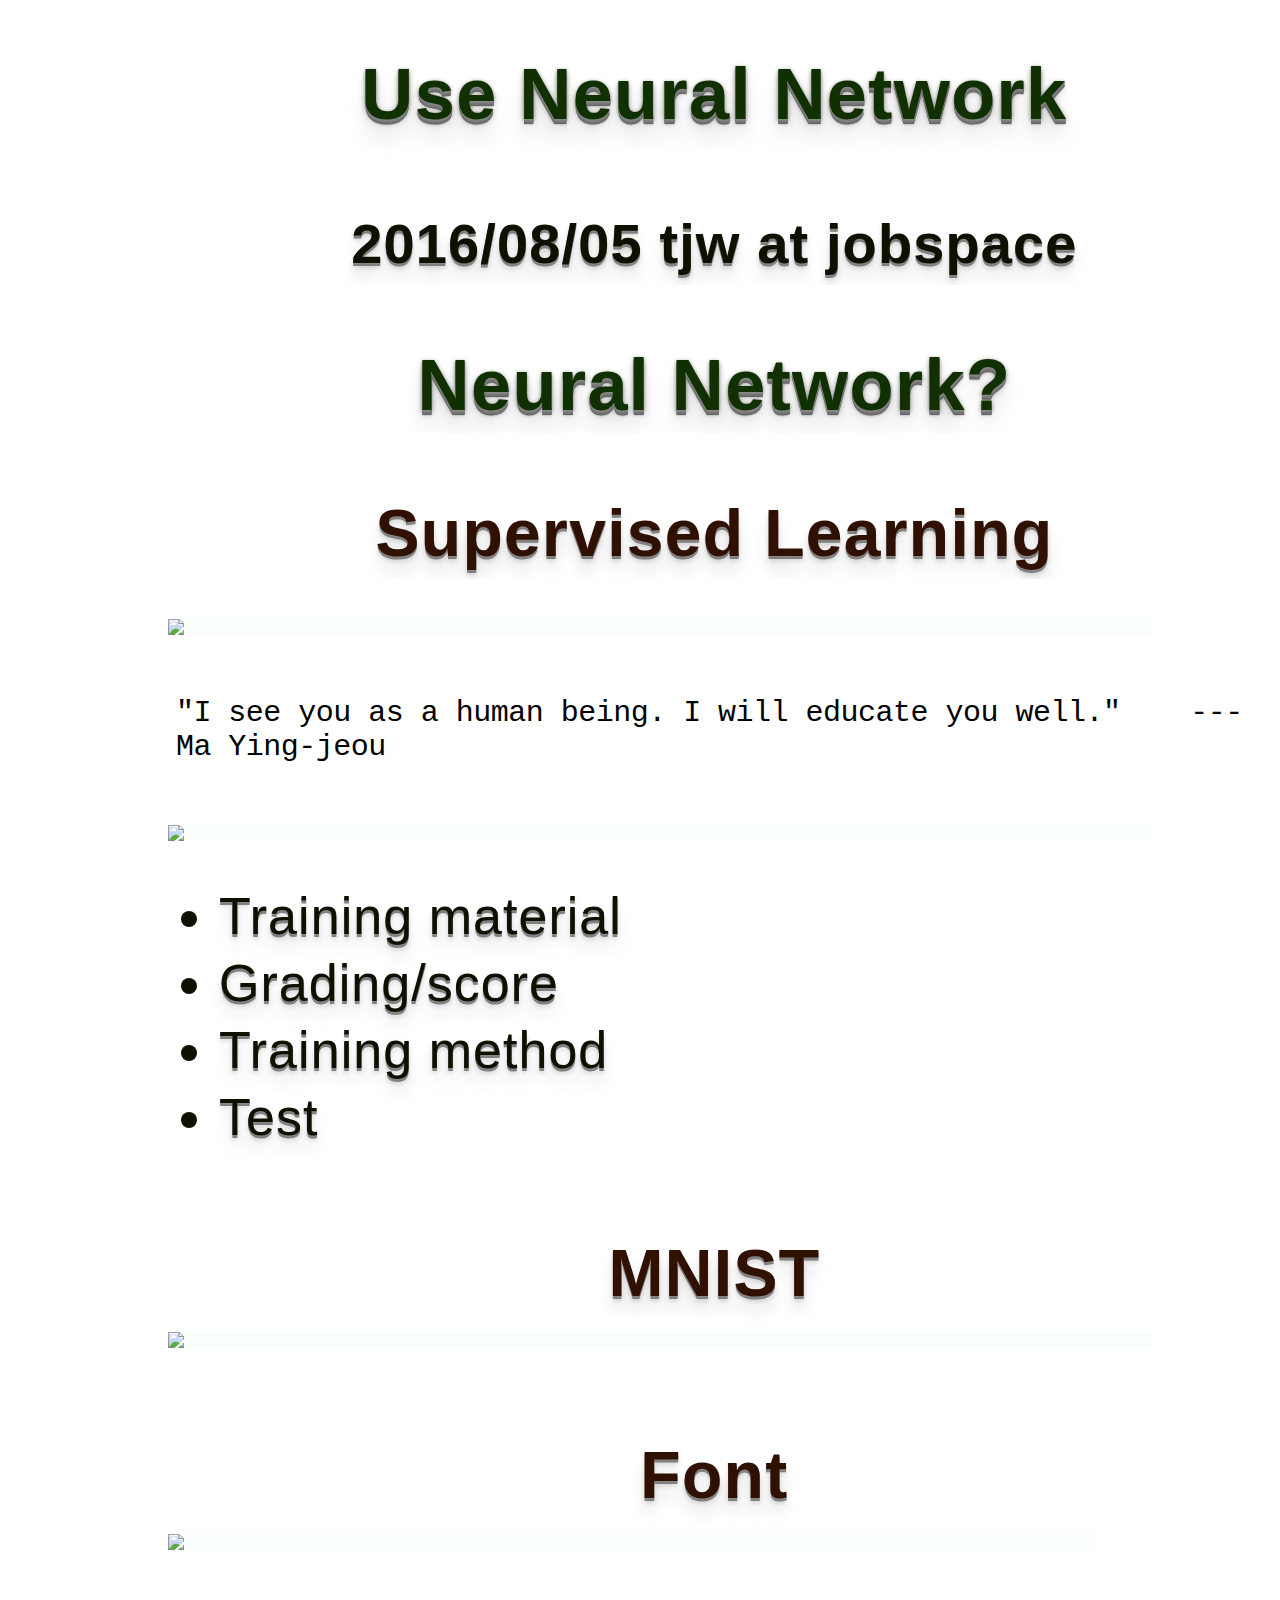
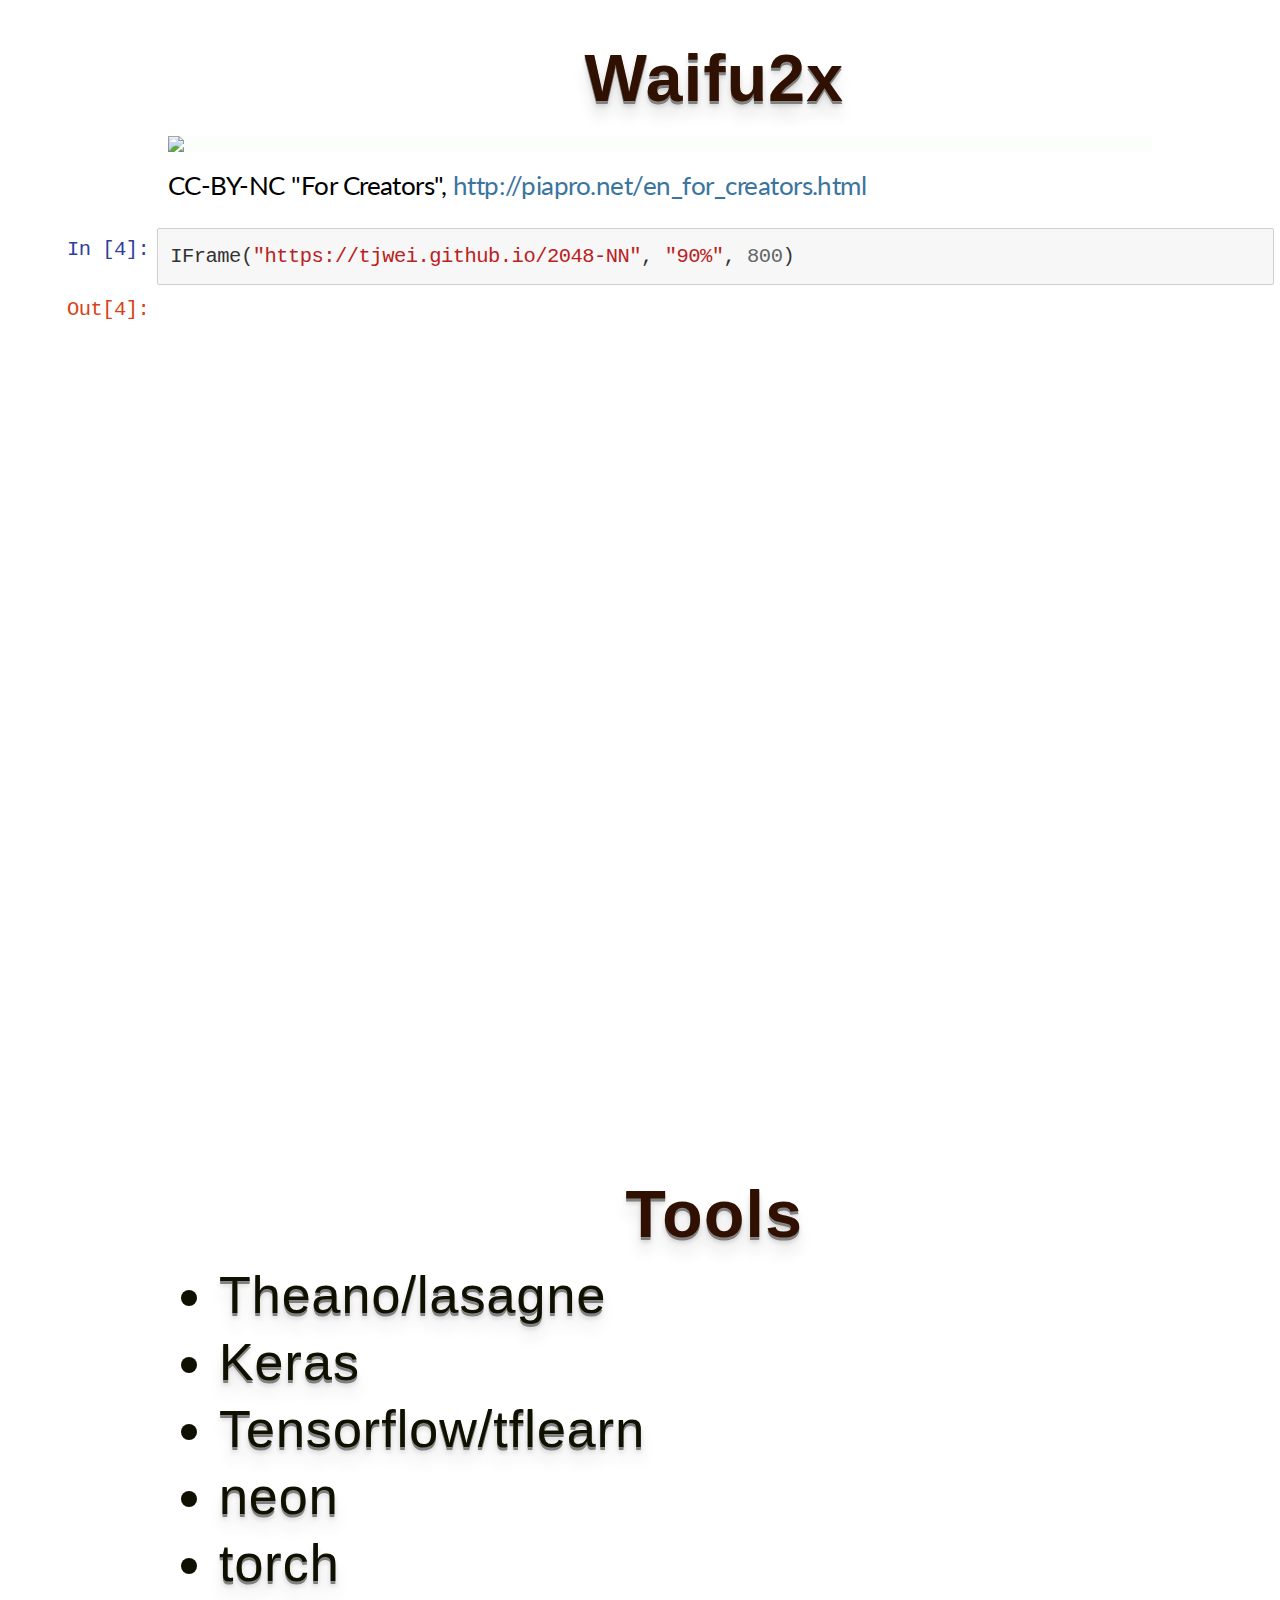
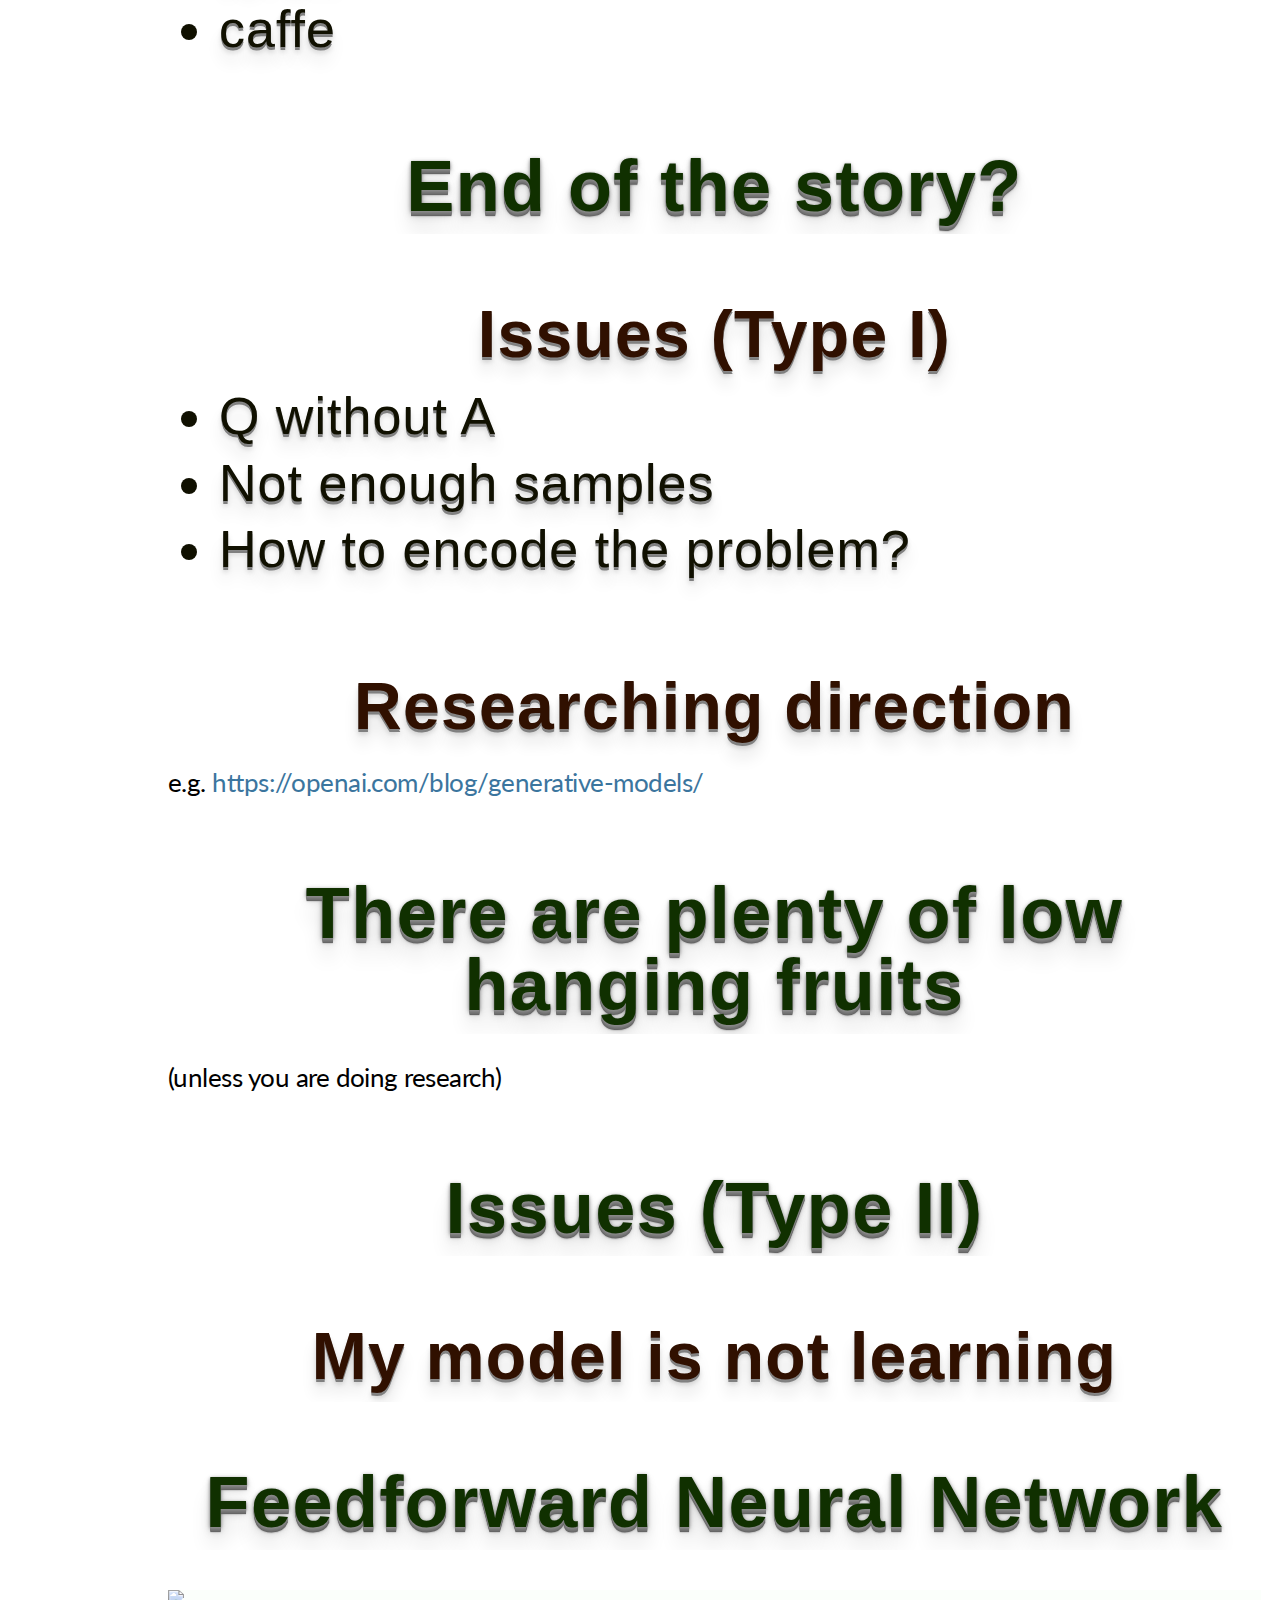
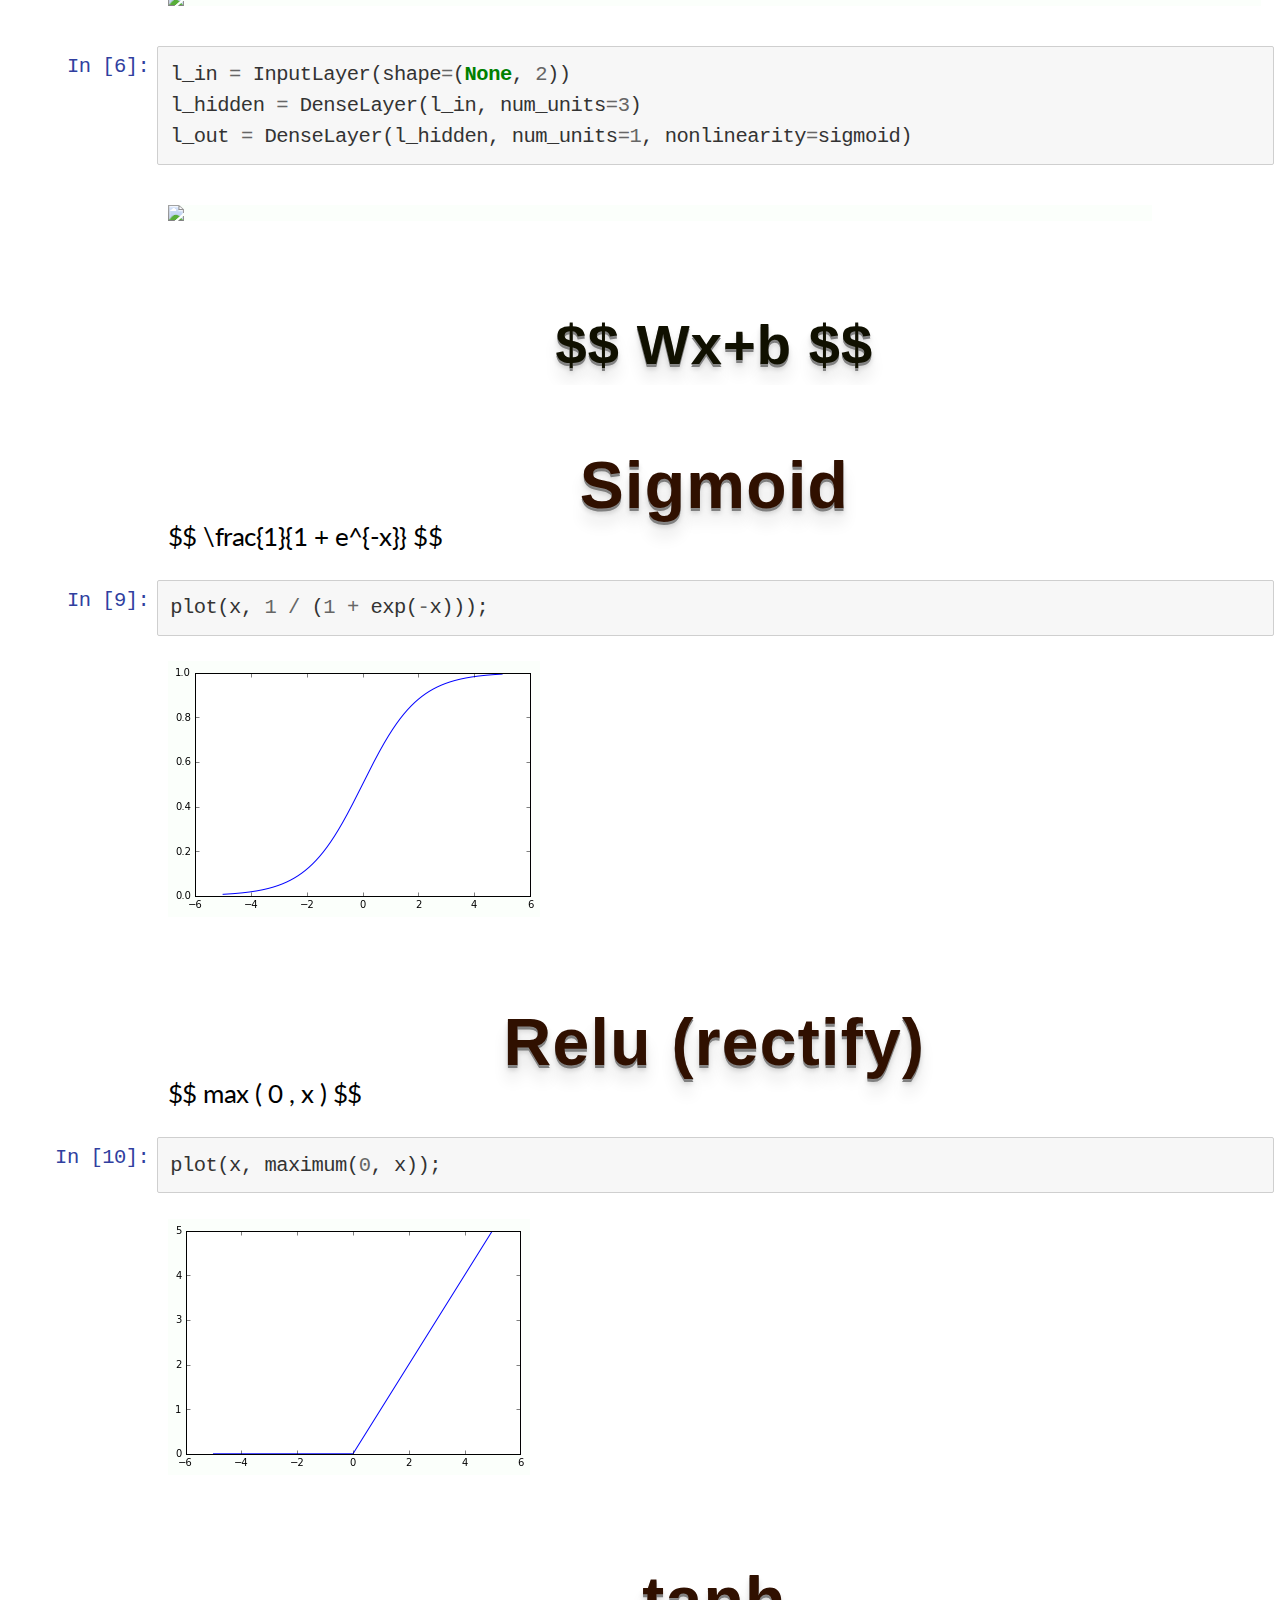
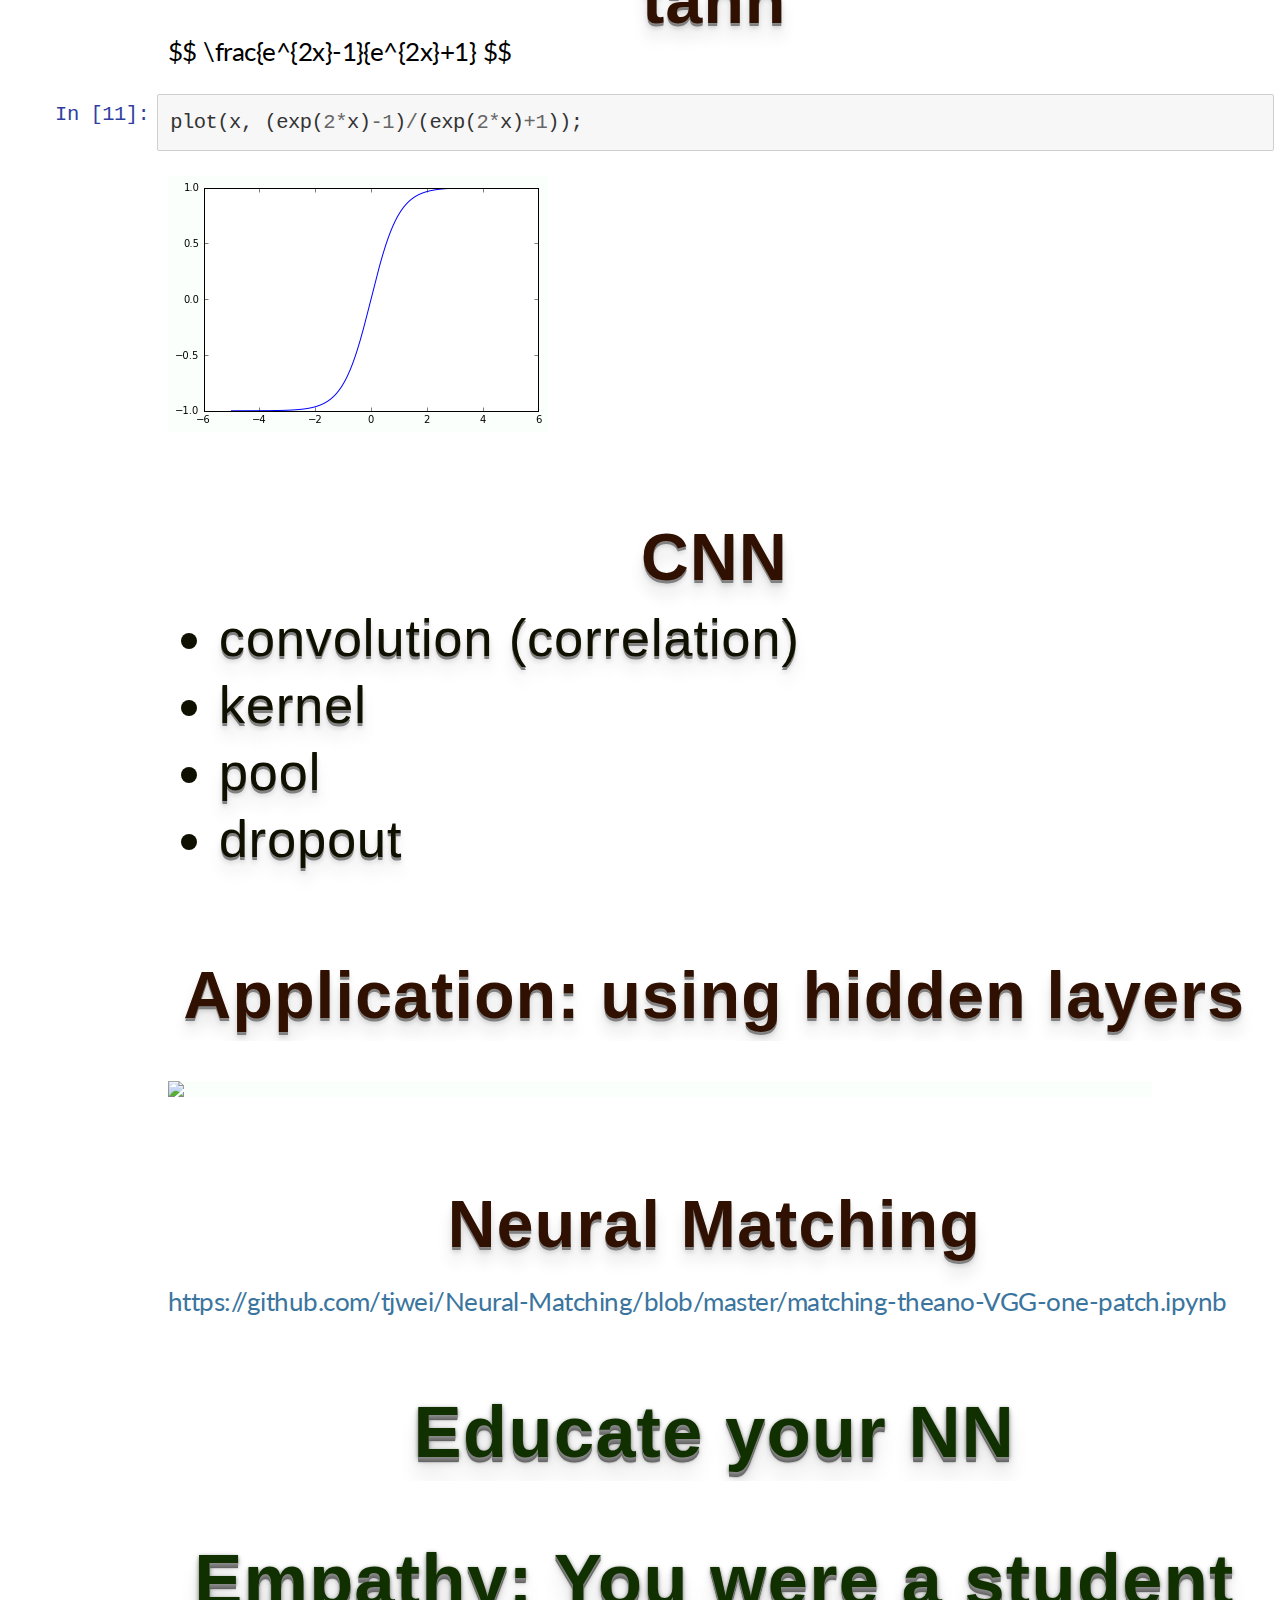
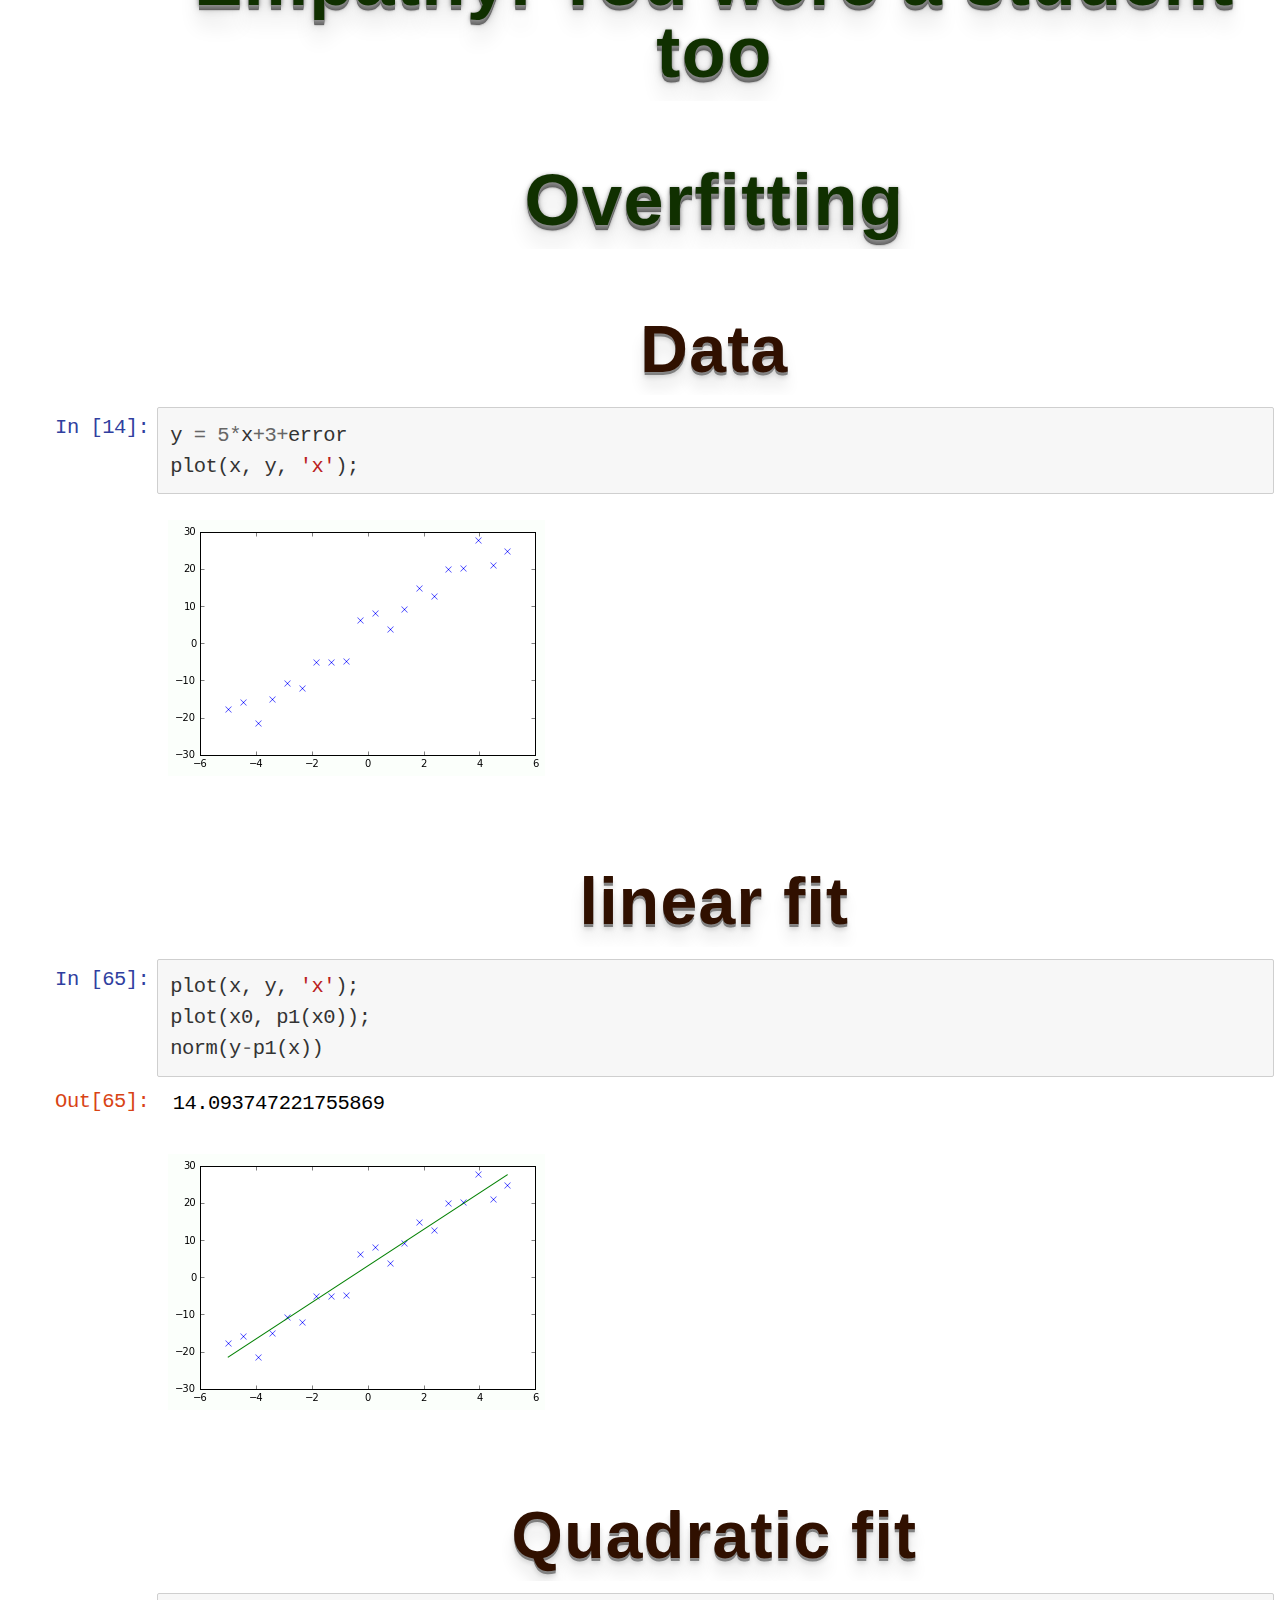
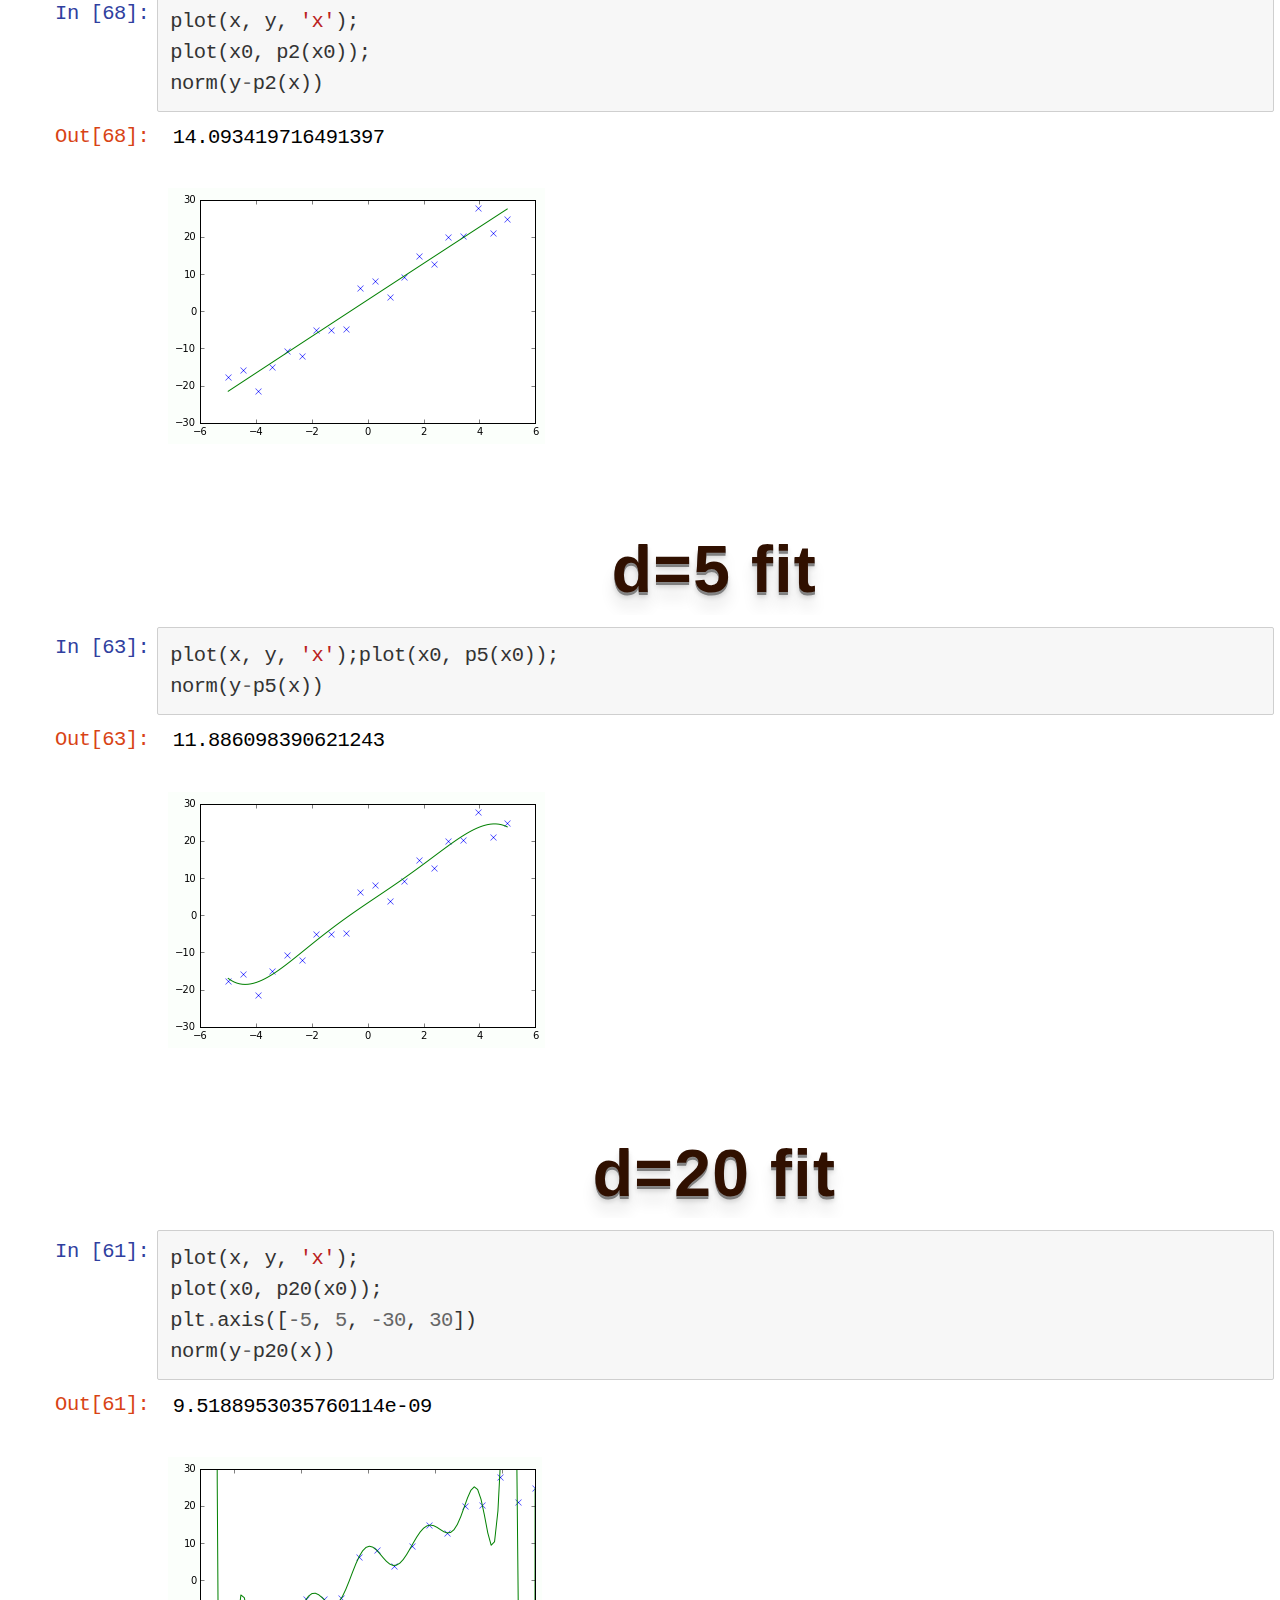
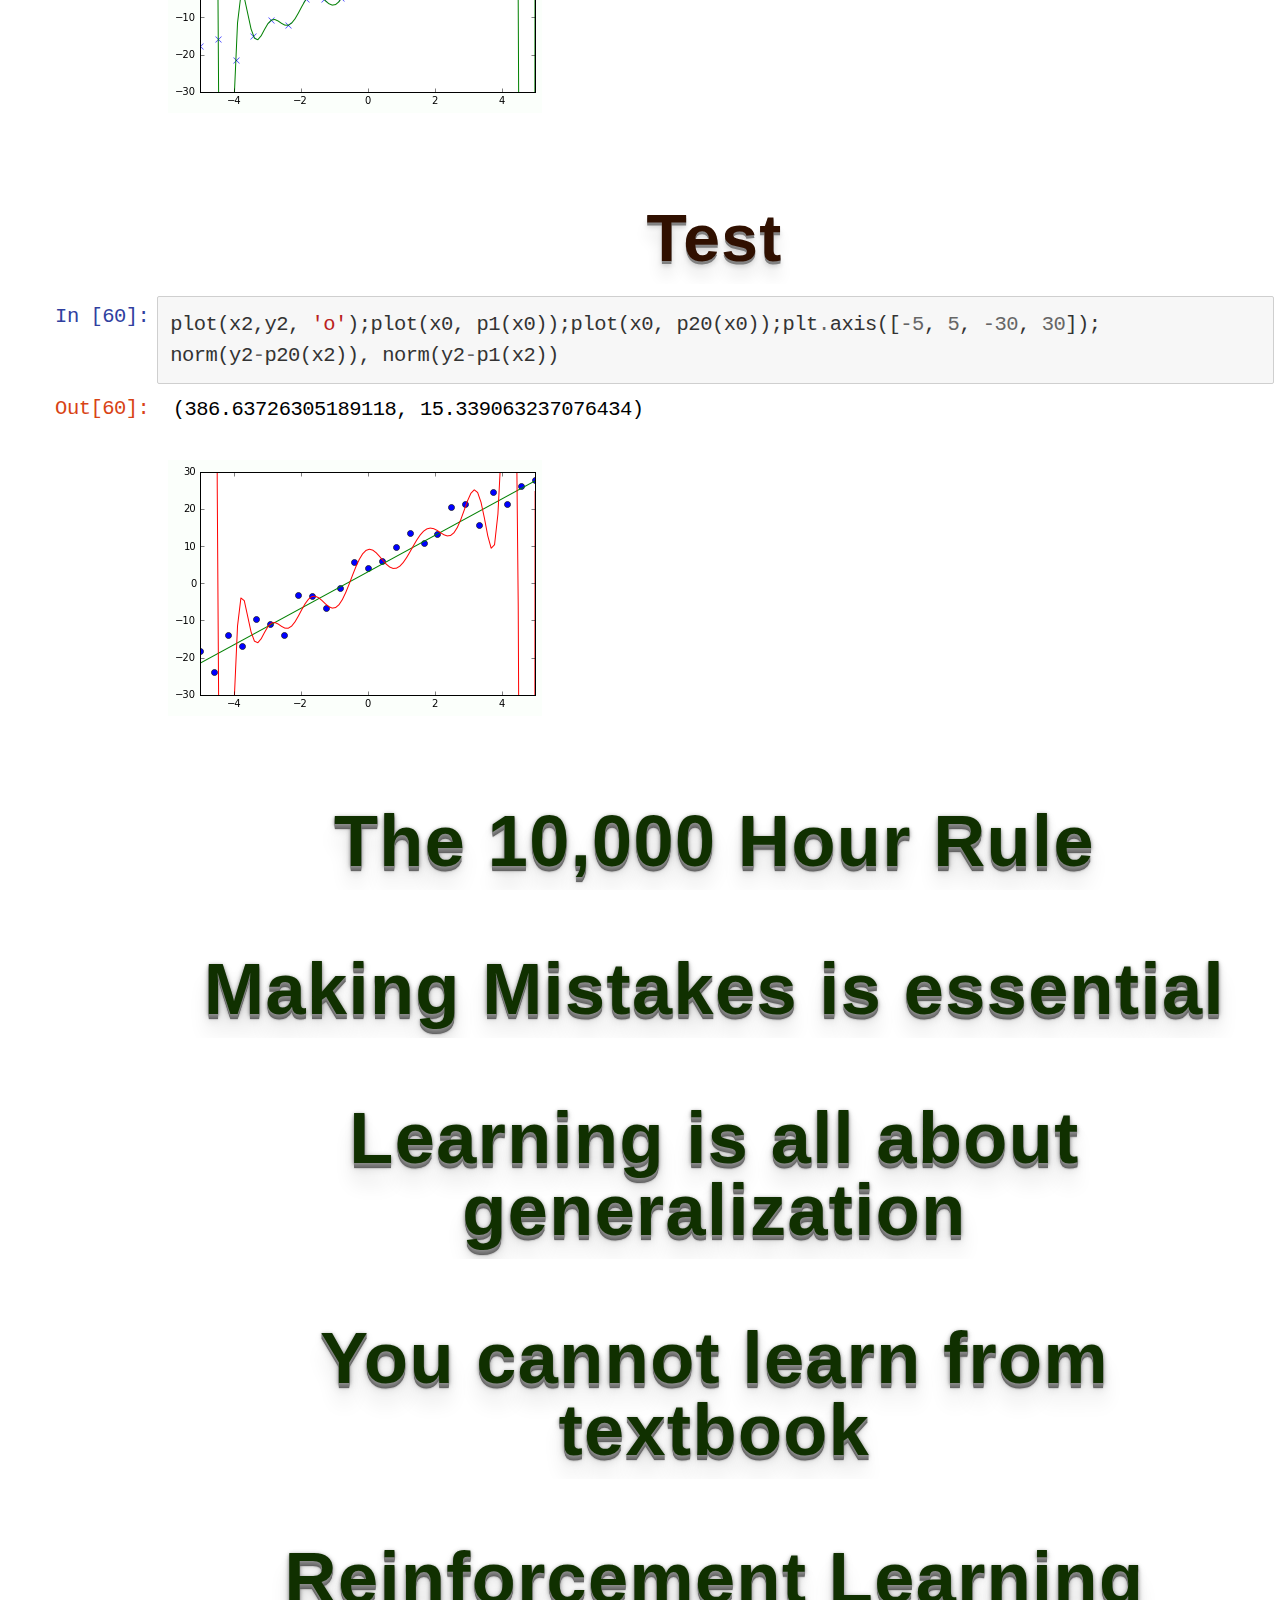
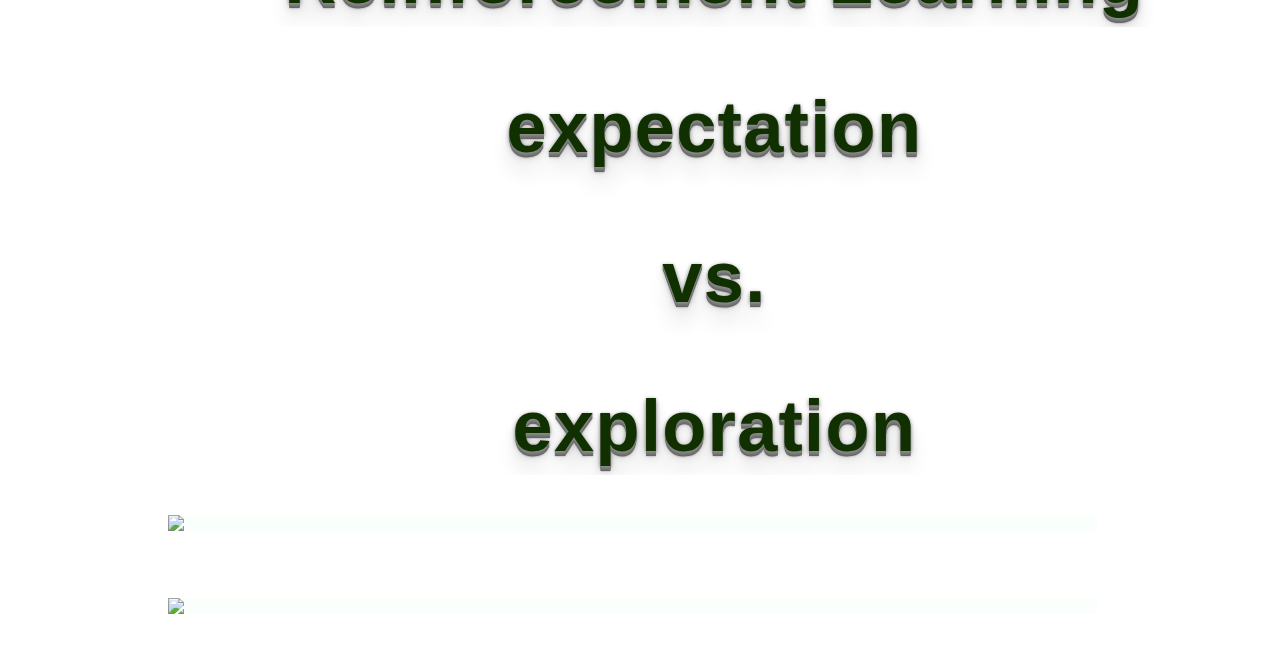
==== index.html @ 3270f4ec "update slides, theme" ====
<!DOCTYPE html>
<html>
<head>

<meta charset="utf-8" />
<meta http-equiv="X-UA-Compatible" content="chrome=1" />

<meta name="apple-mobile-web-app-capable" content="yes" />
<meta name="apple-mobile-web-app-status-bar-style" content="black-translucent" />

<title>NeuralNetwork-Jobspace-slides slides</title>

<script src="https://cdnjs.cloudflare.com/ajax/libs/require.js/2.1.10/require.min.js"></script>
<script src="https://cdnjs.cloudflare.com/ajax/libs/jquery/2.0.3/jquery.min.js"></script>

<!-- General and theme style sheets -->
<link rel="stylesheet" href="https://cdnjs.cloudflare.com/ajax/libs/reveal.js/3.1.0/css/reveal.css">
<link rel="stylesheet" href="sky2.css" id="theme">

<!-- If the query includes 'print-pdf', include the PDF print sheet -->
<script>
if( window.location.search.match( /print-pdf/gi ) ) {
        var link = document.createElement( 'link' );
        link.rel = 'stylesheet';
        link.type = 'text/css';
        link.href = 'https://cdnjs.cloudflare.com/ajax/libs/reveal.js/3.1.0/css/print/pdf.css';
        document.getElementsByTagName( 'head' )[0].appendChild( link );
}

</script>

<!--[if lt IE 9]>
<script src="https://cdnjs.cloudflare.com/ajax/libs/reveal.js/3.1.0/lib/js/html5shiv.js"></script>
<![endif]-->

<!-- Loading the mathjax macro -->
<!-- Load mathjax -->
    <script src="https://cdn.mathjax.org/mathjax/latest/MathJax.js?config=TeX-AMS_HTML"></script>
    <!-- MathJax configuration -->
    <script type="text/x-mathjax-config">
    MathJax.Hub.Config({
        tex2jax: {
            inlineMath: [ ['$','$'], ["\\(","\\)"] ],
            displayMath: [ ['$$','$$'], ["\\[","\\]"] ],
            processEscapes: true,
            processEnvironments: true
        },
        // Center justify equations in code and markdown cells. Elsewhere
        // we use CSS to left justify single line equations in code cells.
        displayAlign: 'center',
        "HTML-CSS": {
            styles: {'.MathJax_Display': {"margin": 0}},
            linebreaks: { automatic: true }
        }
    });
    </script>
    <!-- End of mathjax configuration -->

<!-- Get Font-awesome from cdn -->
<link rel="stylesheet" href="//netdna.bootstrapcdn.com/font-awesome/4.1.0/css/font-awesome.css">

<style type="text/css">
    /*!
*
* Twitter Bootstrap
*
*/
/*!
 * Bootstrap v3.3.6 (http://getbootstrap.com)
 * Copyright 2011-2015 Twitter, Inc.
 * Licensed under MIT (https://github.com/twbs/bootstrap/blob/master/LICENSE)
 */
/*! normalize.css v3.0.3 | MIT License | github.com/necolas/normalize.css */
html {
  font-family: sans-serif;
  -ms-text-size-adjust: 100%;
  -webkit-text-size-adjust: 100%;
}
body {
  margin: 0;
}
article,
aside,
details,
figcaption,
figure,
footer,
header,
hgroup,
main,
menu,
nav,
section,
summary {
  display: block;
}
audio,
canvas,
progress,
video {
  display: inline-block;
  vertical-align: baseline;
}
audio:not([controls]) {
  display: none;
  height: 0;
}
[hidden],
template {
  display: none;
}
a {
  background-color: transparent;
}
a:active,
a:hover {
  outline: 0;
}
abbr[title] {
  border-bottom: 1px dotted;
}
b,
strong {
  font-weight: bold;
}
dfn {
  font-style: italic;
}
h1 {
  font-size: 2em;
  margin: 0.67em 0;
}
mark {
  background: #ff0;
  color: #000;
}
small {
  font-size: 80%;
}
sub,
sup {
  font-size: 75%;
  line-height: 0;
  position: relative;
  vertical-align: baseline;
}
sup {
  top: -0.5em;
}
sub {
  bottom: -0.25em;
}
img {
  border: 0;
}
svg:not(:root) {
  overflow: hidden;
}
figure {
  margin: 1em 40px;
}
hr {
  box-sizing: content-box;
  height: 0;
}
pre {
  overflow: auto;
}
code,
kbd,
pre,
samp {
  font-family: monospace, monospace;
  font-size: 1em;
}
button,
input,
optgroup,
select,
textarea {
  color: inherit;
  font: inherit;
  margin: 0;
}
button {
  overflow: visible;
}
button,
select {
  text-transform: none;
}
button,
html input[type="button"],
input[type="reset"],
input[type="submit"] {
  -webkit-appearance: button;
  cursor: pointer;
}
button[disabled],
html input[disabled] {
  cursor: default;
}
button::-moz-focus-inner,
input::-moz-focus-inner {
  border: 0;
  padding: 0;
}
input {
  line-height: normal;
}
input[type="checkbox"],
input[type="radio"] {
  box-sizing: border-box;
  padding: 0;
}
input[type="number"]::-webkit-inner-spin-button,
input[type="number"]::-webkit-outer-spin-button {
  height: auto;
}
input[type="search"] {
  -webkit-appearance: textfield;
  box-sizing: content-box;
}
input[type="search"]::-webkit-search-cancel-button,
input[type="search"]::-webkit-search-decoration {
  -webkit-appearance: none;
}
fieldset {
  border: 1px solid #c0c0c0;
  margin: 0 2px;
  padding: 0.35em 0.625em 0.75em;
}
legend {
  border: 0;
  padding: 0;
}
textarea {
  overflow: auto;
}
optgroup {
  font-weight: bold;
}
table {
  border-collapse: collapse;
  border-spacing: 0;
}
td,
th {
  padding: 0;
}
/*! Source: https://github.com/h5bp/html5-boilerplate/blob/master/src/css/main.css */
@media print {
  *,
  *:before,
  *:after {
    background: transparent !important;
    color: #000 !important;
    box-shadow: none !important;
    text-shadow: none !important;
  }
  a,
  a:visited {
    text-decoration: underline;
  }
  a[href]:after {
    content: " (" attr(href) ")";
  }
  abbr[title]:after {
    content: " (" attr(title) ")";
  }
  a[href^="#"]:after,
  a[href^="javascript:"]:after {
    content: "";
  }
  pre,
  blockquote {
    border: 1px solid #999;
    page-break-inside: avoid;
  }
  thead {
    display: table-header-group;
  }
  tr,
  img {
    page-break-inside: avoid;
  }
  img {
    max-width: 100% !important;
  }
  p,
  h2,
  h3 {
    orphans: 3;
    widows: 3;
  }
  h2,
  h3 {
    page-break-after: avoid;
  }
  .navbar {
    display: none;
  }
  .btn > .caret,
  .dropup > .btn > .caret {
    border-top-color: #000 !important;
  }
  .label {
    border: 1px solid #000;
  }
  .table {
    border-collapse: collapse !important;
  }
  .table td,
  .table th {
    background-color: #fff !important;
  }
  .table-bordered th,
  .table-bordered td {
    border: 1px solid #ddd !important;
  }
}
@font-face {
  font-family: 'Glyphicons Halflings';
  src: url('../components/bootstrap/fonts/glyphicons-halflings-regular.eot');
  src: url('../components/bootstrap/fonts/glyphicons-halflings-regular.eot?#iefix') format('embedded-opentype'), url('../components/bootstrap/fonts/glyphicons-halflings-regular.woff2') format('woff2'), url('../components/bootstrap/fonts/glyphicons-halflings-regular.woff') format('woff'), url('../components/bootstrap/fonts/glyphicons-halflings-regular.ttf') format('truetype'), url('../components/bootstrap/fonts/glyphicons-halflings-regular.svg#glyphicons_halflingsregular') format('svg');
}
.glyphicon {
  position: relative;
  top: 1px;
  display: inline-block;
  font-family: 'Glyphicons Halflings';
  font-style: normal;
  font-weight: normal;
  line-height: 1;
  -webkit-font-smoothing: antialiased;
  -moz-osx-font-smoothing: grayscale;
}
.glyphicon-asterisk:before {
  content: "\002a";
}
.glyphicon-plus:before {
  content: "\002b";
}
.glyphicon-euro:before,
.glyphicon-eur:before {
  content: "\20ac";
}
.glyphicon-minus:before {
  content: "\2212";
}
.glyphicon-cloud:before {
  content: "\2601";
}
.glyphicon-envelope:before {
  content: "\2709";
}
.glyphicon-pencil:before {
  content: "\270f";
}
.glyphicon-glass:before {
  content: "\e001";
}
.glyphicon-music:before {
  content: "\e002";
}
.glyphicon-search:before {
  content: "\e003";
}
.glyphicon-heart:before {
  content: "\e005";
}
.glyphicon-star:before {
  content: "\e006";
}
.glyphicon-star-empty:before {
  content: "\e007";
}
.glyphicon-user:before {
  content: "\e008";
}
.glyphicon-film:before {
  content: "\e009";
}
.glyphicon-th-large:before {
  content: "\e010";
}
.glyphicon-th:before {
  content: "\e011";
}
.glyphicon-th-list:before {
  content: "\e012";
}
.glyphicon-ok:before {
  content: "\e013";
}
.glyphicon-remove:before {
  content: "\e014";
}
.glyphicon-zoom-in:before {
  content: "\e015";
}
.glyphicon-zoom-out:before {
  content: "\e016";
}
.glyphicon-off:before {
  content: "\e017";
}
.glyphicon-signal:before {
  content: "\e018";
}
.glyphicon-cog:before {
  content: "\e019";
}
.glyphicon-trash:before {
  content: "\e020";
}
.glyphicon-home:before {
  content: "\e021";
}
.glyphicon-file:before {
  content: "\e022";
}
.glyphicon-time:before {
  content: "\e023";
}
.glyphicon-road:before {
  content: "\e024";
}
.glyphicon-download-alt:before {
  content: "\e025";
}
.glyphicon-download:before {
  content: "\e026";
}
.glyphicon-upload:before {
  content: "\e027";
}
.glyphicon-inbox:before {
  content: "\e028";
}
.glyphicon-play-circle:before {
  content: "\e029";
}
.glyphicon-repeat:before {
  content: "\e030";
}
.glyphicon-refresh:before {
  content: "\e031";
}
.glyphicon-list-alt:before {
  content: "\e032";
}
.glyphicon-lock:before {
  content: "\e033";
}
.glyphicon-flag:before {
  content: "\e034";
}
.glyphicon-headphones:before {
  content: "\e035";
}
.glyphicon-volume-off:before {
  content: "\e036";
}
.glyphicon-volume-down:before {
  content: "\e037";
}
.glyphicon-volume-up:before {
  content: "\e038";
}
.glyphicon-qrcode:before {
  content: "\e039";
}
.glyphicon-barcode:before {
  content: "\e040";
}
.glyphicon-tag:before {
  content: "\e041";
}
.glyphicon-tags:before {
  content: "\e042";
}
.glyphicon-book:before {
  content: "\e043";
}
.glyphicon-bookmark:before {
  content: "\e044";
}
.glyphicon-print:before {
  content: "\e045";
}
.glyphicon-camera:before {
  content: "\e046";
}
.glyphicon-font:before {
  content: "\e047";
}
.glyphicon-bold:before {
  content: "\e048";
}
.glyphicon-italic:before {
  content: "\e049";
}
.glyphicon-text-height:before {
  content: "\e050";
}
.glyphicon-text-width:before {
  content: "\e051";
}
.glyphicon-align-left:before {
  content: "\e052";
}
.glyphicon-align-center:before {
  content: "\e053";
}
.glyphicon-align-right:before {
  content: "\e054";
}
.glyphicon-align-justify:before {
  content: "\e055";
}
.glyphicon-list:before {
  content: "\e056";
}
.glyphicon-indent-left:before {
  content: "\e057";
}
.glyphicon-indent-right:before {
  content: "\e058";
}
.glyphicon-facetime-video:before {
  content: "\e059";
}
.glyphicon-picture:before {
  content: "\e060";
}
.glyphicon-map-marker:before {
  content: "\e062";
}
.glyphicon-adjust:before {
  content: "\e063";
}
.glyphicon-tint:before {
  content: "\e064";
}
.glyphicon-edit:before {
  content: "\e065";
}
.glyphicon-share:before {
  content: "\e066";
}
.glyphicon-check:before {
  content: "\e067";
}
.glyphicon-move:before {
  content: "\e068";
}
.glyphicon-step-backward:before {
  content: "\e069";
}
.glyphicon-fast-backward:before {
  content: "\e070";
}
.glyphicon-backward:before {
  content: "\e071";
}
.glyphicon-play:before {
  content: "\e072";
}
.glyphicon-pause:before {
  content: "\e073";
}
.glyphicon-stop:before {
  content: "\e074";
}
.glyphicon-forward:before {
  content: "\e075";
}
.glyphicon-fast-forward:before {
  content: "\e076";
}
.glyphicon-step-forward:before {
  content: "\e077";
}
.glyphicon-eject:before {
  content: "\e078";
}
.glyphicon-chevron-left:before {
  content: "\e079";
}
.glyphicon-chevron-right:before {
  content: "\e080";
}
.glyphicon-plus-sign:before {
  content: "\e081";
}
.glyphicon-minus-sign:before {
  content: "\e082";
}
.glyphicon-remove-sign:before {
  content: "\e083";
}
.glyphicon-ok-sign:before {
  content: "\e084";
}
.glyphicon-question-sign:before {
  content: "\e085";
}
.glyphicon-info-sign:before {
  content: "\e086";
}
.glyphicon-screenshot:before {
  content: "\e087";
}
.glyphicon-remove-circle:before {
  content: "\e088";
}
.glyphicon-ok-circle:before {
  content: "\e089";
}
.glyphicon-ban-circle:before {
  content: "\e090";
}
.glyphicon-arrow-left:before {
  content: "\e091";
}
.glyphicon-arrow-right:before {
  content: "\e092";
}
.glyphicon-arrow-up:before {
  content: "\e093";
}
.glyphicon-arrow-down:before {
  content: "\e094";
}
.glyphicon-share-alt:before {
  content: "\e095";
}
.glyphicon-resize-full:before {
  content: "\e096";
}
.glyphicon-resize-small:before {
  content: "\e097";
}
.glyphicon-exclamation-sign:before {
  content: "\e101";
}
.glyphicon-gift:before {
  content: "\e102";
}
.glyphicon-leaf:before {
  content: "\e103";
}
.glyphicon-fire:before {
  content: "\e104";
}
.glyphicon-eye-open:before {
  content: "\e105";
}
.glyphicon-eye-close:before {
  content: "\e106";
}
.glyphicon-warning-sign:before {
  content: "\e107";
}
.glyphicon-plane:before {
  content: "\e108";
}
.glyphicon-calendar:before {
  content: "\e109";
}
.glyphicon-random:before {
  content: "\e110";
}
.glyphicon-comment:before {
  content: "\e111";
}
.glyphicon-magnet:before {
  content: "\e112";
}
.glyphicon-chevron-up:before {
  content: "\e113";
}
.glyphicon-chevron-down:before {
  content: "\e114";
}
.glyphicon-retweet:before {
  content: "\e115";
}
.glyphicon-shopping-cart:before {
  content: "\e116";
}
.glyphicon-folder-close:before {
  content: "\e117";
}
.glyphicon-folder-open:before {
  content: "\e118";
}
.glyphicon-resize-vertical:before {
  content: "\e119";
}
.glyphicon-resize-horizontal:before {
  content: "\e120";
}
.glyphicon-hdd:before {
  content: "\e121";
}
.glyphicon-bullhorn:before {
  content: "\e122";
}
.glyphicon-bell:before {
  content: "\e123";
}
.glyphicon-certificate:before {
  content: "\e124";
}
.glyphicon-thumbs-up:before {
  content: "\e125";
}
.glyphicon-thumbs-down:before {
  content: "\e126";
}
.glyphicon-hand-right:before {
  content: "\e127";
}
.glyphicon-hand-left:before {
  content: "\e128";
}
.glyphicon-hand-up:before {
  content: "\e129";
}
.glyphicon-hand-down:before {
  content: "\e130";
}
.glyphicon-circle-arrow-right:before {
  content: "\e131";
}
.glyphicon-circle-arrow-left:before {
  content: "\e132";
}
.glyphicon-circle-arrow-up:before {
  content: "\e133";
}
.glyphicon-circle-arrow-down:before {
  content: "\e134";
}
.glyphicon-globe:before {
  content: "\e135";
}
.glyphicon-wrench:before {
  content: "\e136";
}
.glyphicon-tasks:before {
  content: "\e137";
}
.glyphicon-filter:before {
  content: "\e138";
}
.glyphicon-briefcase:before {
  content: "\e139";
}
.glyphicon-fullscreen:before {
  content: "\e140";
}
.glyphicon-dashboard:before {
  content: "\e141";
}
.glyphicon-paperclip:before {
  content: "\e142";
}
.glyphicon-heart-empty:before {
  content: "\e143";
}
.glyphicon-link:before {
  content: "\e144";
}
.glyphicon-phone:before {
  content: "\e145";
}
.glyphicon-pushpin:before {
  content: "\e146";
}
.glyphicon-usd:before {
  content: "\e148";
}
.glyphicon-gbp:before {
  content: "\e149";
}
.glyphicon-sort:before {
  content: "\e150";
}
.glyphicon-sort-by-alphabet:before {
  content: "\e151";
}
.glyphicon-sort-by-alphabet-alt:before {
  content: "\e152";
}
.glyphicon-sort-by-order:before {
  content: "\e153";
}
.glyphicon-sort-by-order-alt:before {
  content: "\e154";
}
.glyphicon-sort-by-attributes:before {
  content: "\e155";
}
.glyphicon-sort-by-attributes-alt:before {
  content: "\e156";
}
.glyphicon-unchecked:before {
  content: "\e157";
}
.glyphicon-expand:before {
  content: "\e158";
}
.glyphicon-collapse-down:before {
  content: "\e159";
}
.glyphicon-collapse-up:before {
  content: "\e160";
}
.glyphicon-log-in:before {
  content: "\e161";
}
.glyphicon-flash:before {
  content: "\e162";
}
.glyphicon-log-out:before {
  content: "\e163";
}
.glyphicon-new-window:before {
  content: "\e164";
}
.glyphicon-record:before {
  content: "\e165";
}
.glyphicon-save:before {
  content: "\e166";
}
.glyphicon-open:before {
  content: "\e167";
}
.glyphicon-saved:before {
  content: "\e168";
}
.glyphicon-import:before {
  content: "\e169";
}
.glyphicon-export:before {
  content: "\e170";
}
.glyphicon-send:before {
  content: "\e171";
}
.glyphicon-floppy-disk:before {
  content: "\e172";
}
.glyphicon-floppy-saved:before {
  content: "\e173";
}
.glyphicon-floppy-remove:before {
  content: "\e174";
}
.glyphicon-floppy-save:before {
  content: "\e175";
}
.glyphicon-floppy-open:before {
  content: "\e176";
}
.glyphicon-credit-card:before {
  content: "\e177";
}
.glyphicon-transfer:before {
  content: "\e178";
}
.glyphicon-cutlery:before {
  content: "\e179";
}
.glyphicon-header:before {
  content: "\e180";
}
.glyphicon-compressed:before {
  content: "\e181";
}
.glyphicon-earphone:before {
  content: "\e182";
}
.glyphicon-phone-alt:before {
  content: "\e183";
}
.glyphicon-tower:before {
  content: "\e184";
}
.glyphicon-stats:before {
  content: "\e185";
}
.glyphicon-sd-video:before {
  content: "\e186";
}
.glyphicon-hd-video:before {
  content: "\e187";
}
.glyphicon-subtitles:before {
  content: "\e188";
}
.glyphicon-sound-stereo:before {
  content: "\e189";
}
.glyphicon-sound-dolby:before {
  content: "\e190";
}
.glyphicon-sound-5-1:before {
  content: "\e191";
}
.glyphicon-sound-6-1:before {
  content: "\e192";
}
.glyphicon-sound-7-1:before {
  content: "\e193";
}
.glyphicon-copyright-mark:before {
  content: "\e194";
}
.glyphicon-registration-mark:before {
  content: "\e195";
}
.glyphicon-cloud-download:before {
  content: "\e197";
}
.glyphicon-cloud-upload:before {
  content: "\e198";
}
.glyphicon-tree-conifer:before {
  content: "\e199";
}
.glyphicon-tree-deciduous:before {
  content: "\e200";
}
.glyphicon-cd:before {
  content: "\e201";
}
.glyphicon-save-file:before {
  content: "\e202";
}
.glyphicon-open-file:before {
  content: "\e203";
}
.glyphicon-level-up:before {
  content: "\e204";
}
.glyphicon-copy:before {
  content: "\e205";
}
.glyphicon-paste:before {
  content: "\e206";
}
.glyphicon-alert:before {
  content: "\e209";
}
.glyphicon-equalizer:before {
  content: "\e210";
}
.glyphicon-king:before {
  content: "\e211";
}
.glyphicon-queen:before {
  content: "\e212";
}
.glyphicon-pawn:before {
  content: "\e213";
}
.glyphicon-bishop:before {
  content: "\e214";
}
.glyphicon-knight:before {
  content: "\e215";
}
.glyphicon-baby-formula:before {
  content: "\e216";
}
.glyphicon-tent:before {
  content: "\26fa";
}
.glyphicon-blackboard:before {
  content: "\e218";
}
.glyphicon-bed:before {
  content: "\e219";
}
.glyphicon-apple:before {
  content: "\f8ff";
}
.glyphicon-erase:before {
  content: "\e221";
}
.glyphicon-hourglass:before {
  content: "\231b";
}
.glyphicon-lamp:before {
  content: "\e223";
}
.glyphicon-duplicate:before {
  content: "\e224";
}
.glyphicon-piggy-bank:before {
  content: "\e225";
}
.glyphicon-scissors:before {
  content: "\e226";
}
.glyphicon-bitcoin:before {
  content: "\e227";
}
.glyphicon-btc:before {
  content: "\e227";
}
.glyphicon-xbt:before {
  content: "\e227";
}
.glyphicon-yen:before {
  content: "\00a5";
}
.glyphicon-jpy:before {
  content: "\00a5";
}
.glyphicon-ruble:before {
  content: "\20bd";
}
.glyphicon-rub:before {
  content: "\20bd";
}
.glyphicon-scale:before {
  content: "\e230";
}
.glyphicon-ice-lolly:before {
  content: "\e231";
}
.glyphicon-ice-lolly-tasted:before {
  content: "\e232";
}
.glyphicon-education:before {
  content: "\e233";
}
.glyphicon-option-horizontal:before {
  content: "\e234";
}
.glyphicon-option-vertical:before {
  content: "\e235";
}
.glyphicon-menu-hamburger:before {
  content: "\e236";
}
.glyphicon-modal-window:before {
  content: "\e237";
}
.glyphicon-oil:before {
  content: "\e238";
}
.glyphicon-grain:before {
  content: "\e239";
}
.glyphicon-sunglasses:before {
  content: "\e240";
}
.glyphicon-text-size:before {
  content: "\e241";
}
.glyphicon-text-color:before {
  content: "\e242";
}
.glyphicon-text-background:before {
  content: "\e243";
}
.glyphicon-object-align-top:before {
  content: "\e244";
}
.glyphicon-object-align-bottom:before {
  content: "\e245";
}
.glyphicon-object-align-horizontal:before {
  content: "\e246";
}
.glyphicon-object-align-left:before {
  content: "\e247";
}
.glyphicon-object-align-vertical:before {
  content: "\e248";
}
.glyphicon-object-align-right:before {
  content: "\e249";
}
.glyphicon-triangle-right:before {
  content: "\e250";
}
.glyphicon-triangle-left:before {
  content: "\e251";
}
.glyphicon-triangle-bottom:before {
  content: "\e252";
}
.glyphicon-triangle-top:before {
  content: "\e253";
}
.glyphicon-console:before {
  content: "\e254";
}
.glyphicon-superscript:before {
  content: "\e255";
}
.glyphicon-subscript:before {
  content: "\e256";
}
.glyphicon-menu-left:before {
  content: "\e257";
}
.glyphicon-menu-right:before {
  content: "\e258";
}
.glyphicon-menu-down:before {
  content: "\e259";
}
.glyphicon-menu-up:before {
  content: "\e260";
}
* {
  -webkit-box-sizing: border-box;
  -moz-box-sizing: border-box;
  box-sizing: border-box;
}
*:before,
*:after {
  -webkit-box-sizing: border-box;
  -moz-box-sizing: border-box;
  box-sizing: border-box;
}
html {  
  -webkit-tap-highlight-color: rgba(0, 0, 0, 0);
}
body {
  font-family: "Helvetica Neue", Helvetica, Arial, sans-serif;
  line-height: 1.42857143;
  color: #000;
  background-color: #fff;
}
input,
button,
select,
textarea {
  font-family: inherit;
  font-size: inherit;
  line-height: inherit;
}
a {
  color: #337ab7;
  text-decoration: none;
}
a:hover,
a:focus {
  color: #23527c;
  text-decoration: underline;
}
a:focus {
  outline: thin dotted;
  outline: 5px auto -webkit-focus-ring-color;
  outline-offset: -2px;
}
figure {
  margin: 0;
}
img {
  vertical-align: middle;
}
.img-responsive,
.thumbnail > img,
.thumbnail a > img,
.carousel-inner > .item > img,
.carousel-inner > .item > a > img {
  display: block;
  max-width: 100%;
  height: auto;
}
.img-rounded {
  border-radius: 3px;
}
.img-thumbnail {
  padding: 4px;
  line-height: 1.42857143;
  background-color: #fff;
  border: 1px solid #ddd;
  border-radius: 2px;
  -webkit-transition: all 0.2s ease-in-out;
  -o-transition: all 0.2s ease-in-out;
  transition: all 0.2s ease-in-out;
  display: inline-block;
  max-width: 100%;
  height: auto;
}
.img-circle {
  border-radius: 50%;
}
hr {
  margin-top: 18px;
  margin-bottom: 18px;
  border: 0;
  border-top: 1px solid #eeeeee;
}
.sr-only {
  position: absolute;
  width: 1px;
  height: 1px;
  margin: -1px;
  padding: 0;
  overflow: hidden;
  clip: rect(0, 0, 0, 0);
  border: 0;
}
.sr-only-focusable:active,
.sr-only-focusable:focus {
  position: static;
  width: auto;
  height: auto;
  margin: 0;
  overflow: visible;
  clip: auto;
}
[role="button"] {
  cursor: pointer;
}
h1,
h2,
h3,
h4,
h5,
h6,
.h1,
.h2,
.h3,
.h4,
.h5,
.h6 {
  font-family: inherit;
  font-weight: 500;
  line-height: 1.1;
  color: inherit;
}
h1 small,
h2 small,
h3 small,
h4 small,
h5 small,
h6 small,
.h1 small,
.h2 small,
.h3 small,
.h4 small,
.h5 small,
.h6 small,
h1 .small,
h2 .small,
h3 .small,
h4 .small,
h5 .small,
h6 .small,
.h1 .small,
.h2 .small,
.h3 .small,
.h4 .small,
.h5 .small,
.h6 .small {
  font-weight: normal;
  line-height: 1;
  color: #777777;
}
h1,
.h1,
h2,
.h2,
h3,
.h3 {
  margin-top: 18px;
  margin-bottom: 9px;
}
h1 small,
.h1 small,
h2 small,
.h2 small,
h3 small,
.h3 small,
h1 .small,
.h1 .small,
h2 .small,
.h2 .small,
h3 .small,
.h3 .small {
  font-size: 65%;
}
h4,
.h4,
h5,
.h5,
h6,
.h6 {
  margin-top: 9px;
  margin-bottom: 9px;
}
h4 small,
.h4 small,
h5 small,
.h5 small,
h6 small,
.h6 small,
h4 .small,
.h4 .small,
h5 .small,
.h5 .small,
h6 .small,
.h6 .small {
  font-size: 75%;
}
h1,
.h1 {
  font-size: 33px;
}
h2,
.h2 {
  font-size: 27px;
}
h3,
.h3 {
  font-size: 23px;
}
h4,
.h4 {
  font-size: 17px;
}
h5,
.h5 {
  font-size: 13px;
}
h6,
.h6 {
  font-size: 12px;
}
p {
  margin: 0 0 9px;
}
.lead {
  margin-bottom: 18px;
  font-size: 14px;
  font-weight: 300;
  line-height: 1.4;
}
@media (min-width: 768px) {
  .lead {
    font-size: 19.5px;
  }
}
small,
.small {
  font-size: 92%;
}
mark,
.mark {
  background-color: #fcf8e3;
  padding: .2em;
}
.text-left {
  text-align: left;
}
.text-right {
  text-align: right;
}
.text-center {
  text-align: center;
}
.text-justify {
  text-align: justify;
}
.text-nowrap {
  white-space: nowrap;
}
.text-lowercase {
  text-transform: lowercase;
}
.text-uppercase {
  text-transform: uppercase;
}
.text-capitalize {
  text-transform: capitalize;
}
.text-muted {
  color: #777777;
}
.text-primary {
  color: #337ab7;
}
a.text-primary:hover,
a.text-primary:focus {
  color: #286090;
}
.text-success {
  color: #3c763d;
}
a.text-success:hover,
a.text-success:focus {
  color: #2b542c;
}
.text-info {
  color: #31708f;
}
a.text-info:hover,
a.text-info:focus {
  color: #245269;
}
.text-warning {
  color: #8a6d3b;
}
a.text-warning:hover,
a.text-warning:focus {
  color: #66512c;
}
.text-danger {
  color: #a94442;
}
a.text-danger:hover,
a.text-danger:focus {
  color: #843534;
}
.bg-primary {
  color: #fff;
  background-color: #337ab7;
}
a.bg-primary:hover,
a.bg-primary:focus {
  background-color: #286090;
}
.bg-success {
  background-color: #dff0d8;
}
a.bg-success:hover,
a.bg-success:focus {
  background-color: #c1e2b3;
}
.bg-info {
  background-color: #d9edf7;
}
a.bg-info:hover,
a.bg-info:focus {
  background-color: #afd9ee;
}
.bg-warning {
  background-color: #fcf8e3;
}
a.bg-warning:hover,
a.bg-warning:focus {
  background-color: #f7ecb5;
}
.bg-danger {
  background-color: #f2dede;
}
a.bg-danger:hover,
a.bg-danger:focus {
  background-color: #e4b9b9;
}
.page-header {
  padding-bottom: 8px;
  margin: 36px 0 18px;
  border-bottom: 1px solid #eeeeee;
}
ul,
ol {
  margin-top: 0;
  margin-bottom: 9px;
}
ul ul,
ol ul,
ul ol,
ol ol {
  margin-bottom: 0;
}
.list-unstyled {
  padding-left: 0;
  list-style: none;
}
.list-inline {
  padding-left: 0;
  list-style: none;
  margin-left: -5px;
}
.list-inline > li {
  display: inline-block;
  padding-left: 5px;
  padding-right: 5px;
}
dl {
  margin-top: 0;
  margin-bottom: 18px;
}
dt,
dd {
  line-height: 1.42857143;
}
dt {
  font-weight: bold;
}
dd {
  margin-left: 0;
}
@media (min-width: 541px) {
  .dl-horizontal dt {
    float: left;
    width: 160px;
    clear: left;
    text-align: right;
    overflow: hidden;
    text-overflow: ellipsis;
    white-space: nowrap;
  }
  .dl-horizontal dd {
    margin-left: 180px;
  }
}
abbr[title],
abbr[data-original-title] {
  cursor: help;
  border-bottom: 1px dotted #777777;
}
.initialism {
  font-size: 90%;
  text-transform: uppercase;
}
blockquote {
  padding: 9px 18px;
  margin: 0 0 18px;
  font-size: inherit;
  border-left: 5px solid #eeeeee;
}
blockquote p:last-child,
blockquote ul:last-child,
blockquote ol:last-child {
  margin-bottom: 0;
}
blockquote footer,
blockquote small,
blockquote .small {
  display: block;
  font-size: 80%;
  line-height: 1.42857143;
  color: #777777;
}
blockquote footer:before,
blockquote small:before,
blockquote .small:before {
  content: '\2014 \00A0';
}
.blockquote-reverse,
blockquote.pull-right {
  padding-right: 15px;
  padding-left: 0;
  border-right: 5px solid #eeeeee;
  border-left: 0;
  text-align: right;
}
.blockquote-reverse footer:before,
blockquote.pull-right footer:before,
.blockquote-reverse small:before,
blockquote.pull-right small:before,
.blockquote-reverse .small:before,
blockquote.pull-right .small:before {
  content: '';
}
.blockquote-reverse footer:after,
blockquote.pull-right footer:after,
.blockquote-reverse small:after,
blockquote.pull-right small:after,
.blockquote-reverse .small:after,
blockquote.pull-right .small:after {
  content: '\00A0 \2014';
}
address {
  margin-bottom: 18px;
  font-style: normal;
  line-height: 1.42857143;
}
code,
kbd,
pre,
samp {
  font-family: monospace;
}
code {
  padding: 2px 4px;
  font-size: 90%;
  color: #c7254e;
  background-color: #f9f2f4;
  border-radius: 2px;
}
kbd {
  padding: 2px 4px;
  font-size: 90%;
  color: #888;
  background-color: transparent;
  border-radius: 1px;
  box-shadow: inset 0 -1px 0 rgba(0, 0, 0, 0.25);
}
kbd kbd {
  padding: 0;
  font-size: 100%;
  font-weight: bold;
  box-shadow: none;
}
pre {
  display: block;
  padding: 8.5px;
  margin: 0 0 9px;
  font-size: 12px;
  line-height: 1.42857143;
  word-break: break-all;
  word-wrap: break-word;
  color: #333333;
  background-color: #f5f5f5;
  border: 1px solid #ccc;
  border-radius: 2px;
}
pre code {
  padding: 0;
  font-size: inherit;
  color: inherit;
  white-space: pre-wrap;
  background-color: transparent;
  border-radius: 0;
}
.pre-scrollable {
  max-height: 340px;
  overflow-y: scroll;
}
.container {
  margin-right: auto;
  margin-left: auto;
  padding-left: 0px;
  padding-right: 0px;
}
@media (min-width: 768px) {
  .container {
    width: 768px;
  }
}
@media (min-width: 992px) {
  .container {
    width: 940px;
  }
}
@media (min-width: 1200px) {
  .container {
    width: 1140px;
  }
}
.container-fluid {
  margin-right: auto;
  margin-left: auto;
  padding-left: 0px;
  padding-right: 0px;
}
.row {
  margin-left: 0px;
  margin-right: 0px;
}
.col-xs-1, .col-sm-1, .col-md-1, .col-lg-1, .col-xs-2, .col-sm-2, .col-md-2, .col-lg-2, .col-xs-3, .col-sm-3, .col-md-3, .col-lg-3, .col-xs-4, .col-sm-4, .col-md-4, .col-lg-4, .col-xs-5, .col-sm-5, .col-md-5, .col-lg-5, .col-xs-6, .col-sm-6, .col-md-6, .col-lg-6, .col-xs-7, .col-sm-7, .col-md-7, .col-lg-7, .col-xs-8, .col-sm-8, .col-md-8, .col-lg-8, .col-xs-9, .col-sm-9, .col-md-9, .col-lg-9, .col-xs-10, .col-sm-10, .col-md-10, .col-lg-10, .col-xs-11, .col-sm-11, .col-md-11, .col-lg-11, .col-xs-12, .col-sm-12, .col-md-12, .col-lg-12 {
  position: relative;
  min-height: 1px;
  padding-left: 0px;
  padding-right: 0px;
}
.col-xs-1, .col-xs-2, .col-xs-3, .col-xs-4, .col-xs-5, .col-xs-6, .col-xs-7, .col-xs-8, .col-xs-9, .col-xs-10, .col-xs-11, .col-xs-12 {
  float: left;
}
.col-xs-12 {
  width: 100%;
}
.col-xs-11 {
  width: 91.66666667%;
}
.col-xs-10 {
  width: 83.33333333%;
}
.col-xs-9 {
  width: 75%;
}
.col-xs-8 {
  width: 66.66666667%;
}
.col-xs-7 {
  width: 58.33333333%;
}
.col-xs-6 {
  width: 50%;
}
.col-xs-5 {
  width: 41.66666667%;
}
.col-xs-4 {
  width: 33.33333333%;
}
.col-xs-3 {
  width: 25%;
}
.col-xs-2 {
  width: 16.66666667%;
}
.col-xs-1 {
  width: 8.33333333%;
}
.col-xs-pull-12 {
  right: 100%;
}
.col-xs-pull-11 {
  right: 91.66666667%;
}
.col-xs-pull-10 {
  right: 83.33333333%;
}
.col-xs-pull-9 {
  right: 75%;
}
.col-xs-pull-8 {
  right: 66.66666667%;
}
.col-xs-pull-7 {
  right: 58.33333333%;
}
.col-xs-pull-6 {
  right: 50%;
}
.col-xs-pull-5 {
  right: 41.66666667%;
}
.col-xs-pull-4 {
  right: 33.33333333%;
}
.col-xs-pull-3 {
  right: 25%;
}
.col-xs-pull-2 {
  right: 16.66666667%;
}
.col-xs-pull-1 {
  right: 8.33333333%;
}
.col-xs-pull-0 {
  right: auto;
}
.col-xs-push-12 {
  left: 100%;
}
.col-xs-push-11 {
  left: 91.66666667%;
}
.col-xs-push-10 {
  left: 83.33333333%;
}
.col-xs-push-9 {
  left: 75%;
}
.col-xs-push-8 {
  left: 66.66666667%;
}
.col-xs-push-7 {
  left: 58.33333333%;
}
.col-xs-push-6 {
  left: 50%;
}
.col-xs-push-5 {
  left: 41.66666667%;
}
.col-xs-push-4 {
  left: 33.33333333%;
}
.col-xs-push-3 {
  left: 25%;
}
.col-xs-push-2 {
  left: 16.66666667%;
}
.col-xs-push-1 {
  left: 8.33333333%;
}
.col-xs-push-0 {
  left: auto;
}
.col-xs-offset-12 {
  margin-left: 100%;
}
.col-xs-offset-11 {
  margin-left: 91.66666667%;
}
.col-xs-offset-10 {
  margin-left: 83.33333333%;
}
.col-xs-offset-9 {
  margin-left: 75%;
}
.col-xs-offset-8 {
  margin-left: 66.66666667%;
}
.col-xs-offset-7 {
  margin-left: 58.33333333%;
}
.col-xs-offset-6 {
  margin-left: 50%;
}
.col-xs-offset-5 {
  margin-left: 41.66666667%;
}
.col-xs-offset-4 {
  margin-left: 33.33333333%;
}
.col-xs-offset-3 {
  margin-left: 25%;
}
.col-xs-offset-2 {
  margin-left: 16.66666667%;
}
.col-xs-offset-1 {
  margin-left: 8.33333333%;
}
.col-xs-offset-0 {
  margin-left: 0%;
}
@media (min-width: 768px) {
  .col-sm-1, .col-sm-2, .col-sm-3, .col-sm-4, .col-sm-5, .col-sm-6, .col-sm-7, .col-sm-8, .col-sm-9, .col-sm-10, .col-sm-11, .col-sm-12 {
    float: left;
  }
  .col-sm-12 {
    width: 100%;
  }
  .col-sm-11 {
    width: 91.66666667%;
  }
  .col-sm-10 {
    width: 83.33333333%;
  }
  .col-sm-9 {
    width: 75%;
  }
  .col-sm-8 {
    width: 66.66666667%;
  }
  .col-sm-7 {
    width: 58.33333333%;
  }
  .col-sm-6 {
    width: 50%;
  }
  .col-sm-5 {
    width: 41.66666667%;
  }
  .col-sm-4 {
    width: 33.33333333%;
  }
  .col-sm-3 {
    width: 25%;
  }
  .col-sm-2 {
    width: 16.66666667%;
  }
  .col-sm-1 {
    width: 8.33333333%;
  }
  .col-sm-pull-12 {
    right: 100%;
  }
  .col-sm-pull-11 {
    right: 91.66666667%;
  }
  .col-sm-pull-10 {
    right: 83.33333333%;
  }
  .col-sm-pull-9 {
    right: 75%;
  }
  .col-sm-pull-8 {
    right: 66.66666667%;
  }
  .col-sm-pull-7 {
    right: 58.33333333%;
  }
  .col-sm-pull-6 {
    right: 50%;
  }
  .col-sm-pull-5 {
    right: 41.66666667%;
  }
  .col-sm-pull-4 {
    right: 33.33333333%;
  }
  .col-sm-pull-3 {
    right: 25%;
  }
  .col-sm-pull-2 {
    right: 16.66666667%;
  }
  .col-sm-pull-1 {
    right: 8.33333333%;
  }
  .col-sm-pull-0 {
    right: auto;
  }
  .col-sm-push-12 {
    left: 100%;
  }
  .col-sm-push-11 {
    left: 91.66666667%;
  }
  .col-sm-push-10 {
    left: 83.33333333%;
  }
  .col-sm-push-9 {
    left: 75%;
  }
  .col-sm-push-8 {
    left: 66.66666667%;
  }
  .col-sm-push-7 {
    left: 58.33333333%;
  }
  .col-sm-push-6 {
    left: 50%;
  }
  .col-sm-push-5 {
    left: 41.66666667%;
  }
  .col-sm-push-4 {
    left: 33.33333333%;
  }
  .col-sm-push-3 {
    left: 25%;
  }
  .col-sm-push-2 {
    left: 16.66666667%;
  }
  .col-sm-push-1 {
    left: 8.33333333%;
  }
  .col-sm-push-0 {
    left: auto;
  }
  .col-sm-offset-12 {
    margin-left: 100%;
  }
  .col-sm-offset-11 {
    margin-left: 91.66666667%;
  }
  .col-sm-offset-10 {
    margin-left: 83.33333333%;
  }
  .col-sm-offset-9 {
    margin-left: 75%;
  }
  .col-sm-offset-8 {
    margin-left: 66.66666667%;
  }
  .col-sm-offset-7 {
    margin-left: 58.33333333%;
  }
  .col-sm-offset-6 {
    margin-left: 50%;
  }
  .col-sm-offset-5 {
    margin-left: 41.66666667%;
  }
  .col-sm-offset-4 {
    margin-left: 33.33333333%;
  }
  .col-sm-offset-3 {
    margin-left: 25%;
  }
  .col-sm-offset-2 {
    margin-left: 16.66666667%;
  }
  .col-sm-offset-1 {
    margin-left: 8.33333333%;
  }
  .col-sm-offset-0 {
    margin-left: 0%;
  }
}
@media (min-width: 992px) {
  .col-md-1, .col-md-2, .col-md-3, .col-md-4, .col-md-5, .col-md-6, .col-md-7, .col-md-8, .col-md-9, .col-md-10, .col-md-11, .col-md-12 {
    float: left;
  }
  .col-md-12 {
    width: 100%;
  }
  .col-md-11 {
    width: 91.66666667%;
  }
  .col-md-10 {
    width: 83.33333333%;
  }
  .col-md-9 {
    width: 75%;
  }
  .col-md-8 {
    width: 66.66666667%;
  }
  .col-md-7 {
    width: 58.33333333%;
  }
  .col-md-6 {
    width: 50%;
  }
  .col-md-5 {
    width: 41.66666667%;
  }
  .col-md-4 {
    width: 33.33333333%;
  }
  .col-md-3 {
    width: 25%;
  }
  .col-md-2 {
    width: 16.66666667%;
  }
  .col-md-1 {
    width: 8.33333333%;
  }
  .col-md-pull-12 {
    right: 100%;
  }
  .col-md-pull-11 {
    right: 91.66666667%;
  }
  .col-md-pull-10 {
    right: 83.33333333%;
  }
  .col-md-pull-9 {
    right: 75%;
  }
  .col-md-pull-8 {
    right: 66.66666667%;
  }
  .col-md-pull-7 {
    right: 58.33333333%;
  }
  .col-md-pull-6 {
    right: 50%;
  }
  .col-md-pull-5 {
    right: 41.66666667%;
  }
  .col-md-pull-4 {
    right: 33.33333333%;
  }
  .col-md-pull-3 {
    right: 25%;
  }
  .col-md-pull-2 {
    right: 16.66666667%;
  }
  .col-md-pull-1 {
    right: 8.33333333%;
  }
  .col-md-pull-0 {
    right: auto;
  }
  .col-md-push-12 {
    left: 100%;
  }
  .col-md-push-11 {
    left: 91.66666667%;
  }
  .col-md-push-10 {
    left: 83.33333333%;
  }
  .col-md-push-9 {
    left: 75%;
  }
  .col-md-push-8 {
    left: 66.66666667%;
  }
  .col-md-push-7 {
    left: 58.33333333%;
  }
  .col-md-push-6 {
    left: 50%;
  }
  .col-md-push-5 {
    left: 41.66666667%;
  }
  .col-md-push-4 {
    left: 33.33333333%;
  }
  .col-md-push-3 {
    left: 25%;
  }
  .col-md-push-2 {
    left: 16.66666667%;
  }
  .col-md-push-1 {
    left: 8.33333333%;
  }
  .col-md-push-0 {
    left: auto;
  }
  .col-md-offset-12 {
    margin-left: 100%;
  }
  .col-md-offset-11 {
    margin-left: 91.66666667%;
  }
  .col-md-offset-10 {
    margin-left: 83.33333333%;
  }
  .col-md-offset-9 {
    margin-left: 75%;
  }
  .col-md-offset-8 {
    margin-left: 66.66666667%;
  }
  .col-md-offset-7 {
    margin-left: 58.33333333%;
  }
  .col-md-offset-6 {
    margin-left: 50%;
  }
  .col-md-offset-5 {
    margin-left: 41.66666667%;
  }
  .col-md-offset-4 {
    margin-left: 33.33333333%;
  }
  .col-md-offset-3 {
    margin-left: 25%;
  }
  .col-md-offset-2 {
    margin-left: 16.66666667%;
  }
  .col-md-offset-1 {
    margin-left: 8.33333333%;
  }
  .col-md-offset-0 {
    margin-left: 0%;
  }
}
@media (min-width: 1200px) {
  .col-lg-1, .col-lg-2, .col-lg-3, .col-lg-4, .col-lg-5, .col-lg-6, .col-lg-7, .col-lg-8, .col-lg-9, .col-lg-10, .col-lg-11, .col-lg-12 {
    float: left;
  }
  .col-lg-12 {
    width: 100%;
  }
  .col-lg-11 {
    width: 91.66666667%;
  }
  .col-lg-10 {
    width: 83.33333333%;
  }
  .col-lg-9 {
    width: 75%;
  }
  .col-lg-8 {
    width: 66.66666667%;
  }
  .col-lg-7 {
    width: 58.33333333%;
  }
  .col-lg-6 {
    width: 50%;
  }
  .col-lg-5 {
    width: 41.66666667%;
  }
  .col-lg-4 {
    width: 33.33333333%;
  }
  .col-lg-3 {
    width: 25%;
  }
  .col-lg-2 {
    width: 16.66666667%;
  }
  .col-lg-1 {
    width: 8.33333333%;
  }
  .col-lg-pull-12 {
    right: 100%;
  }
  .col-lg-pull-11 {
    right: 91.66666667%;
  }
  .col-lg-pull-10 {
    right: 83.33333333%;
  }
  .col-lg-pull-9 {
    right: 75%;
  }
  .col-lg-pull-8 {
    right: 66.66666667%;
  }
  .col-lg-pull-7 {
    right: 58.33333333%;
  }
  .col-lg-pull-6 {
    right: 50%;
  }
  .col-lg-pull-5 {
    right: 41.66666667%;
  }
  .col-lg-pull-4 {
    right: 33.33333333%;
  }
  .col-lg-pull-3 {
    right: 25%;
  }
  .col-lg-pull-2 {
    right: 16.66666667%;
  }
  .col-lg-pull-1 {
    right: 8.33333333%;
  }
  .col-lg-pull-0 {
    right: auto;
  }
  .col-lg-push-12 {
    left: 100%;
  }
  .col-lg-push-11 {
    left: 91.66666667%;
  }
  .col-lg-push-10 {
    left: 83.33333333%;
  }
  .col-lg-push-9 {
    left: 75%;
  }
  .col-lg-push-8 {
    left: 66.66666667%;
  }
  .col-lg-push-7 {
    left: 58.33333333%;
  }
  .col-lg-push-6 {
    left: 50%;
  }
  .col-lg-push-5 {
    left: 41.66666667%;
  }
  .col-lg-push-4 {
    left: 33.33333333%;
  }
  .col-lg-push-3 {
    left: 25%;
  }
  .col-lg-push-2 {
    left: 16.66666667%;
  }
  .col-lg-push-1 {
    left: 8.33333333%;
  }
  .col-lg-push-0 {
    left: auto;
  }
  .col-lg-offset-12 {
    margin-left: 100%;
  }
  .col-lg-offset-11 {
    margin-left: 91.66666667%;
  }
  .col-lg-offset-10 {
    margin-left: 83.33333333%;
  }
  .col-lg-offset-9 {
    margin-left: 75%;
  }
  .col-lg-offset-8 {
    margin-left: 66.66666667%;
  }
  .col-lg-offset-7 {
    margin-left: 58.33333333%;
  }
  .col-lg-offset-6 {
    margin-left: 50%;
  }
  .col-lg-offset-5 {
    margin-left: 41.66666667%;
  }
  .col-lg-offset-4 {
    margin-left: 33.33333333%;
  }
  .col-lg-offset-3 {
    margin-left: 25%;
  }
  .col-lg-offset-2 {
    margin-left: 16.66666667%;
  }
  .col-lg-offset-1 {
    margin-left: 8.33333333%;
  }
  .col-lg-offset-0 {
    margin-left: 0%;
  }
}
table {
  background-color: transparent;
}
caption {
  padding-top: 8px;
  padding-bottom: 8px;
  color: #777777;
  text-align: left;
}
th {
  text-align: left;
}
.table {
  width: 100%;
  max-width: 100%;
  margin-bottom: 18px;
}
.table > thead > tr > th,
.table > tbody > tr > th,
.table > tfoot > tr > th,
.table > thead > tr > td,
.table > tbody > tr > td,
.table > tfoot > tr > td {
  padding: 8px;
  line-height: 1.42857143;
  vertical-align: top;
  border-top: 1px solid #ddd;
}
.table > thead > tr > th {
  vertical-align: bottom;
  border-bottom: 2px solid #ddd;
}
.table > caption + thead > tr:first-child > th,
.table > colgroup + thead > tr:first-child > th,
.table > thead:first-child > tr:first-child > th,
.table > caption + thead > tr:first-child > td,
.table > colgroup + thead > tr:first-child > td,
.table > thead:first-child > tr:first-child > td {
  border-top: 0;
}
.table > tbody + tbody {
  border-top: 2px solid #ddd;
}
.table .table {
  background-color: #fff;
}
.table-condensed > thead > tr > th,
.table-condensed > tbody > tr > th,
.table-condensed > tfoot > tr > th,
.table-condensed > thead > tr > td,
.table-condensed > tbody > tr > td,
.table-condensed > tfoot > tr > td {
  padding: 5px;
}
.table-bordered {
  border: 1px solid #ddd;
}
.table-bordered > thead > tr > th,
.table-bordered > tbody > tr > th,
.table-bordered > tfoot > tr > th,
.table-bordered > thead > tr > td,
.table-bordered > tbody > tr > td,
.table-bordered > tfoot > tr > td {
  border: 1px solid #ddd;
}
.table-bordered > thead > tr > th,
.table-bordered > thead > tr > td {
  border-bottom-width: 2px;
}
.table-striped > tbody > tr:nth-of-type(odd) {
  background-color: #f9f9f9;
}
.table-hover > tbody > tr:hover {
  background-color: #f5f5f5;
}
table col[class*="col-"] {
  position: static;
  float: none;
  display: table-column;
}
table td[class*="col-"],
table th[class*="col-"] {
  position: static;
  float: none;
  display: table-cell;
}
.table > thead > tr > td.active,
.table > tbody > tr > td.active,
.table > tfoot > tr > td.active,
.table > thead > tr > th.active,
.table > tbody > tr > th.active,
.table > tfoot > tr > th.active,
.table > thead > tr.active > td,
.table > tbody > tr.active > td,
.table > tfoot > tr.active > td,
.table > thead > tr.active > th,
.table > tbody > tr.active > th,
.table > tfoot > tr.active > th {
  background-color: #f5f5f5;
}
.table-hover > tbody > tr > td.active:hover,
.table-hover > tbody > tr > th.active:hover,
.table-hover > tbody > tr.active:hover > td,
.table-hover > tbody > tr:hover > .active,
.table-hover > tbody > tr.active:hover > th {
  background-color: #e8e8e8;
}
.table > thead > tr > td.success,
.table > tbody > tr > td.success,
.table > tfoot > tr > td.success,
.table > thead > tr > th.success,
.table > tbody > tr > th.success,
.table > tfoot > tr > th.success,
.table > thead > tr.success > td,
.table > tbody > tr.success > td,
.table > tfoot > tr.success > td,
.table > thead > tr.success > th,
.table > tbody > tr.success > th,
.table > tfoot > tr.success > th {
  background-color: #dff0d8;
}
.table-hover > tbody > tr > td.success:hover,
.table-hover > tbody > tr > th.success:hover,
.table-hover > tbody > tr.success:hover > td,
.table-hover > tbody > tr:hover > .success,
.table-hover > tbody > tr.success:hover > th {
  background-color: #d0e9c6;
}
.table > thead > tr > td.info,
.table > tbody > tr > td.info,
.table > tfoot > tr > td.info,
.table > thead > tr > th.info,
.table > tbody > tr > th.info,
.table > tfoot > tr > th.info,
.table > thead > tr.info > td,
.table > tbody > tr.info > td,
.table > tfoot > tr.info > td,
.table > thead > tr.info > th,
.table > tbody > tr.info > th,
.table > tfoot > tr.info > th {
  background-color: #d9edf7;
}
.table-hover > tbody > tr > td.info:hover,
.table-hover > tbody > tr > th.info:hover,
.table-hover > tbody > tr.info:hover > td,
.table-hover > tbody > tr:hover > .info,
.table-hover > tbody > tr.info:hover > th {
  background-color: #c4e3f3;
}
.table > thead > tr > td.warning,
.table > tbody > tr > td.warning,
.table > tfoot > tr > td.warning,
.table > thead > tr > th.warning,
.table > tbody > tr > th.warning,
.table > tfoot > tr > th.warning,
.table > thead > tr.warning > td,
.table > tbody > tr.warning > td,
.table > tfoot > tr.warning > td,
.table > thead > tr.warning > th,
.table > tbody > tr.warning > th,
.table > tfoot > tr.warning > th {
  background-color: #fcf8e3;
}
.table-hover > tbody > tr > td.warning:hover,
.table-hover > tbody > tr > th.warning:hover,
.table-hover > tbody > tr.warning:hover > td,
.table-hover > tbody > tr:hover > .warning,
.table-hover > tbody > tr.warning:hover > th {
  background-color: #faf2cc;
}
.table > thead > tr > td.danger,
.table > tbody > tr > td.danger,
.table > tfoot > tr > td.danger,
.table > thead > tr > th.danger,
.table > tbody > tr > th.danger,
.table > tfoot > tr > th.danger,
.table > thead > tr.danger > td,
.table > tbody > tr.danger > td,
.table > tfoot > tr.danger > td,
.table > thead > tr.danger > th,
.table > tbody > tr.danger > th,
.table > tfoot > tr.danger > th {
  background-color: #f2dede;
}
.table-hover > tbody > tr > td.danger:hover,
.table-hover > tbody > tr > th.danger:hover,
.table-hover > tbody > tr.danger:hover > td,
.table-hover > tbody > tr:hover > .danger,
.table-hover > tbody > tr.danger:hover > th {
  background-color: #ebcccc;
}
.table-responsive {
  overflow-x: auto;
  min-height: 0.01%;
}
@media screen and (max-width: 767px) {
  .table-responsive {
    width: 100%;
    margin-bottom: 13.5px;
    overflow-y: hidden;
    -ms-overflow-style: -ms-autohiding-scrollbar;
    border: 1px solid #ddd;
  }
  .table-responsive > .table {
    margin-bottom: 0;
  }
  .table-responsive > .table > thead > tr > th,
  .table-responsive > .table > tbody > tr > th,
  .table-responsive > .table > tfoot > tr > th,
  .table-responsive > .table > thead > tr > td,
  .table-responsive > .table > tbody > tr > td,
  .table-responsive > .table > tfoot > tr > td {
    white-space: nowrap;
  }
  .table-responsive > .table-bordered {
    border: 0;
  }
  .table-responsive > .table-bordered > thead > tr > th:first-child,
  .table-responsive > .table-bordered > tbody > tr > th:first-child,
  .table-responsive > .table-bordered > tfoot > tr > th:first-child,
  .table-responsive > .table-bordered > thead > tr > td:first-child,
  .table-responsive > .table-bordered > tbody > tr > td:first-child,
  .table-responsive > .table-bordered > tfoot > tr > td:first-child {
    border-left: 0;
  }
  .table-responsive > .table-bordered > thead > tr > th:last-child,
  .table-responsive > .table-bordered > tbody > tr > th:last-child,
  .table-responsive > .table-bordered > tfoot > tr > th:last-child,
  .table-responsive > .table-bordered > thead > tr > td:last-child,
  .table-responsive > .table-bordered > tbody > tr > td:last-child,
  .table-responsive > .table-bordered > tfoot > tr > td:last-child {
    border-right: 0;
  }
  .table-responsive > .table-bordered > tbody > tr:last-child > th,
  .table-responsive > .table-bordered > tfoot > tr:last-child > th,
  .table-responsive > .table-bordered > tbody > tr:last-child > td,
  .table-responsive > .table-bordered > tfoot > tr:last-child > td {
    border-bottom: 0;
  }
}
fieldset {
  padding: 0;
  margin: 0;
  border: 0;
  min-width: 0;
}
legend {
  display: block;
  width: 100%;
  padding: 0;
  margin-bottom: 18px;
  font-size: 19.5px;
  line-height: inherit;
  color: #333333;
  border: 0;
  border-bottom: 1px solid #e5e5e5;
}
label {
  display: inline-block;
  max-width: 100%;
  margin-bottom: 5px;
  font-weight: bold;
}
input[type="search"] {
  -webkit-box-sizing: border-box;
  -moz-box-sizing: border-box;
  box-sizing: border-box;
}
input[type="radio"],
input[type="checkbox"] {
  margin: 4px 0 0;
  margin-top: 1px \9;
  line-height: normal;
}
input[type="file"] {
  display: block;
}
input[type="range"] {
  display: block;
  width: 100%;
}
select[multiple],
select[size] {
  height: auto;
}
input[type="file"]:focus,
input[type="radio"]:focus,
input[type="checkbox"]:focus {
  outline: thin dotted;
  outline: 5px auto -webkit-focus-ring-color;
  outline-offset: -2px;
}
output {
  display: block;
  padding-top: 7px;
  font-size: 13px;
  line-height: 1.42857143;
  color: #555555;
}
.form-control {
  display: block;
  width: 100%;
  height: 32px;
  padding: 6px 12px;
  font-size: 13px;
  line-height: 1.42857143;
  color: #555555;
  background-color: #fff;
  background-image: none;
  border: 1px solid #ccc;
  border-radius: 2px;
  -webkit-box-shadow: inset 0 1px 1px rgba(0, 0, 0, 0.075);
  box-shadow: inset 0 1px 1px rgba(0, 0, 0, 0.075);
  -webkit-transition: border-color ease-in-out .15s, box-shadow ease-in-out .15s;
  -o-transition: border-color ease-in-out .15s, box-shadow ease-in-out .15s;
  transition: border-color ease-in-out .15s, box-shadow ease-in-out .15s;
}
.form-control:focus {
  border-color: #66afe9;
  outline: 0;
  -webkit-box-shadow: inset 0 1px 1px rgba(0,0,0,.075), 0 0 8px rgba(102, 175, 233, 0.6);
  box-shadow: inset 0 1px 1px rgba(0,0,0,.075), 0 0 8px rgba(102, 175, 233, 0.6);
}
.form-control::-moz-placeholder {
  color: #999;
  opacity: 1;
}
.form-control:-ms-input-placeholder {
  color: #999;
}
.form-control::-webkit-input-placeholder {
  color: #999;
}
.form-control::-ms-expand {
  border: 0;
  background-color: transparent;
}
.form-control[disabled],
.form-control[readonly],
fieldset[disabled] .form-control {
  background-color: #eeeeee;
  opacity: 1;
}
.form-control[disabled],
fieldset[disabled] .form-control {
  cursor: not-allowed;
}
textarea.form-control {
  height: auto;
}
input[type="search"] {
  -webkit-appearance: none;
}
@media screen and (-webkit-min-device-pixel-ratio: 0) {
  input[type="date"].form-control,
  input[type="time"].form-control,
  input[type="datetime-local"].form-control,
  input[type="month"].form-control {
    line-height: 32px;
  }
  input[type="date"].input-sm,
  input[type="time"].input-sm,
  input[type="datetime-local"].input-sm,
  input[type="month"].input-sm,
  .input-group-sm input[type="date"],
  .input-group-sm input[type="time"],
  .input-group-sm input[type="datetime-local"],
  .input-group-sm input[type="month"] {
    line-height: 30px;
  }
  input[type="date"].input-lg,
  input[type="time"].input-lg,
  input[type="datetime-local"].input-lg,
  input[type="month"].input-lg,
  .input-group-lg input[type="date"],
  .input-group-lg input[type="time"],
  .input-group-lg input[type="datetime-local"],
  .input-group-lg input[type="month"] {
    line-height: 45px;
  }
}
.form-group {
  margin-bottom: 15px;
}
.radio,
.checkbox {
  position: relative;
  display: block;
  margin-top: 10px;
  margin-bottom: 10px;
}
.radio label,
.checkbox label {
  min-height: 18px;
  padding-left: 20px;
  margin-bottom: 0;
  font-weight: normal;
  cursor: pointer;
}
.radio input[type="radio"],
.radio-inline input[type="radio"],
.checkbox input[type="checkbox"],
.checkbox-inline input[type="checkbox"] {
  position: absolute;
  margin-left: -20px;
  margin-top: 4px \9;
}
.radio + .radio,
.checkbox + .checkbox {
  margin-top: -5px;
}
.radio-inline,
.checkbox-inline {
  position: relative;
  display: inline-block;
  padding-left: 20px;
  margin-bottom: 0;
  vertical-align: middle;
  font-weight: normal;
  cursor: pointer;
}
.radio-inline + .radio-inline,
.checkbox-inline + .checkbox-inline {
  margin-top: 0;
  margin-left: 10px;
}
input[type="radio"][disabled],
input[type="checkbox"][disabled],
input[type="radio"].disabled,
input[type="checkbox"].disabled,
fieldset[disabled] input[type="radio"],
fieldset[disabled] input[type="checkbox"] {
  cursor: not-allowed;
}
.radio-inline.disabled,
.checkbox-inline.disabled,
fieldset[disabled] .radio-inline,
fieldset[disabled] .checkbox-inline {
  cursor: not-allowed;
}
.radio.disabled label,
.checkbox.disabled label,
fieldset[disabled] .radio label,
fieldset[disabled] .checkbox label {
  cursor: not-allowed;
}
.form-control-static {
  padding-top: 7px;
  padding-bottom: 7px;
  margin-bottom: 0;
  min-height: 31px;
}
.form-control-static.input-lg,
.form-control-static.input-sm {
  padding-left: 0;
  padding-right: 0;
}
.input-sm {
  height: 30px;
  padding: 5px 10px;
  font-size: 12px;
  line-height: 1.5;
  border-radius: 1px;
}
select.input-sm {
  height: 30px;
  line-height: 30px;
}
textarea.input-sm,
select[multiple].input-sm {
  height: auto;
}
.form-group-sm .form-control {
  height: 30px;
  padding: 5px 10px;
  font-size: 12px;
  line-height: 1.5;
  border-radius: 1px;
}
.form-group-sm select.form-control {
  height: 30px;
  line-height: 30px;
}
.form-group-sm textarea.form-control,
.form-group-sm select[multiple].form-control {
  height: auto;
}
.form-group-sm .form-control-static {
  height: 30px;
  min-height: 30px;
  padding: 6px 10px;
  font-size: 12px;
  line-height: 1.5;
}
.input-lg {
  height: 45px;
  padding: 10px 16px;
  font-size: 17px;
  line-height: 1.3333333;
  border-radius: 3px;
}
select.input-lg {
  height: 45px;
  line-height: 45px;
}
textarea.input-lg,
select[multiple].input-lg {
  height: auto;
}
.form-group-lg .form-control {
  height: 45px;
  padding: 10px 16px;
  font-size: 17px;
  line-height: 1.3333333;
  border-radius: 3px;
}
.form-group-lg select.form-control {
  height: 45px;
  line-height: 45px;
}
.form-group-lg textarea.form-control,
.form-group-lg select[multiple].form-control {
  height: auto;
}
.form-group-lg .form-control-static {
  height: 45px;
  min-height: 35px;
  padding: 11px 16px;
  font-size: 17px;
  line-height: 1.3333333;
}
.has-feedback {
  position: relative;
}
.has-feedback .form-control {
  padding-right: 40px;
}
.form-control-feedback {
  position: absolute;
  top: 0;
  right: 0;
  z-index: 2;
  display: block;
  width: 32px;
  height: 32px;
  line-height: 32px;
  text-align: center;
  pointer-events: none;
}
.input-lg + .form-control-feedback,
.input-group-lg + .form-control-feedback,
.form-group-lg .form-control + .form-control-feedback {
  width: 45px;
  height: 45px;
  line-height: 45px;
}
.input-sm + .form-control-feedback,
.input-group-sm + .form-control-feedback,
.form-group-sm .form-control + .form-control-feedback {
  width: 30px;
  height: 30px;
  line-height: 30px;
}
.has-success .help-block,
.has-success .control-label,
.has-success .radio,
.has-success .checkbox,
.has-success .radio-inline,
.has-success .checkbox-inline,
.has-success.radio label,
.has-success.checkbox label,
.has-success.radio-inline label,
.has-success.checkbox-inline label {
  color: #3c763d;
}
.has-success .form-control {
  border-color: #3c763d;
  -webkit-box-shadow: inset 0 1px 1px rgba(0, 0, 0, 0.075);
  box-shadow: inset 0 1px 1px rgba(0, 0, 0, 0.075);
}
.has-success .form-control:focus {
  border-color: #2b542c;
  -webkit-box-shadow: inset 0 1px 1px rgba(0, 0, 0, 0.075), 0 0 6px #67b168;
  box-shadow: inset 0 1px 1px rgba(0, 0, 0, 0.075), 0 0 6px #67b168;
}
.has-success .input-group-addon {
  color: #3c763d;
  border-color: #3c763d;
  background-color: #dff0d8;
}
.has-success .form-control-feedback {
  color: #3c763d;
}
.has-warning .help-block,
.has-warning .control-label,
.has-warning .radio,
.has-warning .checkbox,
.has-warning .radio-inline,
.has-warning .checkbox-inline,
.has-warning.radio label,
.has-warning.checkbox label,
.has-warning.radio-inline label,
.has-warning.checkbox-inline label {
  color: #8a6d3b;
}
.has-warning .form-control {
  border-color: #8a6d3b;
  -webkit-box-shadow: inset 0 1px 1px rgba(0, 0, 0, 0.075);
  box-shadow: inset 0 1px 1px rgba(0, 0, 0, 0.075);
}
.has-warning .form-control:focus {
  border-color: #66512c;
  -webkit-box-shadow: inset 0 1px 1px rgba(0, 0, 0, 0.075), 0 0 6px #c0a16b;
  box-shadow: inset 0 1px 1px rgba(0, 0, 0, 0.075), 0 0 6px #c0a16b;
}
.has-warning .input-group-addon {
  color: #8a6d3b;
  border-color: #8a6d3b;
  background-color: #fcf8e3;
}
.has-warning .form-control-feedback {
  color: #8a6d3b;
}
.has-error .help-block,
.has-error .control-label,
.has-error .radio,
.has-error .checkbox,
.has-error .radio-inline,
.has-error .checkbox-inline,
.has-error.radio label,
.has-error.checkbox label,
.has-error.radio-inline label,
.has-error.checkbox-inline label {
  color: #a94442;
}
.has-error .form-control {
  border-color: #a94442;
  -webkit-box-shadow: inset 0 1px 1px rgba(0, 0, 0, 0.075);
  box-shadow: inset 0 1px 1px rgba(0, 0, 0, 0.075);
}
.has-error .form-control:focus {
  border-color: #843534;
  -webkit-box-shadow: inset 0 1px 1px rgba(0, 0, 0, 0.075), 0 0 6px #ce8483;
  box-shadow: inset 0 1px 1px rgba(0, 0, 0, 0.075), 0 0 6px #ce8483;
}
.has-error .input-group-addon {
  color: #a94442;
  border-color: #a94442;
  background-color: #f2dede;
}
.has-error .form-control-feedback {
  color: #a94442;
}
.has-feedback label ~ .form-control-feedback {
  top: 23px;
}
.has-feedback label.sr-only ~ .form-control-feedback {
  top: 0;
}
.help-block {
  display: block;
  margin-top: 5px;
  margin-bottom: 10px;
  color: #404040;
}
@media (min-width: 768px) {
  .form-inline .form-group {
    display: inline-block;
    margin-bottom: 0;
    vertical-align: middle;
  }
  .form-inline .form-control {
    display: inline-block;
    width: auto;
    vertical-align: middle;
  }
  .form-inline .form-control-static {
    display: inline-block;
  }
  .form-inline .input-group {
    display: inline-table;
    vertical-align: middle;
  }
  .form-inline .input-group .input-group-addon,
  .form-inline .input-group .input-group-btn,
  .form-inline .input-group .form-control {
    width: auto;
  }
  .form-inline .input-group > .form-control {
    width: 100%;
  }
  .form-inline .control-label {
    margin-bottom: 0;
    vertical-align: middle;
  }
  .form-inline .radio,
  .form-inline .checkbox {
    display: inline-block;
    margin-top: 0;
    margin-bottom: 0;
    vertical-align: middle;
  }
  .form-inline .radio label,
  .form-inline .checkbox label {
    padding-left: 0;
  }
  .form-inline .radio input[type="radio"],
  .form-inline .checkbox input[type="checkbox"] {
    position: relative;
    margin-left: 0;
  }
  .form-inline .has-feedback .form-control-feedback {
    top: 0;
  }
}
.form-horizontal .radio,
.form-horizontal .checkbox,
.form-horizontal .radio-inline,
.form-horizontal .checkbox-inline {
  margin-top: 0;
  margin-bottom: 0;
  padding-top: 7px;
}
.form-horizontal .radio,
.form-horizontal .checkbox {
  min-height: 25px;
}
.form-horizontal .form-group {
  margin-left: 0px;
  margin-right: 0px;
}
@media (min-width: 768px) {
  .form-horizontal .control-label {
    text-align: right;
    margin-bottom: 0;
    padding-top: 7px;
  }
}
.form-horizontal .has-feedback .form-control-feedback {
  right: 0px;
}
@media (min-width: 768px) {
  .form-horizontal .form-group-lg .control-label {
    padding-top: 11px;
    font-size: 17px;
  }
}
@media (min-width: 768px) {
  .form-horizontal .form-group-sm .control-label {
    padding-top: 6px;
    font-size: 12px;
  }
}
.btn {
  display: inline-block;
  margin-bottom: 0;
  font-weight: normal;
  text-align: center;
  vertical-align: middle;
  touch-action: manipulation;
  cursor: pointer;
  background-image: none;
  border: 1px solid transparent;
  white-space: nowrap;
  padding: 6px 12px;
  font-size: 13px;
  line-height: 1.42857143;
  border-radius: 2px;
  -webkit-user-select: none;
  -moz-user-select: none;
  -ms-user-select: none;
  user-select: none;
}
.btn:focus,
.btn:active:focus,
.btn.active:focus,
.btn.focus,
.btn:active.focus,
.btn.active.focus {
  outline: thin dotted;
  outline: 5px auto -webkit-focus-ring-color;
  outline-offset: -2px;
}
.btn:hover,
.btn:focus,
.btn.focus {
  color: #333;
  text-decoration: none;
}
.btn:active,
.btn.active {
  outline: 0;
  background-image: none;
  -webkit-box-shadow: inset 0 3px 5px rgba(0, 0, 0, 0.125);
  box-shadow: inset 0 3px 5px rgba(0, 0, 0, 0.125);
}
.btn.disabled,
.btn[disabled],
fieldset[disabled] .btn {
  cursor: not-allowed;
  opacity: 0.65;
  filter: alpha(opacity=65);
  -webkit-box-shadow: none;
  box-shadow: none;
}
a.btn.disabled,
fieldset[disabled] a.btn {
  pointer-events: none;
}
.btn-default {
  color: #333;
  background-color: #fff;
  border-color: #ccc;
}
.btn-default:focus,
.btn-default.focus {
  color: #333;
  background-color: #e6e6e6;
  border-color: #8c8c8c;
}
.btn-default:hover {
  color: #333;
  background-color: #e6e6e6;
  border-color: #adadad;
}
.btn-default:active,
.btn-default.active,
.open > .dropdown-toggle.btn-default {
  color: #333;
  background-color: #e6e6e6;
  border-color: #adadad;
}
.btn-default:active:hover,
.btn-default.active:hover,
.open > .dropdown-toggle.btn-default:hover,
.btn-default:active:focus,
.btn-default.active:focus,
.open > .dropdown-toggle.btn-default:focus,
.btn-default:active.focus,
.btn-default.active.focus,
.open > .dropdown-toggle.btn-default.focus {
  color: #333;
  background-color: #d4d4d4;
  border-color: #8c8c8c;
}
.btn-default:active,
.btn-default.active,
.open > .dropdown-toggle.btn-default {
  background-image: none;
}
.btn-default.disabled:hover,
.btn-default[disabled]:hover,
fieldset[disabled] .btn-default:hover,
.btn-default.disabled:focus,
.btn-default[disabled]:focus,
fieldset[disabled] .btn-default:focus,
.btn-default.disabled.focus,
.btn-default[disabled].focus,
fieldset[disabled] .btn-default.focus {
  background-color: #fff;
  border-color: #ccc;
}
.btn-default .badge {
  color: #fff;
  background-color: #333;
}
.btn-primary {
  color: #fff;
  background-color: #337ab7;
  border-color: #2e6da4;
}
.btn-primary:focus,
.btn-primary.focus {
  color: #fff;
  background-color: #286090;
  border-color: #122b40;
}
.btn-primary:hover {
  color: #fff;
  background-color: #286090;
  border-color: #204d74;
}
.btn-primary:active,
.btn-primary.active,
.open > .dropdown-toggle.btn-primary {
  color: #fff;
  background-color: #286090;
  border-color: #204d74;
}
.btn-primary:active:hover,
.btn-primary.active:hover,
.open > .dropdown-toggle.btn-primary:hover,
.btn-primary:active:focus,
.btn-primary.active:focus,
.open > .dropdown-toggle.btn-primary:focus,
.btn-primary:active.focus,
.btn-primary.active.focus,
.open > .dropdown-toggle.btn-primary.focus {
  color: #fff;
  background-color: #204d74;
  border-color: #122b40;
}
.btn-primary:active,
.btn-primary.active,
.open > .dropdown-toggle.btn-primary {
  background-image: none;
}
.btn-primary.disabled:hover,
.btn-primary[disabled]:hover,
fieldset[disabled] .btn-primary:hover,
.btn-primary.disabled:focus,
.btn-primary[disabled]:focus,
fieldset[disabled] .btn-primary:focus,
.btn-primary.disabled.focus,
.btn-primary[disabled].focus,
fieldset[disabled] .btn-primary.focus {
  background-color: #337ab7;
  border-color: #2e6da4;
}
.btn-primary .badge {
  color: #337ab7;
  background-color: #fff;
}
.btn-success {
  color: #fff;
  background-color: #5cb85c;
  border-color: #4cae4c;
}
.btn-success:focus,
.btn-success.focus {
  color: #fff;
  background-color: #449d44;
  border-color: #255625;
}
.btn-success:hover {
  color: #fff;
  background-color: #449d44;
  border-color: #398439;
}
.btn-success:active,
.btn-success.active,
.open > .dropdown-toggle.btn-success {
  color: #fff;
  background-color: #449d44;
  border-color: #398439;
}
.btn-success:active:hover,
.btn-success.active:hover,
.open > .dropdown-toggle.btn-success:hover,
.btn-success:active:focus,
.btn-success.active:focus,
.open > .dropdown-toggle.btn-success:focus,
.btn-success:active.focus,
.btn-success.active.focus,
.open > .dropdown-toggle.btn-success.focus {
  color: #fff;
  background-color: #398439;
  border-color: #255625;
}
.btn-success:active,
.btn-success.active,
.open > .dropdown-toggle.btn-success {
  background-image: none;
}
.btn-success.disabled:hover,
.btn-success[disabled]:hover,
fieldset[disabled] .btn-success:hover,
.btn-success.disabled:focus,
.btn-success[disabled]:focus,
fieldset[disabled] .btn-success:focus,
.btn-success.disabled.focus,
.btn-success[disabled].focus,
fieldset[disabled] .btn-success.focus {
  background-color: #5cb85c;
  border-color: #4cae4c;
}
.btn-success .badge {
  color: #5cb85c;
  background-color: #fff;
}
.btn-info {
  color: #fff;
  background-color: #5bc0de;
  border-color: #46b8da;
}
.btn-info:focus,
.btn-info.focus {
  color: #fff;
  background-color: #31b0d5;
  border-color: #1b6d85;
}
.btn-info:hover {
  color: #fff;
  background-color: #31b0d5;
  border-color: #269abc;
}
.btn-info:active,
.btn-info.active,
.open > .dropdown-toggle.btn-info {
  color: #fff;
  background-color: #31b0d5;
  border-color: #269abc;
}
.btn-info:active:hover,
.btn-info.active:hover,
.open > .dropdown-toggle.btn-info:hover,
.btn-info:active:focus,
.btn-info.active:focus,
.open > .dropdown-toggle.btn-info:focus,
.btn-info:active.focus,
.btn-info.active.focus,
.open > .dropdown-toggle.btn-info.focus {
  color: #fff;
  background-color: #269abc;
  border-color: #1b6d85;
}
.btn-info:active,
.btn-info.active,
.open > .dropdown-toggle.btn-info {
  background-image: none;
}
.btn-info.disabled:hover,
.btn-info[disabled]:hover,
fieldset[disabled] .btn-info:hover,
.btn-info.disabled:focus,
.btn-info[disabled]:focus,
fieldset[disabled] .btn-info:focus,
.btn-info.disabled.focus,
.btn-info[disabled].focus,
fieldset[disabled] .btn-info.focus {
  background-color: #5bc0de;
  border-color: #46b8da;
}
.btn-info .badge {
  color: #5bc0de;
  background-color: #fff;
}
.btn-warning {
  color: #fff;
  background-color: #f0ad4e;
  border-color: #eea236;
}
.btn-warning:focus,
.btn-warning.focus {
  color: #fff;
  background-color: #ec971f;
  border-color: #985f0d;
}
.btn-warning:hover {
  color: #fff;
  background-color: #ec971f;
  border-color: #d58512;
}
.btn-warning:active,
.btn-warning.active,
.open > .dropdown-toggle.btn-warning {
  color: #fff;
  background-color: #ec971f;
  border-color: #d58512;
}
.btn-warning:active:hover,
.btn-warning.active:hover,
.open > .dropdown-toggle.btn-warning:hover,
.btn-warning:active:focus,
.btn-warning.active:focus,
.open > .dropdown-toggle.btn-warning:focus,
.btn-warning:active.focus,
.btn-warning.active.focus,
.open > .dropdown-toggle.btn-warning.focus {
  color: #fff;
  background-color: #d58512;
  border-color: #985f0d;
}
.btn-warning:active,
.btn-warning.active,
.open > .dropdown-toggle.btn-warning {
  background-image: none;
}
.btn-warning.disabled:hover,
.btn-warning[disabled]:hover,
fieldset[disabled] .btn-warning:hover,
.btn-warning.disabled:focus,
.btn-warning[disabled]:focus,
fieldset[disabled] .btn-warning:focus,
.btn-warning.disabled.focus,
.btn-warning[disabled].focus,
fieldset[disabled] .btn-warning.focus {
  background-color: #f0ad4e;
  border-color: #eea236;
}
.btn-warning .badge {
  color: #f0ad4e;
  background-color: #fff;
}
.btn-danger {
  color: #fff;
  background-color: #d9534f;
  border-color: #d43f3a;
}
.btn-danger:focus,
.btn-danger.focus {
  color: #fff;
  background-color: #c9302c;
  border-color: #761c19;
}
.btn-danger:hover {
  color: #fff;
  background-color: #c9302c;
  border-color: #ac2925;
}
.btn-danger:active,
.btn-danger.active,
.open > .dropdown-toggle.btn-danger {
  color: #fff;
  background-color: #c9302c;
  border-color: #ac2925;
}
.btn-danger:active:hover,
.btn-danger.active:hover,
.open > .dropdown-toggle.btn-danger:hover,
.btn-danger:active:focus,
.btn-danger.active:focus,
.open > .dropdown-toggle.btn-danger:focus,
.btn-danger:active.focus,
.btn-danger.active.focus,
.open > .dropdown-toggle.btn-danger.focus {
  color: #fff;
  background-color: #ac2925;
  border-color: #761c19;
}
.btn-danger:active,
.btn-danger.active,
.open > .dropdown-toggle.btn-danger {
  background-image: none;
}
.btn-danger.disabled:hover,
.btn-danger[disabled]:hover,
fieldset[disabled] .btn-danger:hover,
.btn-danger.disabled:focus,
.btn-danger[disabled]:focus,
fieldset[disabled] .btn-danger:focus,
.btn-danger.disabled.focus,
.btn-danger[disabled].focus,
fieldset[disabled] .btn-danger.focus {
  background-color: #d9534f;
  border-color: #d43f3a;
}
.btn-danger .badge {
  color: #d9534f;
  background-color: #fff;
}
.btn-link {
  color: #337ab7;
  font-weight: normal;
  border-radius: 0;
}
.btn-link,
.btn-link:active,
.btn-link.active,
.btn-link[disabled],
fieldset[disabled] .btn-link {
  background-color: transparent;
  -webkit-box-shadow: none;
  box-shadow: none;
}
.btn-link,
.btn-link:hover,
.btn-link:focus,
.btn-link:active {
  border-color: transparent;
}
.btn-link:hover,
.btn-link:focus {
  color: #23527c;
  text-decoration: underline;
  background-color: transparent;
}
.btn-link[disabled]:hover,
fieldset[disabled] .btn-link:hover,
.btn-link[disabled]:focus,
fieldset[disabled] .btn-link:focus {
  color: #777777;
  text-decoration: none;
}
.btn-lg,
.btn-group-lg > .btn {
  padding: 10px 16px;
  font-size: 17px;
  line-height: 1.3333333;
  border-radius: 3px;
}
.btn-sm,
.btn-group-sm > .btn {
  padding: 5px 10px;
  font-size: 12px;
  line-height: 1.5;
  border-radius: 1px;
}
.btn-xs,
.btn-group-xs > .btn {
  padding: 1px 5px;
  font-size: 12px;
  line-height: 1.5;
  border-radius: 1px;
}
.btn-block {
  display: block;
  width: 100%;
}
.btn-block + .btn-block {
  margin-top: 5px;
}
input[type="submit"].btn-block,
input[type="reset"].btn-block,
input[type="button"].btn-block {
  width: 100%;
}
.fade {
  opacity: 0;
  -webkit-transition: opacity 0.15s linear;
  -o-transition: opacity 0.15s linear;
  transition: opacity 0.15s linear;
}
.fade.in {
  opacity: 1;
}
.collapse {
  display: none;
}
.collapse.in {
  display: block;
}
tr.collapse.in {
  display: table-row;
}
tbody.collapse.in {
  display: table-row-group;
}
.collapsing {
  position: relative;
  height: 0;
  overflow: hidden;
  -webkit-transition-property: height, visibility;
  transition-property: height, visibility;
  -webkit-transition-duration: 0.35s;
  transition-duration: 0.35s;
  -webkit-transition-timing-function: ease;
  transition-timing-function: ease;
}
.caret {
  display: inline-block;
  width: 0;
  height: 0;
  margin-left: 2px;
  vertical-align: middle;
  border-top: 4px dashed;
  border-top: 4px solid \9;
  border-right: 4px solid transparent;
  border-left: 4px solid transparent;
}
.dropup,
.dropdown {
  position: relative;
}
.dropdown-toggle:focus {
  outline: 0;
}
.dropdown-menu {
  position: absolute;
  top: 100%;
  left: 0;
  z-index: 1000;
  display: none;
  float: left;
  min-width: 160px;
  padding: 5px 0;
  margin: 2px 0 0;
  list-style: none;
  font-size: 13px;
  text-align: left;
  background-color: #fff;
  border: 1px solid #ccc;
  border: 1px solid rgba(0, 0, 0, 0.15);
  border-radius: 2px;
  -webkit-box-shadow: 0 6px 12px rgba(0, 0, 0, 0.175);
  box-shadow: 0 6px 12px rgba(0, 0, 0, 0.175);
  background-clip: padding-box;
}
.dropdown-menu.pull-right {
  right: 0;
  left: auto;
}
.dropdown-menu .divider {
  height: 1px;
  margin: 8px 0;
  overflow: hidden;
  background-color: #e5e5e5;
}
.dropdown-menu > li > a {
  display: block;
  padding: 3px 20px;
  clear: both;
  font-weight: normal;
  line-height: 1.42857143;
  color: #333333;
  white-space: nowrap;
}
.dropdown-menu > li > a:hover,
.dropdown-menu > li > a:focus {
  text-decoration: none;
  color: #262626;
  background-color: #f5f5f5;
}
.dropdown-menu > .active > a,
.dropdown-menu > .active > a:hover,
.dropdown-menu > .active > a:focus {
  color: #fff;
  text-decoration: none;
  outline: 0;
  background-color: #337ab7;
}
.dropdown-menu > .disabled > a,
.dropdown-menu > .disabled > a:hover,
.dropdown-menu > .disabled > a:focus {
  color: #777777;
}
.dropdown-menu > .disabled > a:hover,
.dropdown-menu > .disabled > a:focus {
  text-decoration: none;
  background-color: transparent;
  background-image: none;
  filter: progid:DXImageTransform.Microsoft.gradient(enabled = false);
  cursor: not-allowed;
}
.open > .dropdown-menu {
  display: block;
}
.open > a {
  outline: 0;
}
.dropdown-menu-right {
  left: auto;
  right: 0;
}
.dropdown-menu-left {
  left: 0;
  right: auto;
}
.dropdown-header {
  display: block;
  padding: 3px 20px;
  font-size: 12px;
  line-height: 1.42857143;
  color: #777777;
  white-space: nowrap;
}
.dropdown-backdrop {
  position: fixed;
  left: 0;
  right: 0;
  bottom: 0;
  top: 0;
  z-index: 990;
}
.pull-right > .dropdown-menu {
  right: 0;
  left: auto;
}
.dropup .caret,
.navbar-fixed-bottom .dropdown .caret {
  border-top: 0;
  border-bottom: 4px dashed;
  border-bottom: 4px solid \9;
  content: "";
}
.dropup .dropdown-menu,
.navbar-fixed-bottom .dropdown .dropdown-menu {
  top: auto;
  bottom: 100%;
  margin-bottom: 2px;
}
@media (min-width: 541px) {
  .navbar-right .dropdown-menu {
    left: auto;
    right: 0;
  }
  .navbar-right .dropdown-menu-left {
    left: 0;
    right: auto;
  }
}
.btn-group,
.btn-group-vertical {
  position: relative;
  display: inline-block;
  vertical-align: middle;
}
.btn-group > .btn,
.btn-group-vertical > .btn {
  position: relative;
  float: left;
}
.btn-group > .btn:hover,
.btn-group-vertical > .btn:hover,
.btn-group > .btn:focus,
.btn-group-vertical > .btn:focus,
.btn-group > .btn:active,
.btn-group-vertical > .btn:active,
.btn-group > .btn.active,
.btn-group-vertical > .btn.active {
  z-index: 2;
}
.btn-group .btn + .btn,
.btn-group .btn + .btn-group,
.btn-group .btn-group + .btn,
.btn-group .btn-group + .btn-group {
  margin-left: -1px;
}
.btn-toolbar {
  margin-left: -5px;
}
.btn-toolbar .btn,
.btn-toolbar .btn-group,
.btn-toolbar .input-group {
  float: left;
}
.btn-toolbar > .btn,
.btn-toolbar > .btn-group,
.btn-toolbar > .input-group {
  margin-left: 5px;
}
.btn-group > .btn:not(:first-child):not(:last-child):not(.dropdown-toggle) {
  border-radius: 0;
}
.btn-group > .btn:first-child {
  margin-left: 0;
}
.btn-group > .btn:first-child:not(:last-child):not(.dropdown-toggle) {
  border-bottom-right-radius: 0;
  border-top-right-radius: 0;
}
.btn-group > .btn:last-child:not(:first-child),
.btn-group > .dropdown-toggle:not(:first-child) {
  border-bottom-left-radius: 0;
  border-top-left-radius: 0;
}
.btn-group > .btn-group {
  float: left;
}
.btn-group > .btn-group:not(:first-child):not(:last-child) > .btn {
  border-radius: 0;
}
.btn-group > .btn-group:first-child:not(:last-child) > .btn:last-child,
.btn-group > .btn-group:first-child:not(:last-child) > .dropdown-toggle {
  border-bottom-right-radius: 0;
  border-top-right-radius: 0;
}
.btn-group > .btn-group:last-child:not(:first-child) > .btn:first-child {
  border-bottom-left-radius: 0;
  border-top-left-radius: 0;
}
.btn-group .dropdown-toggle:active,
.btn-group.open .dropdown-toggle {
  outline: 0;
}
.btn-group > .btn + .dropdown-toggle {
  padding-left: 8px;
  padding-right: 8px;
}
.btn-group > .btn-lg + .dropdown-toggle {
  padding-left: 12px;
  padding-right: 12px;
}
.btn-group.open .dropdown-toggle {
  -webkit-box-shadow: inset 0 3px 5px rgba(0, 0, 0, 0.125);
  box-shadow: inset 0 3px 5px rgba(0, 0, 0, 0.125);
}
.btn-group.open .dropdown-toggle.btn-link {
  -webkit-box-shadow: none;
  box-shadow: none;
}
.btn .caret {
  margin-left: 0;
}
.btn-lg .caret {
  border-width: 5px 5px 0;
  border-bottom-width: 0;
}
.dropup .btn-lg .caret {
  border-width: 0 5px 5px;
}
.btn-group-vertical > .btn,
.btn-group-vertical > .btn-group,
.btn-group-vertical > .btn-group > .btn {
  display: block;
  float: none;
  width: 100%;
  max-width: 100%;
}
.btn-group-vertical > .btn-group > .btn {
  float: none;
}
.btn-group-vertical > .btn + .btn,
.btn-group-vertical > .btn + .btn-group,
.btn-group-vertical > .btn-group + .btn,
.btn-group-vertical > .btn-group + .btn-group {
  margin-top: -1px;
  margin-left: 0;
}
.btn-group-vertical > .btn:not(:first-child):not(:last-child) {
  border-radius: 0;
}
.btn-group-vertical > .btn:first-child:not(:last-child) {
  border-top-right-radius: 2px;
  border-top-left-radius: 2px;
  border-bottom-right-radius: 0;
  border-bottom-left-radius: 0;
}
.btn-group-vertical > .btn:last-child:not(:first-child) {
  border-top-right-radius: 0;
  border-top-left-radius: 0;
  border-bottom-right-radius: 2px;
  border-bottom-left-radius: 2px;
}
.btn-group-vertical > .btn-group:not(:first-child):not(:last-child) > .btn {
  border-radius: 0;
}
.btn-group-vertical > .btn-group:first-child:not(:last-child) > .btn:last-child,
.btn-group-vertical > .btn-group:first-child:not(:last-child) > .dropdown-toggle {
  border-bottom-right-radius: 0;
  border-bottom-left-radius: 0;
}
.btn-group-vertical > .btn-group:last-child:not(:first-child) > .btn:first-child {
  border-top-right-radius: 0;
  border-top-left-radius: 0;
}
.btn-group-justified {
  display: table;
  width: 100%;
  table-layout: fixed;
  border-collapse: separate;
}
.btn-group-justified > .btn,
.btn-group-justified > .btn-group {
  float: none;
  display: table-cell;
  width: 1%;
}
.btn-group-justified > .btn-group .btn {
  width: 100%;
}
.btn-group-justified > .btn-group .dropdown-menu {
  left: auto;
}
[data-toggle="buttons"] > .btn input[type="radio"],
[data-toggle="buttons"] > .btn-group > .btn input[type="radio"],
[data-toggle="buttons"] > .btn input[type="checkbox"],
[data-toggle="buttons"] > .btn-group > .btn input[type="checkbox"] {
  position: absolute;
  clip: rect(0, 0, 0, 0);
  pointer-events: none;
}
.input-group {
  position: relative;
  display: table;
  border-collapse: separate;
}
.input-group[class*="col-"] {
  float: none;
  padding-left: 0;
  padding-right: 0;
}
.input-group .form-control {
  position: relative;
  z-index: 2;
  float: left;
  width: 100%;
  margin-bottom: 0;
}
.input-group .form-control:focus {
  z-index: 3;
}
.input-group-lg > .form-control,
.input-group-lg > .input-group-addon,
.input-group-lg > .input-group-btn > .btn {
  height: 45px;
  padding: 10px 16px;
  font-size: 17px;
  line-height: 1.3333333;
  border-radius: 3px;
}
select.input-group-lg > .form-control,
select.input-group-lg > .input-group-addon,
select.input-group-lg > .input-group-btn > .btn {
  height: 45px;
  line-height: 45px;
}
textarea.input-group-lg > .form-control,
textarea.input-group-lg > .input-group-addon,
textarea.input-group-lg > .input-group-btn > .btn,
select[multiple].input-group-lg > .form-control,
select[multiple].input-group-lg > .input-group-addon,
select[multiple].input-group-lg > .input-group-btn > .btn {
  height: auto;
}
.input-group-sm > .form-control,
.input-group-sm > .input-group-addon,
.input-group-sm > .input-group-btn > .btn {
  height: 30px;
  padding: 5px 10px;
  font-size: 12px;
  line-height: 1.5;
  border-radius: 1px;
}
select.input-group-sm > .form-control,
select.input-group-sm > .input-group-addon,
select.input-group-sm > .input-group-btn > .btn {
  height: 30px;
  line-height: 30px;
}
textarea.input-group-sm > .form-control,
textarea.input-group-sm > .input-group-addon,
textarea.input-group-sm > .input-group-btn > .btn,
select[multiple].input-group-sm > .form-control,
select[multiple].input-group-sm > .input-group-addon,
select[multiple].input-group-sm > .input-group-btn > .btn {
  height: auto;
}
.input-group-addon,
.input-group-btn,
.input-group .form-control {
  display: table-cell;
}
.input-group-addon:not(:first-child):not(:last-child),
.input-group-btn:not(:first-child):not(:last-child),
.input-group .form-control:not(:first-child):not(:last-child) {
  border-radius: 0;
}
.input-group-addon,
.input-group-btn {
  width: 1%;
  white-space: nowrap;
  vertical-align: middle;
}
.input-group-addon {
  padding: 6px 12px;
  font-size: 13px;
  font-weight: normal;
  line-height: 1;
  color: #555555;
  text-align: center;
  background-color: #eeeeee;
  border: 1px solid #ccc;
  border-radius: 2px;
}
.input-group-addon.input-sm {
  padding: 5px 10px;
  font-size: 12px;
  border-radius: 1px;
}
.input-group-addon.input-lg {
  padding: 10px 16px;
  font-size: 17px;
  border-radius: 3px;
}
.input-group-addon input[type="radio"],
.input-group-addon input[type="checkbox"] {
  margin-top: 0;
}
.input-group .form-control:first-child,
.input-group-addon:first-child,
.input-group-btn:first-child > .btn,
.input-group-btn:first-child > .btn-group > .btn,
.input-group-btn:first-child > .dropdown-toggle,
.input-group-btn:last-child > .btn:not(:last-child):not(.dropdown-toggle),
.input-group-btn:last-child > .btn-group:not(:last-child) > .btn {
  border-bottom-right-radius: 0;
  border-top-right-radius: 0;
}
.input-group-addon:first-child {
  border-right: 0;
}
.input-group .form-control:last-child,
.input-group-addon:last-child,
.input-group-btn:last-child > .btn,
.input-group-btn:last-child > .btn-group > .btn,
.input-group-btn:last-child > .dropdown-toggle,
.input-group-btn:first-child > .btn:not(:first-child),
.input-group-btn:first-child > .btn-group:not(:first-child) > .btn {
  border-bottom-left-radius: 0;
  border-top-left-radius: 0;
}
.input-group-addon:last-child {
  border-left: 0;
}
.input-group-btn {
  position: relative;
  font-size: 0;
  white-space: nowrap;
}
.input-group-btn > .btn {
  position: relative;
}
.input-group-btn > .btn + .btn {
  margin-left: -1px;
}
.input-group-btn > .btn:hover,
.input-group-btn > .btn:focus,
.input-group-btn > .btn:active {
  z-index: 2;
}
.input-group-btn:first-child > .btn,
.input-group-btn:first-child > .btn-group {
  margin-right: -1px;
}
.input-group-btn:last-child > .btn,
.input-group-btn:last-child > .btn-group {
  z-index: 2;
  margin-left: -1px;
}
.nav {
  margin-bottom: 0;
  padding-left: 0;
  list-style: none;
}
.nav > li {
  position: relative;
  display: block;
}
.nav > li > a {
  position: relative;
  display: block;
  padding: 10px 15px;
}
.nav > li > a:hover,
.nav > li > a:focus {
  text-decoration: none;
  background-color: #eeeeee;
}
.nav > li.disabled > a {
  color: #777777;
}
.nav > li.disabled > a:hover,
.nav > li.disabled > a:focus {
  color: #777777;
  text-decoration: none;
  background-color: transparent;
  cursor: not-allowed;
}
.nav .open > a,
.nav .open > a:hover,
.nav .open > a:focus {
  background-color: #eeeeee;
  border-color: #337ab7;
}
.nav .nav-divider {
  height: 1px;
  margin: 8px 0;
  overflow: hidden;
  background-color: #e5e5e5;
}
.nav > li > a > img {
  max-width: none;
}
.nav-tabs {
  border-bottom: 1px solid #ddd;
}
.nav-tabs > li {
  float: left;
  margin-bottom: -1px;
}
.nav-tabs > li > a {
  margin-right: 2px;
  line-height: 1.42857143;
  border: 1px solid transparent;
  border-radius: 2px 2px 0 0;
}
.nav-tabs > li > a:hover {
  border-color: #eeeeee #eeeeee #ddd;
}
.nav-tabs > li.active > a,
.nav-tabs > li.active > a:hover,
.nav-tabs > li.active > a:focus {
  color: #555555;
  background-color: #fff;
  border: 1px solid #ddd;
  border-bottom-color: transparent;
  cursor: default;
}
.nav-tabs.nav-justified {
  width: 100%;
  border-bottom: 0;
}
.nav-tabs.nav-justified > li {
  float: none;
}
.nav-tabs.nav-justified > li > a {
  text-align: center;
  margin-bottom: 5px;
}
.nav-tabs.nav-justified > .dropdown .dropdown-menu {
  top: auto;
  left: auto;
}
@media (min-width: 768px) {
  .nav-tabs.nav-justified > li {
    display: table-cell;
    width: 1%;
  }
  .nav-tabs.nav-justified > li > a {
    margin-bottom: 0;
  }
}
.nav-tabs.nav-justified > li > a {
  margin-right: 0;
  border-radius: 2px;
}
.nav-tabs.nav-justified > .active > a,
.nav-tabs.nav-justified > .active > a:hover,
.nav-tabs.nav-justified > .active > a:focus {
  border: 1px solid #ddd;
}
@media (min-width: 768px) {
  .nav-tabs.nav-justified > li > a {
    border-bottom: 1px solid #ddd;
    border-radius: 2px 2px 0 0;
  }
  .nav-tabs.nav-justified > .active > a,
  .nav-tabs.nav-justified > .active > a:hover,
  .nav-tabs.nav-justified > .active > a:focus {
    border-bottom-color: #fff;
  }
}
.nav-pills > li {
  float: left;
}
.nav-pills > li > a {
  border-radius: 2px;
}
.nav-pills > li + li {
  margin-left: 2px;
}
.nav-pills > li.active > a,
.nav-pills > li.active > a:hover,
.nav-pills > li.active > a:focus {
  color: #fff;
  background-color: #337ab7;
}
.nav-stacked > li {
  float: none;
}
.nav-stacked > li + li {
  margin-top: 2px;
  margin-left: 0;
}
.nav-justified {
  width: 100%;
}
.nav-justified > li {
  float: none;
}
.nav-justified > li > a {
  text-align: center;
  margin-bottom: 5px;
}
.nav-justified > .dropdown .dropdown-menu {
  top: auto;
  left: auto;
}
@media (min-width: 768px) {
  .nav-justified > li {
    display: table-cell;
    width: 1%;
  }
  .nav-justified > li > a {
    margin-bottom: 0;
  }
}
.nav-tabs-justified {
  border-bottom: 0;
}
.nav-tabs-justified > li > a {
  margin-right: 0;
  border-radius: 2px;
}
.nav-tabs-justified > .active > a,
.nav-tabs-justified > .active > a:hover,
.nav-tabs-justified > .active > a:focus {
  border: 1px solid #ddd;
}
@media (min-width: 768px) {
  .nav-tabs-justified > li > a {
    border-bottom: 1px solid #ddd;
    border-radius: 2px 2px 0 0;
  }
  .nav-tabs-justified > .active > a,
  .nav-tabs-justified > .active > a:hover,
  .nav-tabs-justified > .active > a:focus {
    border-bottom-color: #fff;
  }
}
.tab-content > .tab-pane {
  display: none;
}
.tab-content > .active {
  display: block;
}
.nav-tabs .dropdown-menu {
  margin-top: -1px;
  border-top-right-radius: 0;
  border-top-left-radius: 0;
}
.navbar {
  position: relative;
  min-height: 30px;
  margin-bottom: 18px;
  border: 1px solid transparent;
}
@media (min-width: 541px) {
  .navbar {
    border-radius: 2px;
  }
}
@media (min-width: 541px) {
  .navbar-header {
    float: left;
  }
}
.navbar-collapse {
  overflow-x: visible;
  padding-right: 0px;
  padding-left: 0px;
  border-top: 1px solid transparent;
  box-shadow: inset 0 1px 0 rgba(255, 255, 255, 0.1);
  -webkit-overflow-scrolling: touch;
}
.navbar-collapse.in {
  overflow-y: auto;
}
@media (min-width: 541px) {
  .navbar-collapse {
    width: auto;
    border-top: 0;
    box-shadow: none;
  }
  .navbar-collapse.collapse {
    display: block !important;
    height: auto !important;
    padding-bottom: 0;
    overflow: visible !important;
  }
  .navbar-collapse.in {
    overflow-y: visible;
  }
  .navbar-fixed-top .navbar-collapse,
  .navbar-static-top .navbar-collapse,
  .navbar-fixed-bottom .navbar-collapse {
    padding-left: 0;
    padding-right: 0;
  }
}
.navbar-fixed-top .navbar-collapse,
.navbar-fixed-bottom .navbar-collapse {
  max-height: 340px;
}
@media (max-device-width: 540px) and (orientation: landscape) {
  .navbar-fixed-top .navbar-collapse,
  .navbar-fixed-bottom .navbar-collapse {
    max-height: 200px;
  }
}
.container > .navbar-header,
.container-fluid > .navbar-header,
.container > .navbar-collapse,
.container-fluid > .navbar-collapse {
  margin-right: 0px;
  margin-left: 0px;
}
@media (min-width: 541px) {
  .container > .navbar-header,
  .container-fluid > .navbar-header,
  .container > .navbar-collapse,
  .container-fluid > .navbar-collapse {
    margin-right: 0;
    margin-left: 0;
  }
}
.navbar-static-top {
  z-index: 1000;
  border-width: 0 0 1px;
}
@media (min-width: 541px) {
  .navbar-static-top {
    border-radius: 0;
  }
}
.navbar-fixed-top,
.navbar-fixed-bottom {
  position: fixed;
  right: 0;
  left: 0;
  z-index: 1030;
}
@media (min-width: 541px) {
  .navbar-fixed-top,
  .navbar-fixed-bottom {
    border-radius: 0;
  }
}
.navbar-fixed-top {
  top: 0;
  border-width: 0 0 1px;
}
.navbar-fixed-bottom {
  bottom: 0;
  margin-bottom: 0;
  border-width: 1px 0 0;
}
.navbar-brand {
  float: left;
  padding: 6px 0px;
  font-size: 17px;
  line-height: 18px;
  height: 30px;
}
.navbar-brand:hover,
.navbar-brand:focus {
  text-decoration: none;
}
.navbar-brand > img {
  display: block;
}
@media (min-width: 541px) {
  .navbar > .container .navbar-brand,
  .navbar > .container-fluid .navbar-brand {
    margin-left: 0px;
  }
}
.navbar-toggle {
  position: relative;
  float: right;
  margin-right: 0px;
  padding: 9px 10px;
  margin-top: -2px;
  margin-bottom: -2px;
  background-color: transparent;
  background-image: none;
  border: 1px solid transparent;
  border-radius: 2px;
}
.navbar-toggle:focus {
  outline: 0;
}
.navbar-toggle .icon-bar {
  display: block;
  width: 22px;
  height: 2px;
  border-radius: 1px;
}
.navbar-toggle .icon-bar + .icon-bar {
  margin-top: 4px;
}
@media (min-width: 541px) {
  .navbar-toggle {
    display: none;
  }
}
.navbar-nav {
  margin: 3px 0px;
}
.navbar-nav > li > a {
  padding-top: 10px;
  padding-bottom: 10px;
  line-height: 18px;
}
@media (max-width: 540px) {
  .navbar-nav .open .dropdown-menu {
    position: static;
    float: none;
    width: auto;
    margin-top: 0;
    background-color: transparent;
    border: 0;
    box-shadow: none;
  }
  .navbar-nav .open .dropdown-menu > li > a,
  .navbar-nav .open .dropdown-menu .dropdown-header {
    padding: 5px 15px 5px 25px;
  }
  .navbar-nav .open .dropdown-menu > li > a {
    line-height: 18px;
  }
  .navbar-nav .open .dropdown-menu > li > a:hover,
  .navbar-nav .open .dropdown-menu > li > a:focus {
    background-image: none;
  }
}
@media (min-width: 541px) {
  .navbar-nav {
    float: left;
    margin: 0;
  }
  .navbar-nav > li {
    float: left;
  }
  .navbar-nav > li > a {
    padding-top: 6px;
    padding-bottom: 6px;
  }
}
.navbar-form {
  margin-left: 0px;
  margin-right: 0px;
  padding: 10px 0px;
  border-top: 1px solid transparent;
  border-bottom: 1px solid transparent;
  -webkit-box-shadow: inset 0 1px 0 rgba(255, 255, 255, 0.1), 0 1px 0 rgba(255, 255, 255, 0.1);
  box-shadow: inset 0 1px 0 rgba(255, 255, 255, 0.1), 0 1px 0 rgba(255, 255, 255, 0.1);
  margin-top: -1px;
  margin-bottom: -1px;
}
@media (min-width: 768px) {
  .navbar-form .form-group {
    display: inline-block;
    margin-bottom: 0;
    vertical-align: middle;
  }
  .navbar-form .form-control {
    display: inline-block;
    width: auto;
    vertical-align: middle;
  }
  .navbar-form .form-control-static {
    display: inline-block;
  }
  .navbar-form .input-group {
    display: inline-table;
    vertical-align: middle;
  }
  .navbar-form .input-group .input-group-addon,
  .navbar-form .input-group .input-group-btn,
  .navbar-form .input-group .form-control {
    width: auto;
  }
  .navbar-form .input-group > .form-control {
    width: 100%;
  }
  .navbar-form .control-label {
    margin-bottom: 0;
    vertical-align: middle;
  }
  .navbar-form .radio,
  .navbar-form .checkbox {
    display: inline-block;
    margin-top: 0;
    margin-bottom: 0;
    vertical-align: middle;
  }
  .navbar-form .radio label,
  .navbar-form .checkbox label {
    padding-left: 0;
  }
  .navbar-form .radio input[type="radio"],
  .navbar-form .checkbox input[type="checkbox"] {
    position: relative;
    margin-left: 0;
  }
  .navbar-form .has-feedback .form-control-feedback {
    top: 0;
  }
}
@media (max-width: 540px) {
  .navbar-form .form-group {
    margin-bottom: 5px;
  }
  .navbar-form .form-group:last-child {
    margin-bottom: 0;
  }
}
@media (min-width: 541px) {
  .navbar-form {
    width: auto;
    border: 0;
    margin-left: 0;
    margin-right: 0;
    padding-top: 0;
    padding-bottom: 0;
    -webkit-box-shadow: none;
    box-shadow: none;
  }
}
.navbar-nav > li > .dropdown-menu {
  margin-top: 0;
  border-top-right-radius: 0;
  border-top-left-radius: 0;
}
.navbar-fixed-bottom .navbar-nav > li > .dropdown-menu {
  margin-bottom: 0;
  border-top-right-radius: 2px;
  border-top-left-radius: 2px;
  border-bottom-right-radius: 0;
  border-bottom-left-radius: 0;
}
.navbar-btn {
  margin-top: -1px;
  margin-bottom: -1px;
}
.navbar-btn.btn-sm {
  margin-top: 0px;
  margin-bottom: 0px;
}
.navbar-btn.btn-xs {
  margin-top: 4px;
  margin-bottom: 4px;
}
.navbar-text {
  margin-top: 6px;
  margin-bottom: 6px;
}
@media (min-width: 541px) {
  .navbar-text {
    float: left;
    margin-left: 0px;
    margin-right: 0px;
  }
}
@media (min-width: 541px) {
  .navbar-left {
    float: left !important;
    float: left;
  }
  .navbar-right {
    float: right !important;
    float: right;
    margin-right: 0px;
  }
  .navbar-right ~ .navbar-right {
    margin-right: 0;
  }
}
.navbar-default {
  background-color: #f8f8f8;
  border-color: #e7e7e7;
}
.navbar-default .navbar-brand {
  color: #777;
}
.navbar-default .navbar-brand:hover,
.navbar-default .navbar-brand:focus {
  color: #5e5e5e;
  background-color: transparent;
}
.navbar-default .navbar-text {
  color: #777;
}
.navbar-default .navbar-nav > li > a {
  color: #777;
}
.navbar-default .navbar-nav > li > a:hover,
.navbar-default .navbar-nav > li > a:focus {
  color: #333;
  background-color: transparent;
}
.navbar-default .navbar-nav > .active > a,
.navbar-default .navbar-nav > .active > a:hover,
.navbar-default .navbar-nav > .active > a:focus {
  color: #555;
  background-color: #e7e7e7;
}
.navbar-default .navbar-nav > .disabled > a,
.navbar-default .navbar-nav > .disabled > a:hover,
.navbar-default .navbar-nav > .disabled > a:focus {
  color: #ccc;
  background-color: transparent;
}
.navbar-default .navbar-toggle {
  border-color: #ddd;
}
.navbar-default .navbar-toggle:hover,
.navbar-default .navbar-toggle:focus {
  background-color: #ddd;
}
.navbar-default .navbar-toggle .icon-bar {
  background-color: #888;
}
.navbar-default .navbar-collapse,
.navbar-default .navbar-form {
  border-color: #e7e7e7;
}
.navbar-default .navbar-nav > .open > a,
.navbar-default .navbar-nav > .open > a:hover,
.navbar-default .navbar-nav > .open > a:focus {
  background-color: #e7e7e7;
  color: #555;
}
@media (max-width: 540px) {
  .navbar-default .navbar-nav .open .dropdown-menu > li > a {
    color: #777;
  }
  .navbar-default .navbar-nav .open .dropdown-menu > li > a:hover,
  .navbar-default .navbar-nav .open .dropdown-menu > li > a:focus {
    color: #333;
    background-color: transparent;
  }
  .navbar-default .navbar-nav .open .dropdown-menu > .active > a,
  .navbar-default .navbar-nav .open .dropdown-menu > .active > a:hover,
  .navbar-default .navbar-nav .open .dropdown-menu > .active > a:focus {
    color: #555;
    background-color: #e7e7e7;
  }
  .navbar-default .navbar-nav .open .dropdown-menu > .disabled > a,
  .navbar-default .navbar-nav .open .dropdown-menu > .disabled > a:hover,
  .navbar-default .navbar-nav .open .dropdown-menu > .disabled > a:focus {
    color: #ccc;
    background-color: transparent;
  }
}
.navbar-default .navbar-link {
  color: #777;
}
.navbar-default .navbar-link:hover {
  color: #333;
}
.navbar-default .btn-link {
  color: #777;
}
.navbar-default .btn-link:hover,
.navbar-default .btn-link:focus {
  color: #333;
}
.navbar-default .btn-link[disabled]:hover,
fieldset[disabled] .navbar-default .btn-link:hover,
.navbar-default .btn-link[disabled]:focus,
fieldset[disabled] .navbar-default .btn-link:focus {
  color: #ccc;
}
.navbar-inverse {
  background-color: #222;
  border-color: #080808;
}
.navbar-inverse .navbar-brand {
  color: #9d9d9d;
}
.navbar-inverse .navbar-brand:hover,
.navbar-inverse .navbar-brand:focus {
  color: #fff;
  background-color: transparent;
}
.navbar-inverse .navbar-text {
  color: #9d9d9d;
}
.navbar-inverse .navbar-nav > li > a {
  color: #9d9d9d;
}
.navbar-inverse .navbar-nav > li > a:hover,
.navbar-inverse .navbar-nav > li > a:focus {
  color: #fff;
  background-color: transparent;
}
.navbar-inverse .navbar-nav > .active > a,
.navbar-inverse .navbar-nav > .active > a:hover,
.navbar-inverse .navbar-nav > .active > a:focus {
  color: #fff;
  background-color: #080808;
}
.navbar-inverse .navbar-nav > .disabled > a,
.navbar-inverse .navbar-nav > .disabled > a:hover,
.navbar-inverse .navbar-nav > .disabled > a:focus {
  color: #444;
  background-color: transparent;
}
.navbar-inverse .navbar-toggle {
  border-color: #333;
}
.navbar-inverse .navbar-toggle:hover,
.navbar-inverse .navbar-toggle:focus {
  background-color: #333;
}
.navbar-inverse .navbar-toggle .icon-bar {
  background-color: #fff;
}
.navbar-inverse .navbar-collapse,
.navbar-inverse .navbar-form {
  border-color: #101010;
}
.navbar-inverse .navbar-nav > .open > a,
.navbar-inverse .navbar-nav > .open > a:hover,
.navbar-inverse .navbar-nav > .open > a:focus {
  background-color: #080808;
  color: #fff;
}
@media (max-width: 540px) {
  .navbar-inverse .navbar-nav .open .dropdown-menu > .dropdown-header {
    border-color: #080808;
  }
  .navbar-inverse .navbar-nav .open .dropdown-menu .divider {
    background-color: #080808;
  }
  .navbar-inverse .navbar-nav .open .dropdown-menu > li > a {
    color: #9d9d9d;
  }
  .navbar-inverse .navbar-nav .open .dropdown-menu > li > a:hover,
  .navbar-inverse .navbar-nav .open .dropdown-menu > li > a:focus {
    color: #fff;
    background-color: transparent;
  }
  .navbar-inverse .navbar-nav .open .dropdown-menu > .active > a,
  .navbar-inverse .navbar-nav .open .dropdown-menu > .active > a:hover,
  .navbar-inverse .navbar-nav .open .dropdown-menu > .active > a:focus {
    color: #fff;
    background-color: #080808;
  }
  .navbar-inverse .navbar-nav .open .dropdown-menu > .disabled > a,
  .navbar-inverse .navbar-nav .open .dropdown-menu > .disabled > a:hover,
  .navbar-inverse .navbar-nav .open .dropdown-menu > .disabled > a:focus {
    color: #444;
    background-color: transparent;
  }
}
.navbar-inverse .navbar-link {
  color: #9d9d9d;
}
.navbar-inverse .navbar-link:hover {
  color: #fff;
}
.navbar-inverse .btn-link {
  color: #9d9d9d;
}
.navbar-inverse .btn-link:hover,
.navbar-inverse .btn-link:focus {
  color: #fff;
}
.navbar-inverse .btn-link[disabled]:hover,
fieldset[disabled] .navbar-inverse .btn-link:hover,
.navbar-inverse .btn-link[disabled]:focus,
fieldset[disabled] .navbar-inverse .btn-link:focus {
  color: #444;
}
.breadcrumb {
  padding: 8px 15px;
  margin-bottom: 18px;
  list-style: none;
  background-color: #f5f5f5;
  border-radius: 2px;
}
.breadcrumb > li {
  display: inline-block;
}
.breadcrumb > li + li:before {
  content: "/\00a0";
  padding: 0 5px;
  color: #5e5e5e;
}
.breadcrumb > .active {
  color: #777777;
}
.pagination {
  display: inline-block;
  padding-left: 0;
  margin: 18px 0;
  border-radius: 2px;
}
.pagination > li {
  display: inline;
}
.pagination > li > a,
.pagination > li > span {
  position: relative;
  float: left;
  padding: 6px 12px;
  line-height: 1.42857143;
  text-decoration: none;
  color: #337ab7;
  background-color: #fff;
  border: 1px solid #ddd;
  margin-left: -1px;
}
.pagination > li:first-child > a,
.pagination > li:first-child > span {
  margin-left: 0;
  border-bottom-left-radius: 2px;
  border-top-left-radius: 2px;
}
.pagination > li:last-child > a,
.pagination > li:last-child > span {
  border-bottom-right-radius: 2px;
  border-top-right-radius: 2px;
}
.pagination > li > a:hover,
.pagination > li > span:hover,
.pagination > li > a:focus,
.pagination > li > span:focus {
  z-index: 2;
  color: #23527c;
  background-color: #eeeeee;
  border-color: #ddd;
}
.pagination > .active > a,
.pagination > .active > span,
.pagination > .active > a:hover,
.pagination > .active > span:hover,
.pagination > .active > a:focus,
.pagination > .active > span:focus {
  z-index: 3;
  color: #fff;
  background-color: #337ab7;
  border-color: #337ab7;
  cursor: default;
}
.pagination > .disabled > span,
.pagination > .disabled > span:hover,
.pagination > .disabled > span:focus,
.pagination > .disabled > a,
.pagination > .disabled > a:hover,
.pagination > .disabled > a:focus {
  color: #777777;
  background-color: #fff;
  border-color: #ddd;
  cursor: not-allowed;
}
.pagination-lg > li > a,
.pagination-lg > li > span {
  padding: 10px 16px;
  font-size: 17px;
  line-height: 1.3333333;
}
.pagination-lg > li:first-child > a,
.pagination-lg > li:first-child > span {
  border-bottom-left-radius: 3px;
  border-top-left-radius: 3px;
}
.pagination-lg > li:last-child > a,
.pagination-lg > li:last-child > span {
  border-bottom-right-radius: 3px;
  border-top-right-radius: 3px;
}
.pagination-sm > li > a,
.pagination-sm > li > span {
  padding: 5px 10px;
  font-size: 12px;
  line-height: 1.5;
}
.pagination-sm > li:first-child > a,
.pagination-sm > li:first-child > span {
  border-bottom-left-radius: 1px;
  border-top-left-radius: 1px;
}
.pagination-sm > li:last-child > a,
.pagination-sm > li:last-child > span {
  border-bottom-right-radius: 1px;
  border-top-right-radius: 1px;
}
.pager {
  padding-left: 0;
  margin: 18px 0;
  list-style: none;
  text-align: center;
}
.pager li {
  display: inline;
}
.pager li > a,
.pager li > span {
  display: inline-block;
  padding: 5px 14px;
  background-color: #fff;
  border: 1px solid #ddd;
  border-radius: 15px;
}
.pager li > a:hover,
.pager li > a:focus {
  text-decoration: none;
  background-color: #eeeeee;
}
.pager .next > a,
.pager .next > span {
  float: right;
}
.pager .previous > a,
.pager .previous > span {
  float: left;
}
.pager .disabled > a,
.pager .disabled > a:hover,
.pager .disabled > a:focus,
.pager .disabled > span {
  color: #777777;
  background-color: #fff;
  cursor: not-allowed;
}
.label {
  display: inline;
  padding: .2em .6em .3em;
  font-size: 75%;
  font-weight: bold;
  line-height: 1;
  color: #fff;
  text-align: center;
  white-space: nowrap;
  vertical-align: baseline;
  border-radius: .25em;
}
a.label:hover,
a.label:focus {
  color: #fff;
  text-decoration: none;
  cursor: pointer;
}
.label:empty {
  display: none;
}
.btn .label {
  position: relative;
  top: -1px;
}
.label-default {
  background-color: #777777;
}
.label-default[href]:hover,
.label-default[href]:focus {
  background-color: #5e5e5e;
}
.label-primary {
  background-color: #337ab7;
}
.label-primary[href]:hover,
.label-primary[href]:focus {
  background-color: #286090;
}
.label-success {
  background-color: #5cb85c;
}
.label-success[href]:hover,
.label-success[href]:focus {
  background-color: #449d44;
}
.label-info {
  background-color: #5bc0de;
}
.label-info[href]:hover,
.label-info[href]:focus {
  background-color: #31b0d5;
}
.label-warning {
  background-color: #f0ad4e;
}
.label-warning[href]:hover,
.label-warning[href]:focus {
  background-color: #ec971f;
}
.label-danger {
  background-color: #d9534f;
}
.label-danger[href]:hover,
.label-danger[href]:focus {
  background-color: #c9302c;
}
.badge {
  display: inline-block;
  min-width: 10px;
  padding: 3px 7px;
  font-size: 12px;
  font-weight: bold;
  color: #fff;
  line-height: 1;
  vertical-align: middle;
  white-space: nowrap;
  text-align: center;
  background-color: #777777;
  border-radius: 10px;
}
.badge:empty {
  display: none;
}
.btn .badge {
  position: relative;
  top: -1px;
}
.btn-xs .badge,
.btn-group-xs > .btn .badge {
  top: 0;
  padding: 1px 5px;
}
a.badge:hover,
a.badge:focus {
  color: #fff;
  text-decoration: none;
  cursor: pointer;
}
.list-group-item.active > .badge,
.nav-pills > .active > a > .badge {
  color: #337ab7;
  background-color: #fff;
}
.list-group-item > .badge {
  float: right;
}
.list-group-item > .badge + .badge {
  margin-right: 5px;
}
.nav-pills > li > a > .badge {
  margin-left: 3px;
}
.jumbotron {
  padding-top: 30px;
  padding-bottom: 30px;
  margin-bottom: 30px;
  color: inherit;
  background-color: #eeeeee;
}
.jumbotron h1,
.jumbotron .h1 {
  color: inherit;
}
.jumbotron p {
  margin-bottom: 15px;
  font-size: 20px;
  font-weight: 200;
}
.jumbotron > hr {
  border-top-color: #d5d5d5;
}
.container .jumbotron,
.container-fluid .jumbotron {
  border-radius: 3px;
  padding-left: 0px;
  padding-right: 0px;
}
.jumbotron .container {
  max-width: 100%;
}
@media screen and (min-width: 768px) {
  .jumbotron {
    padding-top: 48px;
    padding-bottom: 48px;
  }
  .container .jumbotron,
  .container-fluid .jumbotron {
    padding-left: 60px;
    padding-right: 60px;
  }
  .jumbotron h1,
  .jumbotron .h1 {
    font-size: 59px;
  }
}
.thumbnail {
  display: block;
  padding: 4px;
  margin-bottom: 18px;
  line-height: 1.42857143;
  background-color: #fff;
  border: 1px solid #ddd;
  border-radius: 2px;
  -webkit-transition: border 0.2s ease-in-out;
  -o-transition: border 0.2s ease-in-out;
  transition: border 0.2s ease-in-out;
}
.thumbnail > img,
.thumbnail a > img {
  margin-left: auto;
  margin-right: auto;
}
a.thumbnail:hover,
a.thumbnail:focus,
a.thumbnail.active {
  border-color: #337ab7;
}
.thumbnail .caption {
  padding: 9px;
  color: #000;
}
.alert {
  padding: 15px;
  margin-bottom: 18px;
  border: 1px solid transparent;
  border-radius: 2px;
}
.alert h4 {
  margin-top: 0;
  color: inherit;
}
.alert .alert-link {
  font-weight: bold;
}
.alert > p,
.alert > ul {
  margin-bottom: 0;
}
.alert > p + p {
  margin-top: 5px;
}
.alert-dismissable,
.alert-dismissible {
  padding-right: 35px;
}
.alert-dismissable .close,
.alert-dismissible .close {
  position: relative;
  top: -2px;
  right: -21px;
  color: inherit;
}
.alert-success {
  background-color: #dff0d8;
  border-color: #d6e9c6;
  color: #3c763d;
}
.alert-success hr {
  border-top-color: #c9e2b3;
}
.alert-success .alert-link {
  color: #2b542c;
}
.alert-info {
  background-color: #d9edf7;
  border-color: #bce8f1;
  color: #31708f;
}
.alert-info hr {
  border-top-color: #a6e1ec;
}
.alert-info .alert-link {
  color: #245269;
}
.alert-warning {
  background-color: #fcf8e3;
  border-color: #faebcc;
  color: #8a6d3b;
}
.alert-warning hr {
  border-top-color: #f7e1b5;
}
.alert-warning .alert-link {
  color: #66512c;
}
.alert-danger {
  background-color: #f2dede;
  border-color: #ebccd1;
  color: #a94442;
}
.alert-danger hr {
  border-top-color: #e4b9c0;
}
.alert-danger .alert-link {
  color: #843534;
}
@-webkit-keyframes progress-bar-stripes {
  from {
    background-position: 40px 0;
  }
  to {
    background-position: 0 0;
  }
}
@keyframes progress-bar-stripes {
  from {
    background-position: 40px 0;
  }
  to {
    background-position: 0 0;
  }
}
.progress {
  overflow: hidden;
  height: 18px;
  margin-bottom: 18px;
  background-color: #f5f5f5;
  border-radius: 2px;
  -webkit-box-shadow: inset 0 1px 2px rgba(0, 0, 0, 0.1);
  box-shadow: inset 0 1px 2px rgba(0, 0, 0, 0.1);
}
.progress-bar {
  float: left;
  width: 0%;
  height: 100%;
  font-size: 12px;
  line-height: 18px;
  color: #fff;
  text-align: center;
  background-color: #337ab7;
  -webkit-box-shadow: inset 0 -1px 0 rgba(0, 0, 0, 0.15);
  box-shadow: inset 0 -1px 0 rgba(0, 0, 0, 0.15);
  -webkit-transition: width 0.6s ease;
  -o-transition: width 0.6s ease;
  transition: width 0.6s ease;
}
.progress-striped .progress-bar,
.progress-bar-striped {
  background-image: -webkit-linear-gradient(45deg, rgba(255, 255, 255, 0.15) 25%, transparent 25%, transparent 50%, rgba(255, 255, 255, 0.15) 50%, rgba(255, 255, 255, 0.15) 75%, transparent 75%, transparent);
  background-image: -o-linear-gradient(45deg, rgba(255, 255, 255, 0.15) 25%, transparent 25%, transparent 50%, rgba(255, 255, 255, 0.15) 50%, rgba(255, 255, 255, 0.15) 75%, transparent 75%, transparent);
  background-image: linear-gradient(45deg, rgba(255, 255, 255, 0.15) 25%, transparent 25%, transparent 50%, rgba(255, 255, 255, 0.15) 50%, rgba(255, 255, 255, 0.15) 75%, transparent 75%, transparent);
  background-size: 40px 40px;
}
.progress.active .progress-bar,
.progress-bar.active {
  -webkit-animation: progress-bar-stripes 2s linear infinite;
  -o-animation: progress-bar-stripes 2s linear infinite;
  animation: progress-bar-stripes 2s linear infinite;
}
.progress-bar-success {
  background-color: #5cb85c;
}
.progress-striped .progress-bar-success {
  background-image: -webkit-linear-gradient(45deg, rgba(255, 255, 255, 0.15) 25%, transparent 25%, transparent 50%, rgba(255, 255, 255, 0.15) 50%, rgba(255, 255, 255, 0.15) 75%, transparent 75%, transparent);
  background-image: -o-linear-gradient(45deg, rgba(255, 255, 255, 0.15) 25%, transparent 25%, transparent 50%, rgba(255, 255, 255, 0.15) 50%, rgba(255, 255, 255, 0.15) 75%, transparent 75%, transparent);
  background-image: linear-gradient(45deg, rgba(255, 255, 255, 0.15) 25%, transparent 25%, transparent 50%, rgba(255, 255, 255, 0.15) 50%, rgba(255, 255, 255, 0.15) 75%, transparent 75%, transparent);
}
.progress-bar-info {
  background-color: #5bc0de;
}
.progress-striped .progress-bar-info {
  background-image: -webkit-linear-gradient(45deg, rgba(255, 255, 255, 0.15) 25%, transparent 25%, transparent 50%, rgba(255, 255, 255, 0.15) 50%, rgba(255, 255, 255, 0.15) 75%, transparent 75%, transparent);
  background-image: -o-linear-gradient(45deg, rgba(255, 255, 255, 0.15) 25%, transparent 25%, transparent 50%, rgba(255, 255, 255, 0.15) 50%, rgba(255, 255, 255, 0.15) 75%, transparent 75%, transparent);
  background-image: linear-gradient(45deg, rgba(255, 255, 255, 0.15) 25%, transparent 25%, transparent 50%, rgba(255, 255, 255, 0.15) 50%, rgba(255, 255, 255, 0.15) 75%, transparent 75%, transparent);
}
.progress-bar-warning {
  background-color: #f0ad4e;
}
.progress-striped .progress-bar-warning {
  background-image: -webkit-linear-gradient(45deg, rgba(255, 255, 255, 0.15) 25%, transparent 25%, transparent 50%, rgba(255, 255, 255, 0.15) 50%, rgba(255, 255, 255, 0.15) 75%, transparent 75%, transparent);
  background-image: -o-linear-gradient(45deg, rgba(255, 255, 255, 0.15) 25%, transparent 25%, transparent 50%, rgba(255, 255, 255, 0.15) 50%, rgba(255, 255, 255, 0.15) 75%, transparent 75%, transparent);
  background-image: linear-gradient(45deg, rgba(255, 255, 255, 0.15) 25%, transparent 25%, transparent 50%, rgba(255, 255, 255, 0.15) 50%, rgba(255, 255, 255, 0.15) 75%, transparent 75%, transparent);
}
.progress-bar-danger {
  background-color: #d9534f;
}
.progress-striped .progress-bar-danger {
  background-image: -webkit-linear-gradient(45deg, rgba(255, 255, 255, 0.15) 25%, transparent 25%, transparent 50%, rgba(255, 255, 255, 0.15) 50%, rgba(255, 255, 255, 0.15) 75%, transparent 75%, transparent);
  background-image: -o-linear-gradient(45deg, rgba(255, 255, 255, 0.15) 25%, transparent 25%, transparent 50%, rgba(255, 255, 255, 0.15) 50%, rgba(255, 255, 255, 0.15) 75%, transparent 75%, transparent);
  background-image: linear-gradient(45deg, rgba(255, 255, 255, 0.15) 25%, transparent 25%, transparent 50%, rgba(255, 255, 255, 0.15) 50%, rgba(255, 255, 255, 0.15) 75%, transparent 75%, transparent);
}
.media {
  margin-top: 15px;
}
.media:first-child {
  margin-top: 0;
}
.media,
.media-body {
  zoom: 1;
  overflow: hidden;
}
.media-body {
  width: 10000px;
}
.media-object {
  display: block;
}
.media-object.img-thumbnail {
  max-width: none;
}
.media-right,
.media > .pull-right {
  padding-left: 10px;
}
.media-left,
.media > .pull-left {
  padding-right: 10px;
}
.media-left,
.media-right,
.media-body {
  display: table-cell;
  vertical-align: top;
}
.media-middle {
  vertical-align: middle;
}
.media-bottom {
  vertical-align: bottom;
}
.media-heading {
  margin-top: 0;
  margin-bottom: 5px;
}
.media-list {
  padding-left: 0;
  list-style: none;
}
.list-group {
  margin-bottom: 20px;
  padding-left: 0;
}
.list-group-item {
  position: relative;
  display: block;
  padding: 10px 15px;
  margin-bottom: -1px;
  background-color: #fff;
  border: 1px solid #ddd;
}
.list-group-item:first-child {
  border-top-right-radius: 2px;
  border-top-left-radius: 2px;
}
.list-group-item:last-child {
  margin-bottom: 0;
  border-bottom-right-radius: 2px;
  border-bottom-left-radius: 2px;
}
a.list-group-item,
button.list-group-item {
  color: #555;
}
a.list-group-item .list-group-item-heading,
button.list-group-item .list-group-item-heading {
  color: #333;
}
a.list-group-item:hover,
button.list-group-item:hover,
a.list-group-item:focus,
button.list-group-item:focus {
  text-decoration: none;
  color: #555;
  background-color: #f5f5f5;
}
button.list-group-item {
  width: 100%;
  text-align: left;
}
.list-group-item.disabled,
.list-group-item.disabled:hover,
.list-group-item.disabled:focus {
  background-color: #eeeeee;
  color: #777777;
  cursor: not-allowed;
}
.list-group-item.disabled .list-group-item-heading,
.list-group-item.disabled:hover .list-group-item-heading,
.list-group-item.disabled:focus .list-group-item-heading {
  color: inherit;
}
.list-group-item.disabled .list-group-item-text,
.list-group-item.disabled:hover .list-group-item-text,
.list-group-item.disabled:focus .list-group-item-text {
  color: #777777;
}
.list-group-item.active,
.list-group-item.active:hover,
.list-group-item.active:focus {
  z-index: 2;
  color: #fff;
  background-color: #337ab7;
  border-color: #337ab7;
}
.list-group-item.active .list-group-item-heading,
.list-group-item.active:hover .list-group-item-heading,
.list-group-item.active:focus .list-group-item-heading,
.list-group-item.active .list-group-item-heading > small,
.list-group-item.active:hover .list-group-item-heading > small,
.list-group-item.active:focus .list-group-item-heading > small,
.list-group-item.active .list-group-item-heading > .small,
.list-group-item.active:hover .list-group-item-heading > .small,
.list-group-item.active:focus .list-group-item-heading > .small {
  color: inherit;
}
.list-group-item.active .list-group-item-text,
.list-group-item.active:hover .list-group-item-text,
.list-group-item.active:focus .list-group-item-text {
  color: #c7ddef;
}
.list-group-item-success {
  color: #3c763d;
  background-color: #dff0d8;
}
a.list-group-item-success,
button.list-group-item-success {
  color: #3c763d;
}
a.list-group-item-success .list-group-item-heading,
button.list-group-item-success .list-group-item-heading {
  color: inherit;
}
a.list-group-item-success:hover,
button.list-group-item-success:hover,
a.list-group-item-success:focus,
button.list-group-item-success:focus {
  color: #3c763d;
  background-color: #d0e9c6;
}
a.list-group-item-success.active,
button.list-group-item-success.active,
a.list-group-item-success.active:hover,
button.list-group-item-success.active:hover,
a.list-group-item-success.active:focus,
button.list-group-item-success.active:focus {
  color: #fff;
  background-color: #3c763d;
  border-color: #3c763d;
}
.list-group-item-info {
  color: #31708f;
  background-color: #d9edf7;
}
a.list-group-item-info,
button.list-group-item-info {
  color: #31708f;
}
a.list-group-item-info .list-group-item-heading,
button.list-group-item-info .list-group-item-heading {
  color: inherit;
}
a.list-group-item-info:hover,
button.list-group-item-info:hover,
a.list-group-item-info:focus,
button.list-group-item-info:focus {
  color: #31708f;
  background-color: #c4e3f3;
}
a.list-group-item-info.active,
button.list-group-item-info.active,
a.list-group-item-info.active:hover,
button.list-group-item-info.active:hover,
a.list-group-item-info.active:focus,
button.list-group-item-info.active:focus {
  color: #fff;
  background-color: #31708f;
  border-color: #31708f;
}
.list-group-item-warning {
  color: #8a6d3b;
  background-color: #fcf8e3;
}
a.list-group-item-warning,
button.list-group-item-warning {
  color: #8a6d3b;
}
a.list-group-item-warning .list-group-item-heading,
button.list-group-item-warning .list-group-item-heading {
  color: inherit;
}
a.list-group-item-warning:hover,
button.list-group-item-warning:hover,
a.list-group-item-warning:focus,
button.list-group-item-warning:focus {
  color: #8a6d3b;
  background-color: #faf2cc;
}
a.list-group-item-warning.active,
button.list-group-item-warning.active,
a.list-group-item-warning.active:hover,
button.list-group-item-warning.active:hover,
a.list-group-item-warning.active:focus,
button.list-group-item-warning.active:focus {
  color: #fff;
  background-color: #8a6d3b;
  border-color: #8a6d3b;
}
.list-group-item-danger {
  color: #a94442;
  background-color: #f2dede;
}
a.list-group-item-danger,
button.list-group-item-danger {
  color: #a94442;
}
a.list-group-item-danger .list-group-item-heading,
button.list-group-item-danger .list-group-item-heading {
  color: inherit;
}
a.list-group-item-danger:hover,
button.list-group-item-danger:hover,
a.list-group-item-danger:focus,
button.list-group-item-danger:focus {
  color: #a94442;
  background-color: #ebcccc;
}
a.list-group-item-danger.active,
button.list-group-item-danger.active,
a.list-group-item-danger.active:hover,
button.list-group-item-danger.active:hover,
a.list-group-item-danger.active:focus,
button.list-group-item-danger.active:focus {
  color: #fff;
  background-color: #a94442;
  border-color: #a94442;
}
.list-group-item-heading {
  margin-top: 0;
  margin-bottom: 5px;
}
.list-group-item-text {
  margin-bottom: 0;
  line-height: 1.3;
}
.panel {
  margin-bottom: 18px;
  background-color: #fff;
  border: 1px solid transparent;
  border-radius: 2px;
  -webkit-box-shadow: 0 1px 1px rgba(0, 0, 0, 0.05);
  box-shadow: 0 1px 1px rgba(0, 0, 0, 0.05);
}
.panel-body {
  padding: 15px;
}
.panel-heading {
  padding: 10px 15px;
  border-bottom: 1px solid transparent;
  border-top-right-radius: 1px;
  border-top-left-radius: 1px;
}
.panel-heading > .dropdown .dropdown-toggle {
  color: inherit;
}
.panel-title {
  margin-top: 0;
  margin-bottom: 0;
  font-size: 15px;
  color: inherit;
}
.panel-title > a,
.panel-title > small,
.panel-title > .small,
.panel-title > small > a,
.panel-title > .small > a {
  color: inherit;
}
.panel-footer {
  padding: 10px 15px;
  background-color: #f5f5f5;
  border-top: 1px solid #ddd;
  border-bottom-right-radius: 1px;
  border-bottom-left-radius: 1px;
}
.panel > .list-group,
.panel > .panel-collapse > .list-group {
  margin-bottom: 0;
}
.panel > .list-group .list-group-item,
.panel > .panel-collapse > .list-group .list-group-item {
  border-width: 1px 0;
  border-radius: 0;
}
.panel > .list-group:first-child .list-group-item:first-child,
.panel > .panel-collapse > .list-group:first-child .list-group-item:first-child {
  border-top: 0;
  border-top-right-radius: 1px;
  border-top-left-radius: 1px;
}
.panel > .list-group:last-child .list-group-item:last-child,
.panel > .panel-collapse > .list-group:last-child .list-group-item:last-child {
  border-bottom: 0;
  border-bottom-right-radius: 1px;
  border-bottom-left-radius: 1px;
}
.panel > .panel-heading + .panel-collapse > .list-group .list-group-item:first-child {
  border-top-right-radius: 0;
  border-top-left-radius: 0;
}
.panel-heading + .list-group .list-group-item:first-child {
  border-top-width: 0;
}
.list-group + .panel-footer {
  border-top-width: 0;
}
.panel > .table,
.panel > .table-responsive > .table,
.panel > .panel-collapse > .table {
  margin-bottom: 0;
}
.panel > .table caption,
.panel > .table-responsive > .table caption,
.panel > .panel-collapse > .table caption {
  padding-left: 15px;
  padding-right: 15px;
}
.panel > .table:first-child,
.panel > .table-responsive:first-child > .table:first-child {
  border-top-right-radius: 1px;
  border-top-left-radius: 1px;
}
.panel > .table:first-child > thead:first-child > tr:first-child,
.panel > .table-responsive:first-child > .table:first-child > thead:first-child > tr:first-child,
.panel > .table:first-child > tbody:first-child > tr:first-child,
.panel > .table-responsive:first-child > .table:first-child > tbody:first-child > tr:first-child {
  border-top-left-radius: 1px;
  border-top-right-radius: 1px;
}
.panel > .table:first-child > thead:first-child > tr:first-child td:first-child,
.panel > .table-responsive:first-child > .table:first-child > thead:first-child > tr:first-child td:first-child,
.panel > .table:first-child > tbody:first-child > tr:first-child td:first-child,
.panel > .table-responsive:first-child > .table:first-child > tbody:first-child > tr:first-child td:first-child,
.panel > .table:first-child > thead:first-child > tr:first-child th:first-child,
.panel > .table-responsive:first-child > .table:first-child > thead:first-child > tr:first-child th:first-child,
.panel > .table:first-child > tbody:first-child > tr:first-child th:first-child,
.panel > .table-responsive:first-child > .table:first-child > tbody:first-child > tr:first-child th:first-child {
  border-top-left-radius: 1px;
}
.panel > .table:first-child > thead:first-child > tr:first-child td:last-child,
.panel > .table-responsive:first-child > .table:first-child > thead:first-child > tr:first-child td:last-child,
.panel > .table:first-child > tbody:first-child > tr:first-child td:last-child,
.panel > .table-responsive:first-child > .table:first-child > tbody:first-child > tr:first-child td:last-child,
.panel > .table:first-child > thead:first-child > tr:first-child th:last-child,
.panel > .table-responsive:first-child > .table:first-child > thead:first-child > tr:first-child th:last-child,
.panel > .table:first-child > tbody:first-child > tr:first-child th:last-child,
.panel > .table-responsive:first-child > .table:first-child > tbody:first-child > tr:first-child th:last-child {
  border-top-right-radius: 1px;
}
.panel > .table:last-child,
.panel > .table-responsive:last-child > .table:last-child {
  border-bottom-right-radius: 1px;
  border-bottom-left-radius: 1px;
}
.panel > .table:last-child > tbody:last-child > tr:last-child,
.panel > .table-responsive:last-child > .table:last-child > tbody:last-child > tr:last-child,
.panel > .table:last-child > tfoot:last-child > tr:last-child,
.panel > .table-responsive:last-child > .table:last-child > tfoot:last-child > tr:last-child {
  border-bottom-left-radius: 1px;
  border-bottom-right-radius: 1px;
}
.panel > .table:last-child > tbody:last-child > tr:last-child td:first-child,
.panel > .table-responsive:last-child > .table:last-child > tbody:last-child > tr:last-child td:first-child,
.panel > .table:last-child > tfoot:last-child > tr:last-child td:first-child,
.panel > .table-responsive:last-child > .table:last-child > tfoot:last-child > tr:last-child td:first-child,
.panel > .table:last-child > tbody:last-child > tr:last-child th:first-child,
.panel > .table-responsive:last-child > .table:last-child > tbody:last-child > tr:last-child th:first-child,
.panel > .table:last-child > tfoot:last-child > tr:last-child th:first-child,
.panel > .table-responsive:last-child > .table:last-child > tfoot:last-child > tr:last-child th:first-child {
  border-bottom-left-radius: 1px;
}
.panel > .table:last-child > tbody:last-child > tr:last-child td:last-child,
.panel > .table-responsive:last-child > .table:last-child > tbody:last-child > tr:last-child td:last-child,
.panel > .table:last-child > tfoot:last-child > tr:last-child td:last-child,
.panel > .table-responsive:last-child > .table:last-child > tfoot:last-child > tr:last-child td:last-child,
.panel > .table:last-child > tbody:last-child > tr:last-child th:last-child,
.panel > .table-responsive:last-child > .table:last-child > tbody:last-child > tr:last-child th:last-child,
.panel > .table:last-child > tfoot:last-child > tr:last-child th:last-child,
.panel > .table-responsive:last-child > .table:last-child > tfoot:last-child > tr:last-child th:last-child {
  border-bottom-right-radius: 1px;
}
.panel > .panel-body + .table,
.panel > .panel-body + .table-responsive,
.panel > .table + .panel-body,
.panel > .table-responsive + .panel-body {
  border-top: 1px solid #ddd;
}
.panel > .table > tbody:first-child > tr:first-child th,
.panel > .table > tbody:first-child > tr:first-child td {
  border-top: 0;
}
.panel > .table-bordered,
.panel > .table-responsive > .table-bordered {
  border: 0;
}
.panel > .table-bordered > thead > tr > th:first-child,
.panel > .table-responsive > .table-bordered > thead > tr > th:first-child,
.panel > .table-bordered > tbody > tr > th:first-child,
.panel > .table-responsive > .table-bordered > tbody > tr > th:first-child,
.panel > .table-bordered > tfoot > tr > th:first-child,
.panel > .table-responsive > .table-bordered > tfoot > tr > th:first-child,
.panel > .table-bordered > thead > tr > td:first-child,
.panel > .table-responsive > .table-bordered > thead > tr > td:first-child,
.panel > .table-bordered > tbody > tr > td:first-child,
.panel > .table-responsive > .table-bordered > tbody > tr > td:first-child,
.panel > .table-bordered > tfoot > tr > td:first-child,
.panel > .table-responsive > .table-bordered > tfoot > tr > td:first-child {
  border-left: 0;
}
.panel > .table-bordered > thead > tr > th:last-child,
.panel > .table-responsive > .table-bordered > thead > tr > th:last-child,
.panel > .table-bordered > tbody > tr > th:last-child,
.panel > .table-responsive > .table-bordered > tbody > tr > th:last-child,
.panel > .table-bordered > tfoot > tr > th:last-child,
.panel > .table-responsive > .table-bordered > tfoot > tr > th:last-child,
.panel > .table-bordered > thead > tr > td:last-child,
.panel > .table-responsive > .table-bordered > thead > tr > td:last-child,
.panel > .table-bordered > tbody > tr > td:last-child,
.panel > .table-responsive > .table-bordered > tbody > tr > td:last-child,
.panel > .table-bordered > tfoot > tr > td:last-child,
.panel > .table-responsive > .table-bordered > tfoot > tr > td:last-child {
  border-right: 0;
}
.panel > .table-bordered > thead > tr:first-child > td,
.panel > .table-responsive > .table-bordered > thead > tr:first-child > td,
.panel > .table-bordered > tbody > tr:first-child > td,
.panel > .table-responsive > .table-bordered > tbody > tr:first-child > td,
.panel > .table-bordered > thead > tr:first-child > th,
.panel > .table-responsive > .table-bordered > thead > tr:first-child > th,
.panel > .table-bordered > tbody > tr:first-child > th,
.panel > .table-responsive > .table-bordered > tbody > tr:first-child > th {
  border-bottom: 0;
}
.panel > .table-bordered > tbody > tr:last-child > td,
.panel > .table-responsive > .table-bordered > tbody > tr:last-child > td,
.panel > .table-bordered > tfoot > tr:last-child > td,
.panel > .table-responsive > .table-bordered > tfoot > tr:last-child > td,
.panel > .table-bordered > tbody > tr:last-child > th,
.panel > .table-responsive > .table-bordered > tbody > tr:last-child > th,
.panel > .table-bordered > tfoot > tr:last-child > th,
.panel > .table-responsive > .table-bordered > tfoot > tr:last-child > th {
  border-bottom: 0;
}
.panel > .table-responsive {
  border: 0;
  margin-bottom: 0;
}
.panel-group {
  margin-bottom: 18px;
}
.panel-group .panel {
  margin-bottom: 0;
  border-radius: 2px;
}
.panel-group .panel + .panel {
  margin-top: 5px;
}
.panel-group .panel-heading {
  border-bottom: 0;
}
.panel-group .panel-heading + .panel-collapse > .panel-body,
.panel-group .panel-heading + .panel-collapse > .list-group {
  border-top: 1px solid #ddd;
}
.panel-group .panel-footer {
  border-top: 0;
}
.panel-group .panel-footer + .panel-collapse .panel-body {
  border-bottom: 1px solid #ddd;
}
.panel-default {
  border-color: #ddd;
}
.panel-default > .panel-heading {
  color: #333333;
  background-color: #f5f5f5;
  border-color: #ddd;
}
.panel-default > .panel-heading + .panel-collapse > .panel-body {
  border-top-color: #ddd;
}
.panel-default > .panel-heading .badge {
  color: #f5f5f5;
  background-color: #333333;
}
.panel-default > .panel-footer + .panel-collapse > .panel-body {
  border-bottom-color: #ddd;
}
.panel-primary {
  border-color: #337ab7;
}
.panel-primary > .panel-heading {
  color: #fff;
  background-color: #337ab7;
  border-color: #337ab7;
}
.panel-primary > .panel-heading + .panel-collapse > .panel-body {
  border-top-color: #337ab7;
}
.panel-primary > .panel-heading .badge {
  color: #337ab7;
  background-color: #fff;
}
.panel-primary > .panel-footer + .panel-collapse > .panel-body {
  border-bottom-color: #337ab7;
}
.panel-success {
  border-color: #d6e9c6;
}
.panel-success > .panel-heading {
  color: #3c763d;
  background-color: #dff0d8;
  border-color: #d6e9c6;
}
.panel-success > .panel-heading + .panel-collapse > .panel-body {
  border-top-color: #d6e9c6;
}
.panel-success > .panel-heading .badge {
  color: #dff0d8;
  background-color: #3c763d;
}
.panel-success > .panel-footer + .panel-collapse > .panel-body {
  border-bottom-color: #d6e9c6;
}
.panel-info {
  border-color: #bce8f1;
}
.panel-info > .panel-heading {
  color: #31708f;
  background-color: #d9edf7;
  border-color: #bce8f1;
}
.panel-info > .panel-heading + .panel-collapse > .panel-body {
  border-top-color: #bce8f1;
}
.panel-info > .panel-heading .badge {
  color: #d9edf7;
  background-color: #31708f;
}
.panel-info > .panel-footer + .panel-collapse > .panel-body {
  border-bottom-color: #bce8f1;
}
.panel-warning {
  border-color: #faebcc;
}
.panel-warning > .panel-heading {
  color: #8a6d3b;
  background-color: #fcf8e3;
  border-color: #faebcc;
}
.panel-warning > .panel-heading + .panel-collapse > .panel-body {
  border-top-color: #faebcc;
}
.panel-warning > .panel-heading .badge {
  color: #fcf8e3;
  background-color: #8a6d3b;
}
.panel-warning > .panel-footer + .panel-collapse > .panel-body {
  border-bottom-color: #faebcc;
}
.panel-danger {
  border-color: #ebccd1;
}
.panel-danger > .panel-heading {
  color: #a94442;
  background-color: #f2dede;
  border-color: #ebccd1;
}
.panel-danger > .panel-heading + .panel-collapse > .panel-body {
  border-top-color: #ebccd1;
}
.panel-danger > .panel-heading .badge {
  color: #f2dede;
  background-color: #a94442;
}
.panel-danger > .panel-footer + .panel-collapse > .panel-body {
  border-bottom-color: #ebccd1;
}
.embed-responsive {
  position: relative;
  display: block;
  height: 0;
  padding: 0;
  overflow: hidden;
}
.embed-responsive .embed-responsive-item,
.embed-responsive iframe,
.embed-responsive embed,
.embed-responsive object,
.embed-responsive video {
  position: absolute;
  top: 0;
  left: 0;
  bottom: 0;
  height: 100%;
  width: 100%;
  border: 0;
}
.embed-responsive-16by9 {
  padding-bottom: 56.25%;
}
.embed-responsive-4by3 {
  padding-bottom: 75%;
}
.well {
  min-height: 20px;
  padding: 19px;
  margin-bottom: 20px;
  background-color: #f5f5f5;
  border: 1px solid #e3e3e3;
  border-radius: 2px;
  -webkit-box-shadow: inset 0 1px 1px rgba(0, 0, 0, 0.05);
  box-shadow: inset 0 1px 1px rgba(0, 0, 0, 0.05);
}
.well blockquote {
  border-color: #ddd;
  border-color: rgba(0, 0, 0, 0.15);
}
.well-lg {
  padding: 24px;
  border-radius: 3px;
}
.well-sm {
  padding: 9px;
  border-radius: 1px;
}
.close {
  float: right;
  font-size: 19.5px;
  font-weight: bold;
  line-height: 1;
  color: #000;
  text-shadow: 0 1px 0 #fff;
  opacity: 0.2;
  filter: alpha(opacity=20);
}
.close:hover,
.close:focus {
  color: #000;
  text-decoration: none;
  cursor: pointer;
  opacity: 0.5;
  filter: alpha(opacity=50);
}
button.close {
  padding: 0;
  cursor: pointer;
  background: transparent;
  border: 0;
  -webkit-appearance: none;
}
.modal-open {
  overflow: hidden;
}
.modal {
  display: none;
  overflow: hidden;
  position: fixed;
  top: 0;
  right: 0;
  bottom: 0;
  left: 0;
  z-index: 1050;
  -webkit-overflow-scrolling: touch;
  outline: 0;
}
.modal.fade .modal-dialog {
  -webkit-transform: translate(0, -25%);
  -ms-transform: translate(0, -25%);
  -o-transform: translate(0, -25%);
  transform: translate(0, -25%);
  -webkit-transition: -webkit-transform 0.3s ease-out;
  -moz-transition: -moz-transform 0.3s ease-out;
  -o-transition: -o-transform 0.3s ease-out;
  transition: transform 0.3s ease-out;
}
.modal.in .modal-dialog {
  -webkit-transform: translate(0, 0);
  -ms-transform: translate(0, 0);
  -o-transform: translate(0, 0);
  transform: translate(0, 0);
}
.modal-open .modal {
  overflow-x: hidden;
  overflow-y: auto;
}
.modal-dialog {
  position: relative;
  width: auto;
  margin: 10px;
}
.modal-content {
  position: relative;
  background-color: #fff;
  border: 1px solid #999;
  border: 1px solid rgba(0, 0, 0, 0.2);
  border-radius: 3px;
  -webkit-box-shadow: 0 3px 9px rgba(0, 0, 0, 0.5);
  box-shadow: 0 3px 9px rgba(0, 0, 0, 0.5);
  background-clip: padding-box;
  outline: 0;
}
.modal-backdrop {
  position: fixed;
  top: 0;
  right: 0;
  bottom: 0;
  left: 0;
  z-index: 1040;
  background-color: #000;
}
.modal-backdrop.fade {
  opacity: 0;
  filter: alpha(opacity=0);
}
.modal-backdrop.in {
  opacity: 0.5;
  filter: alpha(opacity=50);
}
.modal-header {
  padding: 15px;
  border-bottom: 1px solid #e5e5e5;
}
.modal-header .close {
  margin-top: -2px;
}
.modal-title {
  margin: 0;
  line-height: 1.42857143;
}
.modal-body {
  position: relative;
  padding: 15px;
}
.modal-footer {
  padding: 15px;
  text-align: right;
  border-top: 1px solid #e5e5e5;
}
.modal-footer .btn + .btn {
  margin-left: 5px;
  margin-bottom: 0;
}
.modal-footer .btn-group .btn + .btn {
  margin-left: -1px;
}
.modal-footer .btn-block + .btn-block {
  margin-left: 0;
}
.modal-scrollbar-measure {
  position: absolute;
  top: -9999px;
  width: 50px;
  height: 50px;
  overflow: scroll;
}
@media (min-width: 768px) {
  .modal-dialog {
    width: 600px;
    margin: 30px auto;
  }
  .modal-content {
    -webkit-box-shadow: 0 5px 15px rgba(0, 0, 0, 0.5);
    box-shadow: 0 5px 15px rgba(0, 0, 0, 0.5);
  }
  .modal-sm {
    width: 300px;
  }
}
@media (min-width: 992px) {
  .modal-lg {
    width: 900px;
  }
}
.tooltip {
  position: absolute;
  z-index: 1070;
  display: block;
  font-family: "Helvetica Neue", Helvetica, Arial, sans-serif;
  font-style: normal;
  font-weight: normal;
  letter-spacing: normal;
  line-break: auto;
  line-height: 1.42857143;
  text-align: left;
  text-align: start;
  text-decoration: none;
  text-shadow: none;
  text-transform: none;
  white-space: normal;
  word-break: normal;
  word-spacing: normal;
  word-wrap: normal;
  font-size: 12px;
  opacity: 0;
  filter: alpha(opacity=0);
}
.tooltip.in {
  opacity: 0.9;
  filter: alpha(opacity=90);
}
.tooltip.top {
  margin-top: -3px;
  padding: 5px 0;
}
.tooltip.right {
  margin-left: 3px;
  padding: 0 5px;
}
.tooltip.bottom {
  margin-top: 3px;
  padding: 5px 0;
}
.tooltip.left {
  margin-left: -3px;
  padding: 0 5px;
}
.tooltip-inner {
  max-width: 200px;
  padding: 3px 8px;
  color: #fff;
  text-align: center;
  background-color: #000;
  border-radius: 2px;
}
.tooltip-arrow {
  position: absolute;
  width: 0;
  height: 0;
  border-color: transparent;
  border-style: solid;
}
.tooltip.top .tooltip-arrow {
  bottom: 0;
  left: 50%;
  margin-left: -5px;
  border-width: 5px 5px 0;
  border-top-color: #000;
}
.tooltip.top-left .tooltip-arrow {
  bottom: 0;
  right: 5px;
  margin-bottom: -5px;
  border-width: 5px 5px 0;
  border-top-color: #000;
}
.tooltip.top-right .tooltip-arrow {
  bottom: 0;
  left: 5px;
  margin-bottom: -5px;
  border-width: 5px 5px 0;
  border-top-color: #000;
}
.tooltip.right .tooltip-arrow {
  top: 50%;
  left: 0;
  margin-top: -5px;
  border-width: 5px 5px 5px 0;
  border-right-color: #000;
}
.tooltip.left .tooltip-arrow {
  top: 50%;
  right: 0;
  margin-top: -5px;
  border-width: 5px 0 5px 5px;
  border-left-color: #000;
}
.tooltip.bottom .tooltip-arrow {
  top: 0;
  left: 50%;
  margin-left: -5px;
  border-width: 0 5px 5px;
  border-bottom-color: #000;
}
.tooltip.bottom-left .tooltip-arrow {
  top: 0;
  right: 5px;
  margin-top: -5px;
  border-width: 0 5px 5px;
  border-bottom-color: #000;
}
.tooltip.bottom-right .tooltip-arrow {
  top: 0;
  left: 5px;
  margin-top: -5px;
  border-width: 0 5px 5px;
  border-bottom-color: #000;
}
.popover {
  position: absolute;
  top: 0;
  left: 0;
  z-index: 1060;
  display: none;
  max-width: 276px;
  padding: 1px;
  font-family: "Helvetica Neue", Helvetica, Arial, sans-serif;
  font-style: normal;
  font-weight: normal;
  letter-spacing: normal;
  line-break: auto;
  line-height: 1.42857143;
  text-align: left;
  text-align: start;
  text-decoration: none;
  text-shadow: none;
  text-transform: none;
  white-space: normal;
  word-break: normal;
  word-spacing: normal;
  word-wrap: normal;
  font-size: 13px;
  background-color: #fff;
  background-clip: padding-box;
  border: 1px solid #ccc;
  border: 1px solid rgba(0, 0, 0, 0.2);
  border-radius: 3px;
  -webkit-box-shadow: 0 5px 10px rgba(0, 0, 0, 0.2);
  box-shadow: 0 5px 10px rgba(0, 0, 0, 0.2);
}
.popover.top {
  margin-top: -10px;
}
.popover.right {
  margin-left: 10px;
}
.popover.bottom {
  margin-top: 10px;
}
.popover.left {
  margin-left: -10px;
}
.popover-title {
  margin: 0;
  padding: 8px 14px;
  font-size: 13px;
  background-color: #f7f7f7;
  border-bottom: 1px solid #ebebeb;
  border-radius: 2px 2px 0 0;
}
.popover-content {
  padding: 9px 14px;
}
.popover > .arrow,
.popover > .arrow:after {
  position: absolute;
  display: block;
  width: 0;
  height: 0;
  border-color: transparent;
  border-style: solid;
}
.popover > .arrow {
  border-width: 11px;
}
.popover > .arrow:after {
  border-width: 10px;
  content: "";
}
.popover.top > .arrow {
  left: 50%;
  margin-left: -11px;
  border-bottom-width: 0;
  border-top-color: #999999;
  border-top-color: rgba(0, 0, 0, 0.25);
  bottom: -11px;
}
.popover.top > .arrow:after {
  content: " ";
  bottom: 1px;
  margin-left: -10px;
  border-bottom-width: 0;
  border-top-color: #fff;
}
.popover.right > .arrow {
  top: 50%;
  left: -11px;
  margin-top: -11px;
  border-left-width: 0;
  border-right-color: #999999;
  border-right-color: rgba(0, 0, 0, 0.25);
}
.popover.right > .arrow:after {
  content: " ";
  left: 1px;
  bottom: -10px;
  border-left-width: 0;
  border-right-color: #fff;
}
.popover.bottom > .arrow {
  left: 50%;
  margin-left: -11px;
  border-top-width: 0;
  border-bottom-color: #999999;
  border-bottom-color: rgba(0, 0, 0, 0.25);
  top: -11px;
}
.popover.bottom > .arrow:after {
  content: " ";
  top: 1px;
  margin-left: -10px;
  border-top-width: 0;
  border-bottom-color: #fff;
}
.popover.left > .arrow {
  top: 50%;
  right: -11px;
  margin-top: -11px;
  border-right-width: 0;
  border-left-color: #999999;
  border-left-color: rgba(0, 0, 0, 0.25);
}
.popover.left > .arrow:after {
  content: " ";
  right: 1px;
  border-right-width: 0;
  border-left-color: #fff;
  bottom: -10px;
}
.carousel {
  position: relative;
}
.carousel-inner {
  position: relative;
  overflow: hidden;
  width: 100%;
}
.carousel-inner > .item {
  display: none;
  position: relative;
  -webkit-transition: 0.6s ease-in-out left;
  -o-transition: 0.6s ease-in-out left;
  transition: 0.6s ease-in-out left;
}
.carousel-inner > .item > img,
.carousel-inner > .item > a > img {
  line-height: 1;
}
@media all and (transform-3d), (-webkit-transform-3d) {
  .carousel-inner > .item {
    -webkit-transition: -webkit-transform 0.6s ease-in-out;
    -moz-transition: -moz-transform 0.6s ease-in-out;
    -o-transition: -o-transform 0.6s ease-in-out;
    transition: transform 0.6s ease-in-out;
    -webkit-backface-visibility: hidden;
    -moz-backface-visibility: hidden;
    backface-visibility: hidden;
    -webkit-perspective: 1000px;
    -moz-perspective: 1000px;
    perspective: 1000px;
  }
  .carousel-inner > .item.next,
  .carousel-inner > .item.active.right {
    -webkit-transform: translate3d(100%, 0, 0);
    transform: translate3d(100%, 0, 0);
    left: 0;
  }
  .carousel-inner > .item.prev,
  .carousel-inner > .item.active.left {
    -webkit-transform: translate3d(-100%, 0, 0);
    transform: translate3d(-100%, 0, 0);
    left: 0;
  }
  .carousel-inner > .item.next.left,
  .carousel-inner > .item.prev.right,
  .carousel-inner > .item.active {
    -webkit-transform: translate3d(0, 0, 0);
    transform: translate3d(0, 0, 0);
    left: 0;
  }
}
.carousel-inner > .active,
.carousel-inner > .next,
.carousel-inner > .prev {
  display: block;
}
.carousel-inner > .active {
  left: 0;
}
.carousel-inner > .next,
.carousel-inner > .prev {
  position: absolute;
  top: 0;
  width: 100%;
}
.carousel-inner > .next {
  left: 100%;
}
.carousel-inner > .prev {
  left: -100%;
}
.carousel-inner > .next.left,
.carousel-inner > .prev.right {
  left: 0;
}
.carousel-inner > .active.left {
  left: -100%;
}
.carousel-inner > .active.right {
  left: 100%;
}
.carousel-control {
  position: absolute;
  top: 0;
  left: 0;
  bottom: 0;
  width: 15%;
  opacity: 0.5;
  filter: alpha(opacity=50);
  font-size: 20px;
  color: #fff;
  text-align: center;
  text-shadow: 0 1px 2px rgba(0, 0, 0, 0.6);
  background-color: rgba(0, 0, 0, 0);
}
.carousel-control.left {
  background-image: -webkit-linear-gradient(left, rgba(0, 0, 0, 0.5) 0%, rgba(0, 0, 0, 0.0001) 100%);
  background-image: -o-linear-gradient(left, rgba(0, 0, 0, 0.5) 0%, rgba(0, 0, 0, 0.0001) 100%);
  background-image: linear-gradient(to right, rgba(0, 0, 0, 0.5) 0%, rgba(0, 0, 0, 0.0001) 100%);
  background-repeat: repeat-x;
  filter: progid:DXImageTransform.Microsoft.gradient(startColorstr='#80000000', endColorstr='#00000000', GradientType=1);
}
.carousel-control.right {
  left: auto;
  right: 0;
  background-image: -webkit-linear-gradient(left, rgba(0, 0, 0, 0.0001) 0%, rgba(0, 0, 0, 0.5) 100%);
  background-image: -o-linear-gradient(left, rgba(0, 0, 0, 0.0001) 0%, rgba(0, 0, 0, 0.5) 100%);
  background-image: linear-gradient(to right, rgba(0, 0, 0, 0.0001) 0%, rgba(0, 0, 0, 0.5) 100%);
  background-repeat: repeat-x;
  filter: progid:DXImageTransform.Microsoft.gradient(startColorstr='#00000000', endColorstr='#80000000', GradientType=1);
}
.carousel-control:hover,
.carousel-control:focus {
  outline: 0;
  color: #fff;
  text-decoration: none;
  opacity: 0.9;
  filter: alpha(opacity=90);
}
.carousel-control .icon-prev,
.carousel-control .icon-next,
.carousel-control .glyphicon-chevron-left,
.carousel-control .glyphicon-chevron-right {
  position: absolute;
  top: 50%;
  margin-top: -10px;
  z-index: 5;
  display: inline-block;
}
.carousel-control .icon-prev,
.carousel-control .glyphicon-chevron-left {
  left: 50%;
  margin-left: -10px;
}
.carousel-control .icon-next,
.carousel-control .glyphicon-chevron-right {
  right: 50%;
  margin-right: -10px;
}
.carousel-control .icon-prev,
.carousel-control .icon-next {
  width: 20px;
  height: 20px;
  line-height: 1;
  font-family: serif;
}
.carousel-control .icon-prev:before {
  content: '\2039';
}
.carousel-control .icon-next:before {
  content: '\203a';
}
.carousel-indicators {
  position: absolute;
  bottom: 10px;
  left: 50%;
  z-index: 15;
  width: 60%;
  margin-left: -30%;
  padding-left: 0;
  list-style: none;
  text-align: center;
}
.carousel-indicators li {
  display: inline-block;
  width: 10px;
  height: 10px;
  margin: 1px;
  text-indent: -999px;
  border: 1px solid #fff;
  border-radius: 10px;
  cursor: pointer;
  background-color: #000 \9;
  background-color: rgba(0, 0, 0, 0);
}
.carousel-indicators .active {
  margin: 0;
  width: 12px;
  height: 12px;
  background-color: #fff;
}
.carousel-caption {
  position: absolute;
  left: 15%;
  right: 15%;
  bottom: 20px;
  z-index: 10;
  padding-top: 20px;
  padding-bottom: 20px;
  color: #fff;
  text-align: center;
  text-shadow: 0 1px 2px rgba(0, 0, 0, 0.6);
}
.carousel-caption .btn {
  text-shadow: none;
}
@media screen and (min-width: 768px) {
  .carousel-control .glyphicon-chevron-left,
  .carousel-control .glyphicon-chevron-right,
  .carousel-control .icon-prev,
  .carousel-control .icon-next {
    width: 30px;
    height: 30px;
    margin-top: -10px;
    font-size: 30px;
  }
  .carousel-control .glyphicon-chevron-left,
  .carousel-control .icon-prev {
    margin-left: -10px;
  }
  .carousel-control .glyphicon-chevron-right,
  .carousel-control .icon-next {
    margin-right: -10px;
  }
  .carousel-caption {
    left: 20%;
    right: 20%;
    padding-bottom: 30px;
  }
  .carousel-indicators {
    bottom: 20px;
  }
}
.clearfix:before,
.clearfix:after,
.dl-horizontal dd:before,
.dl-horizontal dd:after,
.container:before,
.container:after,
.container-fluid:before,
.container-fluid:after,
.row:before,
.row:after,
.form-horizontal .form-group:before,
.form-horizontal .form-group:after,
.btn-toolbar:before,
.btn-toolbar:after,
.btn-group-vertical > .btn-group:before,
.btn-group-vertical > .btn-group:after,
.nav:before,
.nav:after,
.navbar:before,
.navbar:after,
.navbar-header:before,
.navbar-header:after,
.navbar-collapse:before,
.navbar-collapse:after,
.pager:before,
.pager:after,
.panel-body:before,
.panel-body:after,
.modal-header:before,
.modal-header:after,
.modal-footer:before,
.modal-footer:after,
.item_buttons:before,
.item_buttons:after {
  content: " ";
  display: table;
}
.clearfix:after,
.dl-horizontal dd:after,
.container:after,
.container-fluid:after,
.row:after,
.form-horizontal .form-group:after,
.btn-toolbar:after,
.btn-group-vertical > .btn-group:after,
.nav:after,
.navbar:after,
.navbar-header:after,
.navbar-collapse:after,
.pager:after,
.panel-body:after,
.modal-header:after,
.modal-footer:after,
.item_buttons:after {
  clear: both;
}
.center-block {
  display: block;
  margin-left: auto;
  margin-right: auto;
}
.pull-right {
  float: right !important;
}
.pull-left {
  float: left !important;
}
.hide {
  display: none !important;
}
.show {
  display: block !important;
}
.invisible {
  visibility: hidden;
}
.text-hide {
  font: 0/0 a;
  color: transparent;
  text-shadow: none;
  background-color: transparent;
  border: 0;
}
.hidden {
  display: none !important;
}
.affix {
  position: fixed;
}
@-ms-viewport {
  width: device-width;
}
.visible-xs,
.visible-sm,
.visible-md,
.visible-lg {
  display: none !important;
}
.visible-xs-block,
.visible-xs-inline,
.visible-xs-inline-block,
.visible-sm-block,
.visible-sm-inline,
.visible-sm-inline-block,
.visible-md-block,
.visible-md-inline,
.visible-md-inline-block,
.visible-lg-block,
.visible-lg-inline,
.visible-lg-inline-block {
  display: none !important;
}
@media (max-width: 767px) {
  .visible-xs {
    display: block !important;
  }
  table.visible-xs {
    display: table !important;
  }
  tr.visible-xs {
    display: table-row !important;
  }
  th.visible-xs,
  td.visible-xs {
    display: table-cell !important;
  }
}
@media (max-width: 767px) {
  .visible-xs-block {
    display: block !important;
  }
}
@media (max-width: 767px) {
  .visible-xs-inline {
    display: inline !important;
  }
}
@media (max-width: 767px) {
  .visible-xs-inline-block {
    display: inline-block !important;
  }
}
@media (min-width: 768px) and (max-width: 991px) {
  .visible-sm {
    display: block !important;
  }
  table.visible-sm {
    display: table !important;
  }
  tr.visible-sm {
    display: table-row !important;
  }
  th.visible-sm,
  td.visible-sm {
    display: table-cell !important;
  }
}
@media (min-width: 768px) and (max-width: 991px) {
  .visible-sm-block {
    display: block !important;
  }
}
@media (min-width: 768px) and (max-width: 991px) {
  .visible-sm-inline {
    display: inline !important;
  }
}
@media (min-width: 768px) and (max-width: 991px) {
  .visible-sm-inline-block {
    display: inline-block !important;
  }
}
@media (min-width: 992px) and (max-width: 1199px) {
  .visible-md {
    display: block !important;
  }
  table.visible-md {
    display: table !important;
  }
  tr.visible-md {
    display: table-row !important;
  }
  th.visible-md,
  td.visible-md {
    display: table-cell !important;
  }
}
@media (min-width: 992px) and (max-width: 1199px) {
  .visible-md-block {
    display: block !important;
  }
}
@media (min-width: 992px) and (max-width: 1199px) {
  .visible-md-inline {
    display: inline !important;
  }
}
@media (min-width: 992px) and (max-width: 1199px) {
  .visible-md-inline-block {
    display: inline-block !important;
  }
}
@media (min-width: 1200px) {
  .visible-lg {
    display: block !important;
  }
  table.visible-lg {
    display: table !important;
  }
  tr.visible-lg {
    display: table-row !important;
  }
  th.visible-lg,
  td.visible-lg {
    display: table-cell !important;
  }
}
@media (min-width: 1200px) {
  .visible-lg-block {
    display: block !important;
  }
}
@media (min-width: 1200px) {
  .visible-lg-inline {
    display: inline !important;
  }
}
@media (min-width: 1200px) {
  .visible-lg-inline-block {
    display: inline-block !important;
  }
}
@media (max-width: 767px) {
  .hidden-xs {
    display: none !important;
  }
}
@media (min-width: 768px) and (max-width: 991px) {
  .hidden-sm {
    display: none !important;
  }
}
@media (min-width: 992px) and (max-width: 1199px) {
  .hidden-md {
    display: none !important;
  }
}
@media (min-width: 1200px) {
  .hidden-lg {
    display: none !important;
  }
}
.visible-print {
  display: none !important;
}
@media print {
  .visible-print {
    display: block !important;
  }
  table.visible-print {
    display: table !important;
  }
  tr.visible-print {
    display: table-row !important;
  }
  th.visible-print,
  td.visible-print {
    display: table-cell !important;
  }
}
.visible-print-block {
  display: none !important;
}
@media print {
  .visible-print-block {
    display: block !important;
  }
}
.visible-print-inline {
  display: none !important;
}
@media print {
  .visible-print-inline {
    display: inline !important;
  }
}
.visible-print-inline-block {
  display: none !important;
}
@media print {
  .visible-print-inline-block {
    display: inline-block !important;
  }
}
@media print {
  .hidden-print {
    display: none !important;
  }
}
/*!
*
* Font Awesome
*
*/
/*!
 *  Font Awesome 4.2.0 by @davegandy - http://fontawesome.io - @fontawesome
 *  License - http://fontawesome.io/license (Font: SIL OFL 1.1, CSS: MIT License)
 */
/* FONT PATH
 * -------------------------- */
@font-face {
  font-family: 'FontAwesome';
  src: url('../components/font-awesome/fonts/fontawesome-webfont.eot?v=4.2.0');
  src: url('../components/font-awesome/fonts/fontawesome-webfont.eot?#iefix&v=4.2.0') format('embedded-opentype'), url('../components/font-awesome/fonts/fontawesome-webfont.woff?v=4.2.0') format('woff'), url('../components/font-awesome/fonts/fontawesome-webfont.ttf?v=4.2.0') format('truetype'), url('../components/font-awesome/fonts/fontawesome-webfont.svg?v=4.2.0#fontawesomeregular') format('svg');
  font-weight: normal;
  font-style: normal;
}
.fa {
  display: inline-block;
  font: normal normal normal 14px/1 FontAwesome;
  font-size: inherit;
  text-rendering: auto;
  -webkit-font-smoothing: antialiased;
  -moz-osx-font-smoothing: grayscale;
}
/* makes the font 33% larger relative to the icon container */
.fa-lg {
  font-size: 1.33333333em;
  line-height: 0.75em;
  vertical-align: -15%;
}
.fa-2x {
  font-size: 2em;
}
.fa-3x {
  font-size: 3em;
}
.fa-4x {
  font-size: 4em;
}
.fa-5x {
  font-size: 5em;
}
.fa-fw {
  width: 1.28571429em;
  text-align: center;
}
.fa-ul {
  padding-left: 0;
  margin-left: 2.14285714em;
  list-style-type: none;
}
.fa-ul > li {
  position: relative;
}
.fa-li {
  position: absolute;
  left: -2.14285714em;
  width: 2.14285714em;
  top: 0.14285714em;
  text-align: center;
}
.fa-li.fa-lg {
  left: -1.85714286em;
}
.fa-border {
  padding: .2em .25em .15em;
  border: solid 0.08em #eee;
  border-radius: .1em;
}
.pull-right {
  float: right;
}
.pull-left {
  float: left;
}
.fa.pull-left {
  margin-right: .3em;
}
.fa.pull-right {
  margin-left: .3em;
}
.fa-spin {
  -webkit-animation: fa-spin 2s infinite linear;
  animation: fa-spin 2s infinite linear;
}
@-webkit-keyframes fa-spin {
  0% {
    -webkit-transform: rotate(0deg);
    transform: rotate(0deg);
  }
  100% {
    -webkit-transform: rotate(359deg);
    transform: rotate(359deg);
  }
}
@keyframes fa-spin {
  0% {
    -webkit-transform: rotate(0deg);
    transform: rotate(0deg);
  }
  100% {
    -webkit-transform: rotate(359deg);
    transform: rotate(359deg);
  }
}
.fa-rotate-90 {
  filter: progid:DXImageTransform.Microsoft.BasicImage(rotation=1);
  -webkit-transform: rotate(90deg);
  -ms-transform: rotate(90deg);
  transform: rotate(90deg);
}
.fa-rotate-180 {
  filter: progid:DXImageTransform.Microsoft.BasicImage(rotation=2);
  -webkit-transform: rotate(180deg);
  -ms-transform: rotate(180deg);
  transform: rotate(180deg);
}
.fa-rotate-270 {
  filter: progid:DXImageTransform.Microsoft.BasicImage(rotation=3);
  -webkit-transform: rotate(270deg);
  -ms-transform: rotate(270deg);
  transform: rotate(270deg);
}
.fa-flip-horizontal {
  filter: progid:DXImageTransform.Microsoft.BasicImage(rotation=0, mirror=1);
  -webkit-transform: scale(-1, 1);
  -ms-transform: scale(-1, 1);
  transform: scale(-1, 1);
}
.fa-flip-vertical {
  filter: progid:DXImageTransform.Microsoft.BasicImage(rotation=2, mirror=1);
  -webkit-transform: scale(1, -1);
  -ms-transform: scale(1, -1);
  transform: scale(1, -1);
}
:root .fa-rotate-90,
:root .fa-rotate-180,
:root .fa-rotate-270,
:root .fa-flip-horizontal,
:root .fa-flip-vertical {
  filter: none;
}
.fa-stack {
  position: relative;
  display: inline-block;
  width: 2em;
  height: 2em;
  line-height: 2em;
  vertical-align: middle;
}
.fa-stack-1x,
.fa-stack-2x {
  position: absolute;
  left: 0;
  width: 100%;
  text-align: center;
}
.fa-stack-1x {
  line-height: inherit;
}
.fa-stack-2x {
  font-size: 2em;
}
.fa-inverse {
  color: #fff;
}
/* Font Awesome uses the Unicode Private Use Area (PUA) to ensure screen
   readers do not read off random characters that represent icons */
.fa-glass:before {
  content: "\f000";
}
.fa-music:before {
  content: "\f001";
}
.fa-search:before {
  content: "\f002";
}
.fa-envelope-o:before {
  content: "\f003";
}
.fa-heart:before {
  content: "\f004";
}
.fa-star:before {
  content: "\f005";
}
.fa-star-o:before {
  content: "\f006";
}
.fa-user:before {
  content: "\f007";
}
.fa-film:before {
  content: "\f008";
}
.fa-th-large:before {
  content: "\f009";
}
.fa-th:before {
  content: "\f00a";
}
.fa-th-list:before {
  content: "\f00b";
}
.fa-check:before {
  content: "\f00c";
}
.fa-remove:before,
.fa-close:before,
.fa-times:before {
  content: "\f00d";
}
.fa-search-plus:before {
  content: "\f00e";
}
.fa-search-minus:before {
  content: "\f010";
}
.fa-power-off:before {
  content: "\f011";
}
.fa-signal:before {
  content: "\f012";
}
.fa-gear:before,
.fa-cog:before {
  content: "\f013";
}
.fa-trash-o:before {
  content: "\f014";
}
.fa-home:before {
  content: "\f015";
}
.fa-file-o:before {
  content: "\f016";
}
.fa-clock-o:before {
  content: "\f017";
}
.fa-road:before {
  content: "\f018";
}
.fa-download:before {
  content: "\f019";
}
.fa-arrow-circle-o-down:before {
  content: "\f01a";
}
.fa-arrow-circle-o-up:before {
  content: "\f01b";
}
.fa-inbox:before {
  content: "\f01c";
}
.fa-play-circle-o:before {
  content: "\f01d";
}
.fa-rotate-right:before,
.fa-repeat:before {
  content: "\f01e";
}
.fa-refresh:before {
  content: "\f021";
}
.fa-list-alt:before {
  content: "\f022";
}
.fa-lock:before {
  content: "\f023";
}
.fa-flag:before {
  content: "\f024";
}
.fa-headphones:before {
  content: "\f025";
}
.fa-volume-off:before {
  content: "\f026";
}
.fa-volume-down:before {
  content: "\f027";
}
.fa-volume-up:before {
  content: "\f028";
}
.fa-qrcode:before {
  content: "\f029";
}
.fa-barcode:before {
  content: "\f02a";
}
.fa-tag:before {
  content: "\f02b";
}
.fa-tags:before {
  content: "\f02c";
}
.fa-book:before {
  content: "\f02d";
}
.fa-bookmark:before {
  content: "\f02e";
}
.fa-print:before {
  content: "\f02f";
}
.fa-camera:before {
  content: "\f030";
}
.fa-font:before {
  content: "\f031";
}
.fa-bold:before {
  content: "\f032";
}
.fa-italic:before {
  content: "\f033";
}
.fa-text-height:before {
  content: "\f034";
}
.fa-text-width:before {
  content: "\f035";
}
.fa-align-left:before {
  content: "\f036";
}
.fa-align-center:before {
  content: "\f037";
}
.fa-align-right:before {
  content: "\f038";
}
.fa-align-justify:before {
  content: "\f039";
}
.fa-list:before {
  content: "\f03a";
}
.fa-dedent:before,
.fa-outdent:before {
  content: "\f03b";
}
.fa-indent:before {
  content: "\f03c";
}
.fa-video-camera:before {
  content: "\f03d";
}
.fa-photo:before,
.fa-image:before,
.fa-picture-o:before {
  content: "\f03e";
}
.fa-pencil:before {
  content: "\f040";
}
.fa-map-marker:before {
  content: "\f041";
}
.fa-adjust:before {
  content: "\f042";
}
.fa-tint:before {
  content: "\f043";
}
.fa-edit:before,
.fa-pencil-square-o:before {
  content: "\f044";
}
.fa-share-square-o:before {
  content: "\f045";
}
.fa-check-square-o:before {
  content: "\f046";
}
.fa-arrows:before {
  content: "\f047";
}
.fa-step-backward:before {
  content: "\f048";
}
.fa-fast-backward:before {
  content: "\f049";
}
.fa-backward:before {
  content: "\f04a";
}
.fa-play:before {
  content: "\f04b";
}
.fa-pause:before {
  content: "\f04c";
}
.fa-stop:before {
  content: "\f04d";
}
.fa-forward:before {
  content: "\f04e";
}
.fa-fast-forward:before {
  content: "\f050";
}
.fa-step-forward:before {
  content: "\f051";
}
.fa-eject:before {
  content: "\f052";
}
.fa-chevron-left:before {
  content: "\f053";
}
.fa-chevron-right:before {
  content: "\f054";
}
.fa-plus-circle:before {
  content: "\f055";
}
.fa-minus-circle:before {
  content: "\f056";
}
.fa-times-circle:before {
  content: "\f057";
}
.fa-check-circle:before {
  content: "\f058";
}
.fa-question-circle:before {
  content: "\f059";
}
.fa-info-circle:before {
  content: "\f05a";
}
.fa-crosshairs:before {
  content: "\f05b";
}
.fa-times-circle-o:before {
  content: "\f05c";
}
.fa-check-circle-o:before {
  content: "\f05d";
}
.fa-ban:before {
  content: "\f05e";
}
.fa-arrow-left:before {
  content: "\f060";
}
.fa-arrow-right:before {
  content: "\f061";
}
.fa-arrow-up:before {
  content: "\f062";
}
.fa-arrow-down:before {
  content: "\f063";
}
.fa-mail-forward:before,
.fa-share:before {
  content: "\f064";
}
.fa-expand:before {
  content: "\f065";
}
.fa-compress:before {
  content: "\f066";
}
.fa-plus:before {
  content: "\f067";
}
.fa-minus:before {
  content: "\f068";
}
.fa-asterisk:before {
  content: "\f069";
}
.fa-exclamation-circle:before {
  content: "\f06a";
}
.fa-gift:before {
  content: "\f06b";
}
.fa-leaf:before {
  content: "\f06c";
}
.fa-fire:before {
  content: "\f06d";
}
.fa-eye:before {
  content: "\f06e";
}
.fa-eye-slash:before {
  content: "\f070";
}
.fa-warning:before,
.fa-exclamation-triangle:before {
  content: "\f071";
}
.fa-plane:before {
  content: "\f072";
}
.fa-calendar:before {
  content: "\f073";
}
.fa-random:before {
  content: "\f074";
}
.fa-comment:before {
  content: "\f075";
}
.fa-magnet:before {
  content: "\f076";
}
.fa-chevron-up:before {
  content: "\f077";
}
.fa-chevron-down:before {
  content: "\f078";
}
.fa-retweet:before {
  content: "\f079";
}
.fa-shopping-cart:before {
  content: "\f07a";
}
.fa-folder:before {
  content: "\f07b";
}
.fa-folder-open:before {
  content: "\f07c";
}
.fa-arrows-v:before {
  content: "\f07d";
}
.fa-arrows-h:before {
  content: "\f07e";
}
.fa-bar-chart-o:before,
.fa-bar-chart:before {
  content: "\f080";
}
.fa-twitter-square:before {
  content: "\f081";
}
.fa-facebook-square:before {
  content: "\f082";
}
.fa-camera-retro:before {
  content: "\f083";
}
.fa-key:before {
  content: "\f084";
}
.fa-gears:before,
.fa-cogs:before {
  content: "\f085";
}
.fa-comments:before {
  content: "\f086";
}
.fa-thumbs-o-up:before {
  content: "\f087";
}
.fa-thumbs-o-down:before {
  content: "\f088";
}
.fa-star-half:before {
  content: "\f089";
}
.fa-heart-o:before {
  content: "\f08a";
}
.fa-sign-out:before {
  content: "\f08b";
}
.fa-linkedin-square:before {
  content: "\f08c";
}
.fa-thumb-tack:before {
  content: "\f08d";
}
.fa-external-link:before {
  content: "\f08e";
}
.fa-sign-in:before {
  content: "\f090";
}
.fa-trophy:before {
  content: "\f091";
}
.fa-github-square:before {
  content: "\f092";
}
.fa-upload:before {
  content: "\f093";
}
.fa-lemon-o:before {
  content: "\f094";
}
.fa-phone:before {
  content: "\f095";
}
.fa-square-o:before {
  content: "\f096";
}
.fa-bookmark-o:before {
  content: "\f097";
}
.fa-phone-square:before {
  content: "\f098";
}
.fa-twitter:before {
  content: "\f099";
}
.fa-facebook:before {
  content: "\f09a";
}
.fa-github:before {
  content: "\f09b";
}
.fa-unlock:before {
  content: "\f09c";
}
.fa-credit-card:before {
  content: "\f09d";
}
.fa-rss:before {
  content: "\f09e";
}
.fa-hdd-o:before {
  content: "\f0a0";
}
.fa-bullhorn:before {
  content: "\f0a1";
}
.fa-bell:before {
  content: "\f0f3";
}
.fa-certificate:before {
  content: "\f0a3";
}
.fa-hand-o-right:before {
  content: "\f0a4";
}
.fa-hand-o-left:before {
  content: "\f0a5";
}
.fa-hand-o-up:before {
  content: "\f0a6";
}
.fa-hand-o-down:before {
  content: "\f0a7";
}
.fa-arrow-circle-left:before {
  content: "\f0a8";
}
.fa-arrow-circle-right:before {
  content: "\f0a9";
}
.fa-arrow-circle-up:before {
  content: "\f0aa";
}
.fa-arrow-circle-down:before {
  content: "\f0ab";
}
.fa-globe:before {
  content: "\f0ac";
}
.fa-wrench:before {
  content: "\f0ad";
}
.fa-tasks:before {
  content: "\f0ae";
}
.fa-filter:before {
  content: "\f0b0";
}
.fa-briefcase:before {
  content: "\f0b1";
}
.fa-arrows-alt:before {
  content: "\f0b2";
}
.fa-group:before,
.fa-users:before {
  content: "\f0c0";
}
.fa-chain:before,
.fa-link:before {
  content: "\f0c1";
}
.fa-cloud:before {
  content: "\f0c2";
}
.fa-flask:before {
  content: "\f0c3";
}
.fa-cut:before,
.fa-scissors:before {
  content: "\f0c4";
}
.fa-copy:before,
.fa-files-o:before {
  content: "\f0c5";
}
.fa-paperclip:before {
  content: "\f0c6";
}
.fa-save:before,
.fa-floppy-o:before {
  content: "\f0c7";
}
.fa-square:before {
  content: "\f0c8";
}
.fa-navicon:before,
.fa-reorder:before,
.fa-bars:before {
  content: "\f0c9";
}
.fa-list-ul:before {
  content: "\f0ca";
}
.fa-list-ol:before {
  content: "\f0cb";
}
.fa-strikethrough:before {
  content: "\f0cc";
}
.fa-underline:before {
  content: "\f0cd";
}
.fa-table:before {
  content: "\f0ce";
}
.fa-magic:before {
  content: "\f0d0";
}
.fa-truck:before {
  content: "\f0d1";
}
.fa-pinterest:before {
  content: "\f0d2";
}
.fa-pinterest-square:before {
  content: "\f0d3";
}
.fa-google-plus-square:before {
  content: "\f0d4";
}
.fa-google-plus:before {
  content: "\f0d5";
}
.fa-money:before {
  content: "\f0d6";
}
.fa-caret-down:before {
  content: "\f0d7";
}
.fa-caret-up:before {
  content: "\f0d8";
}
.fa-caret-left:before {
  content: "\f0d9";
}
.fa-caret-right:before {
  content: "\f0da";
}
.fa-columns:before {
  content: "\f0db";
}
.fa-unsorted:before,
.fa-sort:before {
  content: "\f0dc";
}
.fa-sort-down:before,
.fa-sort-desc:before {
  content: "\f0dd";
}
.fa-sort-up:before,
.fa-sort-asc:before {
  content: "\f0de";
}
.fa-envelope:before {
  content: "\f0e0";
}
.fa-linkedin:before {
  content: "\f0e1";
}
.fa-rotate-left:before,
.fa-undo:before {
  content: "\f0e2";
}
.fa-legal:before,
.fa-gavel:before {
  content: "\f0e3";
}
.fa-dashboard:before,
.fa-tachometer:before {
  content: "\f0e4";
}
.fa-comment-o:before {
  content: "\f0e5";
}
.fa-comments-o:before {
  content: "\f0e6";
}
.fa-flash:before,
.fa-bolt:before {
  content: "\f0e7";
}
.fa-sitemap:before {
  content: "\f0e8";
}
.fa-umbrella:before {
  content: "\f0e9";
}
.fa-paste:before,
.fa-clipboard:before {
  content: "\f0ea";
}
.fa-lightbulb-o:before {
  content: "\f0eb";
}
.fa-exchange:before {
  content: "\f0ec";
}
.fa-cloud-download:before {
  content: "\f0ed";
}
.fa-cloud-upload:before {
  content: "\f0ee";
}
.fa-user-md:before {
  content: "\f0f0";
}
.fa-stethoscope:before {
  content: "\f0f1";
}
.fa-suitcase:before {
  content: "\f0f2";
}
.fa-bell-o:before {
  content: "\f0a2";
}
.fa-coffee:before {
  content: "\f0f4";
}
.fa-cutlery:before {
  content: "\f0f5";
}
.fa-file-text-o:before {
  content: "\f0f6";
}
.fa-building-o:before {
  content: "\f0f7";
}
.fa-hospital-o:before {
  content: "\f0f8";
}
.fa-ambulance:before {
  content: "\f0f9";
}
.fa-medkit:before {
  content: "\f0fa";
}
.fa-fighter-jet:before {
  content: "\f0fb";
}
.fa-beer:before {
  content: "\f0fc";
}
.fa-h-square:before {
  content: "\f0fd";
}
.fa-plus-square:before {
  content: "\f0fe";
}
.fa-angle-double-left:before {
  content: "\f100";
}
.fa-angle-double-right:before {
  content: "\f101";
}
.fa-angle-double-up:before {
  content: "\f102";
}
.fa-angle-double-down:before {
  content: "\f103";
}
.fa-angle-left:before {
  content: "\f104";
}
.fa-angle-right:before {
  content: "\f105";
}
.fa-angle-up:before {
  content: "\f106";
}
.fa-angle-down:before {
  content: "\f107";
}
.fa-desktop:before {
  content: "\f108";
}
.fa-laptop:before {
  content: "\f109";
}
.fa-tablet:before {
  content: "\f10a";
}
.fa-mobile-phone:before,
.fa-mobile:before {
  content: "\f10b";
}
.fa-circle-o:before {
  content: "\f10c";
}
.fa-quote-left:before {
  content: "\f10d";
}
.fa-quote-right:before {
  content: "\f10e";
}
.fa-spinner:before {
  content: "\f110";
}
.fa-circle:before {
  content: "\f111";
}
.fa-mail-reply:before,
.fa-reply:before {
  content: "\f112";
}
.fa-github-alt:before {
  content: "\f113";
}
.fa-folder-o:before {
  content: "\f114";
}
.fa-folder-open-o:before {
  content: "\f115";
}
.fa-smile-o:before {
  content: "\f118";
}
.fa-frown-o:before {
  content: "\f119";
}
.fa-meh-o:before {
  content: "\f11a";
}
.fa-gamepad:before {
  content: "\f11b";
}
.fa-keyboard-o:before {
  content: "\f11c";
}
.fa-flag-o:before {
  content: "\f11d";
}
.fa-flag-checkered:before {
  content: "\f11e";
}
.fa-terminal:before {
  content: "\f120";
}
.fa-code:before {
  content: "\f121";
}
.fa-mail-reply-all:before,
.fa-reply-all:before {
  content: "\f122";
}
.fa-star-half-empty:before,
.fa-star-half-full:before,
.fa-star-half-o:before {
  content: "\f123";
}
.fa-location-arrow:before {
  content: "\f124";
}
.fa-crop:before {
  content: "\f125";
}
.fa-code-fork:before {
  content: "\f126";
}
.fa-unlink:before,
.fa-chain-broken:before {
  content: "\f127";
}
.fa-question:before {
  content: "\f128";
}
.fa-info:before {
  content: "\f129";
}
.fa-exclamation:before {
  content: "\f12a";
}
.fa-superscript:before {
  content: "\f12b";
}
.fa-subscript:before {
  content: "\f12c";
}
.fa-eraser:before {
  content: "\f12d";
}
.fa-puzzle-piece:before {
  content: "\f12e";
}
.fa-microphone:before {
  content: "\f130";
}
.fa-microphone-slash:before {
  content: "\f131";
}
.fa-shield:before {
  content: "\f132";
}
.fa-calendar-o:before {
  content: "\f133";
}
.fa-fire-extinguisher:before {
  content: "\f134";
}
.fa-rocket:before {
  content: "\f135";
}
.fa-maxcdn:before {
  content: "\f136";
}
.fa-chevron-circle-left:before {
  content: "\f137";
}
.fa-chevron-circle-right:before {
  content: "\f138";
}
.fa-chevron-circle-up:before {
  content: "\f139";
}
.fa-chevron-circle-down:before {
  content: "\f13a";
}
.fa-html5:before {
  content: "\f13b";
}
.fa-css3:before {
  content: "\f13c";
}
.fa-anchor:before {
  content: "\f13d";
}
.fa-unlock-alt:before {
  content: "\f13e";
}
.fa-bullseye:before {
  content: "\f140";
}
.fa-ellipsis-h:before {
  content: "\f141";
}
.fa-ellipsis-v:before {
  content: "\f142";
}
.fa-rss-square:before {
  content: "\f143";
}
.fa-play-circle:before {
  content: "\f144";
}
.fa-ticket:before {
  content: "\f145";
}
.fa-minus-square:before {
  content: "\f146";
}
.fa-minus-square-o:before {
  content: "\f147";
}
.fa-level-up:before {
  content: "\f148";
}
.fa-level-down:before {
  content: "\f149";
}
.fa-check-square:before {
  content: "\f14a";
}
.fa-pencil-square:before {
  content: "\f14b";
}
.fa-external-link-square:before {
  content: "\f14c";
}
.fa-share-square:before {
  content: "\f14d";
}
.fa-compass:before {
  content: "\f14e";
}
.fa-toggle-down:before,
.fa-caret-square-o-down:before {
  content: "\f150";
}
.fa-toggle-up:before,
.fa-caret-square-o-up:before {
  content: "\f151";
}
.fa-toggle-right:before,
.fa-caret-square-o-right:before {
  content: "\f152";
}
.fa-euro:before,
.fa-eur:before {
  content: "\f153";
}
.fa-gbp:before {
  content: "\f154";
}
.fa-dollar:before,
.fa-usd:before {
  content: "\f155";
}
.fa-rupee:before,
.fa-inr:before {
  content: "\f156";
}
.fa-cny:before,
.fa-rmb:before,
.fa-yen:before,
.fa-jpy:before {
  content: "\f157";
}
.fa-ruble:before,
.fa-rouble:before,
.fa-rub:before {
  content: "\f158";
}
.fa-won:before,
.fa-krw:before {
  content: "\f159";
}
.fa-bitcoin:before,
.fa-btc:before {
  content: "\f15a";
}
.fa-file:before {
  content: "\f15b";
}
.fa-file-text:before {
  content: "\f15c";
}
.fa-sort-alpha-asc:before {
  content: "\f15d";
}
.fa-sort-alpha-desc:before {
  content: "\f15e";
}
.fa-sort-amount-asc:before {
  content: "\f160";
}
.fa-sort-amount-desc:before {
  content: "\f161";
}
.fa-sort-numeric-asc:before {
  content: "\f162";
}
.fa-sort-numeric-desc:before {
  content: "\f163";
}
.fa-thumbs-up:before {
  content: "\f164";
}
.fa-thumbs-down:before {
  content: "\f165";
}
.fa-youtube-square:before {
  content: "\f166";
}
.fa-youtube:before {
  content: "\f167";
}
.fa-xing:before {
  content: "\f168";
}
.fa-xing-square:before {
  content: "\f169";
}
.fa-youtube-play:before {
  content: "\f16a";
}
.fa-dropbox:before {
  content: "\f16b";
}
.fa-stack-overflow:before {
  content: "\f16c";
}
.fa-instagram:before {
  content: "\f16d";
}
.fa-flickr:before {
  content: "\f16e";
}
.fa-adn:before {
  content: "\f170";
}
.fa-bitbucket:before {
  content: "\f171";
}
.fa-bitbucket-square:before {
  content: "\f172";
}
.fa-tumblr:before {
  content: "\f173";
}
.fa-tumblr-square:before {
  content: "\f174";
}
.fa-long-arrow-down:before {
  content: "\f175";
}
.fa-long-arrow-up:before {
  content: "\f176";
}
.fa-long-arrow-left:before {
  content: "\f177";
}
.fa-long-arrow-right:before {
  content: "\f178";
}
.fa-apple:before {
  content: "\f179";
}
.fa-windows:before {
  content: "\f17a";
}
.fa-android:before {
  content: "\f17b";
}
.fa-linux:before {
  content: "\f17c";
}
.fa-dribbble:before {
  content: "\f17d";
}
.fa-skype:before {
  content: "\f17e";
}
.fa-foursquare:before {
  content: "\f180";
}
.fa-trello:before {
  content: "\f181";
}
.fa-female:before {
  content: "\f182";
}
.fa-male:before {
  content: "\f183";
}
.fa-gittip:before {
  content: "\f184";
}
.fa-sun-o:before {
  content: "\f185";
}
.fa-moon-o:before {
  content: "\f186";
}
.fa-archive:before {
  content: "\f187";
}
.fa-bug:before {
  content: "\f188";
}
.fa-vk:before {
  content: "\f189";
}
.fa-weibo:before {
  content: "\f18a";
}
.fa-renren:before {
  content: "\f18b";
}
.fa-pagelines:before {
  content: "\f18c";
}
.fa-stack-exchange:before {
  content: "\f18d";
}
.fa-arrow-circle-o-right:before {
  content: "\f18e";
}
.fa-arrow-circle-o-left:before {
  content: "\f190";
}
.fa-toggle-left:before,
.fa-caret-square-o-left:before {
  content: "\f191";
}
.fa-dot-circle-o:before {
  content: "\f192";
}
.fa-wheelchair:before {
  content: "\f193";
}
.fa-vimeo-square:before {
  content: "\f194";
}
.fa-turkish-lira:before,
.fa-try:before {
  content: "\f195";
}
.fa-plus-square-o:before {
  content: "\f196";
}
.fa-space-shuttle:before {
  content: "\f197";
}
.fa-slack:before {
  content: "\f198";
}
.fa-envelope-square:before {
  content: "\f199";
}
.fa-wordpress:before {
  content: "\f19a";
}
.fa-openid:before {
  content: "\f19b";
}
.fa-institution:before,
.fa-bank:before,
.fa-university:before {
  content: "\f19c";
}
.fa-mortar-board:before,
.fa-graduation-cap:before {
  content: "\f19d";
}
.fa-yahoo:before {
  content: "\f19e";
}
.fa-google:before {
  content: "\f1a0";
}
.fa-reddit:before {
  content: "\f1a1";
}
.fa-reddit-square:before {
  content: "\f1a2";
}
.fa-stumbleupon-circle:before {
  content: "\f1a3";
}
.fa-stumbleupon:before {
  content: "\f1a4";
}
.fa-delicious:before {
  content: "\f1a5";
}
.fa-digg:before {
  content: "\f1a6";
}
.fa-pied-piper:before {
  content: "\f1a7";
}
.fa-pied-piper-alt:before {
  content: "\f1a8";
}
.fa-drupal:before {
  content: "\f1a9";
}
.fa-joomla:before {
  content: "\f1aa";
}
.fa-language:before {
  content: "\f1ab";
}
.fa-fax:before {
  content: "\f1ac";
}
.fa-building:before {
  content: "\f1ad";
}
.fa-child:before {
  content: "\f1ae";
}
.fa-paw:before {
  content: "\f1b0";
}
.fa-spoon:before {
  content: "\f1b1";
}
.fa-cube:before {
  content: "\f1b2";
}
.fa-cubes:before {
  content: "\f1b3";
}
.fa-behance:before {
  content: "\f1b4";
}
.fa-behance-square:before {
  content: "\f1b5";
}
.fa-steam:before {
  content: "\f1b6";
}
.fa-steam-square:before {
  content: "\f1b7";
}
.fa-recycle:before {
  content: "\f1b8";
}
.fa-automobile:before,
.fa-car:before {
  content: "\f1b9";
}
.fa-cab:before,
.fa-taxi:before {
  content: "\f1ba";
}
.fa-tree:before {
  content: "\f1bb";
}
.fa-spotify:before {
  content: "\f1bc";
}
.fa-deviantart:before {
  content: "\f1bd";
}
.fa-soundcloud:before {
  content: "\f1be";
}
.fa-database:before {
  content: "\f1c0";
}
.fa-file-pdf-o:before {
  content: "\f1c1";
}
.fa-file-word-o:before {
  content: "\f1c2";
}
.fa-file-excel-o:before {
  content: "\f1c3";
}
.fa-file-powerpoint-o:before {
  content: "\f1c4";
}
.fa-file-photo-o:before,
.fa-file-picture-o:before,
.fa-file-image-o:before {
  content: "\f1c5";
}
.fa-file-zip-o:before,
.fa-file-archive-o:before {
  content: "\f1c6";
}
.fa-file-sound-o:before,
.fa-file-audio-o:before {
  content: "\f1c7";
}
.fa-file-movie-o:before,
.fa-file-video-o:before {
  content: "\f1c8";
}
.fa-file-code-o:before {
  content: "\f1c9";
}
.fa-vine:before {
  content: "\f1ca";
}
.fa-codepen:before {
  content: "\f1cb";
}
.fa-jsfiddle:before {
  content: "\f1cc";
}
.fa-life-bouy:before,
.fa-life-buoy:before,
.fa-life-saver:before,
.fa-support:before,
.fa-life-ring:before {
  content: "\f1cd";
}
.fa-circle-o-notch:before {
  content: "\f1ce";
}
.fa-ra:before,
.fa-rebel:before {
  content: "\f1d0";
}
.fa-ge:before,
.fa-empire:before {
  content: "\f1d1";
}
.fa-git-square:before {
  content: "\f1d2";
}
.fa-git:before {
  content: "\f1d3";
}
.fa-hacker-news:before {
  content: "\f1d4";
}
.fa-tencent-weibo:before {
  content: "\f1d5";
}
.fa-qq:before {
  content: "\f1d6";
}
.fa-wechat:before,
.fa-weixin:before {
  content: "\f1d7";
}
.fa-send:before,
.fa-paper-plane:before {
  content: "\f1d8";
}
.fa-send-o:before,
.fa-paper-plane-o:before {
  content: "\f1d9";
}
.fa-history:before {
  content: "\f1da";
}
.fa-circle-thin:before {
  content: "\f1db";
}
.fa-header:before {
  content: "\f1dc";
}
.fa-paragraph:before {
  content: "\f1dd";
}
.fa-sliders:before {
  content: "\f1de";
}
.fa-share-alt:before {
  content: "\f1e0";
}
.fa-share-alt-square:before {
  content: "\f1e1";
}
.fa-bomb:before {
  content: "\f1e2";
}
.fa-soccer-ball-o:before,
.fa-futbol-o:before {
  content: "\f1e3";
}
.fa-tty:before {
  content: "\f1e4";
}
.fa-binoculars:before {
  content: "\f1e5";
}
.fa-plug:before {
  content: "\f1e6";
}
.fa-slideshare:before {
  content: "\f1e7";
}
.fa-twitch:before {
  content: "\f1e8";
}
.fa-yelp:before {
  content: "\f1e9";
}
.fa-newspaper-o:before {
  content: "\f1ea";
}
.fa-wifi:before {
  content: "\f1eb";
}
.fa-calculator:before {
  content: "\f1ec";
}
.fa-paypal:before {
  content: "\f1ed";
}
.fa-google-wallet:before {
  content: "\f1ee";
}
.fa-cc-visa:before {
  content: "\f1f0";
}
.fa-cc-mastercard:before {
  content: "\f1f1";
}
.fa-cc-discover:before {
  content: "\f1f2";
}
.fa-cc-amex:before {
  content: "\f1f3";
}
.fa-cc-paypal:before {
  content: "\f1f4";
}
.fa-cc-stripe:before {
  content: "\f1f5";
}
.fa-bell-slash:before {
  content: "\f1f6";
}
.fa-bell-slash-o:before {
  content: "\f1f7";
}
.fa-trash:before {
  content: "\f1f8";
}
.fa-copyright:before {
  content: "\f1f9";
}
.fa-at:before {
  content: "\f1fa";
}
.fa-eyedropper:before {
  content: "\f1fb";
}
.fa-paint-brush:before {
  content: "\f1fc";
}
.fa-birthday-cake:before {
  content: "\f1fd";
}
.fa-area-chart:before {
  content: "\f1fe";
}
.fa-pie-chart:before {
  content: "\f200";
}
.fa-line-chart:before {
  content: "\f201";
}
.fa-lastfm:before {
  content: "\f202";
}
.fa-lastfm-square:before {
  content: "\f203";
}
.fa-toggle-off:before {
  content: "\f204";
}
.fa-toggle-on:before {
  content: "\f205";
}
.fa-bicycle:before {
  content: "\f206";
}
.fa-bus:before {
  content: "\f207";
}
.fa-ioxhost:before {
  content: "\f208";
}
.fa-angellist:before {
  content: "\f209";
}
.fa-cc:before {
  content: "\f20a";
}
.fa-shekel:before,
.fa-sheqel:before,
.fa-ils:before {
  content: "\f20b";
}
.fa-meanpath:before {
  content: "\f20c";
}
/*!
*
* IPython base
*
*/
.modal.fade .modal-dialog {
  -webkit-transform: translate(0, 0);
  -ms-transform: translate(0, 0);
  -o-transform: translate(0, 0);
  transform: translate(0, 0);
}
code {
  color: #000;
}
pre {
  font-size: inherit;
  line-height: inherit;
}
label {
  font-weight: normal;
}
/* Make the page background atleast 100% the height of the view port */
/* Make the page itself atleast 70% the height of the view port */
.border-box-sizing {
  box-sizing: border-box;
  -moz-box-sizing: border-box;
  -webkit-box-sizing: border-box;
}
.corner-all {
  border-radius: 2px;
}
.no-padding {
  padding: 0px;
}
/* Flexible box model classes */
/* Taken from Alex Russell http://infrequently.org/2009/08/css-3-progress/ */
/* This file is a compatability layer.  It allows the usage of flexible box 
model layouts accross multiple browsers, including older browsers.  The newest,
universal implementation of the flexible box model is used when available (see
`Modern browsers` comments below).  Browsers that are known to implement this 
new spec completely include:

    Firefox 28.0+
    Chrome 29.0+
    Internet Explorer 11+ 
    Opera 17.0+

Browsers not listed, including Safari, are supported via the styling under the
`Old browsers` comments below.
*/
.hbox {
  /* Old browsers */
  display: -webkit-box;
  -webkit-box-orient: horizontal;
  -webkit-box-align: stretch;
  display: -moz-box;
  -moz-box-orient: horizontal;
  -moz-box-align: stretch;
  display: box;
  box-orient: horizontal;
  box-align: stretch;
  /* Modern browsers */
  display: flex;
  flex-direction: row;
  align-items: stretch;
}
.hbox > * {
  /* Old browsers */
  -webkit-box-flex: 0;
  -moz-box-flex: 0;
  box-flex: 0;
  /* Modern browsers */
  flex: none;
}
.vbox {
  /* Old browsers */
  display: -webkit-box;
  -webkit-box-orient: vertical;
  -webkit-box-align: stretch;
  display: -moz-box;
  -moz-box-orient: vertical;
  -moz-box-align: stretch;
  display: box;
  box-orient: vertical;
  box-align: stretch;
  /* Modern browsers */
  display: flex;
  flex-direction: column;
  align-items: stretch;
}
.vbox > * {
  /* Old browsers */
  -webkit-box-flex: 0;
  -moz-box-flex: 0;
  box-flex: 0;
  /* Modern browsers */
  flex: none;
}
.hbox.reverse,
.vbox.reverse,
.reverse {
  /* Old browsers */
  -webkit-box-direction: reverse;
  -moz-box-direction: reverse;
  box-direction: reverse;
  /* Modern browsers */
  flex-direction: row-reverse;
}
.hbox.box-flex0,
.vbox.box-flex0,
.box-flex0 {
  /* Old browsers */
  -webkit-box-flex: 0;
  -moz-box-flex: 0;
  box-flex: 0;
  /* Modern browsers */
  flex: none;
  width: auto;
}
.hbox.box-flex1,
.vbox.box-flex1,
.box-flex1 {
  /* Old browsers */
  -webkit-box-flex: 1;
  -moz-box-flex: 1;
  box-flex: 1;
  /* Modern browsers */
  flex: 1;
}
.hbox.box-flex,
.vbox.box-flex,
.box-flex {
  /* Old browsers */
  /* Old browsers */
  -webkit-box-flex: 1;
  -moz-box-flex: 1;
  box-flex: 1;
  /* Modern browsers */
  flex: 1;
}
.hbox.box-flex2,
.vbox.box-flex2,
.box-flex2 {
  /* Old browsers */
  -webkit-box-flex: 2;
  -moz-box-flex: 2;
  box-flex: 2;
  /* Modern browsers */
  flex: 2;
}
.box-group1 {
  /*  Deprecated */
  -webkit-box-flex-group: 1;
  -moz-box-flex-group: 1;
  box-flex-group: 1;
}
.box-group2 {
  /* Deprecated */
  -webkit-box-flex-group: 2;
  -moz-box-flex-group: 2;
  box-flex-group: 2;
}
.hbox.start,
.vbox.start,
.start {
  /* Old browsers */
  -webkit-box-pack: start;
  -moz-box-pack: start;
  box-pack: start;
  /* Modern browsers */
  justify-content: flex-start;
}
.hbox.end,
.vbox.end,
.end {
  /* Old browsers */
  -webkit-box-pack: end;
  -moz-box-pack: end;
  box-pack: end;
  /* Modern browsers */
  justify-content: flex-end;
}
.hbox.center,
.vbox.center,
.center {
  /* Old browsers */
  -webkit-box-pack: center;
  -moz-box-pack: center;
  box-pack: center;
  /* Modern browsers */
  justify-content: center;
}
.hbox.baseline,
.vbox.baseline,
.baseline {
  /* Old browsers */
  -webkit-box-pack: baseline;
  -moz-box-pack: baseline;
  box-pack: baseline;
  /* Modern browsers */
  justify-content: baseline;
}
.hbox.stretch,
.vbox.stretch,
.stretch {
  /* Old browsers */
  -webkit-box-pack: stretch;
  -moz-box-pack: stretch;
  box-pack: stretch;
  /* Modern browsers */
  justify-content: stretch;
}
.hbox.align-start,
.vbox.align-start,
.align-start {
  /* Old browsers */
  -webkit-box-align: start;
  -moz-box-align: start;
  box-align: start;
  /* Modern browsers */
  align-items: flex-start;
}
.hbox.align-end,
.vbox.align-end,
.align-end {
  /* Old browsers */
  -webkit-box-align: end;
  -moz-box-align: end;
  box-align: end;
  /* Modern browsers */
  align-items: flex-end;
}
.hbox.align-center,
.vbox.align-center,
.align-center {
  /* Old browsers */
  -webkit-box-align: center;
  -moz-box-align: center;
  box-align: center;
  /* Modern browsers */
  align-items: center;
}
.hbox.align-baseline,
.vbox.align-baseline,
.align-baseline {
  /* Old browsers */
  -webkit-box-align: baseline;
  -moz-box-align: baseline;
  box-align: baseline;
  /* Modern browsers */
  align-items: baseline;
}
.hbox.align-stretch,
.vbox.align-stretch,
.align-stretch {
  /* Old browsers */
  -webkit-box-align: stretch;
  -moz-box-align: stretch;
  box-align: stretch;
  /* Modern browsers */
  align-items: stretch;
}
div.error {
  margin: 2em;
  text-align: center;
}
div.error > h1 {
  font-size: 500%;
  line-height: normal;
}
div.error > p {
  font-size: 200%;
  line-height: normal;
}
div.traceback-wrapper {
  text-align: left;
  max-width: 800px;
  margin: auto;
}
/**
 * Primary styles
 *
 * Author: Jupyter Development Team
 */
body {
  background-color: #fff;
  /* This makes sure that the body covers the entire window and needs to
       be in a different element than the display: box in wrapper below */
  position: absolute;
  left: 0px;
  right: 0px;
  top: 0px;
  bottom: 0px;
  overflow: visible;
}
body > #header {
  /* Initially hidden to prevent FLOUC */
  display: none;
  background-color: #fff;
  /* Display over codemirror */
  position: relative;
  z-index: 100;
}
body > #header #header-container {
  padding-bottom: 5px;
  padding-top: 5px;
  box-sizing: border-box;
  -moz-box-sizing: border-box;
  -webkit-box-sizing: border-box;
}
body > #header .header-bar {
  width: 100%;
  height: 1px;
  background: #e7e7e7;
  margin-bottom: -1px;
}
@media print {
  body > #header {
    display: none !important;
  }
}
#header-spacer {
  width: 100%;
  visibility: hidden;
}
@media print {
  #header-spacer {
    display: none;
  }
}
#ipython_notebook {
  padding-left: 0px;
  padding-top: 1px;
  padding-bottom: 1px;
}
@media (max-width: 991px) {
  #ipython_notebook {
    margin-left: 10px;
  }
}
#noscript {
  width: auto;
  padding-top: 16px;
  padding-bottom: 16px;
  text-align: center;
  font-size: 22px;
  color: red;
  font-weight: bold;
}
#ipython_notebook img {
  height: 28px;
}
#site {
  width: 100%;
  display: none;
  box-sizing: border-box;
  -moz-box-sizing: border-box;
  -webkit-box-sizing: border-box;
  overflow: auto;
}
@media print {
  #site {
    height: auto !important;
  }
}
/* Smaller buttons */
.ui-button .ui-button-text {
  padding: 0.2em 0.8em;
  font-size: 77%;
}
input.ui-button {
  padding: 0.3em 0.9em;
}
span#login_widget {
  float: right;
}
span#login_widget > .button,
#logout {
  color: #333;
  background-color: #fff;
  border-color: #ccc;
}
span#login_widget > .button:focus,
#logout:focus,
span#login_widget > .button.focus,
#logout.focus {
  color: #333;
  background-color: #e6e6e6;
  border-color: #8c8c8c;
}
span#login_widget > .button:hover,
#logout:hover {
  color: #333;
  background-color: #e6e6e6;
  border-color: #adadad;
}
span#login_widget > .button:active,
#logout:active,
span#login_widget > .button.active,
#logout.active,
.open > .dropdown-togglespan#login_widget > .button,
.open > .dropdown-toggle#logout {
  color: #333;
  background-color: #e6e6e6;
  border-color: #adadad;
}
span#login_widget > .button:active:hover,
#logout:active:hover,
span#login_widget > .button.active:hover,
#logout.active:hover,
.open > .dropdown-togglespan#login_widget > .button:hover,
.open > .dropdown-toggle#logout:hover,
span#login_widget > .button:active:focus,
#logout:active:focus,
span#login_widget > .button.active:focus,
#logout.active:focus,
.open > .dropdown-togglespan#login_widget > .button:focus,
.open > .dropdown-toggle#logout:focus,
span#login_widget > .button:active.focus,
#logout:active.focus,
span#login_widget > .button.active.focus,
#logout.active.focus,
.open > .dropdown-togglespan#login_widget > .button.focus,
.open > .dropdown-toggle#logout.focus {
  color: #333;
  background-color: #d4d4d4;
  border-color: #8c8c8c;
}
span#login_widget > .button:active,
#logout:active,
span#login_widget > .button.active,
#logout.active,
.open > .dropdown-togglespan#login_widget > .button,
.open > .dropdown-toggle#logout {
  background-image: none;
}
span#login_widget > .button.disabled:hover,
#logout.disabled:hover,
span#login_widget > .button[disabled]:hover,
#logout[disabled]:hover,
fieldset[disabled] span#login_widget > .button:hover,
fieldset[disabled] #logout:hover,
span#login_widget > .button.disabled:focus,
#logout.disabled:focus,
span#login_widget > .button[disabled]:focus,
#logout[disabled]:focus,
fieldset[disabled] span#login_widget > .button:focus,
fieldset[disabled] #logout:focus,
span#login_widget > .button.disabled.focus,
#logout.disabled.focus,
span#login_widget > .button[disabled].focus,
#logout[disabled].focus,
fieldset[disabled] span#login_widget > .button.focus,
fieldset[disabled] #logout.focus {
  background-color: #fff;
  border-color: #ccc;
}
span#login_widget > .button .badge,
#logout .badge {
  color: #fff;
  background-color: #333;
}
.nav-header {
  text-transform: none;
}
#header > span {
  margin-top: 10px;
}
.modal_stretch .modal-dialog {
  /* Old browsers */
  display: -webkit-box;
  -webkit-box-orient: vertical;
  -webkit-box-align: stretch;
  display: -moz-box;
  -moz-box-orient: vertical;
  -moz-box-align: stretch;
  display: box;
  box-orient: vertical;
  box-align: stretch;
  /* Modern browsers */
  display: flex;
  flex-direction: column;
  align-items: stretch;
  min-height: 80vh;
}
.modal_stretch .modal-dialog .modal-body {
  max-height: calc(100vh - 200px);
  overflow: auto;
  flex: 1;
}
@media (min-width: 768px) {
  .modal .modal-dialog {
    width: 700px;
  }
}
@media (min-width: 768px) {
  select.form-control {
    margin-left: 12px;
    margin-right: 12px;
  }
}
/*!
*
* IPython auth
*
*/
.center-nav {
  display: inline-block;
  margin-bottom: -4px;
}
/*!
*
* IPython tree view
*
*/
/* We need an invisible input field on top of the sentense*/
/* "Drag file onto the list ..." */
.alternate_upload {
  background-color: none;
  display: inline;
}
.alternate_upload.form {
  padding: 0;
  margin: 0;
}
.alternate_upload input.fileinput {
  text-align: center;
  vertical-align: middle;
  display: inline;
  opacity: 0;
  z-index: 2;
  width: 12ex;
  margin-right: -12ex;
}
.alternate_upload .btn-upload {
  height: 22px;
}
/**
 * Primary styles
 *
 * Author: Jupyter Development Team
 */
ul#tabs {
  margin-bottom: 4px;
}
ul#tabs a {
  padding-top: 6px;
  padding-bottom: 4px;
}
ul.breadcrumb a:focus,
ul.breadcrumb a:hover {
  text-decoration: none;
}
ul.breadcrumb i.icon-home {
  font-size: 16px;
  margin-right: 4px;
}
ul.breadcrumb span {
  color: #5e5e5e;
}
.list_toolbar {
  padding: 4px 0 4px 0;
  vertical-align: middle;
}
.list_toolbar .tree-buttons {
  padding-top: 1px;
}
.dynamic-buttons {
  padding-top: 3px;
  display: inline-block;
}
.list_toolbar [class*="span"] {
  min-height: 24px;
}
.list_header {
  font-weight: bold;
  background-color: #EEE;
}
.list_placeholder {
  font-weight: bold;
  padding-top: 4px;
  padding-bottom: 4px;
  padding-left: 7px;
  padding-right: 7px;
}
.list_container {
  margin-top: 4px;
  margin-bottom: 20px;
  border: 1px solid #ddd;
  border-radius: 2px;
}
.list_container > div {
  border-bottom: 1px solid #ddd;
}
.list_container > div:hover .list-item {
  background-color: red;
}
.list_container > div:last-child {
  border: none;
}
.list_item:hover .list_item {
  background-color: #ddd;
}
.list_item a {
  text-decoration: none;
}
.list_item:hover {
  background-color: #fafafa;
}
.list_header > div,
.list_item > div {
  padding-top: 4px;
  padding-bottom: 4px;
  padding-left: 7px;
  padding-right: 7px;
  line-height: 22px;
}
.list_header > div input,
.list_item > div input {
  margin-right: 7px;
  margin-left: 14px;
  vertical-align: baseline;
  line-height: 22px;
  position: relative;
  top: -1px;
}
.list_header > div .item_link,
.list_item > div .item_link {
  margin-left: -1px;
  vertical-align: baseline;
  line-height: 22px;
}
.new-file input[type=checkbox] {
  visibility: hidden;
}
.item_name {
  line-height: 22px;
  height: 24px;
}
.item_icon {
  font-size: 14px;
  color: #5e5e5e;
  margin-right: 7px;
  margin-left: 7px;
  line-height: 22px;
  vertical-align: baseline;
}
.item_buttons {
  line-height: 1em;
  margin-left: -5px;
}
.item_buttons .btn,
.item_buttons .btn-group,
.item_buttons .input-group {
  float: left;
}
.item_buttons > .btn,
.item_buttons > .btn-group,
.item_buttons > .input-group {
  margin-left: 5px;
}
.item_buttons .btn {
  min-width: 13ex;
}
.item_buttons .running-indicator {
  padding-top: 4px;
  color: #5cb85c;
}
.item_buttons .kernel-name {
  padding-top: 4px;
  color: #5bc0de;
  margin-right: 7px;
  float: left;
}
.toolbar_info {
  height: 24px;
  line-height: 24px;
}
.list_item input:not([type=checkbox]) {
  padding-top: 3px;
  padding-bottom: 3px;
  height: 22px;
  line-height: 14px;
  margin: 0px;
}
.highlight_text {
  color: blue;
}
#project_name {
  display: inline-block;
  padding-left: 7px;
  margin-left: -2px;
}
#project_name > .breadcrumb {
  padding: 0px;
  margin-bottom: 0px;
  background-color: transparent;
  font-weight: bold;
}
#tree-selector {
  padding-right: 0px;
}
#button-select-all {
  min-width: 50px;
}
#select-all {
  margin-left: 7px;
  margin-right: 2px;
}
.menu_icon {
  margin-right: 2px;
}
.tab-content .row {
  margin-left: 0px;
  margin-right: 0px;
}
.folder_icon:before {
  display: inline-block;
  font: normal normal normal 14px/1 FontAwesome;
  font-size: inherit;
  text-rendering: auto;
  -webkit-font-smoothing: antialiased;
  -moz-osx-font-smoothing: grayscale;
  content: "\f114";
}
.folder_icon:before.pull-left {
  margin-right: .3em;
}
.folder_icon:before.pull-right {
  margin-left: .3em;
}
.notebook_icon:before {
  display: inline-block;
  font: normal normal normal 14px/1 FontAwesome;
  font-size: inherit;
  text-rendering: auto;
  -webkit-font-smoothing: antialiased;
  -moz-osx-font-smoothing: grayscale;
  content: "\f02d";
  position: relative;
  top: -1px;
}
.notebook_icon:before.pull-left {
  margin-right: .3em;
}
.notebook_icon:before.pull-right {
  margin-left: .3em;
}
.running_notebook_icon:before {
  display: inline-block;
  font: normal normal normal 14px/1 FontAwesome;
  font-size: inherit;
  text-rendering: auto;
  -webkit-font-smoothing: antialiased;
  -moz-osx-font-smoothing: grayscale;
  content: "\f02d";
  position: relative;
  top: -1px;
  color: #5cb85c;
}
.running_notebook_icon:before.pull-left {
  margin-right: .3em;
}
.running_notebook_icon:before.pull-right {
  margin-left: .3em;
}
.file_icon:before {
  display: inline-block;
  font: normal normal normal 14px/1 FontAwesome;
  font-size: inherit;
  text-rendering: auto;
  -webkit-font-smoothing: antialiased;
  -moz-osx-font-smoothing: grayscale;
  content: "\f016";
  position: relative;
  top: -2px;
}
.file_icon:before.pull-left {
  margin-right: .3em;
}
.file_icon:before.pull-right {
  margin-left: .3em;
}
#notebook_toolbar .pull-right {
  padding-top: 0px;
  margin-right: -1px;
}
ul#new-menu {
  left: auto;
  right: 0;
}
.kernel-menu-icon {
  padding-right: 12px;
  width: 24px;
  content: "\f096";
}
.kernel-menu-icon:before {
  content: "\f096";
}
.kernel-menu-icon-current:before {
  content: "\f00c";
}
#tab_content {
  padding-top: 20px;
}
#running .panel-group .panel {
  margin-top: 3px;
  margin-bottom: 1em;
}
#running .panel-group .panel .panel-heading {
  background-color: #EEE;
  padding-top: 4px;
  padding-bottom: 4px;
  padding-left: 7px;
  padding-right: 7px;
  line-height: 22px;
}
#running .panel-group .panel .panel-heading a:focus,
#running .panel-group .panel .panel-heading a:hover {
  text-decoration: none;
}
#running .panel-group .panel .panel-body {
  padding: 0px;
}
#running .panel-group .panel .panel-body .list_container {
  margin-top: 0px;
  margin-bottom: 0px;
  border: 0px;
  border-radius: 0px;
}
#running .panel-group .panel .panel-body .list_container .list_item {
  border-bottom: 1px solid #ddd;
}
#running .panel-group .panel .panel-body .list_container .list_item:last-child {
  border-bottom: 0px;
}
.delete-button {
  display: none;
}
.duplicate-button {
  display: none;
}
.rename-button {
  display: none;
}
.shutdown-button {
  display: none;
}
.dynamic-instructions {
  display: inline-block;
  padding-top: 4px;
}
/*!
*
* IPython text editor webapp
*
*/
.selected-keymap i.fa {
  padding: 0px 5px;
}
.selected-keymap i.fa:before {
  content: "\f00c";
}
#mode-menu {
  overflow: auto;
  max-height: 20em;
}
.edit_app #header {
  -webkit-box-shadow: 0px 0px 12px 1px rgba(87, 87, 87, 0.2);
  box-shadow: 0px 0px 12px 1px rgba(87, 87, 87, 0.2);
}
.edit_app #menubar .navbar {
  /* Use a negative 1 bottom margin, so the border overlaps the border of the
    header */
  margin-bottom: -1px;
}
.dirty-indicator {
  display: inline-block;
  font: normal normal normal 14px/1 FontAwesome;
  font-size: inherit;
  text-rendering: auto;
  -webkit-font-smoothing: antialiased;
  -moz-osx-font-smoothing: grayscale;
  width: 20px;
}
.dirty-indicator.pull-left {
  margin-right: .3em;
}
.dirty-indicator.pull-right {
  margin-left: .3em;
}
.dirty-indicator-dirty {
  display: inline-block;
  font: normal normal normal 14px/1 FontAwesome;
  font-size: inherit;
  text-rendering: auto;
  -webkit-font-smoothing: antialiased;
  -moz-osx-font-smoothing: grayscale;
  width: 20px;
}
.dirty-indicator-dirty.pull-left {
  margin-right: .3em;
}
.dirty-indicator-dirty.pull-right {
  margin-left: .3em;
}
.dirty-indicator-clean {
  display: inline-block;
  font: normal normal normal 14px/1 FontAwesome;
  font-size: inherit;
  text-rendering: auto;
  -webkit-font-smoothing: antialiased;
  -moz-osx-font-smoothing: grayscale;
  width: 20px;
}
.dirty-indicator-clean.pull-left {
  margin-right: .3em;
}
.dirty-indicator-clean.pull-right {
  margin-left: .3em;
}
.dirty-indicator-clean:before {
  display: inline-block;
  font: normal normal normal 14px/1 FontAwesome;
  font-size: inherit;
  text-rendering: auto;
  -webkit-font-smoothing: antialiased;
  -moz-osx-font-smoothing: grayscale;
  content: "\f00c";
}
.dirty-indicator-clean:before.pull-left {
  margin-right: .3em;
}
.dirty-indicator-clean:before.pull-right {
  margin-left: .3em;
}
#filename {
  font-size: 16pt;
  display: table;
  padding: 0px 5px;
}
#current-mode {
  padding-left: 5px;
  padding-right: 5px;
}
#texteditor-backdrop {
  padding-top: 20px;
  padding-bottom: 20px;
}
@media not print {
  #texteditor-backdrop {
    background-color: #EEE;
  }
}
@media print {
  #texteditor-backdrop #texteditor-container .CodeMirror-gutter,
  #texteditor-backdrop #texteditor-container .CodeMirror-gutters {
    background-color: #fff;
  }
}
@media not print {
  #texteditor-backdrop #texteditor-container .CodeMirror-gutter,
  #texteditor-backdrop #texteditor-container .CodeMirror-gutters {
    background-color: #fff;
  }
}
@media not print {
  #texteditor-backdrop #texteditor-container {
    padding: 0px;
    background-color: #fff;
    -webkit-box-shadow: 0px 0px 12px 1px rgba(87, 87, 87, 0.2);
    box-shadow: 0px 0px 12px 1px rgba(87, 87, 87, 0.2);
  }
}
/*!
*
* IPython notebook
*
*/
/* CSS font colors for translated ANSI colors. */
.ansibold {
  font-weight: bold;
}
/* use dark versions for foreground, to improve visibility */
.ansiblack {
  color: black;
}
.ansired {
  color: darkred;
}
.ansigreen {
  color: darkgreen;
}
.ansiyellow {
  color: #c4a000;
}
.ansiblue {
  color: darkblue;
}
.ansipurple {
  color: darkviolet;
}
.ansicyan {
  color: steelblue;
}
.ansigray {
  color: gray;
}
/* and light for background, for the same reason */
.ansibgblack {
  background-color: black;
}
.ansibgred {
  background-color: red;
}
.ansibggreen {
  background-color: green;
}
.ansibgyellow {
  background-color: yellow;
}
.ansibgblue {
  background-color: blue;
}
.ansibgpurple {
  background-color: magenta;
}
.ansibgcyan {
  background-color: cyan;
}
.ansibggray {
  background-color: gray;
}
div.cell {
  /* Old browsers */
  display: -webkit-box;
  -webkit-box-orient: vertical;
  -webkit-box-align: stretch;
  display: -moz-box;
  -moz-box-orient: vertical;
  -moz-box-align: stretch;
  display: box;
  box-orient: vertical;
  box-align: stretch;
  /* Modern browsers */
  display: flex;
  flex-direction: column;
  align-items: stretch;
  border-radius: 2px;
  box-sizing: border-box;
  -moz-box-sizing: border-box;
  -webkit-box-sizing: border-box;
  border-width: 1px;
  border-style: solid;
  border-color: transparent;
  width: 100%;
  padding: 5px;
  /* This acts as a spacer between cells, that is outside the border */
  margin: 0px;
  outline: none;
  border-left-width: 1px;
  padding-left: 5px;
  background: linear-gradient(to right, transparent -40px, transparent 1px, transparent 1px, transparent 100%);
}
div.cell.jupyter-soft-selected {
  border-left-color: #90CAF9;
  border-left-color: #E3F2FD;
  border-left-width: 1px;
  padding-left: 5px;
  border-right-color: #E3F2FD;
  border-right-width: 1px;
  background: #E3F2FD;
}
@media print {
  div.cell.jupyter-soft-selected {
    border-color: transparent;
  }
}
div.cell.selected {
  border-color: #ababab;
  border-left-width: 0px;
  padding-left: 6px;
  background: linear-gradient(to right, #42A5F5 -40px, #42A5F5 5px, transparent 5px, transparent 100%);
}
@media print {
  div.cell.selected {
    border-color: transparent;
  }
}
div.cell.selected.jupyter-soft-selected {
  border-left-width: 0;
  padding-left: 6px;
  background: linear-gradient(to right, #42A5F5 -40px, #42A5F5 7px, #E3F2FD 7px, #E3F2FD 100%);
}
.edit_mode div.cell.selected {
  border-color: #66BB6A;
  border-left-width: 0px;
  padding-left: 6px;
  background: linear-gradient(to right, #66BB6A -40px, #66BB6A 5px, transparent 5px, transparent 100%);
}
@media print {
  .edit_mode div.cell.selected {
    border-color: transparent;
  }
}
.prompt {
  /* This needs to be wide enough for 3 digit prompt numbers: In[100]: */
  min-width: 14ex;
  /* This padding is tuned to match the padding on the CodeMirror editor. */
  padding: 0.4em;
  margin: 0px;
  font-family: monospace;
  text-align: right;
  /* This has to match that of the the CodeMirror class line-height below */
  line-height: 1.21429em;
  /* Don't highlight prompt number selection */
  -webkit-touch-callout: none;
  -webkit-user-select: none;
  -khtml-user-select: none;
  -moz-user-select: none;
  -ms-user-select: none;
  user-select: none;
  /* Use default cursor */
  cursor: default;
}
@media (max-width: 540px) {
  .prompt {
    text-align: left;
  }
}
div.inner_cell {
  /* Old browsers */
  display: -webkit-box;
  -webkit-box-orient: vertical;
  -webkit-box-align: stretch;
  display: -moz-box;
  -moz-box-orient: vertical;
  -moz-box-align: stretch;
  display: box;
  box-orient: vertical;
  box-align: stretch;
  /* Modern browsers */
  display: flex;
  flex-direction: column;
  align-items: stretch;
  /* Old browsers */
  -webkit-box-flex: 1;
  -moz-box-flex: 1;
  box-flex: 1;
  /* Modern browsers */
  flex: 1;
}
@-moz-document url-prefix() {
  div.inner_cell {
    overflow-x: hidden;
  }
}
/* input_area and input_prompt must match in top border and margin for alignment */
div.input_area {
  border: 1px solid #cfcfcf;
  border-radius: 2px;
  background: #f7f7f7;
  line-height: 1.21429em;
}
/* This is needed so that empty prompt areas can collapse to zero height when there
   is no content in the output_subarea and the prompt. The main purpose of this is
   to make sure that empty JavaScript output_subareas have no height. */
div.prompt:empty {
  padding-top: 0;
  padding-bottom: 0;
}
div.unrecognized_cell {
  padding: 5px 5px 5px 0px;
  /* Old browsers */
  display: -webkit-box;
  -webkit-box-orient: horizontal;
  -webkit-box-align: stretch;
  display: -moz-box;
  -moz-box-orient: horizontal;
  -moz-box-align: stretch;
  display: box;
  box-orient: horizontal;
  box-align: stretch;
  /* Modern browsers */
  display: flex;
  flex-direction: row;
  align-items: stretch;
}
div.unrecognized_cell .inner_cell {
  border-radius: 2px;
  padding: 5px;
  font-weight: bold;
  color: red;
  border: 1px solid #cfcfcf;
  background: #eaeaea;
}
div.unrecognized_cell .inner_cell a {
  color: inherit;
  text-decoration: none;
}
div.unrecognized_cell .inner_cell a:hover {
  color: inherit;
  text-decoration: none;
}
@media (max-width: 540px) {
  div.unrecognized_cell > div.prompt {
    display: none;
  }
}
div.code_cell {
  /* avoid page breaking on code cells when printing */
}
@media print {
  div.code_cell {
    page-break-inside: avoid;
  }
}
/* any special styling for code cells that are currently running goes here */
div.input {
  page-break-inside: avoid;
  /* Old browsers */
  display: -webkit-box;
  -webkit-box-orient: horizontal;
  -webkit-box-align: stretch;
  display: -moz-box;
  -moz-box-orient: horizontal;
  -moz-box-align: stretch;
  display: box;
  box-orient: horizontal;
  box-align: stretch;
  /* Modern browsers */
  display: flex;
  flex-direction: row;
  align-items: stretch;
}
@media (max-width: 540px) {
  div.input {
    /* Old browsers */
    display: -webkit-box;
    -webkit-box-orient: vertical;
    -webkit-box-align: stretch;
    display: -moz-box;
    -moz-box-orient: vertical;
    -moz-box-align: stretch;
    display: box;
    box-orient: vertical;
    box-align: stretch;
    /* Modern browsers */
    display: flex;
    flex-direction: column;
    align-items: stretch;
  }
}
/* input_area and input_prompt must match in top border and margin for alignment */
div.input_prompt {
  color: #303F9F;
  border-top: 1px solid transparent;
}
div.input_area > div.highlight {
  margin: 0.4em;
  border: none;
  padding: 0px;
  background-color: transparent;
}
div.input_area > div.highlight > pre {
  margin: 0px;
  border: none;
  padding: 0px;
  background-color: transparent;
}
/* The following gets added to the <head> if it is detected that the user has a
 * monospace font with inconsistent normal/bold/italic height.  See
 * notebookmain.js.  Such fonts will have keywords vertically offset with
 * respect to the rest of the text.  The user should select a better font.
 * See: https://github.com/ipython/ipython/issues/1503
 *
 * .CodeMirror span {
 *      vertical-align: bottom;
 * }
 */
.CodeMirror {
  line-height: 1.21429em;
  /* Changed from 1em to our global default */
  font-size: 14px;
  height: auto;
  /* Changed to auto to autogrow */
  background: none;
  /* Changed from white to allow our bg to show through */
}
.CodeMirror-scroll {
  /*  The CodeMirror docs are a bit fuzzy on if overflow-y should be hidden or visible.*/
  /*  We have found that if it is visible, vertical scrollbars appear with font size changes.*/
  overflow-y: hidden;
  overflow-x: auto;
}
.CodeMirror-lines {
  /* In CM2, this used to be 0.4em, but in CM3 it went to 4px. We need the em value because */
  /* we have set a different line-height and want this to scale with that. */
  padding: 0.4em;
}
.CodeMirror-linenumber {
  padding: 0 8px 0 4px;
}
.CodeMirror-gutters {
  border-bottom-left-radius: 2px;
  border-top-left-radius: 2px;
}
.CodeMirror pre {
  /* In CM3 this went to 4px from 0 in CM2. We need the 0 value because of how we size */
  /* .CodeMirror-lines */
  padding: 0;
  border: 0;
  border-radius: 0;
}
/*

Original style from softwaremaniacs.org (c) Ivan Sagalaev <Maniac@SoftwareManiacs.Org>
Adapted from GitHub theme

*/
.highlight-base {
  color: #000;
}
.highlight-variable {
  color: #000;
}
.highlight-variable-2 {
  color: #1a1a1a;
}
.highlight-variable-3 {
  color: #333333;
}
.highlight-string {
  color: #BA2121;
}
.highlight-comment {
  color: #408080;
  font-style: italic;
}
.highlight-number {
  color: #080;
}
.highlight-atom {
  color: #88F;
}
.highlight-keyword {
  color: #008000;
  font-weight: bold;
}
.highlight-builtin {
  color: #008000;
}
.highlight-error {
  color: #f00;
}
.highlight-operator {
  color: #AA22FF;
  font-weight: bold;
}
.highlight-meta {
  color: #AA22FF;
}
/* previously not defined, copying from default codemirror */
.highlight-def {
  color: #00f;
}
.highlight-string-2 {
  color: #f50;
}
.highlight-qualifier {
  color: #555;
}
.highlight-bracket {
  color: #997;
}
.highlight-tag {
  color: #170;
}
.highlight-attribute {
  color: #00c;
}
.highlight-header {
  color: blue;
}
.highlight-quote {
  color: #090;
}
.highlight-link {
  color: #00c;
}
/* apply the same style to codemirror */
.cm-s-ipython span.cm-keyword {
  color: #008000;
  font-weight: bold;
}
.cm-s-ipython span.cm-atom {
  color: #88F;
}
.cm-s-ipython span.cm-number {
  color: #080;
}
.cm-s-ipython span.cm-def {
  color: #00f;
}
.cm-s-ipython span.cm-variable {
  color: #000;
}
.cm-s-ipython span.cm-operator {
  color: #AA22FF;
  font-weight: bold;
}
.cm-s-ipython span.cm-variable-2 {
  color: #1a1a1a;
}
.cm-s-ipython span.cm-variable-3 {
  color: #333333;
}
.cm-s-ipython span.cm-comment {
  color: #408080;
  font-style: italic;
}
.cm-s-ipython span.cm-string {
  color: #BA2121;
}
.cm-s-ipython span.cm-string-2 {
  color: #f50;
}
.cm-s-ipython span.cm-meta {
  color: #AA22FF;
}
.cm-s-ipython span.cm-qualifier {
  color: #555;
}
.cm-s-ipython span.cm-builtin {
  color: #008000;
}
.cm-s-ipython span.cm-bracket {
  color: #997;
}
.cm-s-ipython span.cm-tag {
  color: #170;
}
.cm-s-ipython span.cm-attribute {
  color: #00c;
}
.cm-s-ipython span.cm-header {
  color: blue;
}
.cm-s-ipython span.cm-quote {
  color: #090;
}
.cm-s-ipython span.cm-link {
  color: #00c;
}
.cm-s-ipython span.cm-error {
  color: #f00;
}
.cm-s-ipython span.cm-tab {
  background: url([data-uri]);
  background-position: right;
  background-repeat: no-repeat;
}
div.output_wrapper {
  /* this position must be relative to enable descendents to be absolute within it */
  position: relative;
  /* Old browsers */
  display: -webkit-box;
  -webkit-box-orient: vertical;
  -webkit-box-align: stretch;
  display: -moz-box;
  -moz-box-orient: vertical;
  -moz-box-align: stretch;
  display: box;
  box-orient: vertical;
  box-align: stretch;
  /* Modern browsers */
  display: flex;
  flex-direction: column;
  align-items: stretch;
  z-index: 1;
}
/* class for the output area when it should be height-limited */
div.output_scroll {
  /* ideally, this would be max-height, but FF barfs all over that */
  height: 24em;
  /* FF needs this *and the wrapper* to specify full width, or it will shrinkwrap */
  width: 100%;
  overflow: auto;
  border-radius: 2px;
  -webkit-box-shadow: inset 0 2px 8px rgba(0, 0, 0, 0.8);
  box-shadow: inset 0 2px 8px rgba(0, 0, 0, 0.8);
  display: block;
}
/* output div while it is collapsed */
div.output_collapsed {
  margin: 0px;
  padding: 0px;
  /* Old browsers */
  display: -webkit-box;
  -webkit-box-orient: vertical;
  -webkit-box-align: stretch;
  display: -moz-box;
  -moz-box-orient: vertical;
  -moz-box-align: stretch;
  display: box;
  box-orient: vertical;
  box-align: stretch;
  /* Modern browsers */
  display: flex;
  flex-direction: column;
  align-items: stretch;
}
div.out_prompt_overlay {
  height: 100%;
  padding: 0px 0.4em;
  position: absolute;
  border-radius: 2px;
}
div.out_prompt_overlay:hover {
  /* use inner shadow to get border that is computed the same on WebKit/FF */
  -webkit-box-shadow: inset 0 0 1px #000;
  box-shadow: inset 0 0 1px #000;
  background: rgba(240, 240, 240, 0.5);
}
div.output_prompt {
  color: #D84315;
}
/* This class is the outer container of all output sections. */
div.output_area {
  padding: 0px;
  page-break-inside: avoid;
  /* Old browsers */
  display: -webkit-box;
  -webkit-box-orient: horizontal;
  -webkit-box-align: stretch;
  display: -moz-box;
  -moz-box-orient: horizontal;
  -moz-box-align: stretch;
  display: box;
  box-orient: horizontal;
  box-align: stretch;
  /* Modern browsers */
  display: flex;
  flex-direction: row;
  align-items: stretch;
}
div.output_area .MathJax_Display {
  text-align: left !important;
}
div.output_area .rendered_html table {
  margin-left: 0;
  margin-right: 0;
}
div.output_area .rendered_html img {
  margin-left: 0;
  margin-right: 0;
}
div.output_area img,
div.output_area svg {
  max-width: 100%;
  height: auto;
}
div.output_area img.unconfined,
div.output_area svg.unconfined {
  max-width: none;
}
/* This is needed to protect the pre formating from global settings such
   as that of bootstrap */
.output {
  /* Old browsers */
  display: -webkit-box;
  -webkit-box-orient: vertical;
  -webkit-box-align: stretch;
  display: -moz-box;
  -moz-box-orient: vertical;
  -moz-box-align: stretch;
  display: box;
  box-orient: vertical;
  box-align: stretch;
  /* Modern browsers */
  display: flex;
  flex-direction: column;
  align-items: stretch;
}
@media (max-width: 540px) {
  div.output_area {
    /* Old browsers */
    display: -webkit-box;
    -webkit-box-orient: vertical;
    -webkit-box-align: stretch;
    display: -moz-box;
    -moz-box-orient: vertical;
    -moz-box-align: stretch;
    display: box;
    box-orient: vertical;
    box-align: stretch;
    /* Modern browsers */
    display: flex;
    flex-direction: column;
    align-items: stretch;
  }
}
div.output_area pre {
  margin: 0;
  padding: 0;
  border: 0;
  vertical-align: baseline;
  color: black;
  background-color: transparent;
  border-radius: 0;
}
/* This class is for the output subarea inside the output_area and after
   the prompt div. */
div.output_subarea {
  overflow-x: auto;
  padding: 0.4em;
  /* Old browsers */
  -webkit-box-flex: 1;
  -moz-box-flex: 1;
  box-flex: 1;
  /* Modern browsers */
  flex: 1;
  max-width: calc(100% - 14ex);
}
div.output_scroll div.output_subarea {
  overflow-x: visible;
}
/* The rest of the output_* classes are for special styling of the different
   output types */
/* all text output has this class: */
div.output_text {
  text-align: left;
  color: #000;
  /* This has to match that of the the CodeMirror class line-height below */
  line-height: 1.21429em;
}
/* stdout/stderr are 'text' as well as 'stream', but execute_result/error are *not* streams */
div.output_stderr {
  background: #fdd;
  /* very light red background for stderr */
}
div.output_latex {
  text-align: left;
}
/* Empty output_javascript divs should have no height */
div.output_javascript:empty {
  padding: 0;
}
.js-error {
  color: darkred;
}
/* raw_input styles */
div.raw_input_container {
  line-height: 1.21429em;
  padding-top: 5px;
}
pre.raw_input_prompt {
  /* nothing needed here. */
}
input.raw_input {
  font-family: monospace;
  font-size: inherit;
  color: inherit;
  width: auto;
  /* make sure input baseline aligns with prompt */
  vertical-align: baseline;
  /* padding + margin = 0.5em between prompt and cursor */
  padding: 0em 0.25em;
  margin: 0em 0.25em;
}
input.raw_input:focus {
  box-shadow: none;
}
p.p-space {
  margin-bottom: 10px;
}
div.output_unrecognized {
  padding: 5px;
  font-weight: bold;
  color: red;
}
div.output_unrecognized a {
  color: inherit;
  text-decoration: none;
}
div.output_unrecognized a:hover {
  color: inherit;
  text-decoration: none;
}
.rendered_html {
  color: #000;
  /* any extras will just be numbers: */
}
.rendered_html em {
  font-style: italic;
}
.rendered_html strong {
  font-weight: bold;
}
.rendered_html u {
  text-decoration: underline;
}
.rendered_html :link {
  text-decoration: underline;
}
.rendered_html :visited {
  text-decoration: underline;
}
.rendered_html h1 {
  font-size: 185.7%;
  margin: 1.08em 0 0 0;
  font-weight: bold;
  line-height: 1.0;
}
.rendered_html h2 {
  font-size: 157.1%;
  margin: 1.27em 0 0 0;
  font-weight: bold;
  line-height: 1.0;
}
.rendered_html h3 {
  font-size: 128.6%;
  margin: 1.55em 0 0 0;
  font-weight: bold;
  line-height: 1.0;
}
.rendered_html h4 {
  font-size: 100%;
  margin: 2em 0 0 0;
  font-weight: bold;
  line-height: 1.0;
}
.rendered_html h5 {
  font-size: 100%;
  margin: 2em 0 0 0;
  font-weight: bold;
  line-height: 1.0;
  font-style: italic;
}
.rendered_html h6 {
  font-size: 100%;
  margin: 2em 0 0 0;
  font-weight: bold;
  line-height: 1.0;
  font-style: italic;
}
.rendered_html h1:first-child {
  margin-top: 0.538em;
}
.rendered_html h2:first-child {
  margin-top: 0.636em;
}
.rendered_html h3:first-child {
  margin-top: 0.777em;
}
.rendered_html h4:first-child {
  margin-top: 1em;
}
.rendered_html h5:first-child {
  margin-top: 1em;
}
.rendered_html h6:first-child {
  margin-top: 1em;
}
.rendered_html ul {
  list-style: disc;
  margin: 0em 2em;
  padding-left: 0px;
}
.rendered_html ul ul {
  list-style: square;
  margin: 0em 2em;
}
.rendered_html ul ul ul {
  list-style: circle;
  margin: 0em 2em;
}
.rendered_html ol {
  list-style: decimal;
  margin: 0em 2em;
  padding-left: 0px;
}
.rendered_html ol ol {
  list-style: upper-alpha;
  margin: 0em 2em;
}
.rendered_html ol ol ol {
  list-style: lower-alpha;
  margin: 0em 2em;
}
.rendered_html ol ol ol ol {
  list-style: lower-roman;
  margin: 0em 2em;
}
.rendered_html ol ol ol ol ol {
  list-style: decimal;
  margin: 0em 2em;
}
.rendered_html * + ul {
  margin-top: 1em;
}
.rendered_html * + ol {
  margin-top: 1em;
}
.rendered_html hr {
  color: black;
  background-color: black;
}
.rendered_html pre {
  margin: 1em 2em;
}
.rendered_html pre,
.rendered_html code {
  border: 0;
  background-color: #fff;
  color: #000;
  font-size: 100%;
  padding: 0px;
}
.rendered_html blockquote {
  margin: 1em 2em;
}
.rendered_html table {
  margin-left: auto;
  margin-right: auto;
  border: 1px solid black;
  border-collapse: collapse;
}
.rendered_html tr,
.rendered_html th,
.rendered_html td {
  border: 1px solid black;
  border-collapse: collapse;
  margin: 1em 2em;
}
.rendered_html td,
.rendered_html th {
  text-align: left;
  vertical-align: middle;
  padding: 4px;
}
.rendered_html th {
  font-weight: bold;
}
.rendered_html * + table {
  margin-top: 1em;
}
.rendered_html p {
  text-align: left;
}
.rendered_html * + p {
  margin-top: 1em;
}
.rendered_html img {
  display: block;
  margin-left: auto;
  margin-right: auto;
}
.rendered_html * + img {
  margin-top: 1em;
}
.rendered_html img,
.rendered_html svg {
  max-width: 100%;
  height: auto;
}
.rendered_html img.unconfined,
.rendered_html svg.unconfined {
  max-width: none;
}
div.text_cell {
  /* Old browsers */
  display: -webkit-box;
  -webkit-box-orient: horizontal;
  -webkit-box-align: stretch;
  display: -moz-box;
  -moz-box-orient: horizontal;
  -moz-box-align: stretch;
  display: box;
  box-orient: horizontal;
  box-align: stretch;
  /* Modern browsers */
  display: flex;
  flex-direction: row;
  align-items: stretch;
}
@media (max-width: 540px) {
  div.text_cell > div.prompt {
    display: none;
  }
}
div.text_cell_render {
  /*font-family: "Helvetica Neue", Arial, Helvetica, Geneva, sans-serif;*/
  outline: none;
  resize: none;
  width: inherit;
  border-style: none;
  padding: 0.5em 0.5em 0.5em 0.4em;
  color: #000;
  box-sizing: border-box;
  -moz-box-sizing: border-box;
  -webkit-box-sizing: border-box;
}
a.anchor-link:link {
  text-decoration: none;
  padding: 0px 20px;
  visibility: hidden;
}
h1:hover .anchor-link,
h2:hover .anchor-link,
h3:hover .anchor-link,
h4:hover .anchor-link,
h5:hover .anchor-link,
h6:hover .anchor-link {
  visibility: visible;
}
.text_cell.rendered .input_area {
  display: none;
}
.text_cell.rendered .rendered_html {
  overflow-x: auto;
  overflow-y: hidden;
}
.text_cell.unrendered .text_cell_render {
  display: none;
}
.cm-header-1,
.cm-header-2,
.cm-header-3,
.cm-header-4,
.cm-header-5,
.cm-header-6 {
  font-weight: bold;
  font-family: "Helvetica Neue", Helvetica, Arial, sans-serif;
}
.cm-header-1 {
  font-size: 185.7%;
}
.cm-header-2 {
  font-size: 157.1%;
}
.cm-header-3 {
  font-size: 128.6%;
}
.cm-header-4 {
  font-size: 110%;
}
.cm-header-5 {
  font-size: 100%;
  font-style: italic;
}
.cm-header-6 {
  font-size: 100%;
  font-style: italic;
}
/*!
*
* IPython notebook webapp
*
*/
@media (max-width: 767px) {
  .notebook_app {
    padding-left: 0px;
    padding-right: 0px;
  }
}
#ipython-main-app {
  box-sizing: border-box;
  -moz-box-sizing: border-box;
  -webkit-box-sizing: border-box;
  height: 100%;
}
div#notebook_panel {
  margin: 0px;
  padding: 0px;
  box-sizing: border-box;
  -moz-box-sizing: border-box;
  -webkit-box-sizing: border-box;
  height: 100%;
}
div#notebook {
  font-size: 14px;
  line-height: 20px;
  overflow-y: hidden;
  overflow-x: auto;
  width: 100%;
  /* This spaces the page away from the edge of the notebook area */
  padding-top: 20px;
  margin: 0px;
  outline: none;
  box-sizing: border-box;
  -moz-box-sizing: border-box;
  -webkit-box-sizing: border-box;
  min-height: 100%;
}
@media not print {
  #notebook-container {
    padding: 15px;
    background-color: #fff;
    min-height: 0;
    -webkit-box-shadow: 0px 0px 12px 1px rgba(87, 87, 87, 0.2);
    box-shadow: 0px 0px 12px 1px rgba(87, 87, 87, 0.2);
  }
}
@media print {
  #notebook-container {
    width: 100%;
  }
}
div.ui-widget-content {
  border: 1px solid #ababab;
  outline: none;
}
pre.dialog {
  background-color: #f7f7f7;
  border: 1px solid #ddd;
  border-radius: 2px;
  padding: 0.4em;
  padding-left: 2em;
}
p.dialog {
  padding: 0.2em;
}
/* Word-wrap output correctly.  This is the CSS3 spelling, though Firefox seems
   to not honor it correctly.  Webkit browsers (Chrome, rekonq, Safari) do.
 */
pre,
code,
kbd,
samp {
  white-space: pre-wrap;
}
#fonttest {
  font-family: monospace;
}
p {
  margin-bottom: 0;
}
.end_space {
  min-height: 100px;
  transition: height .2s ease;
}
.notebook_app > #header {
  -webkit-box-shadow: 0px 0px 12px 1px rgba(87, 87, 87, 0.2);
  box-shadow: 0px 0px 12px 1px rgba(87, 87, 87, 0.2);
}
@media not print {
  .notebook_app {
    background-color: #EEE;
  }
}
kbd {
  border-style: solid;
  border-width: 1px;
  box-shadow: none;
  margin: 2px;
  padding-left: 2px;
  padding-right: 2px;
  padding-top: 1px;
  padding-bottom: 1px;
}
/* CSS for the cell toolbar */
.celltoolbar {
  border: thin solid #CFCFCF;
  border-bottom: none;
  background: #EEE;
  border-radius: 2px 2px 0px 0px;
  width: 100%;
  height: 29px;
  padding-right: 4px;
  /* Old browsers */
  display: -webkit-box;
  -webkit-box-orient: horizontal;
  -webkit-box-align: stretch;
  display: -moz-box;
  -moz-box-orient: horizontal;
  -moz-box-align: stretch;
  display: box;
  box-orient: horizontal;
  box-align: stretch;
  /* Modern browsers */
  display: flex;
  flex-direction: row;
  align-items: stretch;
  /* Old browsers */
  -webkit-box-pack: end;
  -moz-box-pack: end;
  box-pack: end;
  /* Modern browsers */
  justify-content: flex-end;
  display: -webkit-flex;
}
@media print {
  .celltoolbar {
    display: none;
  }
}
.ctb_hideshow {
  display: none;
  vertical-align: bottom;
}
/* ctb_show is added to the ctb_hideshow div to show the cell toolbar.
   Cell toolbars are only shown when the ctb_global_show class is also set.
*/
.ctb_global_show .ctb_show.ctb_hideshow {
  display: block;
}
.ctb_global_show .ctb_show + .input_area,
.ctb_global_show .ctb_show + div.text_cell_input,
.ctb_global_show .ctb_show ~ div.text_cell_render {
  border-top-right-radius: 0px;
  border-top-left-radius: 0px;
}
.ctb_global_show .ctb_show ~ div.text_cell_render {
  border: 1px solid #cfcfcf;
}
.celltoolbar {
  font-size: 87%;
  padding-top: 3px;
}
.celltoolbar select {
  display: block;
  width: 100%;
  height: 32px;
  padding: 6px 12px;
  font-size: 13px;
  line-height: 1.42857143;
  color: #555555;
  background-color: #fff;
  background-image: none;
  border: 1px solid #ccc;
  border-radius: 2px;
  -webkit-box-shadow: inset 0 1px 1px rgba(0, 0, 0, 0.075);
  box-shadow: inset 0 1px 1px rgba(0, 0, 0, 0.075);
  -webkit-transition: border-color ease-in-out .15s, box-shadow ease-in-out .15s;
  -o-transition: border-color ease-in-out .15s, box-shadow ease-in-out .15s;
  transition: border-color ease-in-out .15s, box-shadow ease-in-out .15s;
  height: 30px;
  padding: 5px 10px;
  font-size: 12px;
  line-height: 1.5;
  border-radius: 1px;
  width: inherit;
  font-size: inherit;
  height: 22px;
  padding: 0px;
  display: inline-block;
}
.celltoolbar select:focus {
  border-color: #66afe9;
  outline: 0;
  -webkit-box-shadow: inset 0 1px 1px rgba(0,0,0,.075), 0 0 8px rgba(102, 175, 233, 0.6);
  box-shadow: inset 0 1px 1px rgba(0,0,0,.075), 0 0 8px rgba(102, 175, 233, 0.6);
}
.celltoolbar select::-moz-placeholder {
  color: #999;
  opacity: 1;
}
.celltoolbar select:-ms-input-placeholder {
  color: #999;
}
.celltoolbar select::-webkit-input-placeholder {
  color: #999;
}
.celltoolbar select::-ms-expand {
  border: 0;
  background-color: transparent;
}
.celltoolbar select[disabled],
.celltoolbar select[readonly],
fieldset[disabled] .celltoolbar select {
  background-color: #eeeeee;
  opacity: 1;
}
.celltoolbar select[disabled],
fieldset[disabled] .celltoolbar select {
  cursor: not-allowed;
}
textarea.celltoolbar select {
  height: auto;
}
select.celltoolbar select {
  height: 30px;
  line-height: 30px;
}
textarea.celltoolbar select,
select[multiple].celltoolbar select {
  height: auto;
}
.celltoolbar label {
  margin-left: 5px;
  margin-right: 5px;
}
.completions {
  position: absolute;
  z-index: 110;
  overflow: hidden;
  border: 1px solid #ababab;
  border-radius: 2px;
  -webkit-box-shadow: 0px 6px 10px -1px #adadad;
  box-shadow: 0px 6px 10px -1px #adadad;
  line-height: 1;
}
.completions select {
  background: white;
  outline: none;
  border: none;
  padding: 0px;
  margin: 0px;
  overflow: auto;
  font-family: monospace;
  font-size: 110%;
  color: #000;
  width: auto;
}
.completions select option.context {
  color: #286090;
}
#kernel_logo_widget {
  float: right !important;
  float: right;
}
#kernel_logo_widget .current_kernel_logo {
  display: none;
  margin-top: -1px;
  margin-bottom: -1px;
  width: 32px;
  height: 32px;
}
#menubar {
  box-sizing: border-box;
  -moz-box-sizing: border-box;
  -webkit-box-sizing: border-box;
  margin-top: 1px;
}
#menubar .navbar {
  border-top: 1px;
  border-radius: 0px 0px 2px 2px;
  margin-bottom: 0px;
}
#menubar .navbar-toggle {
  float: left;
  padding-top: 7px;
  padding-bottom: 7px;
  border: none;
}
#menubar .navbar-collapse {
  clear: left;
}
.nav-wrapper {
  border-bottom: 1px solid #e7e7e7;
}
i.menu-icon {
  padding-top: 4px;
}
ul#help_menu li a {
  overflow: hidden;
  padding-right: 2.2em;
}
ul#help_menu li a i {
  margin-right: -1.2em;
}
.dropdown-submenu {
  position: relative;
}
.dropdown-submenu > .dropdown-menu {
  top: 0;
  left: 100%;
  margin-top: -6px;
  margin-left: -1px;
}
.dropdown-submenu:hover > .dropdown-menu {
  display: block;
}
.dropdown-submenu > a:after {
  display: inline-block;
  font: normal normal normal 14px/1 FontAwesome;
  font-size: inherit;
  text-rendering: auto;
  -webkit-font-smoothing: antialiased;
  -moz-osx-font-smoothing: grayscale;
  display: block;
  content: "\f0da";
  float: right;
  color: #333333;
  margin-top: 2px;
  margin-right: -10px;
}
.dropdown-submenu > a:after.pull-left {
  margin-right: .3em;
}
.dropdown-submenu > a:after.pull-right {
  margin-left: .3em;
}
.dropdown-submenu:hover > a:after {
  color: #262626;
}
.dropdown-submenu.pull-left {
  float: none;
}
.dropdown-submenu.pull-left > .dropdown-menu {
  left: -100%;
  margin-left: 10px;
}
#notification_area {
  float: right !important;
  float: right;
  z-index: 10;
}
.indicator_area {
  float: right !important;
  float: right;
  color: #777;
  margin-left: 5px;
  margin-right: 5px;
  width: 11px;
  z-index: 10;
  text-align: center;
  width: auto;
}
#kernel_indicator {
  float: right !important;
  float: right;
  color: #777;
  margin-left: 5px;
  margin-right: 5px;
  width: 11px;
  z-index: 10;
  text-align: center;
  width: auto;
  border-left: 1px solid;
}
#kernel_indicator .kernel_indicator_name {
  padding-left: 5px;
  padding-right: 5px;
}
#modal_indicator {
  float: right !important;
  float: right;
  color: #777;
  margin-left: 5px;
  margin-right: 5px;
  width: 11px;
  z-index: 10;
  text-align: center;
  width: auto;
}
#readonly-indicator {
  float: right !important;
  float: right;
  color: #777;
  margin-left: 5px;
  margin-right: 5px;
  width: 11px;
  z-index: 10;
  text-align: center;
  width: auto;
  margin-top: 2px;
  margin-bottom: 0px;
  margin-left: 0px;
  margin-right: 0px;
  display: none;
}
.modal_indicator:before {
  width: 1.28571429em;
  text-align: center;
}
.edit_mode .modal_indicator:before {
  display: inline-block;
  font: normal normal normal 14px/1 FontAwesome;
  font-size: inherit;
  text-rendering: auto;
  -webkit-font-smoothing: antialiased;
  -moz-osx-font-smoothing: grayscale;
  content: "\f040";
}
.edit_mode .modal_indicator:before.pull-left {
  margin-right: .3em;
}
.edit_mode .modal_indicator:before.pull-right {
  margin-left: .3em;
}
.command_mode .modal_indicator:before {
  display: inline-block;
  font: normal normal normal 14px/1 FontAwesome;
  font-size: inherit;
  text-rendering: auto;
  -webkit-font-smoothing: antialiased;
  -moz-osx-font-smoothing: grayscale;
  content: ' ';
}
.command_mode .modal_indicator:before.pull-left {
  margin-right: .3em;
}
.command_mode .modal_indicator:before.pull-right {
  margin-left: .3em;
}
.kernel_idle_icon:before {
  display: inline-block;
  font: normal normal normal 14px/1 FontAwesome;
  font-size: inherit;
  text-rendering: auto;
  -webkit-font-smoothing: antialiased;
  -moz-osx-font-smoothing: grayscale;
  content: "\f10c";
}
.kernel_idle_icon:before.pull-left {
  margin-right: .3em;
}
.kernel_idle_icon:before.pull-right {
  margin-left: .3em;
}
.kernel_busy_icon:before {
  display: inline-block;
  font: normal normal normal 14px/1 FontAwesome;
  font-size: inherit;
  text-rendering: auto;
  -webkit-font-smoothing: antialiased;
  -moz-osx-font-smoothing: grayscale;
  content: "\f111";
}
.kernel_busy_icon:before.pull-left {
  margin-right: .3em;
}
.kernel_busy_icon:before.pull-right {
  margin-left: .3em;
}
.kernel_dead_icon:before {
  display: inline-block;
  font: normal normal normal 14px/1 FontAwesome;
  font-size: inherit;
  text-rendering: auto;
  -webkit-font-smoothing: antialiased;
  -moz-osx-font-smoothing: grayscale;
  content: "\f1e2";
}
.kernel_dead_icon:before.pull-left {
  margin-right: .3em;
}
.kernel_dead_icon:before.pull-right {
  margin-left: .3em;
}
.kernel_disconnected_icon:before {
  display: inline-block;
  font: normal normal normal 14px/1 FontAwesome;
  font-size: inherit;
  text-rendering: auto;
  -webkit-font-smoothing: antialiased;
  -moz-osx-font-smoothing: grayscale;
  content: "\f127";
}
.kernel_disconnected_icon:before.pull-left {
  margin-right: .3em;
}
.kernel_disconnected_icon:before.pull-right {
  margin-left: .3em;
}
.notification_widget {
  color: #777;
  z-index: 10;
  background: rgba(240, 240, 240, 0.5);
  margin-right: 4px;
  color: #333;
  background-color: #fff;
  border-color: #ccc;
}
.notification_widget:focus,
.notification_widget.focus {
  color: #333;
  background-color: #e6e6e6;
  border-color: #8c8c8c;
}
.notification_widget:hover {
  color: #333;
  background-color: #e6e6e6;
  border-color: #adadad;
}
.notification_widget:active,
.notification_widget.active,
.open > .dropdown-toggle.notification_widget {
  color: #333;
  background-color: #e6e6e6;
  border-color: #adadad;
}
.notification_widget:active:hover,
.notification_widget.active:hover,
.open > .dropdown-toggle.notification_widget:hover,
.notification_widget:active:focus,
.notification_widget.active:focus,
.open > .dropdown-toggle.notification_widget:focus,
.notification_widget:active.focus,
.notification_widget.active.focus,
.open > .dropdown-toggle.notification_widget.focus {
  color: #333;
  background-color: #d4d4d4;
  border-color: #8c8c8c;
}
.notification_widget:active,
.notification_widget.active,
.open > .dropdown-toggle.notification_widget {
  background-image: none;
}
.notification_widget.disabled:hover,
.notification_widget[disabled]:hover,
fieldset[disabled] .notification_widget:hover,
.notification_widget.disabled:focus,
.notification_widget[disabled]:focus,
fieldset[disabled] .notification_widget:focus,
.notification_widget.disabled.focus,
.notification_widget[disabled].focus,
fieldset[disabled] .notification_widget.focus {
  background-color: #fff;
  border-color: #ccc;
}
.notification_widget .badge {
  color: #fff;
  background-color: #333;
}
.notification_widget.warning {
  color: #fff;
  background-color: #f0ad4e;
  border-color: #eea236;
}
.notification_widget.warning:focus,
.notification_widget.warning.focus {
  color: #fff;
  background-color: #ec971f;
  border-color: #985f0d;
}
.notification_widget.warning:hover {
  color: #fff;
  background-color: #ec971f;
  border-color: #d58512;
}
.notification_widget.warning:active,
.notification_widget.warning.active,
.open > .dropdown-toggle.notification_widget.warning {
  color: #fff;
  background-color: #ec971f;
  border-color: #d58512;
}
.notification_widget.warning:active:hover,
.notification_widget.warning.active:hover,
.open > .dropdown-toggle.notification_widget.warning:hover,
.notification_widget.warning:active:focus,
.notification_widget.warning.active:focus,
.open > .dropdown-toggle.notification_widget.warning:focus,
.notification_widget.warning:active.focus,
.notification_widget.warning.active.focus,
.open > .dropdown-toggle.notification_widget.warning.focus {
  color: #fff;
  background-color: #d58512;
  border-color: #985f0d;
}
.notification_widget.warning:active,
.notification_widget.warning.active,
.open > .dropdown-toggle.notification_widget.warning {
  background-image: none;
}
.notification_widget.warning.disabled:hover,
.notification_widget.warning[disabled]:hover,
fieldset[disabled] .notification_widget.warning:hover,
.notification_widget.warning.disabled:focus,
.notification_widget.warning[disabled]:focus,
fieldset[disabled] .notification_widget.warning:focus,
.notification_widget.warning.disabled.focus,
.notification_widget.warning[disabled].focus,
fieldset[disabled] .notification_widget.warning.focus {
  background-color: #f0ad4e;
  border-color: #eea236;
}
.notification_widget.warning .badge {
  color: #f0ad4e;
  background-color: #fff;
}
.notification_widget.success {
  color: #fff;
  background-color: #5cb85c;
  border-color: #4cae4c;
}
.notification_widget.success:focus,
.notification_widget.success.focus {
  color: #fff;
  background-color: #449d44;
  border-color: #255625;
}
.notification_widget.success:hover {
  color: #fff;
  background-color: #449d44;
  border-color: #398439;
}
.notification_widget.success:active,
.notification_widget.success.active,
.open > .dropdown-toggle.notification_widget.success {
  color: #fff;
  background-color: #449d44;
  border-color: #398439;
}
.notification_widget.success:active:hover,
.notification_widget.success.active:hover,
.open > .dropdown-toggle.notification_widget.success:hover,
.notification_widget.success:active:focus,
.notification_widget.success.active:focus,
.open > .dropdown-toggle.notification_widget.success:focus,
.notification_widget.success:active.focus,
.notification_widget.success.active.focus,
.open > .dropdown-toggle.notification_widget.success.focus {
  color: #fff;
  background-color: #398439;
  border-color: #255625;
}
.notification_widget.success:active,
.notification_widget.success.active,
.open > .dropdown-toggle.notification_widget.success {
  background-image: none;
}
.notification_widget.success.disabled:hover,
.notification_widget.success[disabled]:hover,
fieldset[disabled] .notification_widget.success:hover,
.notification_widget.success.disabled:focus,
.notification_widget.success[disabled]:focus,
fieldset[disabled] .notification_widget.success:focus,
.notification_widget.success.disabled.focus,
.notification_widget.success[disabled].focus,
fieldset[disabled] .notification_widget.success.focus {
  background-color: #5cb85c;
  border-color: #4cae4c;
}
.notification_widget.success .badge {
  color: #5cb85c;
  background-color: #fff;
}
.notification_widget.info {
  color: #fff;
  background-color: #5bc0de;
  border-color: #46b8da;
}
.notification_widget.info:focus,
.notification_widget.info.focus {
  color: #fff;
  background-color: #31b0d5;
  border-color: #1b6d85;
}
.notification_widget.info:hover {
  color: #fff;
  background-color: #31b0d5;
  border-color: #269abc;
}
.notification_widget.info:active,
.notification_widget.info.active,
.open > .dropdown-toggle.notification_widget.info {
  color: #fff;
  background-color: #31b0d5;
  border-color: #269abc;
}
.notification_widget.info:active:hover,
.notification_widget.info.active:hover,
.open > .dropdown-toggle.notification_widget.info:hover,
.notification_widget.info:active:focus,
.notification_widget.info.active:focus,
.open > .dropdown-toggle.notification_widget.info:focus,
.notification_widget.info:active.focus,
.notification_widget.info.active.focus,
.open > .dropdown-toggle.notification_widget.info.focus {
  color: #fff;
  background-color: #269abc;
  border-color: #1b6d85;
}
.notification_widget.info:active,
.notification_widget.info.active,
.open > .dropdown-toggle.notification_widget.info {
  background-image: none;
}
.notification_widget.info.disabled:hover,
.notification_widget.info[disabled]:hover,
fieldset[disabled] .notification_widget.info:hover,
.notification_widget.info.disabled:focus,
.notification_widget.info[disabled]:focus,
fieldset[disabled] .notification_widget.info:focus,
.notification_widget.info.disabled.focus,
.notification_widget.info[disabled].focus,
fieldset[disabled] .notification_widget.info.focus {
  background-color: #5bc0de;
  border-color: #46b8da;
}
.notification_widget.info .badge {
  color: #5bc0de;
  background-color: #fff;
}
.notification_widget.danger {
  color: #fff;
  background-color: #d9534f;
  border-color: #d43f3a;
}
.notification_widget.danger:focus,
.notification_widget.danger.focus {
  color: #fff;
  background-color: #c9302c;
  border-color: #761c19;
}
.notification_widget.danger:hover {
  color: #fff;
  background-color: #c9302c;
  border-color: #ac2925;
}
.notification_widget.danger:active,
.notification_widget.danger.active,
.open > .dropdown-toggle.notification_widget.danger {
  color: #fff;
  background-color: #c9302c;
  border-color: #ac2925;
}
.notification_widget.danger:active:hover,
.notification_widget.danger.active:hover,
.open > .dropdown-toggle.notification_widget.danger:hover,
.notification_widget.danger:active:focus,
.notification_widget.danger.active:focus,
.open > .dropdown-toggle.notification_widget.danger:focus,
.notification_widget.danger:active.focus,
.notification_widget.danger.active.focus,
.open > .dropdown-toggle.notification_widget.danger.focus {
  color: #fff;
  background-color: #ac2925;
  border-color: #761c19;
}
.notification_widget.danger:active,
.notification_widget.danger.active,
.open > .dropdown-toggle.notification_widget.danger {
  background-image: none;
}
.notification_widget.danger.disabled:hover,
.notification_widget.danger[disabled]:hover,
fieldset[disabled] .notification_widget.danger:hover,
.notification_widget.danger.disabled:focus,
.notification_widget.danger[disabled]:focus,
fieldset[disabled] .notification_widget.danger:focus,
.notification_widget.danger.disabled.focus,
.notification_widget.danger[disabled].focus,
fieldset[disabled] .notification_widget.danger.focus {
  background-color: #d9534f;
  border-color: #d43f3a;
}
.notification_widget.danger .badge {
  color: #d9534f;
  background-color: #fff;
}
div#pager {
  background-color: #fff;
  font-size: 14px;
  line-height: 20px;
  overflow: hidden;
  display: none;
  position: fixed;
  bottom: 0px;
  width: 100%;
  max-height: 50%;
  padding-top: 8px;
  -webkit-box-shadow: 0px 0px 12px 1px rgba(87, 87, 87, 0.2);
  box-shadow: 0px 0px 12px 1px rgba(87, 87, 87, 0.2);
  /* Display over codemirror */
  z-index: 100;
  /* Hack which prevents jquery ui resizable from changing top. */
  top: auto !important;
}
div#pager pre {
  line-height: 1.21429em;
  color: #000;
  background-color: #f7f7f7;
  padding: 0.4em;
}
div#pager #pager-button-area {
  position: absolute;
  top: 8px;
  right: 20px;
}
div#pager #pager-contents {
  position: relative;
  overflow: auto;
  width: 100%;
  height: 100%;
}
div#pager #pager-contents #pager-container {
  position: relative;
  padding: 15px 0px;
  box-sizing: border-box;
  -moz-box-sizing: border-box;
  -webkit-box-sizing: border-box;
}
div#pager .ui-resizable-handle {
  top: 0px;
  height: 8px;
  background: #f7f7f7;
  border-top: 1px solid #cfcfcf;
  border-bottom: 1px solid #cfcfcf;
  /* This injects handle bars (a short, wide = symbol) for 
        the resize handle. */
}
div#pager .ui-resizable-handle::after {
  content: '';
  top: 2px;
  left: 50%;
  height: 3px;
  width: 30px;
  margin-left: -15px;
  position: absolute;
  border-top: 1px solid #cfcfcf;
}
.quickhelp {
  /* Old browsers */
  display: -webkit-box;
  -webkit-box-orient: horizontal;
  -webkit-box-align: stretch;
  display: -moz-box;
  -moz-box-orient: horizontal;
  -moz-box-align: stretch;
  display: box;
  box-orient: horizontal;
  box-align: stretch;
  /* Modern browsers */
  display: flex;
  flex-direction: row;
  align-items: stretch;
  line-height: 1.8em;
}
.shortcut_key {
  display: inline-block;
  width: 20ex;
  text-align: right;
  font-family: monospace;
}
.shortcut_descr {
  display: inline-block;
  /* Old browsers */
  -webkit-box-flex: 1;
  -moz-box-flex: 1;
  box-flex: 1;
  /* Modern browsers */
  flex: 1;
}
span.save_widget {
  margin-top: 6px;
}
span.save_widget span.filename {
  height: 1em;
  line-height: 1em;
  padding: 3px;
  margin-left: 16px;
  border: none;
  font-size: 146.5%;
  border-radius: 2px;
}
span.save_widget span.filename:hover {
  background-color: #e6e6e6;
}
span.checkpoint_status,
span.autosave_status {
  font-size: small;
}
@media (max-width: 767px) {
  span.save_widget {
    font-size: small;
  }
  span.checkpoint_status,
  span.autosave_status {
    display: none;
  }
}
@media (min-width: 768px) and (max-width: 991px) {
  span.checkpoint_status {
    display: none;
  }
  span.autosave_status {
    font-size: x-small;
  }
}
.toolbar {
  padding: 0px;
  margin-left: -5px;
  margin-top: 2px;
  margin-bottom: 5px;
  box-sizing: border-box;
  -moz-box-sizing: border-box;
  -webkit-box-sizing: border-box;
}
.toolbar select,
.toolbar label {
  width: auto;
  vertical-align: middle;
  margin-right: 2px;
  margin-bottom: 0px;
  display: inline;
  font-size: 92%;
  margin-left: 0.3em;
  margin-right: 0.3em;
  padding: 0px;
  padding-top: 3px;
}
.toolbar .btn {
  padding: 2px 8px;
}
.toolbar .btn-group {
  margin-top: 0px;
  margin-left: 5px;
}
#maintoolbar {
  margin-bottom: -3px;
  margin-top: -8px;
  border: 0px;
  min-height: 27px;
  margin-left: 0px;
  padding-top: 11px;
  padding-bottom: 3px;
}
#maintoolbar .navbar-text {
  float: none;
  vertical-align: middle;
  text-align: right;
  margin-left: 5px;
  margin-right: 0px;
  margin-top: 0px;
}
.select-xs {
  height: 24px;
}
.pulse,
.dropdown-menu > li > a.pulse,
li.pulse > a.dropdown-toggle,
li.pulse.open > a.dropdown-toggle {
  background-color: #F37626;
  color: white;
}
/**
 * Primary styles
 *
 * Author: Jupyter Development Team
 */
/** WARNING IF YOU ARE EDITTING THIS FILE, if this is a .css file, It has a lot
 * of chance of beeing generated from the ../less/[samename].less file, you can
 * try to get back the less file by reverting somme commit in history
 **/
/*
 * We'll try to get something pretty, so we
 * have some strange css to have the scroll bar on
 * the left with fix button on the top right of the tooltip
 */
@-moz-keyframes fadeOut {
  from {
    opacity: 1;
  }
  to {
    opacity: 0;
  }
}
@-webkit-keyframes fadeOut {
  from {
    opacity: 1;
  }
  to {
    opacity: 0;
  }
}
@-moz-keyframes fadeIn {
  from {
    opacity: 0;
  }
  to {
    opacity: 1;
  }
}
@-webkit-keyframes fadeIn {
  from {
    opacity: 0;
  }
  to {
    opacity: 1;
  }
}
/*properties of tooltip after "expand"*/
.bigtooltip {
  overflow: auto;
  height: 200px;
  -webkit-transition-property: height;
  -webkit-transition-duration: 500ms;
  -moz-transition-property: height;
  -moz-transition-duration: 500ms;
  transition-property: height;
  transition-duration: 500ms;
}
/*properties of tooltip before "expand"*/
.smalltooltip {
  -webkit-transition-property: height;
  -webkit-transition-duration: 500ms;
  -moz-transition-property: height;
  -moz-transition-duration: 500ms;
  transition-property: height;
  transition-duration: 500ms;
  text-overflow: ellipsis;
  overflow: hidden;
  height: 80px;
}
.tooltipbuttons {
  position: absolute;
  padding-right: 15px;
  top: 0px;
  right: 0px;
}
.tooltiptext {
  /*avoid the button to overlap on some docstring*/
  padding-right: 30px;
}
.ipython_tooltip {
  max-width: 700px;
  /*fade-in animation when inserted*/
  -webkit-animation: fadeOut 400ms;
  -moz-animation: fadeOut 400ms;
  animation: fadeOut 400ms;
  -webkit-animation: fadeIn 400ms;
  -moz-animation: fadeIn 400ms;
  animation: fadeIn 400ms;
  vertical-align: middle;
  background-color: #f7f7f7;
  overflow: visible;
  border: #ababab 1px solid;
  outline: none;
  padding: 3px;
  margin: 0px;
  padding-left: 7px;
  font-family: monospace;
  min-height: 50px;
  -moz-box-shadow: 0px 6px 10px -1px #adadad;
  -webkit-box-shadow: 0px 6px 10px -1px #adadad;
  box-shadow: 0px 6px 10px -1px #adadad;
  border-radius: 2px;
  position: absolute;
  z-index: 1000;
}
.ipython_tooltip a {
  float: right;
}
.ipython_tooltip .tooltiptext pre {
  border: 0;
  border-radius: 0;
  font-size: 100%;
  background-color: #f7f7f7;
}
.pretooltiparrow {
  left: 0px;
  margin: 0px;
  top: -16px;
  width: 40px;
  height: 16px;
  overflow: hidden;
  position: absolute;
}
.pretooltiparrow:before {
  background-color: #f7f7f7;
  border: 1px #ababab solid;
  z-index: 11;
  content: "";
  position: absolute;
  left: 15px;
  top: 10px;
  width: 25px;
  height: 25px;
  -webkit-transform: rotate(45deg);
  -moz-transform: rotate(45deg);
  -ms-transform: rotate(45deg);
  -o-transform: rotate(45deg);
}
ul.typeahead-list i {
  margin-left: -10px;
  width: 18px;
}
ul.typeahead-list {
  max-height: 80vh;
  overflow: auto;
}
ul.typeahead-list > li > a {
  /** Firefox bug **/
  /* see https://github.com/jupyter/notebook/issues/559 */
  white-space: normal;
}
.cmd-palette .modal-body {
  padding: 7px;
}
.cmd-palette form {
  background: white;
}
.cmd-palette input {
  outline: none;
}
.no-shortcut {
  display: none;
}
.command-shortcut:before {
  content: "(command)";
  padding-right: 3px;
  color: #777777;
}
.edit-shortcut:before {
  content: "(edit)";
  padding-right: 3px;
  color: #777777;
}
#find-and-replace #replace-preview .match,
#find-and-replace #replace-preview .insert {
  background-color: #BBDEFB;
  border-color: #90CAF9;
  border-style: solid;
  border-width: 1px;
  border-radius: 0px;
}
#find-and-replace #replace-preview .replace .match {
  background-color: #FFCDD2;
  border-color: #EF9A9A;
  border-radius: 0px;
}
#find-and-replace #replace-preview .replace .insert {
  background-color: #C8E6C9;
  border-color: #A5D6A7;
  border-radius: 0px;
}
#find-and-replace #replace-preview {
  max-height: 60vh;
  overflow: auto;
}
#find-and-replace #replace-preview pre {
  padding: 5px 10px;
}
.terminal-app {
  background: #EEE;
}
.terminal-app #header {
  background: #fff;
  -webkit-box-shadow: 0px 0px 12px 1px rgba(87, 87, 87, 0.2);
  box-shadow: 0px 0px 12px 1px rgba(87, 87, 87, 0.2);
}
.terminal-app .terminal {
  float: left;
  font-family: monospace;
  color: white;
  background: black;
  padding: 0.4em;
  border-radius: 2px;
  -webkit-box-shadow: 0px 0px 12px 1px rgba(87, 87, 87, 0.4);
  box-shadow: 0px 0px 12px 1px rgba(87, 87, 87, 0.4);
}
.terminal-app .terminal,
.terminal-app .terminal dummy-screen {
  line-height: 1em;
  font-size: 14px;
}
.terminal-app .terminal-cursor {
  color: black;
  background: white;
}
.terminal-app #terminado-container {
  margin-top: 20px;
}
/*# sourceMappingURL=style.min.css.map */
    </style>
<style type="text/css">
    .highlight .hll { background-color: #ffffcc }
.highlight  { background: #f8f8f8; }
.highlight .c { color: #408080; font-style: italic } /* Comment */
.highlight .err { border: 1px solid #FF0000 } /* Error */
.highlight .k { color: #008000; font-weight: bold } /* Keyword */
.highlight .o { color: #666666 } /* Operator */
.highlight .ch { color: #408080; font-style: italic } /* Comment.Hashbang */
.highlight .cm { color: #408080; font-style: italic } /* Comment.Multiline */
.highlight .cp { color: #BC7A00 } /* Comment.Preproc */
.highlight .cpf { color: #408080; font-style: italic } /* Comment.PreprocFile */
.highlight .c1 { color: #408080; font-style: italic } /* Comment.Single */
.highlight .cs { color: #408080; font-style: italic } /* Comment.Special */
.highlight .gd { color: #A00000 } /* Generic.Deleted */
.highlight .ge { font-style: italic } /* Generic.Emph */
.highlight .gr { color: #FF0000 } /* Generic.Error */
.highlight .gh { color: #000080; font-weight: bold } /* Generic.Heading */
.highlight .gi { color: #00A000 } /* Generic.Inserted */
.highlight .go { color: #888888 } /* Generic.Output */
.highlight .gp { color: #000080; font-weight: bold } /* Generic.Prompt */
.highlight .gs { font-weight: bold } /* Generic.Strong */
.highlight .gu { color: #800080; font-weight: bold } /* Generic.Subheading */
.highlight .gt { color: #0044DD } /* Generic.Traceback */
.highlight .kc { color: #008000; font-weight: bold } /* Keyword.Constant */
.highlight .kd { color: #008000; font-weight: bold } /* Keyword.Declaration */
.highlight .kn { color: #008000; font-weight: bold } /* Keyword.Namespace */
.highlight .kp { color: #008000 } /* Keyword.Pseudo */
.highlight .kr { color: #008000; font-weight: bold } /* Keyword.Reserved */
.highlight .kt { color: #B00040 } /* Keyword.Type */
.highlight .m { color: #666666 } /* Literal.Number */
.highlight .s { color: #BA2121 } /* Literal.String */
.highlight .na { color: #7D9029 } /* Name.Attribute */
.highlight .nb { color: #008000 } /* Name.Builtin */
.highlight .nc { color: #0000FF; font-weight: bold } /* Name.Class */
.highlight .no { color: #880000 } /* Name.Constant */
.highlight .nd { color: #AA22FF } /* Name.Decorator */
.highlight .ni { color: #999999; font-weight: bold } /* Name.Entity */
.highlight .ne { color: #D2413A; font-weight: bold } /* Name.Exception */
.highlight .nf { color: #0000FF } /* Name.Function */
.highlight .nl { color: #A0A000 } /* Name.Label */
.highlight .nn { color: #0000FF; font-weight: bold } /* Name.Namespace */
.highlight .nt { color: #008000; font-weight: bold } /* Name.Tag */
.highlight .nv { color: #19177C } /* Name.Variable */
.highlight .ow { color: #AA22FF; font-weight: bold } /* Operator.Word */
.highlight .w { color: #bbbbbb } /* Text.Whitespace */
.highlight .mb { color: #666666 } /* Literal.Number.Bin */
.highlight .mf { color: #666666 } /* Literal.Number.Float */
.highlight .mh { color: #666666 } /* Literal.Number.Hex */
.highlight .mi { color: #666666 } /* Literal.Number.Integer */
.highlight .mo { color: #666666 } /* Literal.Number.Oct */
.highlight .sb { color: #BA2121 } /* Literal.String.Backtick */
.highlight .sc { color: #BA2121 } /* Literal.String.Char */
.highlight .sd { color: #BA2121; font-style: italic } /* Literal.String.Doc */
.highlight .s2 { color: #BA2121 } /* Literal.String.Double */
.highlight .se { color: #BB6622; font-weight: bold } /* Literal.String.Escape */
.highlight .sh { color: #BA2121 } /* Literal.String.Heredoc */
.highlight .si { color: #BB6688; font-weight: bold } /* Literal.String.Interpol */
.highlight .sx { color: #008000 } /* Literal.String.Other */
.highlight .sr { color: #BB6688 } /* Literal.String.Regex */
.highlight .s1 { color: #BA2121 } /* Literal.String.Single */
.highlight .ss { color: #19177C } /* Literal.String.Symbol */
.highlight .bp { color: #008000 } /* Name.Builtin.Pseudo */
.highlight .vc { color: #19177C } /* Name.Variable.Class */
.highlight .vg { color: #19177C } /* Name.Variable.Global */
.highlight .vi { color: #19177C } /* Name.Variable.Instance */
.highlight .il { color: #666666 } /* Literal.Number.Integer.Long */
    </style>
<style type="text/css">
    
/* Temporary definitions which will become obsolete with Notebook release 5.0 */
.ansi-black-fg { color: #3E424D; }
.ansi-black-bg { background-color: #3E424D; }
.ansi-black-intense-fg { color: #282C36; }
.ansi-black-intense-bg { background-color: #282C36; }
.ansi-red-fg { color: #E75C58; }
.ansi-red-bg { background-color: #E75C58; }
.ansi-red-intense-fg { color: #B22B31; }
.ansi-red-intense-bg { background-color: #B22B31; }
.ansi-green-fg { color: #00A250; }
.ansi-green-bg { background-color: #00A250; }
.ansi-green-intense-fg { color: #007427; }
.ansi-green-intense-bg { background-color: #007427; }
.ansi-yellow-fg { color: #DDB62B; }
.ansi-yellow-bg { background-color: #DDB62B; }
.ansi-yellow-intense-fg { color: #B27D12; }
.ansi-yellow-intense-bg { background-color: #B27D12; }
.ansi-blue-fg { color: #208FFB; }
.ansi-blue-bg { background-color: #208FFB; }
.ansi-blue-intense-fg { color: #0065CA; }
.ansi-blue-intense-bg { background-color: #0065CA; }
.ansi-magenta-fg { color: #D160C4; }
.ansi-magenta-bg { background-color: #D160C4; }
.ansi-magenta-intense-fg { color: #A03196; }
.ansi-magenta-intense-bg { background-color: #A03196; }
.ansi-cyan-fg { color: #60C6C8; }
.ansi-cyan-bg { background-color: #60C6C8; }
.ansi-cyan-intense-fg { color: #258F8F; }
.ansi-cyan-intense-bg { background-color: #258F8F; }
.ansi-white-fg { color: #C5C1B4; }
.ansi-white-bg { background-color: #C5C1B4; }
.ansi-white-intense-fg { color: #A1A6B2; }
.ansi-white-intense-bg { background-color: #A1A6B2; }

.ansi-bold { font-weight: bold; }

    </style>


<style type="text/css">
/* Overrides of notebook CSS for static HTML export */
.reveal {
  font-size: 160%;
  overflow-y: scroll;
}
.reveal pre {
  width: inherit;
  padding: 0.4em;
  margin: 0px;
  font-family: monospace, sans-serif;
  font-size: 80%;
  box-shadow: 0px 0px 0px rgba(0, 0, 0, 0);
}
.reveal pre code {
  padding: 0px;
}
.reveal section img {
  border: 0px solid black;
  box-shadow: 0 0 10px rgba(0, 0, 0, 0);
}
.reveal i {
  font-style: normal;
  font-family: FontAwesome;
  font-size: 2em;
}
.reveal .slides {
  text-align: left;
}
.reveal.fade {
  opacity: 1;
}
.reveal .progress {
  position: static;
}
div.input_area {
  padding: 0.06em;
}
div.code_cell {
  background-color: transparent;
}
div.prompt {
  width: 11ex;
  padding: 0.4em;
  margin: 0px;
  font-family: monospace, sans-serif;
  font-size: 80%;
  text-align: right;
}
div.output_area pre {
  font-family: monospace, sans-serif;
  font-size: 80%;
}
div.output_prompt {
  /* 5px right shift to account for margin in parent container */
  margin: 5px 5px 0 0;
}
div.text_cell.rendered .rendered_html {
  /* The H1 height seems miscalculated, we are just hidding the scrollbar */
  overflow-y: hidden;
}
a.anchor-link {
  /* There is still an anchor, we are only hidding it */
  display: none;
}
.rendered_html p {
  text-align: inherit;
}
</style>

<!-- Custom stylesheet, it must be in the same directory as the html file -->
<link rel="stylesheet" href="custom.css">

</head>


<body>


<div class="reveal">
<div class="slides">
<section><section>
<div class="cell border-box-sizing text_cell rendered">
<div class="prompt input_prompt">
</div>
<div class="inner_cell">
<div class="text_cell_render border-box-sizing rendered_html">
<h1 id="Use-Neural-Network">Use Neural Network<a class="anchor-link" href="#Use-Neural-Network">&#182;</a></h1><h3 id="2016/08/05-tjw-at-jobspace">2016/08/05 tjw at jobspace<a class="anchor-link" href="#2016/08/05-tjw-at-jobspace">&#182;</a></h3>
</div>
</div>
</div></section></section><section><section>
<div class="cell border-box-sizing text_cell rendered">
<div class="prompt input_prompt">
</div>
<div class="inner_cell">
<div class="text_cell_render border-box-sizing rendered_html">
<h1 id="Neural-Network?">Neural Network?<a class="anchor-link" href="#Neural-Network?">&#182;</a></h1>
</div>
</div>
</div></section><section>
<div class="cell border-box-sizing text_cell rendered">
<div class="prompt input_prompt">
</div>
<div class="inner_cell">
<div class="text_cell_render border-box-sizing rendered_html">
<h2 id="Supervised-Learning">Supervised Learning<a class="anchor-link" href="#Supervised-Learning">&#182;</a></h2>
</div>
</div>
</div>
<div class="cell border-box-sizing text_cell rendered">
<div class="prompt input_prompt">
</div>
<div class="inner_cell">
<div class="text_cell_render border-box-sizing rendered_html">
<p><img src='./supervised.svg' width='90%' /></p>

</div>
</div>
</div></section><section>
<div class="cell border-box-sizing text_cell rendered">
<div class="prompt input_prompt">
</div>
<div class="inner_cell">
<div class="text_cell_render border-box-sizing rendered_html">

<pre><code>"I see you as a human being. I will educate you well."    --- Ma Ying-jeou</code></pre>

</div>
</div>
</div>
<div class="cell border-box-sizing text_cell rendered">
<div class="prompt input_prompt">
</div>
<div class="inner_cell">
<div class="text_cell_render border-box-sizing rendered_html">
<p><img src='./supervised2.svg' width='90%' /></p>

</div>
</div>
</div></section><section>
<div class="cell border-box-sizing text_cell rendered">
<div class="prompt input_prompt">
</div>
<div class="inner_cell">
<div class="text_cell_render border-box-sizing rendered_html">
<ul>
<li>Training material</li>
<li>Grading/score</li>
<li>Training method</li>
<li>Test </li>
</ul>

</div>
</div>
</div></section><section>
<div class="cell border-box-sizing text_cell rendered">
<div class="prompt input_prompt">
</div>
<div class="inner_cell">
<div class="text_cell_render border-box-sizing rendered_html">
<h2 id="MNIST">MNIST<a class="anchor-link" href="#MNIST">&#182;</a></h2><p><img src="Samples-from-the-MNIST-database.png" width="90%" /></p>

</div>
</div>
</div></section><section>
<div class="cell border-box-sizing text_cell rendered">
<div class="prompt input_prompt">
</div>
<div class="inner_cell">
<div class="text_cell_render border-box-sizing rendered_html">
<h2 id="Font">Font<a class="anchor-link" href="#Font">&#182;</a></h2><p><img src="font.jpg" width="85%" /></p>

</div>
</div>
</div></section><section>
<div class="cell border-box-sizing text_cell rendered">
<div class="prompt input_prompt">
</div>
<div class="inner_cell">
<div class="text_cell_render border-box-sizing rendered_html">
<h2 id="Waifu2x">Waifu2x<a class="anchor-link" href="#Waifu2x">&#182;</a></h2><p><img src="waifu2x.png" width="90%" />
CC-BY-NC "For Creators", <a href="http://piapro.net/en_for_creators.html">http://piapro.net/en_for_creators.html</a></p>

</div>
</div>
</div></section><section>
<div class="cell border-box-sizing code_cell rendered">
<div class="input">
<div class="prompt input_prompt">In&nbsp;[4]:</div>
<div class="inner_cell">
    <div class="input_area">
<div class=" highlight hl-ipython3"><pre><span></span><span class="n">IFrame</span><span class="p">(</span><span class="s2">&quot;https://tjwei.github.io/2048-NN&quot;</span><span class="p">,</span> <span class="s2">&quot;90%&quot;</span><span class="p">,</span> <span class="mi">800</span><span class="p">)</span>
</pre></div>

</div>
</div>
</div>

<div class="output_wrapper">
<div class="output">


<div class="output_area"><div class="prompt output_prompt">Out[4]:</div>

<div class="output_html rendered_html output_subarea output_execute_result">

        <iframe
            width="90%"
            height="800"
            src="https://tjwei.github.io/2048-NN"
            frameborder="0"
            allowfullscreen
        ></iframe>
        
</div>

</div>

</div>
</div>

</div></section><section>
<div class="cell border-box-sizing text_cell rendered">
<div class="prompt input_prompt">
</div>
<div class="inner_cell">
<div class="text_cell_render border-box-sizing rendered_html">
<h2 id="Tools">Tools<a class="anchor-link" href="#Tools">&#182;</a></h2><ul>
<li>Theano/lasagne</li>
<li>Keras</li>
<li>Tensorflow/tflearn</li>
<li>neon</li>
<li>torch</li>
<li>caffe</li>
</ul>

</div>
</div>
</div></section></section><section><section>
<div class="cell border-box-sizing text_cell rendered">
<div class="prompt input_prompt">
</div>
<div class="inner_cell">
<div class="text_cell_render border-box-sizing rendered_html">
<h1 id="End-of-the-story?">End of the story?<a class="anchor-link" href="#End-of-the-story?">&#182;</a></h1>
</div>
</div>
</div></section><section>
<div class="cell border-box-sizing text_cell rendered">
<div class="prompt input_prompt">
</div>
<div class="inner_cell">
<div class="text_cell_render border-box-sizing rendered_html">
<h2 id="Issues-(Type-I)">Issues (Type I)<a class="anchor-link" href="#Issues-(Type-I)">&#182;</a></h2><ul>
<li>Q without A</li>
<li>Not enough samples</li>
<li>How to encode the problem?</li>
</ul>

</div>
</div>
</div></section><section>
<div class="cell border-box-sizing text_cell rendered">
<div class="prompt input_prompt">
</div>
<div class="inner_cell">
<div class="text_cell_render border-box-sizing rendered_html">
<h2 id="Researching-direction">Researching direction<a class="anchor-link" href="#Researching-direction">&#182;</a></h2><p>e.g.  <a href="https://openai.com/blog/generative-models/">https://openai.com/blog/generative-models/</a></p>

</div>
</div>
</div></section><section>
<div class="cell border-box-sizing text_cell rendered">
<div class="prompt input_prompt">
</div>
<div class="inner_cell">
<div class="text_cell_render border-box-sizing rendered_html">
<h1 id="There-are-plenty-of-low-hanging-fruits">There are plenty of low hanging fruits<a class="anchor-link" href="#There-are-plenty-of-low-hanging-fruits">&#182;</a></h1>
</div>
</div>
</div><div class="fragment">
<div class="cell border-box-sizing text_cell rendered">
<div class="prompt input_prompt">
</div>
<div class="inner_cell">
<div class="text_cell_render border-box-sizing rendered_html">
<p>(unless you are doing research)</p>

</div>
</div>
</div></div></section><section>
<div class="cell border-box-sizing text_cell rendered">
<div class="prompt input_prompt">
</div>
<div class="inner_cell">
<div class="text_cell_render border-box-sizing rendered_html">
<h1 id="Issues-(Type-II)">Issues (Type II)<a class="anchor-link" href="#Issues-(Type-II)">&#182;</a></h1>
</div>
</div>
</div><div class="fragment">
<div class="cell border-box-sizing text_cell rendered">
<div class="prompt input_prompt">
</div>
<div class="inner_cell">
<div class="text_cell_render border-box-sizing rendered_html">
<h2 id="My-model-is-not-learning">My model is not learning<a class="anchor-link" href="#My-model-is-not-learning">&#182;</a></h2>
</div>
</div>
</div></div></section></section><section><section>
<div class="cell border-box-sizing text_cell rendered">
<div class="prompt input_prompt">
</div>
<div class="inner_cell">
<div class="text_cell_render border-box-sizing rendered_html">
<h1 id="Feedforward-Neural-Network">Feedforward Neural Network<a class="anchor-link" href="#Feedforward-Neural-Network">&#182;</a></h1>
</div>
</div>
</div></section><section>
<div class="cell border-box-sizing text_cell rendered">
<div class="prompt input_prompt">
</div>
<div class="inner_cell">
<div class="text_cell_render border-box-sizing rendered_html">
<p><img src="https://camo.githubusercontent.com/30a00ccdd6837573f5cb2571af6d42ce19d41097/687474703a2f2f692e696d6775722e636f6d2f486466656e74422e706e67" /></p>

</div>
</div>
</div></section><section>
<div class="cell border-box-sizing code_cell rendered">
<div class="input">
<div class="prompt input_prompt">In&nbsp;[6]:</div>
<div class="inner_cell">
    <div class="input_area">
<div class=" highlight hl-ipython3"><pre><span></span><span class="n">l_in</span> <span class="o">=</span> <span class="n">InputLayer</span><span class="p">(</span><span class="n">shape</span><span class="o">=</span><span class="p">(</span><span class="kc">None</span><span class="p">,</span> <span class="mi">2</span><span class="p">))</span>
<span class="n">l_hidden</span> <span class="o">=</span> <span class="n">DenseLayer</span><span class="p">(</span><span class="n">l_in</span><span class="p">,</span> <span class="n">num_units</span><span class="o">=</span><span class="mi">3</span><span class="p">)</span>
<span class="n">l_out</span> <span class="o">=</span> <span class="n">DenseLayer</span><span class="p">(</span><span class="n">l_hidden</span><span class="p">,</span> <span class="n">num_units</span><span class="o">=</span><span class="mi">1</span><span class="p">,</span> <span class="n">nonlinearity</span><span class="o">=</span><span class="n">sigmoid</span><span class="p">)</span>
</pre></div>

</div>
</div>
</div>

</div>
<div class="cell border-box-sizing text_cell rendered">
<div class="prompt input_prompt">
</div>
<div class="inner_cell">
<div class="text_cell_render border-box-sizing rendered_html">
<p><img src="simple_network.svg" width="90%" /></p>

</div>
</div>
</div>
<div class="cell border-box-sizing text_cell rendered">
<div class="prompt input_prompt">
</div>
<div class="inner_cell">
<div class="text_cell_render border-box-sizing rendered_html">
<h3 id="$$-Wx+b-$$">$$ Wx+b $$<a class="anchor-link" href="#$$-Wx+b-$$">&#182;</a></h3>
</div>
</div>
</div></section><section>
<div class="cell border-box-sizing text_cell rendered">
<div class="prompt input_prompt">
</div>
<div class="inner_cell">
<div class="text_cell_render border-box-sizing rendered_html">
<h2 id="Sigmoid">Sigmoid<a class="anchor-link" href="#Sigmoid">&#182;</a></h2>$$ \frac{1}{1 + e^{-x}} $$
</div>
</div>
</div>
<div class="cell border-box-sizing code_cell rendered">
<div class="input">
<div class="prompt input_prompt">In&nbsp;[9]:</div>
<div class="inner_cell">
    <div class="input_area">
<div class=" highlight hl-ipython3"><pre><span></span><span class="n">plot</span><span class="p">(</span><span class="n">x</span><span class="p">,</span> <span class="mi">1</span> <span class="o">/</span> <span class="p">(</span><span class="mi">1</span> <span class="o">+</span> <span class="n">exp</span><span class="p">(</span><span class="o">-</span><span class="n">x</span><span class="p">)));</span>
</pre></div>

</div>
</div>
</div>

<div class="output_wrapper">
<div class="output">


<div class="output_area"><div class="prompt"></div>


<div class="output_png output_subarea ">
<img src="[data-uri]
"
>
</div>

</div>

</div>
</div>

</div></section><section>
<div class="cell border-box-sizing text_cell rendered">
<div class="prompt input_prompt">
</div>
<div class="inner_cell">
<div class="text_cell_render border-box-sizing rendered_html">
<h2 id="Relu-(rectify)">Relu (rectify)<a class="anchor-link" href="#Relu-(rectify)">&#182;</a></h2>$$  max ( 0 , x )  $$
</div>
</div>
</div>
<div class="cell border-box-sizing code_cell rendered">
<div class="input">
<div class="prompt input_prompt">In&nbsp;[10]:</div>
<div class="inner_cell">
    <div class="input_area">
<div class=" highlight hl-ipython3"><pre><span></span><span class="n">plot</span><span class="p">(</span><span class="n">x</span><span class="p">,</span> <span class="n">maximum</span><span class="p">(</span><span class="mi">0</span><span class="p">,</span> <span class="n">x</span><span class="p">));</span>
</pre></div>

</div>
</div>
</div>

<div class="output_wrapper">
<div class="output">


<div class="output_area"><div class="prompt"></div>


<div class="output_png output_subarea ">
<img src="[data-uri]
"
>
</div>

</div>

</div>
</div>

</div></section><section>
<div class="cell border-box-sizing text_cell rendered">
<div class="prompt input_prompt">
</div>
<div class="inner_cell">
<div class="text_cell_render border-box-sizing rendered_html">
<h2 id="tanh">tanh<a class="anchor-link" href="#tanh">&#182;</a></h2>$$ \frac{e^{2x}-1}{e^{2x}+1} $$
</div>
</div>
</div>
<div class="cell border-box-sizing code_cell rendered">
<div class="input">
<div class="prompt input_prompt">In&nbsp;[11]:</div>
<div class="inner_cell">
    <div class="input_area">
<div class=" highlight hl-ipython3"><pre><span></span><span class="n">plot</span><span class="p">(</span><span class="n">x</span><span class="p">,</span> <span class="p">(</span><span class="n">exp</span><span class="p">(</span><span class="mi">2</span><span class="o">*</span><span class="n">x</span><span class="p">)</span><span class="o">-</span><span class="mi">1</span><span class="p">)</span><span class="o">/</span><span class="p">(</span><span class="n">exp</span><span class="p">(</span><span class="mi">2</span><span class="o">*</span><span class="n">x</span><span class="p">)</span><span class="o">+</span><span class="mi">1</span><span class="p">));</span>
</pre></div>

</div>
</div>
</div>

<div class="output_wrapper">
<div class="output">


<div class="output_area"><div class="prompt"></div>


<div class="output_png output_subarea ">
<img src="[data-uri]
"
>
</div>

</div>

</div>
</div>

</div></section></section><section><section>
<div class="cell border-box-sizing text_cell rendered">
<div class="prompt input_prompt">
</div>
<div class="inner_cell">
<div class="text_cell_render border-box-sizing rendered_html">
<h2 id="CNN">CNN<a class="anchor-link" href="#CNN">&#182;</a></h2><ul>
<li>convolution (correlation)</li>
<li>kernel</li>
<li>pool</li>
<li>dropout</li>
</ul>

</div>
</div>
</div></section></section><section><section>
<div class="cell border-box-sizing text_cell rendered">
<div class="prompt input_prompt">
</div>
<div class="inner_cell">
<div class="text_cell_render border-box-sizing rendered_html">
<h2 id="Application:-using-hidden-layers">Application: using hidden layers<a class="anchor-link" href="#Application:-using-hidden-layers">&#182;</a></h2>
</div>
</div>
</div>
<div class="cell border-box-sizing text_cell rendered">
<div class="prompt input_prompt">
</div>
<div class="inner_cell">
<div class="text_cell_render border-box-sizing rendered_html">
<p><img src="autoencoder.svg" width="90%" /></p>

</div>
</div>
</div></section><section>
<div class="cell border-box-sizing text_cell rendered">
<div class="prompt input_prompt">
</div>
<div class="inner_cell">
<div class="text_cell_render border-box-sizing rendered_html">
<h2 id="Neural-Matching">Neural Matching<a class="anchor-link" href="#Neural-Matching">&#182;</a></h2><p><a href="https://github.com/tjwei/Neural-Matching/blob/master/matching-theano-VGG-one-patch.ipynb">https://github.com/tjwei/Neural-Matching/blob/master/matching-theano-VGG-one-patch.ipynb</a></p>

</div>
</div>
</div></section></section><section><section>
<div class="cell border-box-sizing text_cell rendered">
<div class="prompt input_prompt">
</div>
<div class="inner_cell">
<div class="text_cell_render border-box-sizing rendered_html">
<h1 id="Educate-your-NN">Educate your NN<a class="anchor-link" href="#Educate-your-NN">&#182;</a></h1>
</div>
</div>
</div></section></section><section><section>
<div class="cell border-box-sizing text_cell rendered">
<div class="prompt input_prompt">
</div>
<div class="inner_cell">
<div class="text_cell_render border-box-sizing rendered_html">
<h1 id="Empathy:-You-were-a-student-too">Empathy: You were a student too<a class="anchor-link" href="#Empathy:-You-were-a-student-too">&#182;</a></h1>
</div>
</div>
</div></section></section><section><section>
<div class="cell border-box-sizing text_cell rendered">
<div class="prompt input_prompt">
</div>
<div class="inner_cell">
<div class="text_cell_render border-box-sizing rendered_html">
<h1 id="Overfitting">Overfitting<a class="anchor-link" href="#Overfitting">&#182;</a></h1>
</div>
</div>
</div></section><section>
<div class="cell border-box-sizing text_cell rendered">
<div class="prompt input_prompt">
</div>
<div class="inner_cell">
<div class="text_cell_render border-box-sizing rendered_html">
<h2 id="Data">Data<a class="anchor-link" href="#Data">&#182;</a></h2>
</div>
</div>
</div>
<div class="cell border-box-sizing code_cell rendered">
<div class="input">
<div class="prompt input_prompt">In&nbsp;[14]:</div>
<div class="inner_cell">
    <div class="input_area">
<div class=" highlight hl-ipython3"><pre><span></span><span class="n">y</span> <span class="o">=</span> <span class="mi">5</span><span class="o">*</span><span class="n">x</span><span class="o">+</span><span class="mi">3</span><span class="o">+</span><span class="n">error</span>
<span class="n">plot</span><span class="p">(</span><span class="n">x</span><span class="p">,</span> <span class="n">y</span><span class="p">,</span> <span class="s1">&#39;x&#39;</span><span class="p">);</span>
</pre></div>

</div>
</div>
</div>

<div class="output_wrapper">
<div class="output">


<div class="output_area"><div class="prompt"></div>


<div class="output_png output_subarea ">
<img src="[data-uri]
AAAASUVORK5CYII=
"
>
</div>

</div>

</div>
</div>

</div></section><section>
<div class="cell border-box-sizing text_cell rendered">
<div class="prompt input_prompt">
</div>
<div class="inner_cell">
<div class="text_cell_render border-box-sizing rendered_html">
<h2 id="linear-fit">linear fit<a class="anchor-link" href="#linear-fit">&#182;</a></h2>
</div>
</div>
</div>
<div class="cell border-box-sizing code_cell rendered">
<div class="input">
<div class="prompt input_prompt">In&nbsp;[65]:</div>
<div class="inner_cell">
    <div class="input_area">
<div class=" highlight hl-ipython3"><pre><span></span><span class="n">plot</span><span class="p">(</span><span class="n">x</span><span class="p">,</span> <span class="n">y</span><span class="p">,</span> <span class="s1">&#39;x&#39;</span><span class="p">);</span>
<span class="n">plot</span><span class="p">(</span><span class="n">x0</span><span class="p">,</span> <span class="n">p1</span><span class="p">(</span><span class="n">x0</span><span class="p">));</span>
<span class="n">norm</span><span class="p">(</span><span class="n">y</span><span class="o">-</span><span class="n">p1</span><span class="p">(</span><span class="n">x</span><span class="p">))</span>
</pre></div>

</div>
</div>
</div>

<div class="output_wrapper">
<div class="output">


<div class="output_area"><div class="prompt output_prompt">Out[65]:</div>


<div class="output_text output_subarea output_execute_result">
<pre>14.093747221755869</pre>
</div>

</div>

<div class="output_area"><div class="prompt"></div>


<div class="output_png output_subarea ">
<img src="[data-uri]
"
>
</div>

</div>

</div>
</div>

</div></section><section>
<div class="cell border-box-sizing text_cell rendered">
<div class="prompt input_prompt">
</div>
<div class="inner_cell">
<div class="text_cell_render border-box-sizing rendered_html">
<h2 id="Quadratic-fit">Quadratic fit<a class="anchor-link" href="#Quadratic-fit">&#182;</a></h2>
</div>
</div>
</div>
<div class="cell border-box-sizing code_cell rendered">
<div class="input">
<div class="prompt input_prompt">In&nbsp;[68]:</div>
<div class="inner_cell">
    <div class="input_area">
<div class=" highlight hl-ipython3"><pre><span></span><span class="n">plot</span><span class="p">(</span><span class="n">x</span><span class="p">,</span> <span class="n">y</span><span class="p">,</span> <span class="s1">&#39;x&#39;</span><span class="p">);</span>
<span class="n">plot</span><span class="p">(</span><span class="n">x0</span><span class="p">,</span> <span class="n">p2</span><span class="p">(</span><span class="n">x0</span><span class="p">));</span>
<span class="n">norm</span><span class="p">(</span><span class="n">y</span><span class="o">-</span><span class="n">p2</span><span class="p">(</span><span class="n">x</span><span class="p">))</span>
</pre></div>

</div>
</div>
</div>

<div class="output_wrapper">
<div class="output">


<div class="output_area"><div class="prompt output_prompt">Out[68]:</div>


<div class="output_text output_subarea output_execute_result">
<pre>14.093419716491397</pre>
</div>

</div>

<div class="output_area"><div class="prompt"></div>


<div class="output_png output_subarea ">
<img src="[data-uri]
SWD/H3Zf3Blwyoz2AAAAAElFTkSuQmCC
"
>
</div>

</div>

</div>
</div>

</div></section><section>
<div class="cell border-box-sizing text_cell rendered">
<div class="prompt input_prompt">
</div>
<div class="inner_cell">
<div class="text_cell_render border-box-sizing rendered_html">
<h2 id="d=5-fit">d=5 fit<a class="anchor-link" href="#d=5-fit">&#182;</a></h2>
</div>
</div>
</div>
<div class="cell border-box-sizing code_cell rendered">
<div class="input">
<div class="prompt input_prompt">In&nbsp;[63]:</div>
<div class="inner_cell">
    <div class="input_area">
<div class=" highlight hl-ipython3"><pre><span></span><span class="n">plot</span><span class="p">(</span><span class="n">x</span><span class="p">,</span> <span class="n">y</span><span class="p">,</span> <span class="s1">&#39;x&#39;</span><span class="p">);</span><span class="n">plot</span><span class="p">(</span><span class="n">x0</span><span class="p">,</span> <span class="n">p5</span><span class="p">(</span><span class="n">x0</span><span class="p">));</span>
<span class="n">norm</span><span class="p">(</span><span class="n">y</span><span class="o">-</span><span class="n">p5</span><span class="p">(</span><span class="n">x</span><span class="p">))</span>
</pre></div>

</div>
</div>
</div>

<div class="output_wrapper">
<div class="output">


<div class="output_area"><div class="prompt output_prompt">Out[63]:</div>


<div class="output_text output_subarea output_execute_result">
<pre>11.886098390621243</pre>
</div>

</div>

<div class="output_area"><div class="prompt"></div>


<div class="output_png output_subarea ">
<img src="[data-uri]
"
>
</div>

</div>

</div>
</div>

</div></section><section>
<div class="cell border-box-sizing text_cell rendered">
<div class="prompt input_prompt">
</div>
<div class="inner_cell">
<div class="text_cell_render border-box-sizing rendered_html">
<h2 id="d=20-fit">d=20 fit<a class="anchor-link" href="#d=20-fit">&#182;</a></h2>
</div>
</div>
</div>
<div class="cell border-box-sizing code_cell rendered">
<div class="input">
<div class="prompt input_prompt">In&nbsp;[61]:</div>
<div class="inner_cell">
    <div class="input_area">
<div class=" highlight hl-ipython3"><pre><span></span><span class="n">plot</span><span class="p">(</span><span class="n">x</span><span class="p">,</span> <span class="n">y</span><span class="p">,</span> <span class="s1">&#39;x&#39;</span><span class="p">);</span>
<span class="n">plot</span><span class="p">(</span><span class="n">x0</span><span class="p">,</span> <span class="n">p20</span><span class="p">(</span><span class="n">x0</span><span class="p">));</span>
<span class="n">plt</span><span class="o">.</span><span class="n">axis</span><span class="p">([</span><span class="o">-</span><span class="mi">5</span><span class="p">,</span> <span class="mi">5</span><span class="p">,</span> <span class="o">-</span><span class="mi">30</span><span class="p">,</span> <span class="mi">30</span><span class="p">])</span>
<span class="n">norm</span><span class="p">(</span><span class="n">y</span><span class="o">-</span><span class="n">p20</span><span class="p">(</span><span class="n">x</span><span class="p">))</span>
</pre></div>

</div>
</div>
</div>

<div class="output_wrapper">
<div class="output">


<div class="output_area"><div class="prompt output_prompt">Out[61]:</div>


<div class="output_text output_subarea output_execute_result">
<pre>9.5188953035760114e-09</pre>
</div>

</div>

<div class="output_area"><div class="prompt"></div>


<div class="output_png output_subarea ">
<img src="[data-uri]
"
>
</div>

</div>

</div>
</div>

</div></section><section>
<div class="cell border-box-sizing text_cell rendered">
<div class="prompt input_prompt">
</div>
<div class="inner_cell">
<div class="text_cell_render border-box-sizing rendered_html">
<h2 id="Test">Test<a class="anchor-link" href="#Test">&#182;</a></h2>
</div>
</div>
</div>
<div class="cell border-box-sizing code_cell rendered">
<div class="input">
<div class="prompt input_prompt">In&nbsp;[60]:</div>
<div class="inner_cell">
    <div class="input_area">
<div class=" highlight hl-ipython3"><pre><span></span><span class="n">plot</span><span class="p">(</span><span class="n">x2</span><span class="p">,</span><span class="n">y2</span><span class="p">,</span> <span class="s1">&#39;o&#39;</span><span class="p">);</span><span class="n">plot</span><span class="p">(</span><span class="n">x0</span><span class="p">,</span> <span class="n">p1</span><span class="p">(</span><span class="n">x0</span><span class="p">));</span><span class="n">plot</span><span class="p">(</span><span class="n">x0</span><span class="p">,</span> <span class="n">p20</span><span class="p">(</span><span class="n">x0</span><span class="p">));</span><span class="n">plt</span><span class="o">.</span><span class="n">axis</span><span class="p">([</span><span class="o">-</span><span class="mi">5</span><span class="p">,</span> <span class="mi">5</span><span class="p">,</span> <span class="o">-</span><span class="mi">30</span><span class="p">,</span> <span class="mi">30</span><span class="p">]);</span>
<span class="n">norm</span><span class="p">(</span><span class="n">y2</span><span class="o">-</span><span class="n">p20</span><span class="p">(</span><span class="n">x2</span><span class="p">)),</span> <span class="n">norm</span><span class="p">(</span><span class="n">y2</span><span class="o">-</span><span class="n">p1</span><span class="p">(</span><span class="n">x2</span><span class="p">))</span>
</pre></div>

</div>
</div>
</div>

<div class="output_wrapper">
<div class="output">


<div class="output_area"><div class="prompt output_prompt">Out[60]:</div>


<div class="output_text output_subarea output_execute_result">
<pre>(386.63726305189118, 15.339063237076434)</pre>
</div>

</div>

<div class="output_area"><div class="prompt"></div>


<div class="output_png output_subarea ">
<img src="[data-uri]
"
>
</div>

</div>

</div>
</div>

</div></section></section><section><section>
<div class="cell border-box-sizing text_cell rendered">
<div class="prompt input_prompt">
</div>
<div class="inner_cell">
<div class="text_cell_render border-box-sizing rendered_html">
<h1 id="The-10,000-Hour-Rule">The 10,000 Hour Rule<a class="anchor-link" href="#The-10,000-Hour-Rule">&#182;</a></h1>
</div>
</div>
</div></section><section>
<div class="cell border-box-sizing text_cell rendered">
<div class="prompt input_prompt">
</div>
<div class="inner_cell">
<div class="text_cell_render border-box-sizing rendered_html">
<h1 id="Making-Mistakes-is-essential">Making Mistakes is essential<a class="anchor-link" href="#Making-Mistakes-is-essential">&#182;</a></h1>
</div>
</div>
</div></section><section>
<div class="cell border-box-sizing text_cell rendered">
<div class="prompt input_prompt">
</div>
<div class="inner_cell">
<div class="text_cell_render border-box-sizing rendered_html">
<h1 id="Learning-is-all-about-generalization">Learning is all about generalization<a class="anchor-link" href="#Learning-is-all-about-generalization">&#182;</a></h1>
</div>
</div>
</div></section><section>
<div class="cell border-box-sizing text_cell rendered">
<div class="prompt input_prompt">
</div>
<div class="inner_cell">
<div class="text_cell_render border-box-sizing rendered_html">
<h1 id="You-cannot-learn-from-textbook">You cannot learn from textbook<a class="anchor-link" href="#You-cannot-learn-from-textbook">&#182;</a></h1>
</div>
</div>
</div>
<div class="cell border-box-sizing text_cell rendered">
<div class="prompt input_prompt">
</div>
<div class="inner_cell">
<div class="text_cell_render border-box-sizing rendered_html">
<h1 id="Reinforcement-Learning">Reinforcement Learning<a class="anchor-link" href="#Reinforcement-Learning">&#182;</a></h1>
</div>
</div>
</div></section><section>
<div class="cell border-box-sizing text_cell rendered">
<div class="prompt input_prompt">
</div>
<div class="inner_cell">
<div class="text_cell_render border-box-sizing rendered_html">
<h1 id="expectation">expectation<a class="anchor-link" href="#expectation">&#182;</a></h1><h1 id="vs.">vs.<a class="anchor-link" href="#vs.">&#182;</a></h1><h1 id="exploration">exploration<a class="anchor-link" href="#exploration">&#182;</a></h1>
</div>
</div>
</div></section><section>
<div class="cell border-box-sizing text_cell rendered">
<div class="prompt input_prompt">
</div>
<div class="inner_cell">
<div class="text_cell_render border-box-sizing rendered_html">
<p><img src="rl.png"  width="85%" /></p>

</div>
</div>
</div></section><section>
<div class="cell border-box-sizing text_cell rendered">
<div class="prompt input_prompt">
</div>
<div class="inner_cell">
<div class="text_cell_render border-box-sizing rendered_html">
<p><img src="rl2.png"  width="85%" /></p>

</div>
</div>
</div></section></section>
</div>
</div>

<script>

require(
    {
      // it makes sense to wait a little bit when you are loading
      // reveal from a cdn in a slow connection environment
      waitSeconds: 15
    },
    [
      "https://cdnjs.cloudflare.com/ajax/libs/reveal.js/3.1.0/lib/js/head.min.js",
      "https://cdnjs.cloudflare.com/ajax/libs/reveal.js/3.1.0/js/reveal.js"
    ],

    function(head, Reveal){

        // Full list of configuration options available here: https://github.com/hakimel/reveal.js#configuration
        Reveal.initialize({
            controls: true,
            progress: true,
            history: true,

            theme: Reveal.getQueryHash().theme, // available themes are in /css/theme
            transition: Reveal.getQueryHash().transition || 'linear', // default/cube/page/concave/zoom/linear/none

            // Optional libraries used to extend on reveal.js
            dependencies: [
                { src: "https://cdnjs.cloudflare.com/ajax/libs/reveal.js/3.1.0/lib/js/classList.js",
                  condition: function() { return !document.body.classList; } },
                { src: "https://cdnjs.cloudflare.com/ajax/libs/reveal.js/3.1.0/plugin/notes/notes.js",
                  async: true,
                  condition: function() { return !!document.body.classList; } }
            ]
        });

        var update = function(event){
          if(MathJax.Hub.getAllJax(Reveal.getCurrentSlide())){
            MathJax.Hub.Rerender(Reveal.getCurrentSlide());
          }
        };

        Reveal.addEventListener('slidechanged', update);

        var update_scroll = function(event){
          $(".reveal").scrollTop(0);
        };

        Reveal.addEventListener('slidechanged', update_scroll);

    }
);
</script>

</body>


</html>
---- sky2.css ----
@import url(https://fonts.googleapis.com/css?family=Open+Sans:400italic,700italic,400,700);
@import url(https://fonts.googleapis.com/css?family=Lato:400,700,400italic,700italic);
@import url(http://fonts.googleapis.com/earlyaccess/cwtexfangsong.css);
@import url(http://fonts.googleapis.com/earlyaccess/cwtexyen.css);
@font-face {
  font-family: 'League Gothic';
  src: url("../../lib/font/league_gothic-webfont.eot");
  src: url("../../lib/font/league_gothic-webfont.eot?#iefix") format("embedded-opentype"), url("../../lib/font/league_gothic-webfont.woff") format("woff"), url("../../lib/font/league_gothic-webfont.ttf") format("truetype"), url("../../lib/font/league_gothic-webfont.svg#LeagueGothicRegular") format("svg");
  font-weight: normal;
  font-style: normal; }

@font-face {
  font-family: 'SourceHan Sans';
  src: url("SourceHanSansTC-Normal.otf") format("opentype");
  font-weight: normal;
  font-style: normal; }

.reveal blockquote {
width: 85%;
}
/**
 * Sky theme for reveal.js.
 *
 * Copyright (C) 2011-2012 Hakim El Hattab, http://hakim.se
 */
.reveal a:not(.image) {
  line-height: 1.3em; }

/*********************************************
 * GLOBAL STYLES
 *********************************************/
body {
  background: #cde9f4;
  background: -moz-radial-gradient(center, circle cover, #f7fbfc 0%, #cde9f4 100%);
  background: -webkit-gradient(radial, center center, 0px, center center, 100%, color-stop(0%, #f7fbfc), color-stop(100%, #cde9f4));
  background: -webkit-radial-gradient(center, circle cover, #f7fbfc 0%, #cde9f4 100%);
  background: -o-radial-gradient(center, circle cover, #f7fbfc 0%, #cde9f4 100%);
  background: -ms-radial-gradient(center, circle cover, #f7fbfc 0%, #cde9f4 100%);
  background: radial-gradient(center, circle cover, #f7fbfc 0%, #cde9f4 100%);
  background-color: #f7fbfc; }

.reveal {
  font-family: "Lato", 'cwTeXYen', sans-serif;
  font-size: 48px;
  font-weight: normal;
  letter-spacing: -0.02em;
  color: #333333; }

::selection {
  color: white;
  background: #134674;
  text-shadow: none; }

/*********************************************
 * HEADERS
 *********************************************/
.reveal h1,
.reveal h2,
.reveal h3,
.reveal h4,
.reveal h5,
.reveal h6{
  margin: 0 0 20px 0;
  color: #000000;
  font-family: "League Gothic", 'SourceHan Sans', "Lantinghei TC", Impact, sans-serif;
  line-height: 0.9em;
  letter-spacing: 0.02em;
  text-shadow: 0 1px 0 #888888, 0 3px 0 #808080, 0 5px 5px rgba(0, 0, 0, 0.15), 0 15px 15px rgba(0, 0, 0, 0.1);
  text-align: center;
}

.reveal li {
  margin: 0 0 20px 0;
  color: #000000;
  font-family: "League Gothic", 'SourceHan Sans', "Lantinghei TC", Impact, sans-serif;
  line-height: 0.9em;
  letter-spacing: 0.02em;
  text-shadow: 0 1px 0 #888888, 0 3px 0 #808080, 0 5px 5px rgba(0, 0, 0, 0.15), 0 15px 15px rgba(0, 0, 0, 0.1);
}

.reveal h1 {
  color: #103000;
  font-size: 72px !important;
  text-shadow: 0 1px 0 #888888, 0 2px 0 #808080, 0 3px 0 #777777, 0 4px 0 #707070, 0 5px 0 #666666, 0 6px 1px rgba(0, 0, 0, 0.1), 0 0 5px rgba(0, 0, 0, 0.1), 0 1px 3px rgba(0, 0, 0, 0.3), 0 3px 5px rgba(0, 0, 0, 0.2), 0 5px 10px rgba(0, 0, 0, 0.15), 0 20px 20px rgba(0, 0, 0, 0.1); }
.reveal h2 {
  color: #301000;
  font-size: 66px !important;
}
.reveal h3 {
  color: #101000;
  font-size: 56px !important;
}

.reveal li {
  color: #101000;
  font-size: 52px !important;
}
/*********************************************
 * LINKS
 *********************************************/
.reveal a:not(.image) {
  color: #3b759e;
  text-decoration: none;
  -webkit-transition: color .15s ease;
  -moz-transition: color .15s ease;
  -ms-transition: color .15s ease;
  -o-transition: color .15s ease;
  transition: color .15s ease; }

.reveal a:not(.image):hover {
  color: #74a7cb;
  text-shadow: none;
  border: none; }
  

.reveal .roll span:after {
  color: #fff;
  background: #264c66; }

/*********************************************
 * IMAGES
 *********************************************/
.reveal section img {
  margin: 15px 0px;
  background: rgba(215, 255, 215, 0.1);
  border: none; /*4px solid #333333;*/
  box-shadow: 0 0 10px rgba(0, 0, 0, 0.15);
  -webkit-transition: all .2s linear;
  -moz-transition: all .2s linear;
  -ms-transition: all .2s linear;
  -o-transition: all .2s linear;
  transition: all .2s linear; }

.zoom_img  img:hover {
  background: rgba(255, 255, 255, 1.0);
  box-shadow: 0 0 20px rgba(0, 0, 0, 0.85); 
     -webkit-transform:scale(2.1); /* Safari and Chrome */
    -moz-transform:scale(2.1); /* Firefox */
    -ms-transform:scale(2.1); /* IE 9 */
    -o-transform:scale(2.1); /* Opera */
     transform:scale(2.1);

}

.zoom_img2  img:hover {
  background: rgba(255, 255, 255, 1.0);
  box-shadow: 0 0 20px rgba(0, 0, 0, 0.85); 
     -webkit-transform:scale(1.3); /* Safari and Chrome */
    -moz-transform:scale(1.3); /* Firefox */
    -ms-transform:scale(1.3); /* IE 9 */
    -o-transform:scale(1.3); /* Opera */
     transform:scale(1.3);

}
.reveal a:hover img {
  background: rgba(255, 255, 255, 0.2);
  border-color: #3b759e;
  box-shadow: 0 0 20px rgba(0, 0, 0, 0.55); }

/*********************************************
 * NAVIGATION CONTROLS
 *********************************************/
.reveal .controls div.navigate-left,
.reveal .controls div.navigate-left.enabled {
  border-right-color: #3b759e; }

.reveal .controls div.navigate-right,
.reveal .controls div.navigate-right.enabled {
  border-left-color: #3b759e; }

.reveal .controls div.navigate-up,
.reveal .controls div.navigate-up.enabled {
  border-bottom-color: #3b759e; }

.reveal .controls div.navigate-down,
.reveal .controls div.navigate-down.enabled {
  border-top-color: #3b759e; }

.reveal .controls div.navigate-left.enabled:hover {
  border-right-color: #74a7cb; }

.reveal .controls div.navigate-right.enabled:hover {
  border-left-color: #74a7cb; }

.reveal .controls div.navigate-up.enabled:hover {
  border-bottom-color: #74a7cb; }

.reveal .controls div.navigate-down.enabled:hover {
  border-top-color: #74a7cb; }

.reveal pre code {
	font-size: 30px;
	line-height: 34px;
}

/*********************************************
 * PROGRESS BAR
 *********************************************/
.reveal .progress {
  background: rgba(0, 0, 0, 0.2); }

.reveal .progress span {
  background: #3b759e;
  -webkit-transition: width 800ms cubic-bezier(0.26, 0.86, 0.44, 0.985);
  -moz-transition: width 800ms cubic-bezier(0.26, 0.86, 0.44, 0.985);
  -ms-transition: width 800ms cubic-bezier(0.26, 0.86, 0.44, 0.985);
  -o-transition: width 800ms cubic-bezier(0.26, 0.86, 0.44, 0.985);
  transition: width 800ms cubic-bezier(0.26, 0.86, 0.44, 0.985); }

/*********************************************
 * SLIDE NUMBER
 *********************************************/
.reveal .slide-number {
  color: #3b759e; }

  
/*
 * Table
 */
.reveal th {
  background-color: #ffd;
  border: 1px solid black;
}
 .even td {
  background-color: #fdf;
  border: 1px solid black;
}
 .odd td {
  background-color: #dff;
  border: 1px solid black;
}
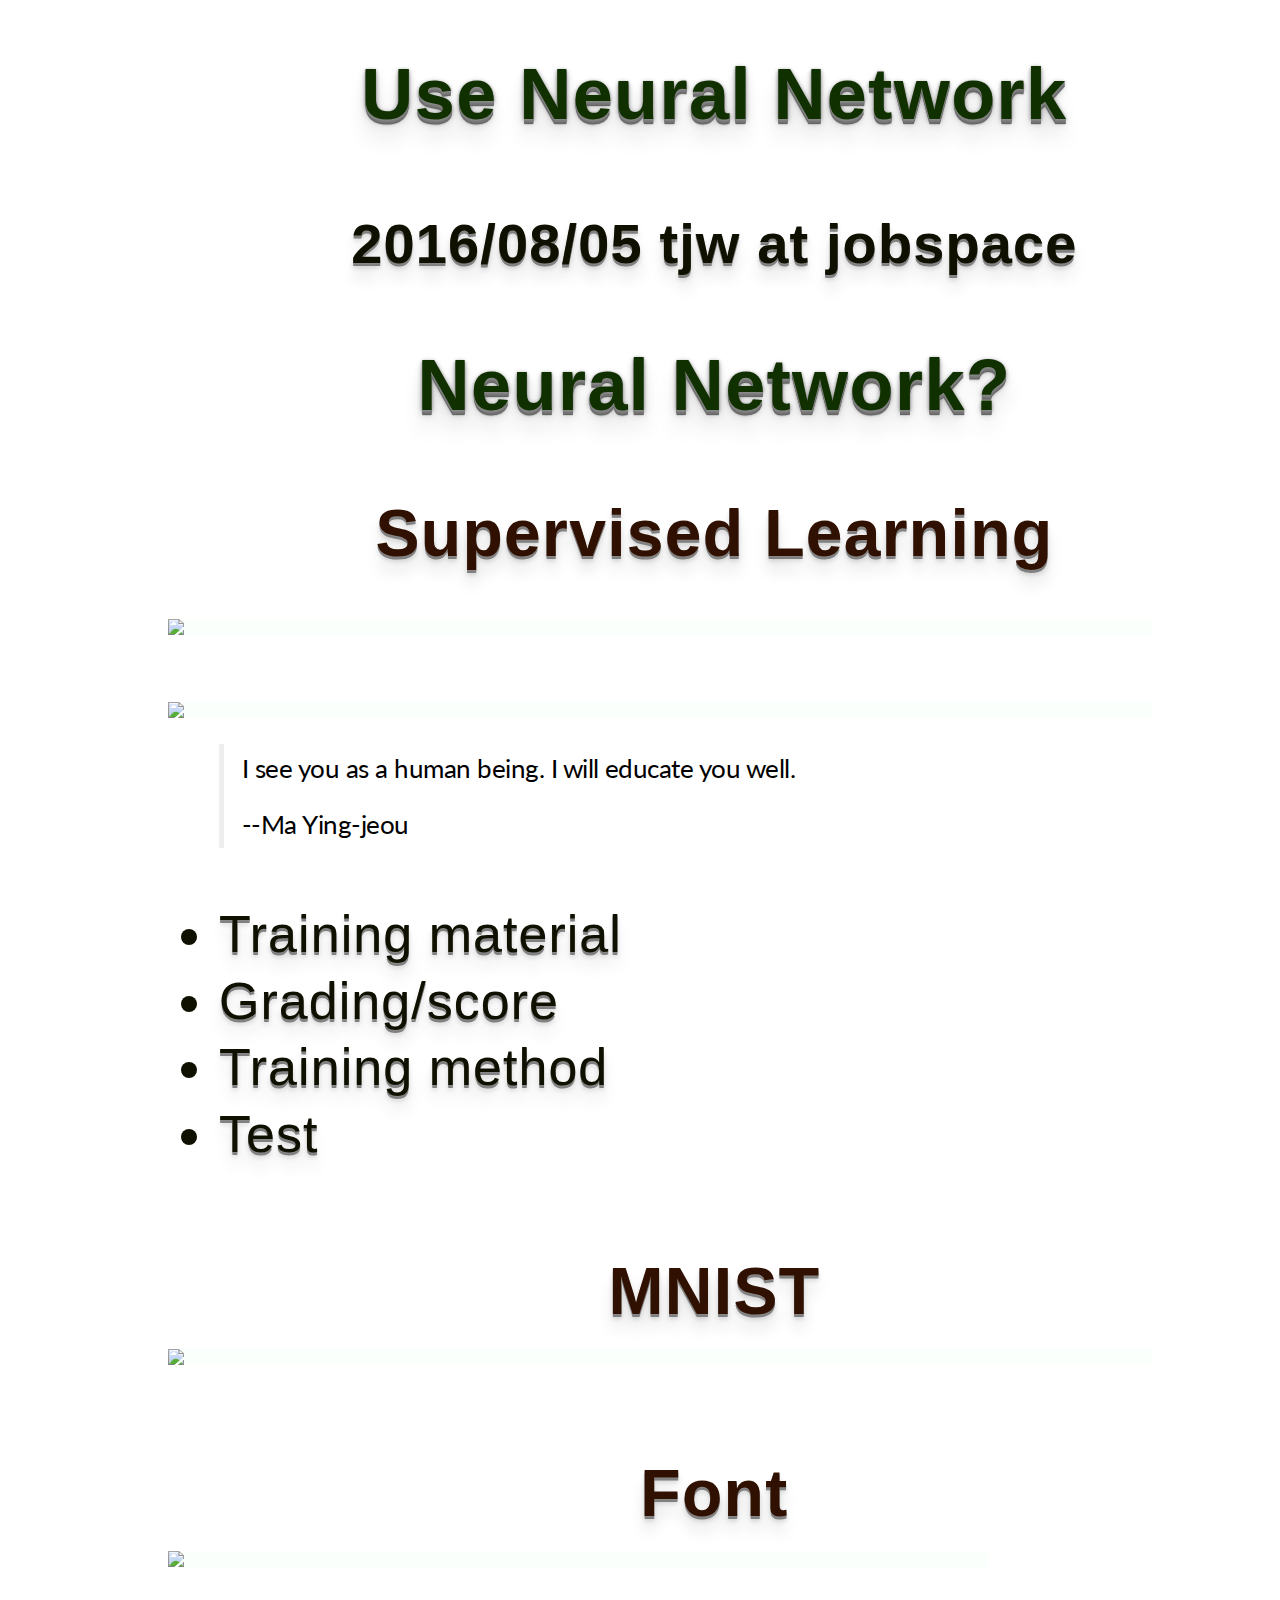
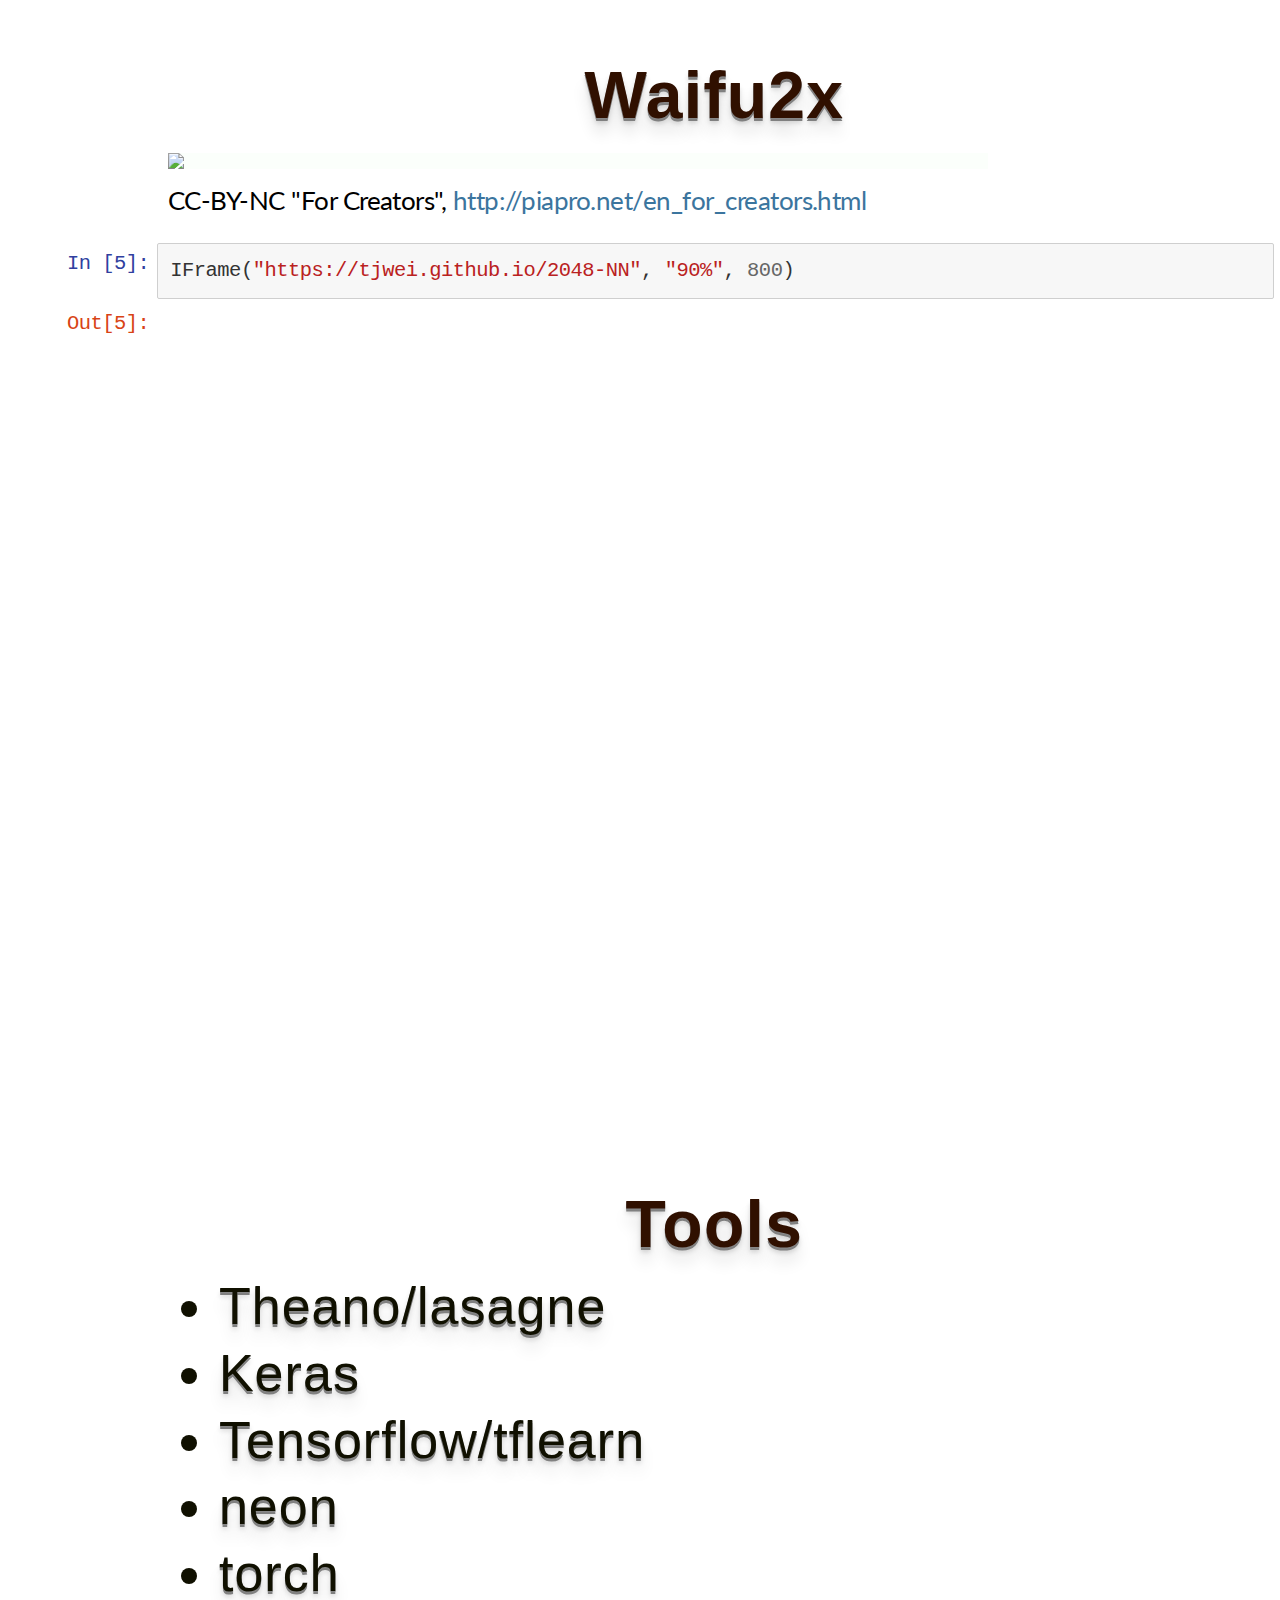
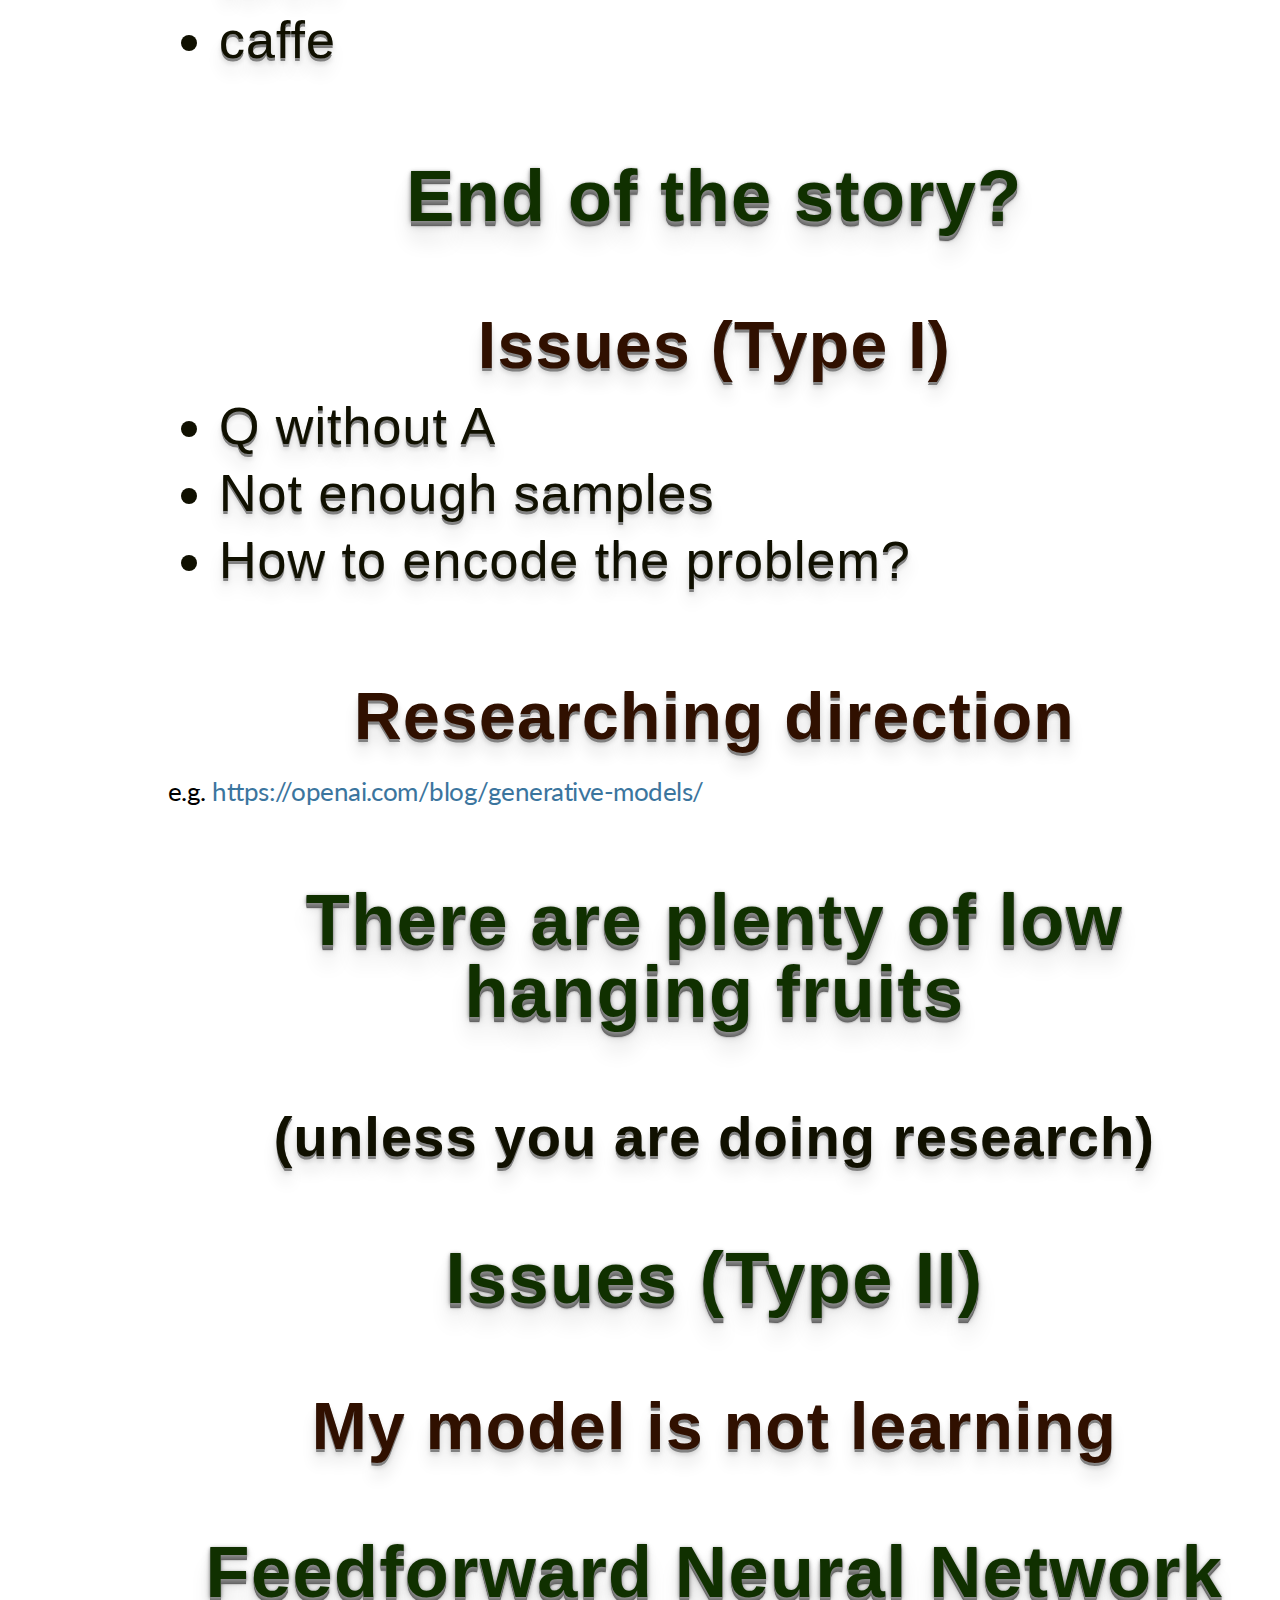
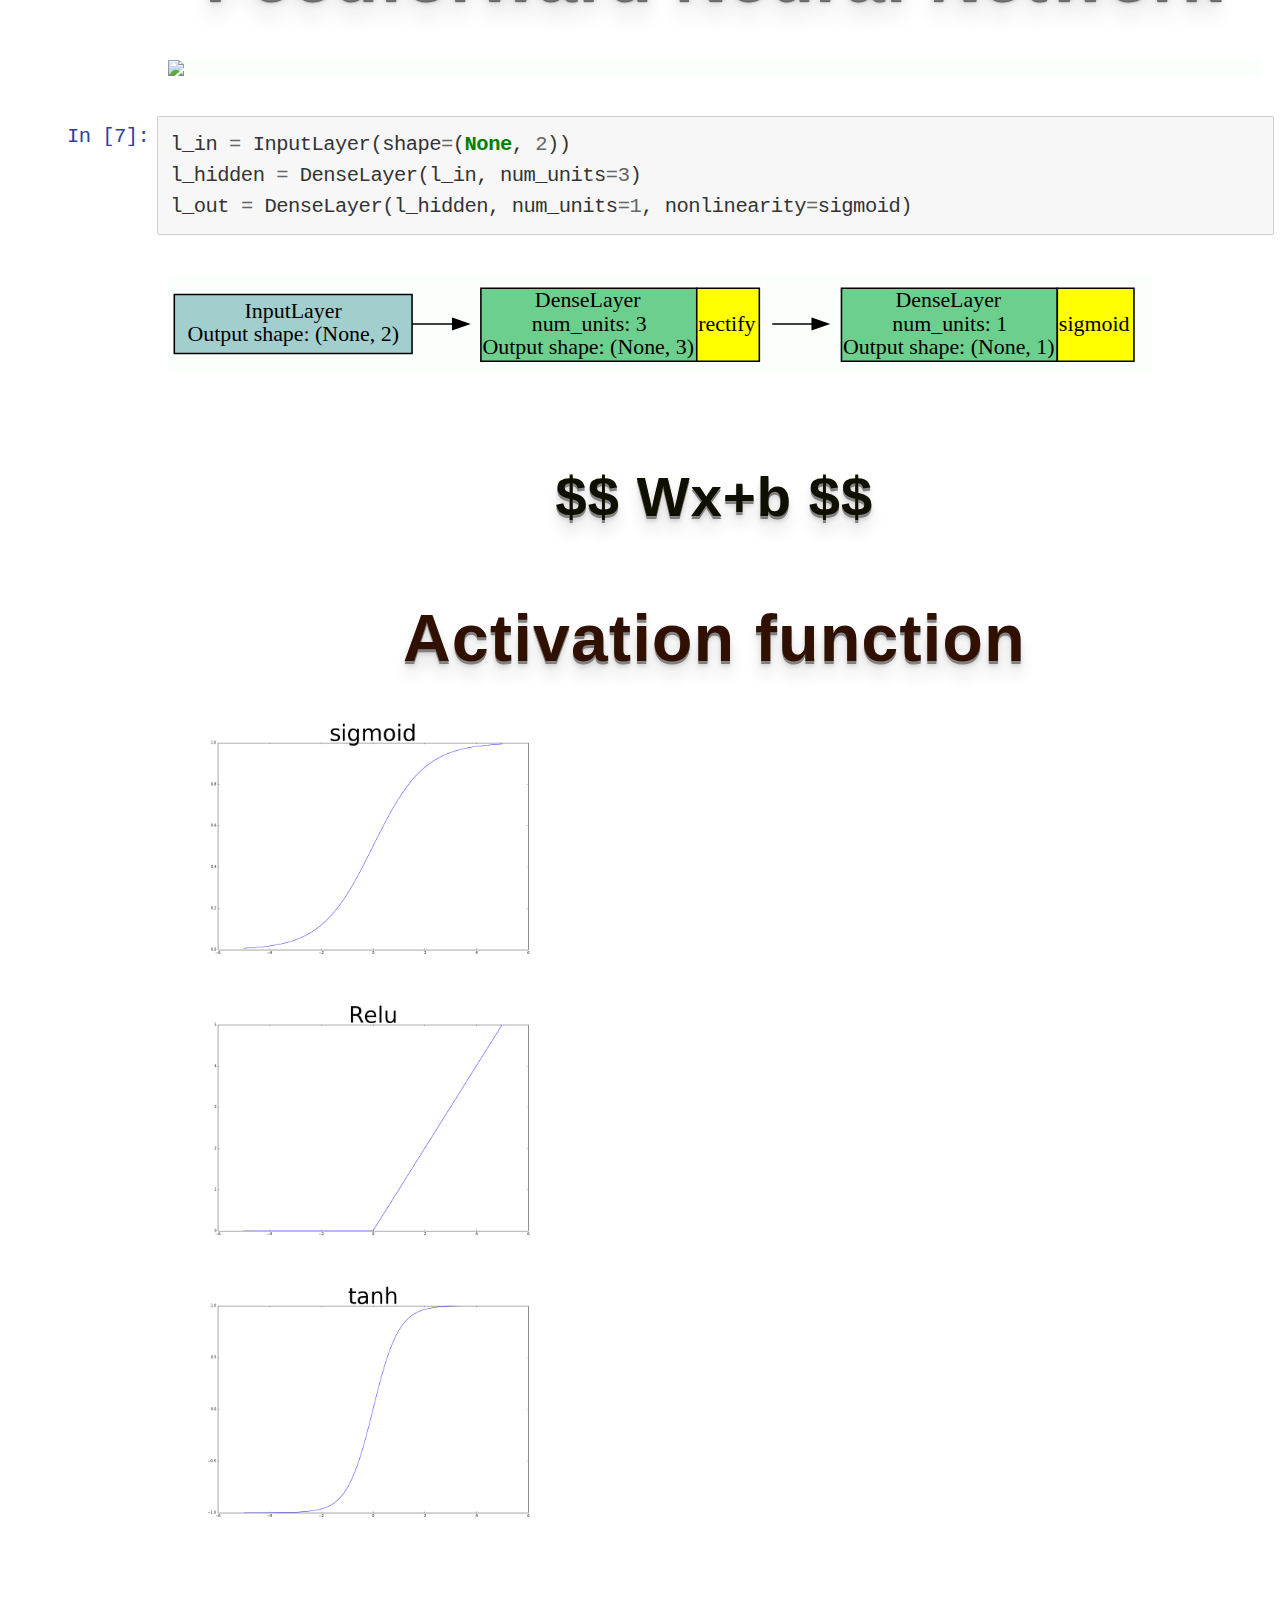
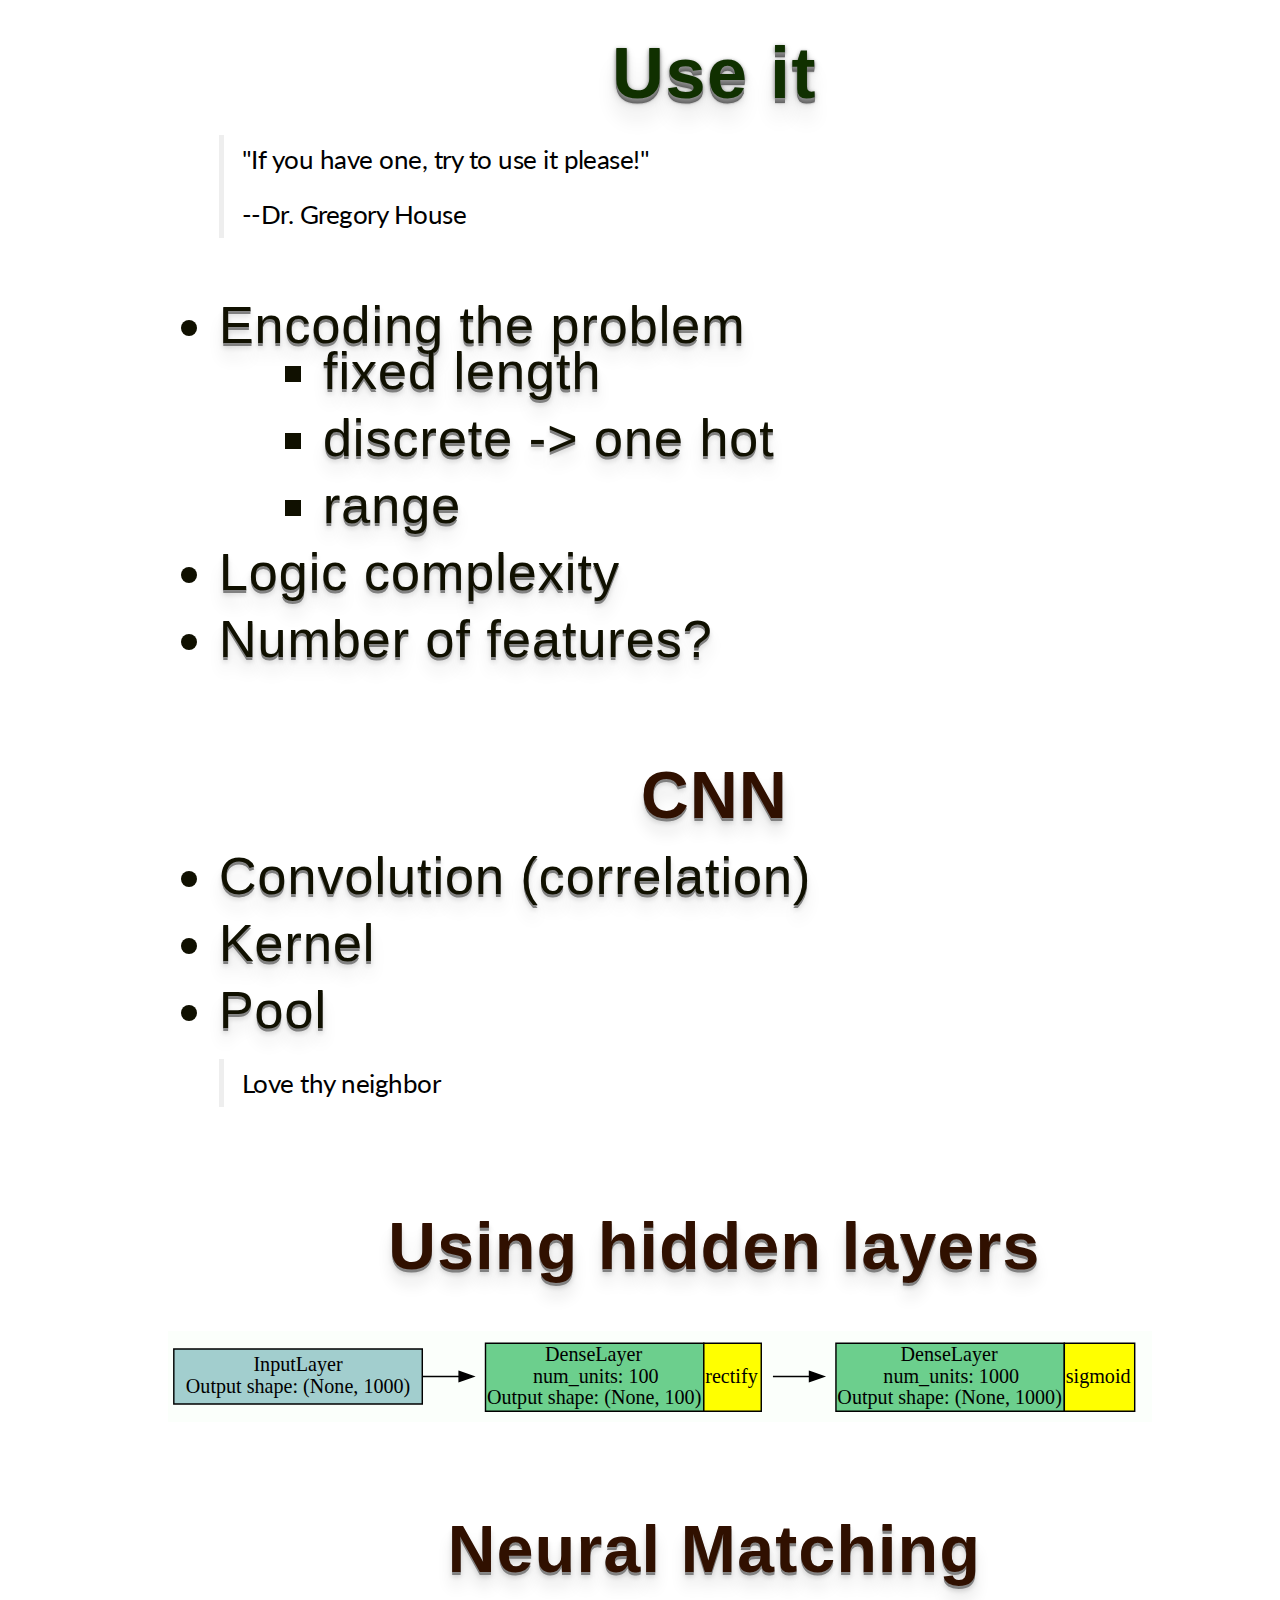
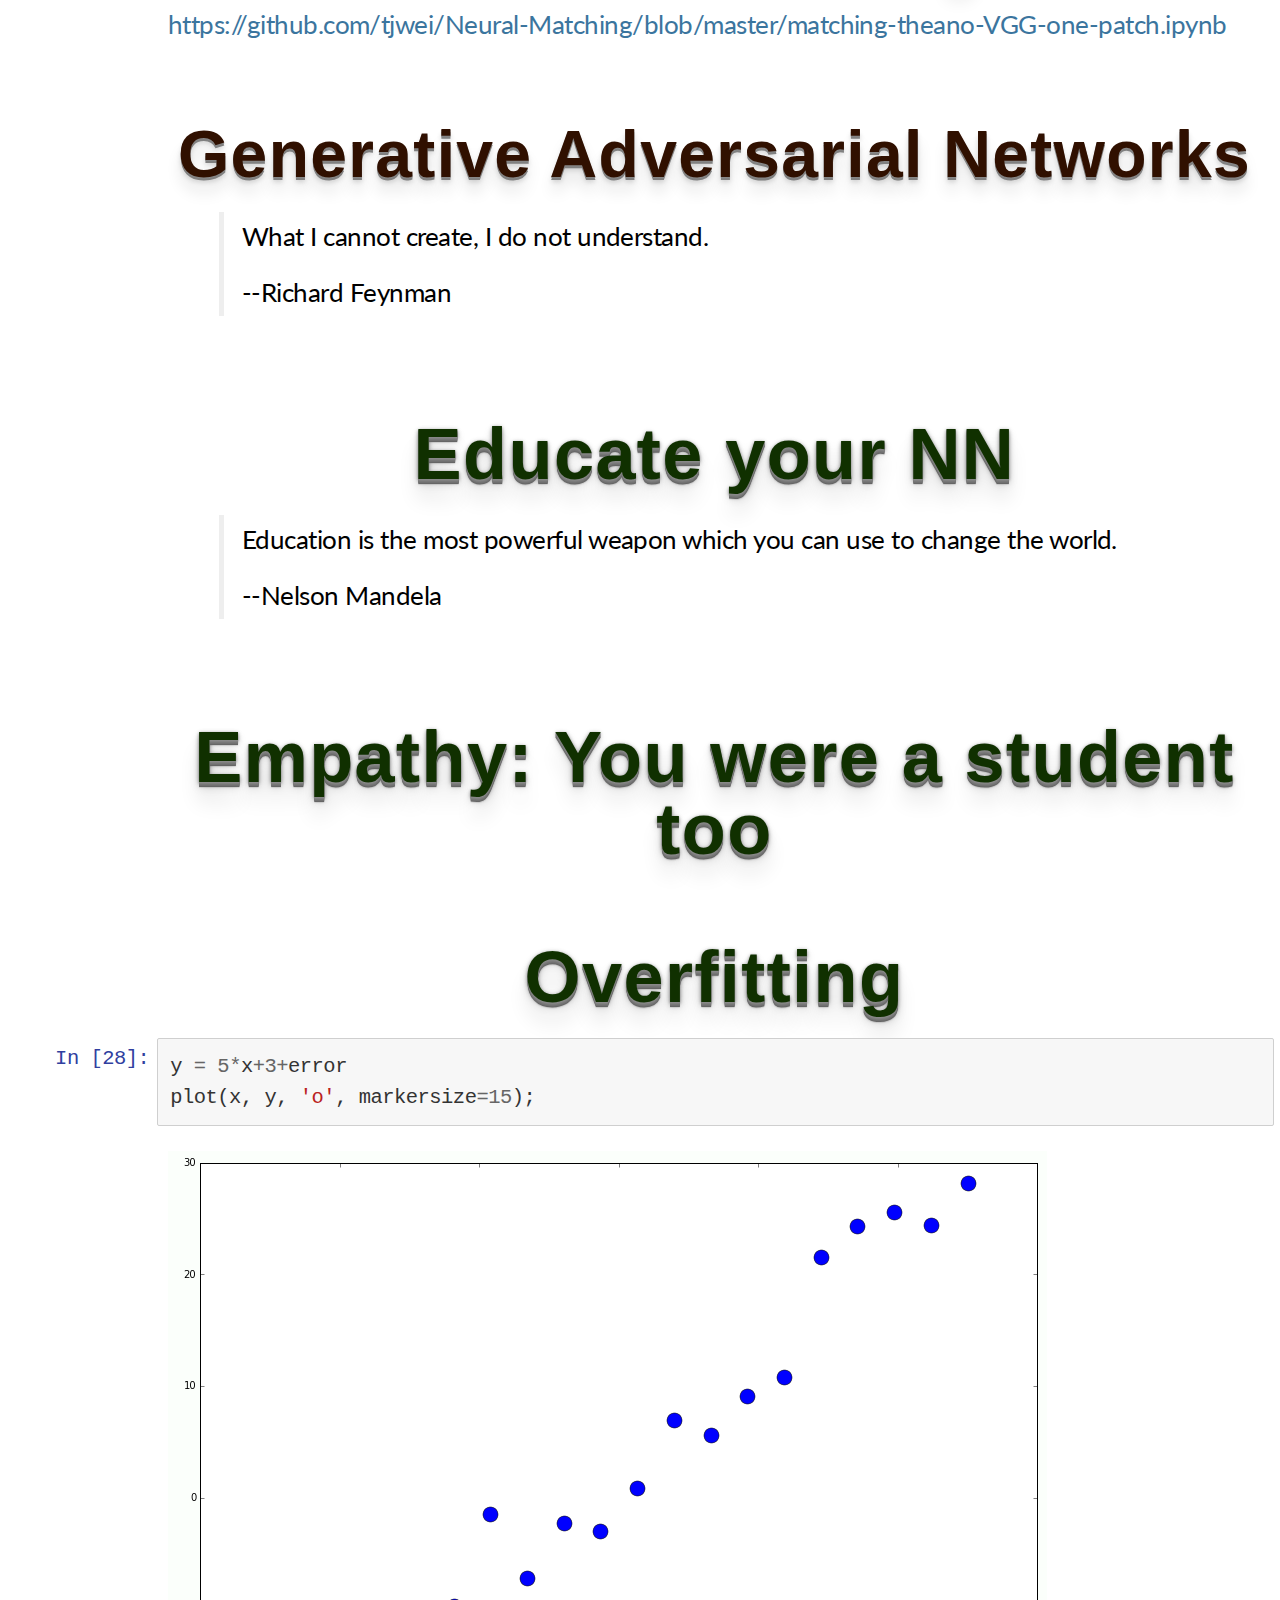
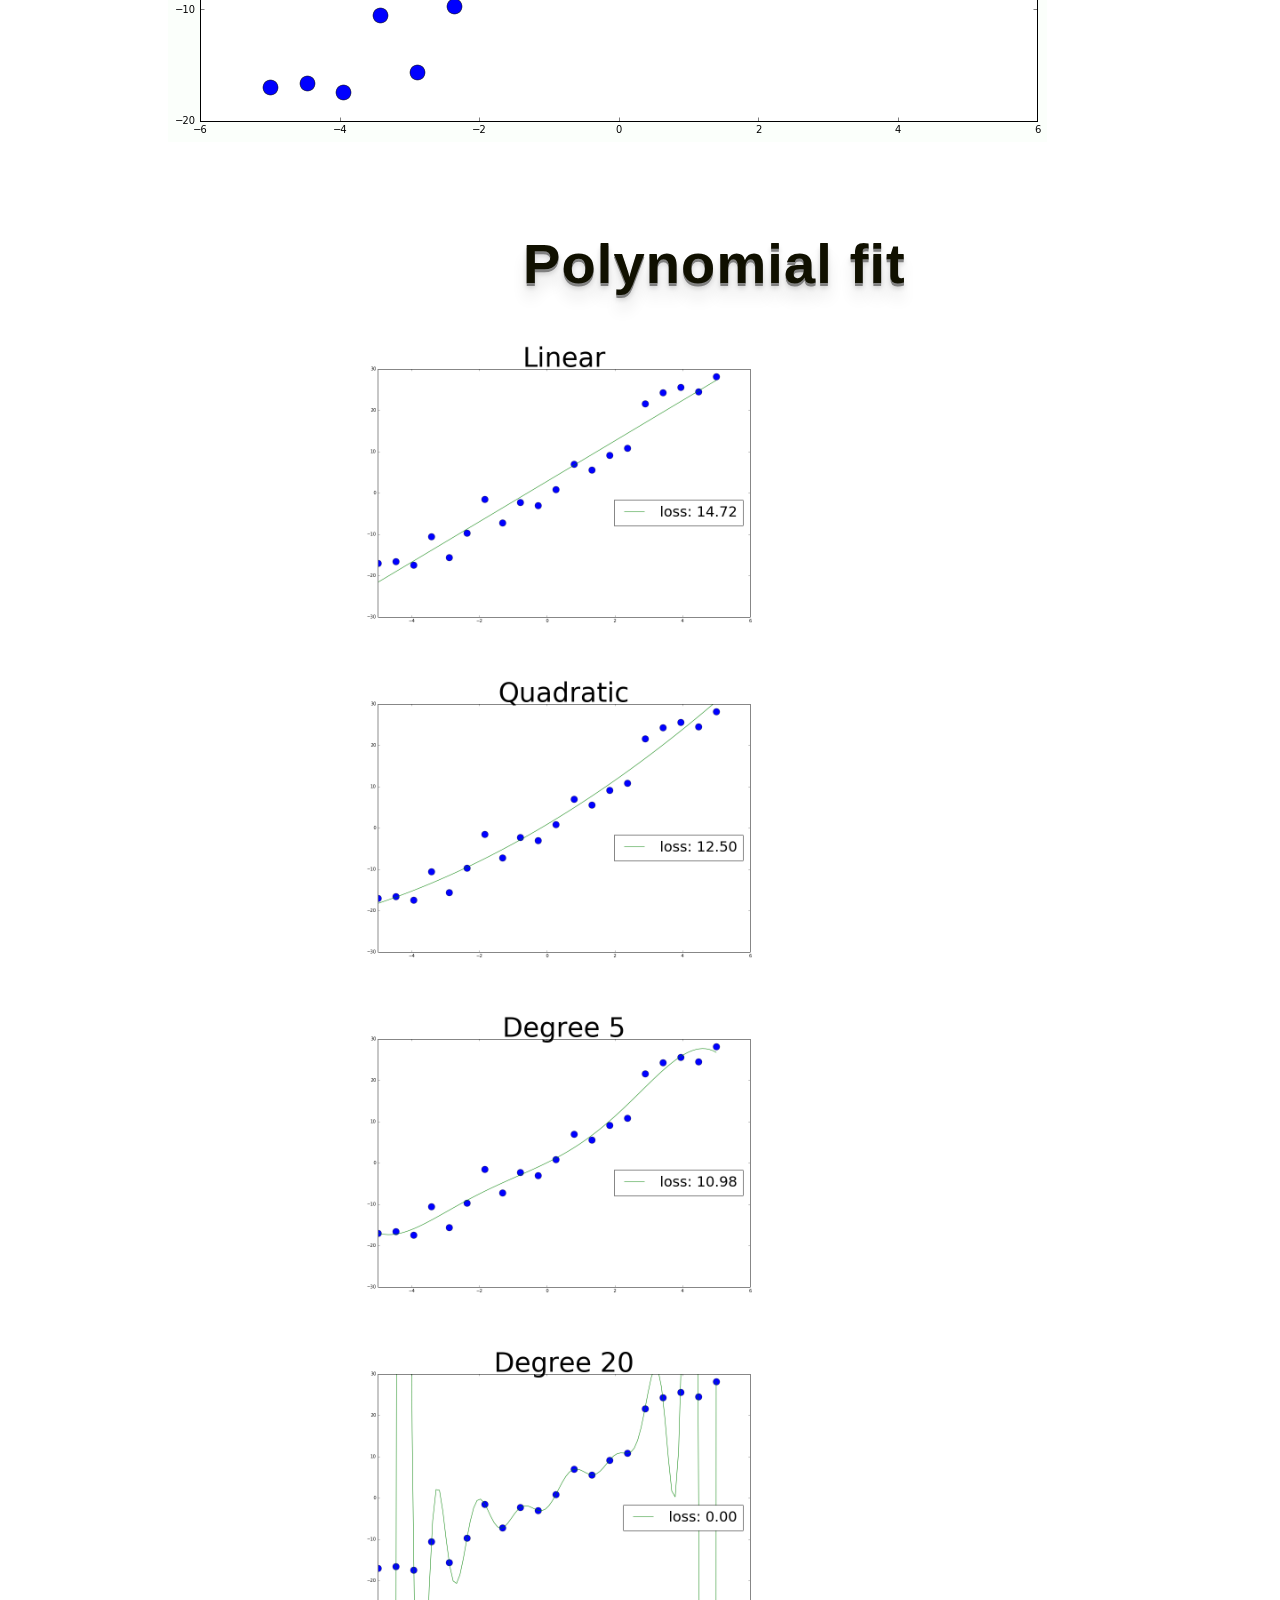
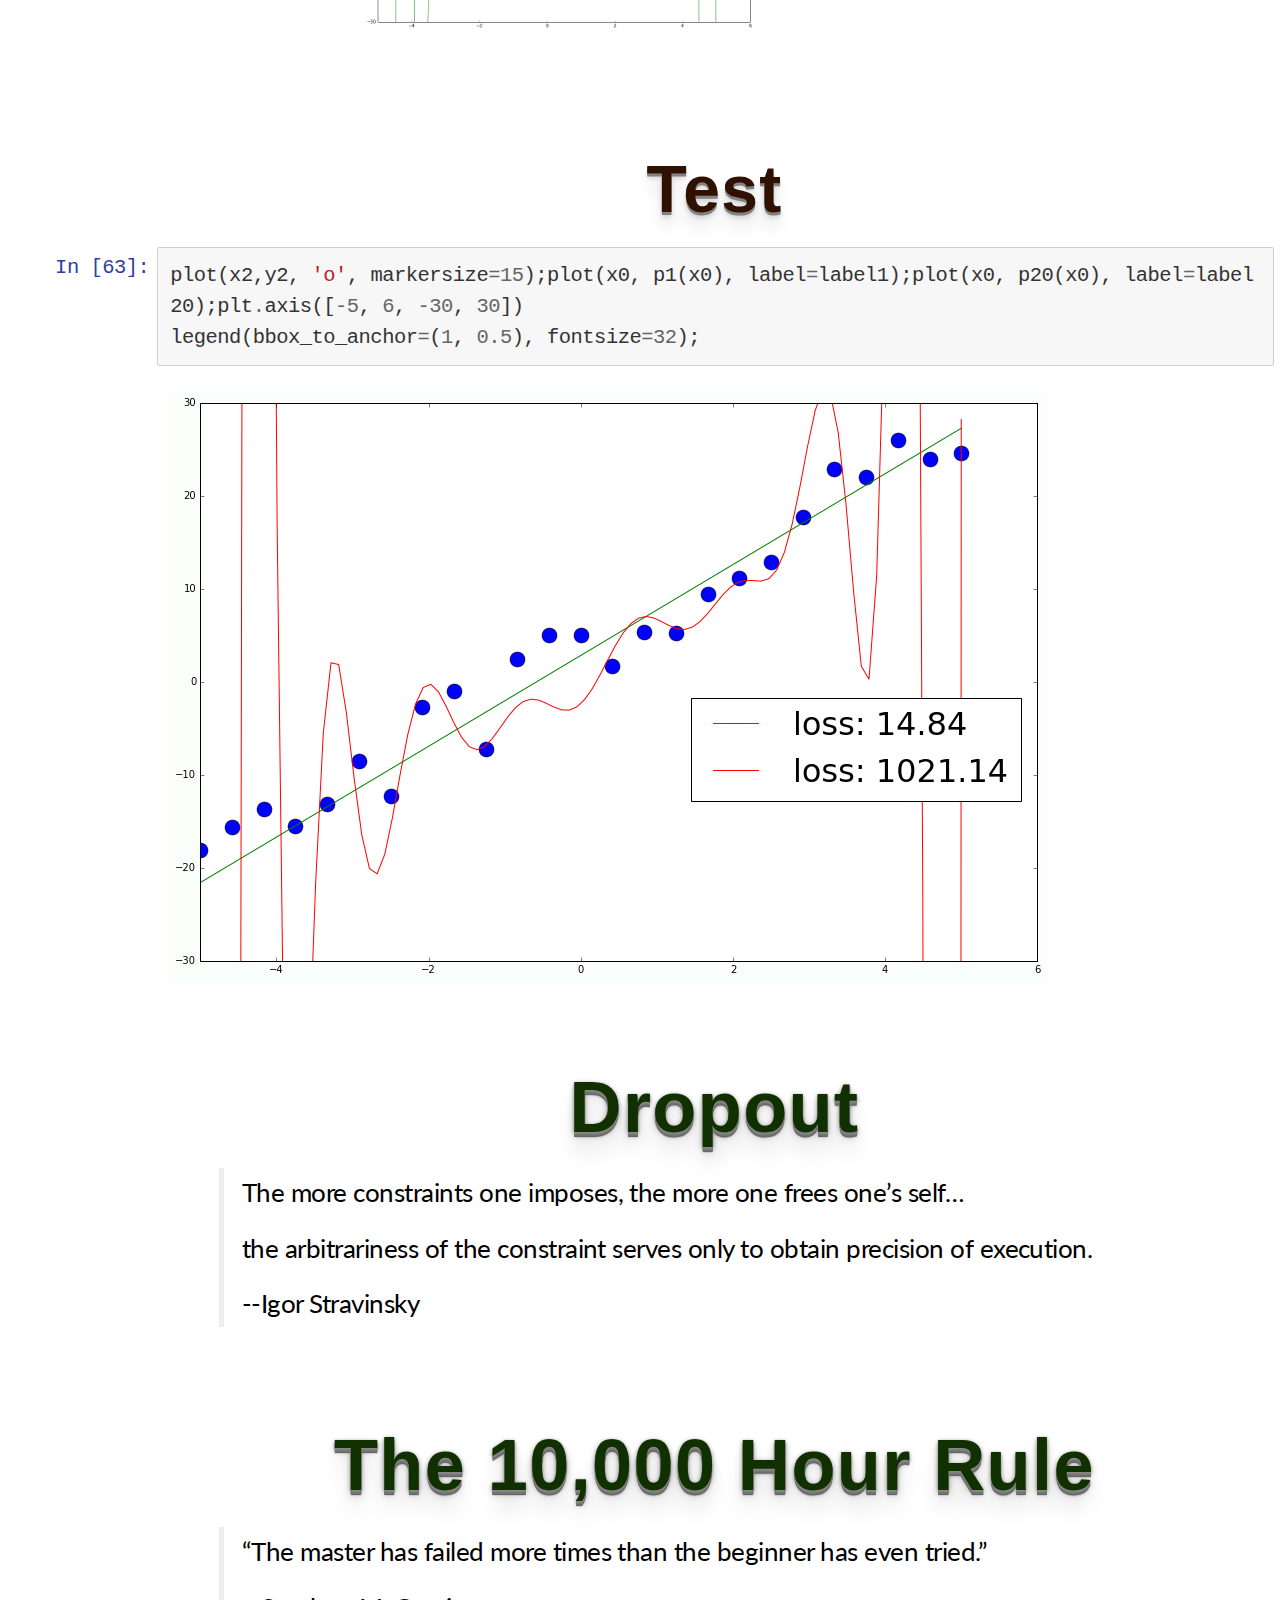
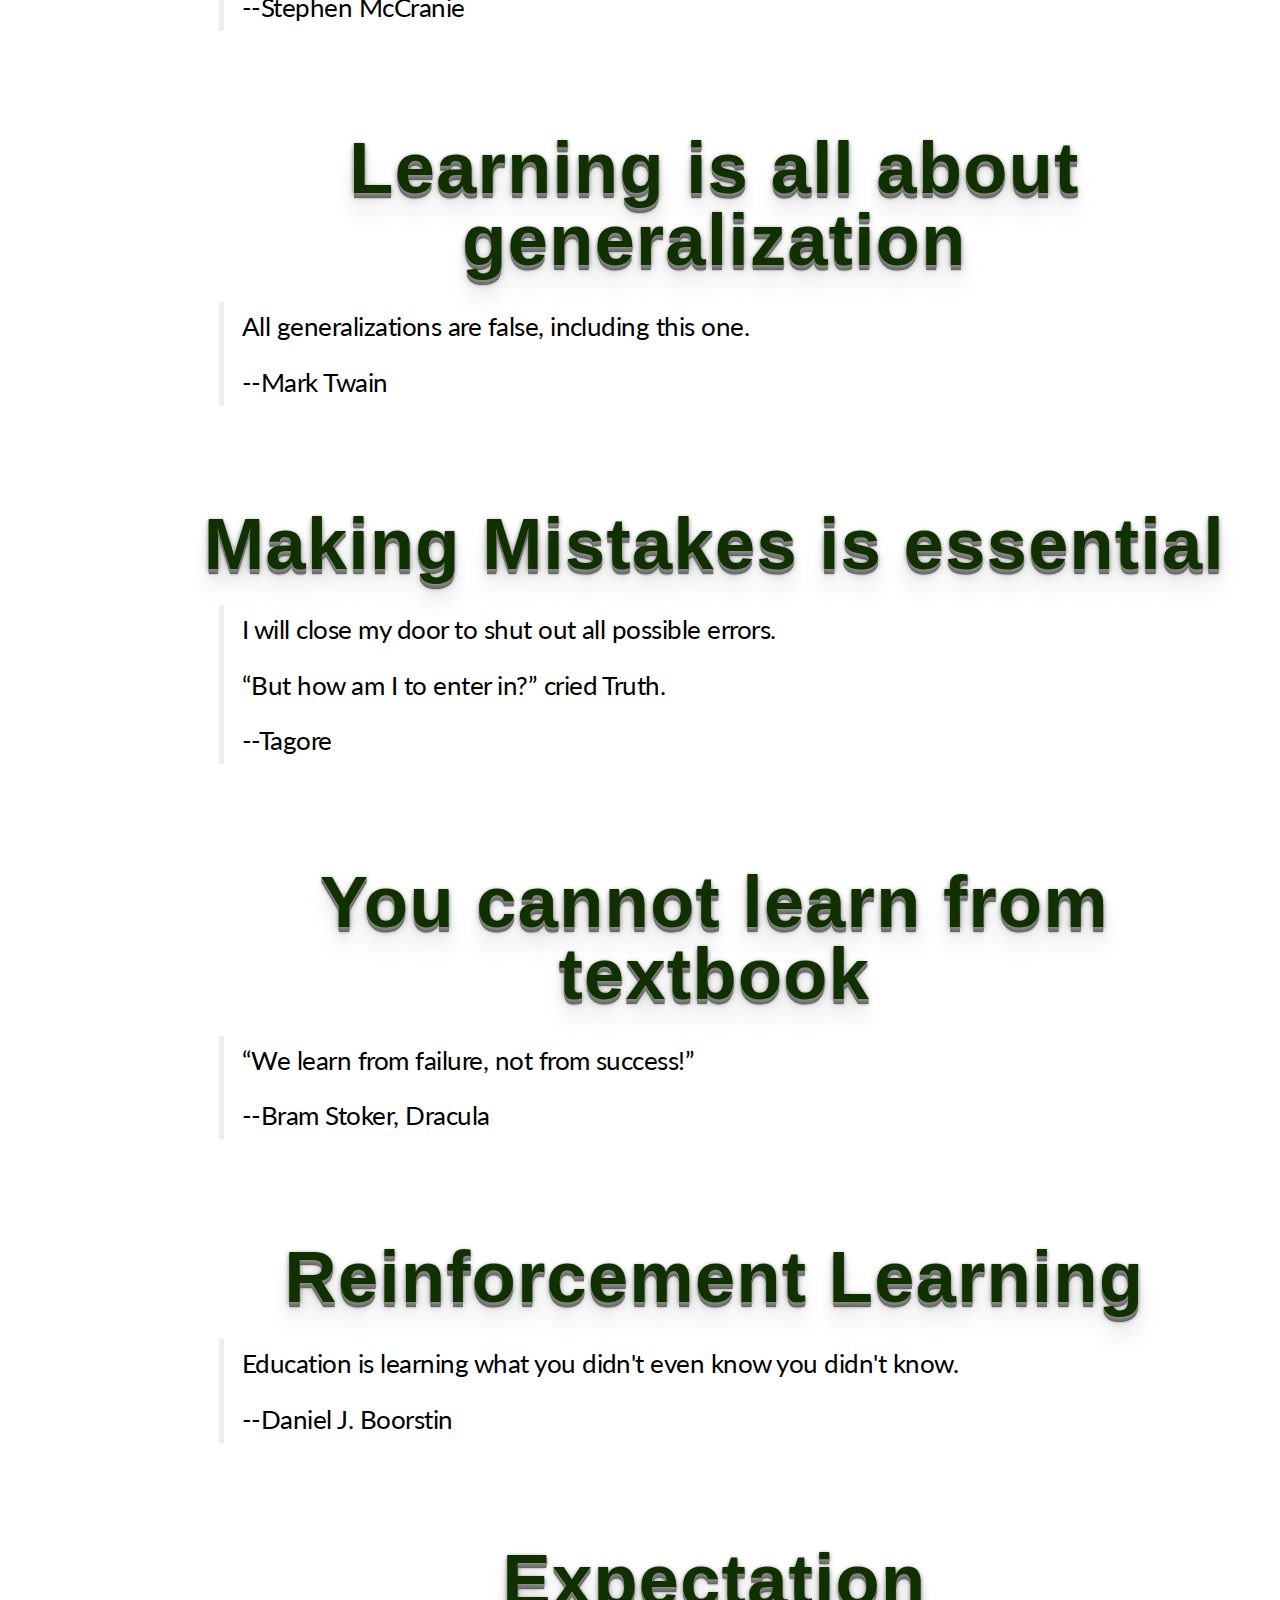
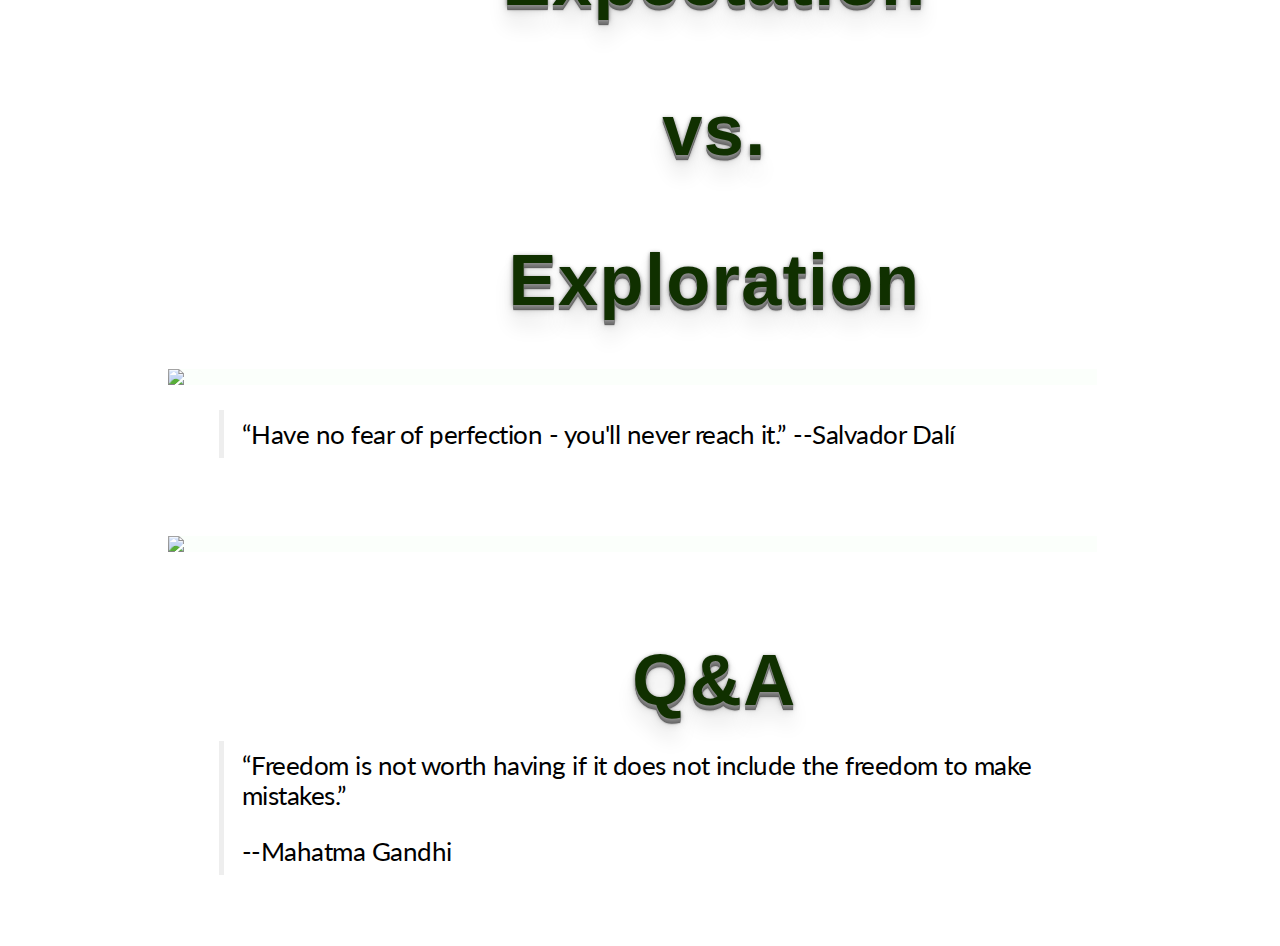
==== commit 4f03d209: "update" ====
--- a/index.html
+++ b/index.html
@@ -1134,15 +1134,7 @@
   -moz-box-sizing: border-box;
   box-sizing: border-box;
 }
-html {  
-  -webkit-tap-highlight-color: rgba(0, 0, 0, 0);
-}
-body {
-  font-family: "Helvetica Neue", Helvetica, Arial, sans-serif;
-  line-height: 1.42857143;
-  color: #000;
-  background-color: #fff;
-}
+
 input,
 button,
 select,
@@ -9626,7 +9618,7 @@
 }
 @-moz-document url-prefix() {
   div.inner_cell {
-    overflow-x: hidden;
+    overflow: visible;
   }
 }
 /* input_area and input_prompt must match in top border and margin for alignment */
@@ -11800,7 +11792,7 @@
 }
 div.text_cell.rendered .rendered_html {
   /* The H1 height seems miscalculated, we are just hidding the scrollbar */
-  overflow-y: hidden;
+  overflow: visible;
 }
 a.anchor-link {
   /* There is still an anchor, we are only hidding it */
@@ -11865,18 +11857,10 @@
 </div>
 <div class="inner_cell">
 <div class="text_cell_render border-box-sizing rendered_html">
-
-<pre><code>"I see you as a human being. I will educate you well."    --- Ma Ying-jeou</code></pre>
-
-</div>
-</div>
-</div>
-<div class="cell border-box-sizing text_cell rendered">
-<div class="prompt input_prompt">
-</div>
-<div class="inner_cell">
-<div class="text_cell_render border-box-sizing rendered_html">
 <p><img src='./supervised2.svg' width='90%' /></p>
+<blockquote><p>I see you as a human being. I will educate you well.</p>
+<p>--Ma Ying-jeou</p>
+</blockquote>
 
 </div>
 </div>
@@ -11911,7 +11895,7 @@
 </div>
 <div class="inner_cell">
 <div class="text_cell_render border-box-sizing rendered_html">
-<h2 id="Font">Font<a class="anchor-link" href="#Font">&#182;</a></h2><p><img src="font.jpg" width="85%" /></p>
+<h2 id="Font">Font<a class="anchor-link" href="#Font">&#182;</a></h2><p><img src="font.jpg" width="75%" /></p>
 
 </div>
 </div>
@@ -11921,7 +11905,7 @@
 </div>
 <div class="inner_cell">
 <div class="text_cell_render border-box-sizing rendered_html">
-<h2 id="Waifu2x">Waifu2x<a class="anchor-link" href="#Waifu2x">&#182;</a></h2><p><img src="waifu2x.png" width="90%" />
+<h2 id="Waifu2x">Waifu2x<a class="anchor-link" href="#Waifu2x">&#182;</a></h2><p><img src="waifu2x.png" width="75%" />
 CC-BY-NC "For Creators", <a href="http://piapro.net/en_for_creators.html">http://piapro.net/en_for_creators.html</a></p>
 
 </div>
@@ -11929,7 +11913,7 @@
 </div></section><section>
 <div class="cell border-box-sizing code_cell rendered">
 <div class="input">
-<div class="prompt input_prompt">In&nbsp;[4]:</div>
+<div class="prompt input_prompt">In&nbsp;[5]:</div>
 <div class="inner_cell">
     <div class="input_area">
 <div class=" highlight hl-ipython3"><pre><span></span><span class="n">IFrame</span><span class="p">(</span><span class="s2">&quot;https://tjwei.github.io/2048-NN&quot;</span><span class="p">,</span> <span class="s2">&quot;90%&quot;</span><span class="p">,</span> <span class="mi">800</span><span class="p">)</span>
@@ -11943,7 +11927,7 @@
 <div class="output">
 
 
-<div class="output_area"><div class="prompt output_prompt">Out[4]:</div>
+<div class="output_area"><div class="prompt output_prompt">Out[5]:</div>
 
 <div class="output_html rendered_html output_subarea output_execute_result">
 
@@ -12027,8 +12011,7 @@
 </div>
 <div class="inner_cell">
 <div class="text_cell_render border-box-sizing rendered_html">
-<p>(unless you are doing research)</p>
-
+<h3 id="(unless-you-are-doing-research)">(unless you are doing research)<a class="anchor-link" href="#(unless-you-are-doing-research)">&#182;</a></h3>
 </div>
 </div>
 </div></div></section><section>
@@ -12071,7 +12054,7 @@
 </div></section><section>
 <div class="cell border-box-sizing code_cell rendered">
 <div class="input">
-<div class="prompt input_prompt">In&nbsp;[6]:</div>
+<div class="prompt input_prompt">In&nbsp;[7]:</div>
 <div class="inner_cell">
     <div class="input_area">
 <div class=" highlight hl-ipython3"><pre><span></span><span class="n">l_in</span> <span class="o">=</span> <span class="n">InputLayer</span><span class="p">(</span><span class="n">shape</span><span class="o">=</span><span class="p">(</span><span class="kc">None</span><span class="p">,</span> <span class="mi">2</span><span class="p">))</span>
@@ -12089,8 +12072,9 @@
 </div>
 <div class="inner_cell">
 <div class="text_cell_render border-box-sizing rendered_html">
-<p><img src="simple_network.svg" width="90%" /></p>
-
+<div class="zoom_img">
+<img src="simple_network.svg" width="90%" />
+</div>
 </div>
 </div>
 </div>
@@ -12108,16 +12092,141 @@
 </div>
 <div class="inner_cell">
 <div class="text_cell_render border-box-sizing rendered_html">
-<h2 id="Sigmoid">Sigmoid<a class="anchor-link" href="#Sigmoid">&#182;</a></h2>$$ \frac{1}{1 + e^{-x}} $$
-</div>
-</div>
-</div>
+<h2 id="Activation-function">Activation function<a class="anchor-link" href="#Activation-function">&#182;</a></h2><div class="zoom_img" style="align: center">
+<br />
+<img src="sigmoid.png" width=400 />
+<img src="relu.png" width=400 />
+<img src="tanh.png" width=400 />
+</div>
+</div>
+</div>
+</div></section></section><section><section>
+<div class="cell border-box-sizing text_cell rendered">
+<div class="prompt input_prompt">
+</div>
+<div class="inner_cell">
+<div class="text_cell_render border-box-sizing rendered_html">
+<h1 id="Use-it">Use it<a class="anchor-link" href="#Use-it">&#182;</a></h1><blockquote><p>"If you have one, try to use it please!"</p>
+<p>--Dr. Gregory House</p>
+</blockquote>
+
+</div>
+</div>
+</div></section><section>
+<div class="cell border-box-sizing text_cell rendered">
+<div class="prompt input_prompt">
+</div>
+<div class="inner_cell">
+<div class="text_cell_render border-box-sizing rendered_html">
+<ul>
+<li>Encoding the problem<ul>
+<li>fixed length</li>
+<li>discrete -&gt; one hot</li>
+<li>range</li>
+</ul>
+</li>
+<li>Logic complexity</li>
+<li>Number of features?</li>
+</ul>
+
+</div>
+</div>
+</div></section><section>
+<div class="cell border-box-sizing text_cell rendered">
+<div class="prompt input_prompt">
+</div>
+<div class="inner_cell">
+<div class="text_cell_render border-box-sizing rendered_html">
+<h2 id="CNN">CNN<a class="anchor-link" href="#CNN">&#182;</a></h2><ul>
+<li>Convolution (correlation)</li>
+<li>Kernel</li>
+<li>Pool</li>
+</ul>
+<blockquote><p>Love thy neighbor</p>
+</blockquote>
+
+</div>
+</div>
+</div></section><section>
+<div class="cell border-box-sizing text_cell rendered">
+<div class="prompt input_prompt">
+</div>
+<div class="inner_cell">
+<div class="text_cell_render border-box-sizing rendered_html">
+<h2 id="Using-hidden-layers">Using hidden layers<a class="anchor-link" href="#Using-hidden-layers">&#182;</a></h2>
+</div>
+</div>
+</div>
+<div class="cell border-box-sizing text_cell rendered">
+<div class="prompt input_prompt">
+</div>
+<div class="inner_cell">
+<div class="text_cell_render border-box-sizing rendered_html">
+<div class="zoom_img">
+<img src="autoencoder.svg" width="90%" />
+</div>
+</div>
+</div>
+</div></section><section>
+<div class="cell border-box-sizing text_cell rendered">
+<div class="prompt input_prompt">
+</div>
+<div class="inner_cell">
+<div class="text_cell_render border-box-sizing rendered_html">
+<h2 id="Neural-Matching">Neural Matching<a class="anchor-link" href="#Neural-Matching">&#182;</a></h2><p><a href="https://github.com/tjwei/Neural-Matching/blob/master/matching-theano-VGG-one-patch.ipynb">https://github.com/tjwei/Neural-Matching/blob/master/matching-theano-VGG-one-patch.ipynb</a></p>
+
+</div>
+</div>
+</div></section><section>
+<div class="cell border-box-sizing text_cell rendered">
+<div class="prompt input_prompt">
+</div>
+<div class="inner_cell">
+<div class="text_cell_render border-box-sizing rendered_html">
+<h2 id="Generative-Adversarial-Networks">Generative Adversarial Networks<a class="anchor-link" href="#Generative-Adversarial-Networks">&#182;</a></h2><blockquote><p>What I cannot create, I do not understand.</p>
+<p>--Richard Feynman</p>
+</blockquote>
+
+</div>
+</div>
+</div></section></section><section><section>
+<div class="cell border-box-sizing text_cell rendered">
+<div class="prompt input_prompt">
+</div>
+<div class="inner_cell">
+<div class="text_cell_render border-box-sizing rendered_html">
+<h1 id="Educate-your-NN">Educate your NN<a class="anchor-link" href="#Educate-your-NN">&#182;</a></h1><blockquote><p>Education is the most powerful weapon which you can use to change the world.</p>
+<p>--Nelson Mandela</p>
+</blockquote>
+
+</div>
+</div>
+</div></section></section><section><section>
+<div class="cell border-box-sizing text_cell rendered">
+<div class="prompt input_prompt">
+</div>
+<div class="inner_cell">
+<div class="text_cell_render border-box-sizing rendered_html">
+<h1 id="Empathy:-You-were-a-student-too">Empathy: You were a student too<a class="anchor-link" href="#Empathy:-You-were-a-student-too">&#182;</a></h1>
+</div>
+</div>
+</div></section></section><section><section>
+<div class="cell border-box-sizing text_cell rendered">
+<div class="prompt input_prompt">
+</div>
+<div class="inner_cell">
+<div class="text_cell_render border-box-sizing rendered_html">
+<h1 id="Overfitting">Overfitting<a class="anchor-link" href="#Overfitting">&#182;</a></h1>
+</div>
+</div>
+</div></section><section>
 <div class="cell border-box-sizing code_cell rendered">
 <div class="input">
-<div class="prompt input_prompt">In&nbsp;[9]:</div>
+<div class="prompt input_prompt">In&nbsp;[28]:</div>
 <div class="inner_cell">
     <div class="input_area">
-<div class=" highlight hl-ipython3"><pre><span></span><span class="n">plot</span><span class="p">(</span><span class="n">x</span><span class="p">,</span> <span class="mi">1</span> <span class="o">/</span> <span class="p">(</span><span class="mi">1</span> <span class="o">+</span> <span class="n">exp</span><span class="p">(</span><span class="o">-</span><span class="n">x</span><span class="p">)));</span>
+<div class=" highlight hl-ipython3"><pre><span></span><span class="n">y</span> <span class="o">=</span> <span class="mi">5</span><span class="o">*</span><span class="n">x</span><span class="o">+</span><span class="mi">3</span><span class="o">+</span><span class="n">error</span>
+<span class="n">plot</span><span class="p">(</span><span class="n">x</span><span class="p">,</span> <span class="n">y</span><span class="p">,</span> <span class="s1">&#39;o&#39;</span><span class="p">,</span> <span class="n">markersize</span><span class="o">=</span><span class="mi">15</span><span class="p">);</span>
 </pre></div>
 
 </div>
@@ -12132,131 +12241,242 @@
 
 
 <div class="output_png output_subarea ">
-<img src="[data-uri]
-[base64]
-[base64]
-[base64]
-[base64]
-[base64]
-[base64]
-[base64]
-[base64]
-[base64]
-[base64]
-[base64]
-[base64]
-[base64]
-[base64]
-[base64]
-[base64]
-[base64]
-[base64]
-[base64]
-[base64]
-[base64]
-[base64]
-[base64]
-[base64]
-[base64]
-[base64]
-[base64]
-[base64]
-[base64]
-[base64]
-[base64]
-[base64]
-[base64]
-[base64]
-[base64]
-[base64]
-[base64]
-[base64]
-[base64]
-[base64]
-[base64]
-[base64]
-[base64]
-[base64]
-[base64]
-[base64]
-[base64]
-[base64]
-[base64]
-[base64]
-[base64]
-[base64]
-[base64]
-[base64]
-[base64]
-[base64]
-[base64]
-[base64]
-[base64]
-[base64]
-[base64]
-[base64]
-[base64]
-[base64]
-[base64]
-[base64]
-[base64]
-[base64]
-[base64]
-[base64]
-[base64]
-[base64]
-[base64]
-[base64]
-[base64]
-[base64]
-[base64]
-[base64]
-[base64]
-[base64]
-[base64]
-[base64]
-[base64]
-[base64]
-[base64]
-[base64]
-[base64]
-[base64]
-[base64]
-[base64]
-[base64]
-[base64]
-[base64]
-[base64]
-[base64]
-[base64]
-[base64]
-[base64]
-[base64]
-[base64]
-[base64]
-[base64]
-[base64]
-[base64]
-[base64]
-[base64]
-[base64]
-[base64]
-[base64]
-[base64]
-[base64]
-[base64]
-[base64]
-[base64]
-[base64]
-[base64]
-[base64]
-[base64]
-[base64]
-[base64]
-[base64]
-[base64]
-[base64]
-[base64]
+<img src="[data-uri]
+[base64]
+[base64]
+[base64]
+[base64]
+[base64]
+[base64]
+[base64]
+[base64]
+[base64]
+[base64]
+[base64]
+[base64]
+[base64]
+[base64]
+[base64]
+[base64]
+[base64]
+[base64]
+[base64]
+[base64]
+[base64]
+[base64]
+[base64]
+[base64]
+[base64]
+[base64]
+[base64]
+[base64]
+[base64]
+[base64]
+[base64]
+[base64]
+[base64]
+[base64]
+[base64]
+[base64]
+[base64]
+[base64]
+[base64]
+[base64]
+[base64]
+[base64]
+[base64]
+[base64]
+[base64]
+[base64]
+[base64]
+[base64]
+[base64]
+[base64]
+[base64]
+[base64]
+[base64]
+[base64]
+[base64]
+[base64]
+[base64]
+[base64]
+[base64]
+[base64]
+[base64]
+[base64]
+[base64]
+[base64]
+[base64]
+[base64]
+[base64]
+[base64]
+[base64]
+[base64]
+[base64]
+[base64]
+[base64]
+[base64]
+[base64]
+[base64]
+[base64]
+[base64]
+[base64]
+[base64]
+[base64]
+[base64]
+[base64]
+[base64]
+[base64]
+[base64]
+[base64]
+[base64]
+[base64]
+[base64]
+[base64]
+[base64]
+[base64]
+[base64]
+[base64]
+[base64]
+[base64]
+[base64]
+[base64]
+[base64]
+[base64]
+[base64]
+[base64]
+[base64]
+[base64]
+[base64]
+[base64]
+[base64]
+[base64]
+[base64]
+[base64]
+[base64]
+[base64]
+[base64]
+[base64]
+[base64]
+[base64]
+[base64]
+[base64]
+[base64]
+[base64]
+[base64]
+[base64]
+[base64]
+[base64]
+[base64]
+[base64]
+[base64]
+[base64]
+[base64]
+[base64]
+[base64]
+[base64]
+[base64]
+[base64]
+[base64]
+[base64]
+[base64]
+[base64]
+[base64]
+[base64]
+[base64]
+[base64]
+[base64]
+[base64]
+[base64]
+[base64]
+[base64]
+[base64]
+[base64]
+[base64]
+[base64]
+[base64]
+[base64]
+[base64]
+[base64]
+[base64]
+[base64]
+[base64]
+[base64]
+[base64]
+[base64]
+[base64]
+[base64]
+[base64]
+[base64]
+[base64]
+[base64]
+[base64]
+[base64]
+[base64]
+[base64]
+[base64]
+[base64]
+[base64]
+[base64]
+[base64]
+[base64]
+[base64]
+[base64]
+[base64]
+[base64]
+[base64]
+[base64]
+[base64]
+[base64]
+[base64]
+[base64]
+[base64]
+[base64]
+[base64]
+[base64]
+[base64]
+[base64]
+[base64]
+[base64]
+[base64]
+[base64]
+[base64]
+[base64]
+[base64]
+[base64]
+[base64]
+[base64]
+[base64]
+[base64]
+[base64]
+[base64]
+[base64]
+[base64]
+[base64]
+[base64]
+[base64]
+[base64]
+[base64]
+[base64]
+[base64]
+[base64]
+[base64]
+[base64]
+[base64]
+[base64]
+[base64]
+[base64]
+[base64]
+[base64]
+[base64]
+[base64]
+[base64]
+[base64]
+[base64]
+[base64]
+[base64]
+[base64]
+AAAASUVORK5CYII=
 "
 >
 </div>
@@ -12272,16 +12492,33 @@
 </div>
 <div class="inner_cell">
 <div class="text_cell_render border-box-sizing rendered_html">
-<h2 id="Relu-(rectify)">Relu (rectify)<a class="anchor-link" href="#Relu-(rectify)">&#182;</a></h2>$$  max ( 0 , x )  $$
+<h3 id="Polynomial-fit">Polynomial fit<a class="anchor-link" href="#Polynomial-fit">&#182;</a></h3><div class='zoom_img' style="width: 100%">
+<br/>
+<img src='p1.png' width=480 style="margin-left: 150px" />
+<img src='p2.png' width=480 style="margin-left: 150px" />
+<div style="clear: both"></div>
+<img src='p5.png' width=480 style="margin-left: 150px" />
+<img src='p20.png' width=480 style="margin-left: 150px" />
+</div>
+</div>
+</div>
+</div></section><section>
+<div class="cell border-box-sizing text_cell rendered">
+<div class="prompt input_prompt">
+</div>
+<div class="inner_cell">
+<div class="text_cell_render border-box-sizing rendered_html">
+<h2 id="Test">Test<a class="anchor-link" href="#Test">&#182;</a></h2>
 </div>
 </div>
 </div>
 <div class="cell border-box-sizing code_cell rendered">
 <div class="input">
-<div class="prompt input_prompt">In&nbsp;[10]:</div>
+<div class="prompt input_prompt">In&nbsp;[63]:</div>
 <div class="inner_cell">
     <div class="input_area">
-<div class=" highlight hl-ipython3"><pre><span></span><span class="n">plot</span><span class="p">(</span><span class="n">x</span><span class="p">,</span> <span class="n">maximum</span><span class="p">(</span><span class="mi">0</span><span class="p">,</span> <span class="n">x</span><span class="p">));</span>
+<div class=" highlight hl-ipython3"><pre><span></span><span class="n">plot</span><span class="p">(</span><span class="n">x2</span><span class="p">,</span><span class="n">y2</span><span class="p">,</span> <span class="s1">&#39;o&#39;</span><span class="p">,</span> <span class="n">markersize</span><span class="o">=</span><span class="mi">15</span><span class="p">);</span><span class="n">plot</span><span class="p">(</span><span class="n">x0</span><span class="p">,</span> <span class="n">p1</span><span class="p">(</span><span class="n">x0</span><span class="p">),</span> <span class="n">label</span><span class="o">=</span><span class="n">label1</span><span class="p">);</span><span class="n">plot</span><span class="p">(</span><span class="n">x0</span><span class="p">,</span> <span class="n">p20</span><span class="p">(</span><span class="n">x0</span><span class="p">),</span> <span class="n">label</span><span class="o">=</span><span class="n">label20</span><span class="p">);</span><span class="n">plt</span><span class="o">.</span><span class="n">axis</span><span class="p">([</span><span class="o">-</span><span class="mi">5</span><span class="p">,</span> <span class="mi">6</span><span class="p">,</span> <span class="o">-</span><span class="mi">30</span><span class="p">,</span> <span class="mi">30</span><span class="p">])</span>
+<span class="n">legend</span><span class="p">(</span><span class="n">bbox_to_anchor</span><span class="o">=</span><span class="p">(</span><span class="mi">1</span><span class="p">,</span> <span class="mf">0.5</span><span class="p">),</span> <span class="n">fontsize</span><span class="o">=</span><span class="mi">32</span><span class="p">);</span>
 </pre></div>
 
 </div>
@@ -12296,77 +12533,914 @@
 
 
 <div class="output_png output_subarea ">
-<img src="[data-uri]
-[base64]
-[base64]
-[base64]
-[base64]
-[base64]
-[base64]
-[base64]
-[base64]
-[base64]
-[base64]
-[base64]
-[base64]
-[base64]
-[base64]
-[base64]
-[base64]
-[base64]
-[base64]
-[base64]
-[base64]
-[base64]
-[base64]
-[base64]
-[base64]
-[base64]
-[base64]
-[base64]
-[base64]
-[base64]
-[base64]
-[base64]
-[base64]
-[base64]
-[base64]
-[base64]
-[base64]
-[base64]
-[base64]
-[base64]
-[base64]
-[base64]
-[base64]
-[base64]
-[base64]
-[base64]
-[base64]
-[base64]
-[base64]
-[base64]
-[base64]
-[base64]
-[base64]
-[base64]
-[base64]
-[base64]
-[base64]
-[base64]
-[base64]
-[base64]
-[base64]
-[base64]
-[base64]
-[base64]
-[base64]
-[base64]
-[base64]
-[base64]
-[base64]
-[base64]
-[base64]
+<img src="[data-uri]
+[base64]
+[base64]
+[base64]
+[base64]
+[base64]
+[base64]
+[base64]
+[base64]
+[base64]
+[base64]
+[base64]
+[base64]
+[base64]
+[base64]
+[base64]
+[base64]
+[base64]
+[base64]
+[base64]
+[base64]
+[base64]
+[base64]
+[base64]
+[base64]
+[base64]
+[base64]
+[base64]
+[base64]
+[base64]
+[base64]
+[base64]
+[base64]
+[base64]
+[base64]
+[base64]
+[base64]
+[base64]
+[base64]
+[base64]
+[base64]
+[base64]
+[base64]
+[base64]
+[base64]
+[base64]
+[base64]
+[base64]
+[base64]
+[base64]
+[base64]
+[base64]
+[base64]
+[base64]
+[base64]
+[base64]
+[base64]
+[base64]
+[base64]
+[base64]
+[base64]
+[base64]
+[base64]
+[base64]
+[base64]
+[base64]
+[base64]
+[base64]
+[base64]
+[base64]
+[base64]
+[base64]
+[base64]
+[base64]
+[base64]
+[base64]
+[base64]
+[base64]
+[base64]
+[base64]
+[base64]
+[base64]
+[base64]
+[base64]
+[base64]
+[base64]
+[base64]
+[base64]
+[base64]
+[base64]
+[base64]
+[base64]
+[base64]
+[base64]
+[base64]
+[base64]
+[base64]
+[base64]
+[base64]
+[base64]
+[base64]
+[base64]
+[base64]
+[base64]
+[base64]
+[base64]
+[base64]
+[base64]
+[base64]
+[base64]
+[base64]
+[base64]
+[base64]
+[base64]
+[base64]
+[base64]
+[base64]
+[base64]
+[base64]
+[base64]
+[base64]
+[base64]
+[base64]
+[base64]
+[base64]
+[base64]
+[base64]
+[base64]
+[base64]
+[base64]
+[base64]
+[base64]
+[base64]
+[base64]
+[base64]
+[base64]
+[base64]
+[base64]
+[base64]
+[base64]
+[base64]
+[base64]
+[base64]
+[base64]
+[base64]
+[base64]
+[base64]
+[base64]
+[base64]
+[base64]
+[base64]
+[base64]
+[base64]
+[base64]
+[base64]
+[base64]
+[base64]
+[base64]
+[base64]
+[base64]
+[base64]
+[base64]
+[base64]
+[base64]
+[base64]
+[base64]
+[base64]
+[base64]
+[base64]
+[base64]
+[base64]
+[base64]
+[base64]
+[base64]
+[base64]
+[base64]
+[base64]
+[base64]
+[base64]
+[base64]
+[base64]
+[base64]
+[base64]
+[base64]
+[base64]
+[base64]
+[base64]
+[base64]
+[base64]
+[base64]
+[base64]
+[base64]
+[base64]
+[base64]
+[base64]
+[base64]
+[base64]
+[base64]
+[base64]
+[base64]
+[base64]
+[base64]
+[base64]
+[base64]
+[base64]
+[base64]
+[base64]
+[base64]
+[base64]
+[base64]
+[base64]
+[base64]
+[base64]
+[base64]
+[base64]
+[base64]
+[base64]
+[base64]
+[base64]
+[base64]
+[base64]
+[base64]
+[base64]
+[base64]
+[base64]
+[base64]
+[base64]
+[base64]
+[base64]
+[base64]
+[base64]
+[base64]
+[base64]
+[base64]
+[base64]
+[base64]
+[base64]
+[base64]
+[base64]
+[base64]
+[base64]
+[base64]
+[base64]
+[base64]
+[base64]
+[base64]
+[base64]
+[base64]
+[base64]
+[base64]
+[base64]
+[base64]
+[base64]
+[base64]
+[base64]
+[base64]
+[base64]
+[base64]
+[base64]
+[base64]
+[base64]
+[base64]
+[base64]
+[base64]
+[base64]
+[base64]
+[base64]
+[base64]
+[base64]
+[base64]
+[base64]
+[base64]
+[base64]
+[base64]
+[base64]
+[base64]
+[base64]
+[base64]
+[base64]
+[base64]
+[base64]
+[base64]
+[base64]
+[base64]
+[base64]
+[base64]
+[base64]
+[base64]
+[base64]
+[base64]
+[base64]
+[base64]
+[base64]
+[base64]
+[base64]
+[base64]
+[base64]
+[base64]
+[base64]
+[base64]
+[base64]
+[base64]
+[base64]
+[base64]
+[base64]
+[base64]
+[base64]
+[base64]
+[base64]
+[base64]
+[base64]
+[base64]
+[base64]
+[base64]
+[base64]
+[base64]
+[base64]
+[base64]
+[base64]
+[base64]
+[base64]
+[base64]
+[base64]
+[base64]
+[base64]
+[base64]
+[base64]
+[base64]
+[base64]
+[base64]
+[base64]
+[base64]
+[base64]
+[base64]
+[base64]
+[base64]
+[base64]
+[base64]
+[base64]
+[base64]
+[base64]
+[base64]
+[base64]
+[base64]
+[base64]
+[base64]
+[base64]
+[base64]
+[base64]
+[base64]
+[base64]
+[base64]
+[base64]
+[base64]
+[base64]
+[base64]
+[base64]
+[base64]
+[base64]
+[base64]
+[base64]
+[base64]
+[base64]
+[base64]
+[base64]
+[base64]
+[base64]
+[base64]
+[base64]
+[base64]
+[base64]
+[base64]
+[base64]
+[base64]
+[base64]
+[base64]
+[base64]
+[base64]
+[base64]
+[base64]
+[base64]
+[base64]
+[base64]
+[base64]
+[base64]
+[base64]
+[base64]
+[base64]
+[base64]
+[base64]
+[base64]
+[base64]
+[base64]
+[base64]
+[base64]
+[base64]
+[base64]
+[base64]
+[base64]
+[base64]
+[base64]
+[base64]
+[base64]
+[base64]
+[base64]
+[base64]
+[base64]
+[base64]
+[base64]
+[base64]
+[base64]
+[base64]
+[base64]
+[base64]
+[base64]
+[base64]
+[base64]
+[base64]
+[base64]
+[base64]
+[base64]
+[base64]
+[base64]
+[base64]
+[base64]
+[base64]
+[base64]
+[base64]
+[base64]
+[base64]
+[base64]
+[base64]
+[base64]
+[base64]
+[base64]
+[base64]
+[base64]
+[base64]
+[base64]
+[base64]
+[base64]
+[base64]
+[base64]
+[base64]
+[base64]
+[base64]
+[base64]
+[base64]
+[base64]
+[base64]
+[base64]
+[base64]
+[base64]
+[base64]
+[base64]
+[base64]
+[base64]
+[base64]
+[base64]
+[base64]
+[base64]
+[base64]
+[base64]
+[base64]
+[base64]
+[base64]
+[base64]
+[base64]
+[base64]
+[base64]
+[base64]
+[base64]
+[base64]
+[base64]
+[base64]
+[base64]
+[base64]
+[base64]
+[base64]
+[base64]
+[base64]
+[base64]
+[base64]
+[base64]
+[base64]
+[base64]
+[base64]
+[base64]
+[base64]
+[base64]
+[base64]
+[base64]
+[base64]
+[base64]
+[base64]
+[base64]
+[base64]
+[base64]
+[base64]
+[base64]
+[base64]
+[base64]
+[base64]
+[base64]
+[base64]
+[base64]
+[base64]
+[base64]
+[base64]
+[base64]
+[base64]
+[base64]
+[base64]
+[base64]
+[base64]
+[base64]
+[base64]
+[base64]
+[base64]
+[base64]
+[base64]
+[base64]
+[base64]
+[base64]
+[base64]
+[base64]
+[base64]
+[base64]
+[base64]
+[base64]
+[base64]
+[base64]
+[base64]
+[base64]
+[base64]
+[base64]
+[base64]
+[base64]
+[base64]
+[base64]
+[base64]
+[base64]
+[base64]
+[base64]
+[base64]
+[base64]
+[base64]
+[base64]
+[base64]
+[base64]
+[base64]
+[base64]
+[base64]
+[base64]
+[base64]
+[base64]
+[base64]
+[base64]
+[base64]
+[base64]
+[base64]
+[base64]
+[base64]
+[base64]
+[base64]
+[base64]
+[base64]
+[base64]
+[base64]
+[base64]
+[base64]
+[base64]
+[base64]
+[base64]
+[base64]
+[base64]
+[base64]
+[base64]
+[base64]
+[base64]
+[base64]
+[base64]
+[base64]
+[base64]
+[base64]
+[base64]
+[base64]
+[base64]
+[base64]
+[base64]
+[base64]
+[base64]
+[base64]
+[base64]
+[base64]
+[base64]
+[base64]
+[base64]
+[base64]
+[base64]
+[base64]
+[base64]
+[base64]
+[base64]
+[base64]
+[base64]
+[base64]
+[base64]
+[base64]
+[base64]
+[base64]
+[base64]
+[base64]
+[base64]
+[base64]
+[base64]
+[base64]
+[base64]
+[base64]
+[base64]
+[base64]
+[base64]
+[base64]
+[base64]
+[base64]
+[base64]
+[base64]
+[base64]
+[base64]
+[base64]
+[base64]
+[base64]
+[base64]
+[base64]
+[base64]
+[base64]
+[base64]
+[base64]
+[base64]
+[base64]
+[base64]
+[base64]
+[base64]
+[base64]
+[base64]
+[base64]
+[base64]
+[base64]
+[base64]
+[base64]
+[base64]
+[base64]
+[base64]
+[base64]
+[base64]
+[base64]
+[base64]
+[base64]
+[base64]
+[base64]
+[base64]
+[base64]
+[base64]
+[base64]
+[base64]
+[base64]
+[base64]
+[base64]
+[base64]
+[base64]
+[base64]
+[base64]
+[base64]
+[base64]
+[base64]
+[base64]
+[base64]
+[base64]
+[base64]
+[base64]
+[base64]
+[base64]
+[base64]
+[base64]
+[base64]
+[base64]
+[base64]
+[base64]
+[base64]
+[base64]
+[base64]
+[base64]
+[base64]
+[base64]
+[base64]
+[base64]
+[base64]
+[base64]
+[base64]
+[base64]
+[base64]
+[base64]
+[base64]
+[base64]
+[base64]
+[base64]
+[base64]
+[base64]
+[base64]
+[base64]
+[base64]
+[base64]
+[base64]
+[base64]
+[base64]
+[base64]
+[base64]
+[base64]
+[base64]
+[base64]
+[base64]
+[base64]
+[base64]
+[base64]
+[base64]
+[base64]
+[base64]
+[base64]
+[base64]
+[base64]
+[base64]
+[base64]
+[base64]
+[base64]
+[base64]
+[base64]
+[base64]
+[base64]
+[base64]
+[base64]
+[base64]
+[base64]
+[base64]
+[base64]
+[base64]
+[base64]
+[base64]
+[base64]
+[base64]
+[base64]
+[base64]
+[base64]
+[base64]
+[base64]
+[base64]
+[base64]
+[base64]
+[base64]
+[base64]
+[base64]
+[base64]
+[base64]
+[base64]
+[base64]
+[base64]
+[base64]
+[base64]
+[base64]
+[base64]
+[base64]
+[base64]
+[base64]
+[base64]
+[base64]
+[base64]
+[base64]
+[base64]
+[base64]
+[base64]
+[base64]
+[base64]
+[base64]
+[base64]
+[base64]
+[base64]
+[base64]
+[base64]
+[base64]
+[base64]
+[base64]
+[base64]
+[base64]
+[base64]
+[base64]
+[base64]
+[base64]
+[base64]
+[base64]
+[base64]
+[base64]
+[base64]
+[base64]
+[base64]
+[base64]
+[base64]
+[base64]
+[base64]
+[base64]
+[base64]
+[base64]
+[base64]
+[base64]
+[base64]
+[base64]
+[base64]
+[base64]
+[base64]
+[base64]
+[base64]
+[base64]
+[base64]
+[base64]
+[base64]
+[base64]
+[base64]
+[base64]
+[base64]
+[base64]
+[base64]
+[base64]
+[base64]
+[base64]
+[base64]
+[base64]
+[base64]
+[base64]
+[base64]
+[base64]
+[base64]
+[base64]
+[base64]
+[base64]
+[base64]
+[base64]
+[base64]
+[base64]
+[base64]
+[base64]
+[base64]
+[base64]
+[base64]
+[base64]
+[base64]
+[base64]
+[base64]
+[base64]
+[base64]
+[base64]
+[base64]
+[base64]
+[base64]
+[base64]
+[base64]
+[base64]
+[base64]
+[base64]
+[base64]
+[base64]
+[base64]
+[base64]
+[base64]
+[base64]
+[base64]
+[base64]
+[base64]
+[base64]
+[base64]
+[base64]
+[base64]
+[base64]
+[base64]
+[base64]
+[base64]
+[base64]
+[base64]
+[base64]
+[base64]
+[base64]
+[base64]
+[base64]
+[base64]
+[base64]
+[base64]
+[base64]
+[base64]
+[base64]
+[base64]
+[base64]
+[base64]
+[base64]
+[base64]
+[base64]
+[base64]
+[base64]
+[base64]
+[base64]
+[base64]
+8IH/DxrzTMrWTL4RAAAAAElFTkSuQmCC
 "
 >
 </div>
@@ -12382,157 +13456,59 @@
 </div>
 <div class="inner_cell">
 <div class="text_cell_render border-box-sizing rendered_html">
-<h2 id="tanh">tanh<a class="anchor-link" href="#tanh">&#182;</a></h2>$$ \frac{e^{2x}-1}{e^{2x}+1} $$
-</div>
-</div>
-</div>
-<div class="cell border-box-sizing code_cell rendered">
-<div class="input">
-<div class="prompt input_prompt">In&nbsp;[11]:</div>
-<div class="inner_cell">
-    <div class="input_area">
-<div class=" highlight hl-ipython3"><pre><span></span><span class="n">plot</span><span class="p">(</span><span class="n">x</span><span class="p">,</span> <span class="p">(</span><span class="n">exp</span><span class="p">(</span><span class="mi">2</span><span class="o">*</span><span class="n">x</span><span class="p">)</span><span class="o">-</span><span class="mi">1</span><span class="p">)</span><span class="o">/</span><span class="p">(</span><span class="n">exp</span><span class="p">(</span><span class="mi">2</span><span class="o">*</span><span class="n">x</span><span class="p">)</span><span class="o">+</span><span class="mi">1</span><span class="p">));</span>
-</pre></div>
+<h1 id="Dropout">Dropout<a class="anchor-link" href="#Dropout">&#182;</a></h1><blockquote><p>The more constraints one imposes, the more one frees one’s self…</p>
+<p>the arbitrariness of the constraint serves only to obtain precision of execution.</p>
+<p>--Igor Stravinsky</p>
+</blockquote>
 
 </div>
 </div>
-</div>
-
-<div class="output_wrapper">
-<div class="output">
-
-
-<div class="output_area"><div class="prompt"></div>
-
-
-<div class="output_png output_subarea ">
-<img src="[data-uri]
-[base64]
-[base64]
-[base64]
-[base64]
-[base64]
-[base64]
-[base64]
-[base64]
-[base64]
-[base64]
-[base64]
-[base64]
-[base64]
-[base64]
-[base64]
-[base64]
-[base64]
-[base64]
-[base64]
-[base64]
-[base64]
-[base64]
-[base64]
-[base64]
-[base64]
-[base64]
-[base64]
-[base64]
-[base64]
-[base64]
-[base64]
-[base64]
-[base64]
-[base64]
-[base64]
-[base64]
-[base64]
-[base64]
-[base64]
-[base64]
-[base64]
-[base64]
-[base64]
-[base64]
-[base64]
-[base64]
-[base64]
-[base64]
-[base64]
-[base64]
-[base64]
-[base64]
-[base64]
-[base64]
-[base64]
-[base64]
-[base64]
-[base64]
-[base64]
-[base64]
-[base64]
-[base64]
-[base64]
-[base64]
-[base64]
-[base64]
-[base64]
-[base64]
-[base64]
-[base64]
-[base64]
-[base64]
-[base64]
-[base64]
-[base64]
-[base64]
-[base64]
-[base64]
-[base64]
-[base64]
-[base64]
-[base64]
-[base64]
-[base64]
-[base64]
-[base64]
-[base64]
-[base64]
-[base64]
-[base64]
-[base64]
-[base64]
-[base64]
-[base64]
-[base64]
-[base64]
-[base64]
-[base64]
-[base64]
-[base64]
-[base64]
-[base64]
-[base64]
-[base64]
-[base64]
-"
->
-</div>
-
-</div>
-
-</div>
-</div>
-
 </div></section></section><section><section>
 <div class="cell border-box-sizing text_cell rendered">
 <div class="prompt input_prompt">
 </div>
 <div class="inner_cell">
 <div class="text_cell_render border-box-sizing rendered_html">
-<h2 id="CNN">CNN<a class="anchor-link" href="#CNN">&#182;</a></h2><ul>
-<li>convolution (correlation)</li>
-<li>kernel</li>
-<li>pool</li>
-<li>dropout</li>
-</ul>
+<h1 id="The-10,000-Hour-Rule">The 10,000 Hour Rule<a class="anchor-link" href="#The-10,000-Hour-Rule">&#182;</a></h1><blockquote><p>“The master has failed more times than the beginner has even tried.”</p>
+<p>--Stephen McCranie</p>
+</blockquote>
+
+</div>
+</div>
+</div></section><section>
+<div class="cell border-box-sizing text_cell rendered">
+<div class="prompt input_prompt">
+</div>
+<div class="inner_cell">
+<div class="text_cell_render border-box-sizing rendered_html">
+<h1 id="Learning-is-all-about-generalization">Learning is all about generalization<a class="anchor-link" href="#Learning-is-all-about-generalization">&#182;</a></h1><blockquote><p>All generalizations are false, including this one.</p>
+<p>--Mark Twain</p>
+</blockquote>
+
+</div>
+</div>
+</div></section><section>
+<div class="cell border-box-sizing text_cell rendered">
+<div class="prompt input_prompt">
+</div>
+<div class="inner_cell">
+<div class="text_cell_render border-box-sizing rendered_html">
+<h1 id="Making-Mistakes-is-essential">Making Mistakes is essential<a class="anchor-link" href="#Making-Mistakes-is-essential">&#182;</a></h1><blockquote><p>I will close my door to shut out all possible errors.</p>
+<p>“But how am I to enter in?” cried Truth.</p>
+<p>--Tagore</p>
+</blockquote>
+
+</div>
+</div>
+</div></section><section>
+<div class="cell border-box-sizing text_cell rendered">
+<div class="prompt input_prompt">
+</div>
+<div class="inner_cell">
+<div class="text_cell_render border-box-sizing rendered_html">
+<h1 id="You-cannot-learn-from-textbook">You cannot learn from textbook<a class="anchor-link" href="#You-cannot-learn-from-textbook">&#182;</a></h1><blockquote><p>“We learn from failure, not from success!”</p>
+<p>--Bram Stoker, Dracula</p>
+</blockquote>
 
 </div>
 </div>
@@ -12542,16 +13518,9 @@
 </div>
 <div class="inner_cell">
 <div class="text_cell_render border-box-sizing rendered_html">
-<h2 id="Application:-using-hidden-layers">Application: using hidden layers<a class="anchor-link" href="#Application:-using-hidden-layers">&#182;</a></h2>
-</div>
-</div>
-</div>
-<div class="cell border-box-sizing text_cell rendered">
-<div class="prompt input_prompt">
-</div>
-<div class="inner_cell">
-<div class="text_cell_render border-box-sizing rendered_html">
-<p><img src="autoencoder.svg" width="90%" /></p>
+<h1 id="Reinforcement-Learning">Reinforcement Learning<a class="anchor-link" href="#Reinforcement-Learning">&#182;</a></h1><blockquote><p>Education is learning what you didn't even know you didn't know.</p>
+<p>--Daniel J. Boorstin</p>
+</blockquote>
 
 </div>
 </div>
@@ -12561,7 +13530,28 @@
 </div>
 <div class="inner_cell">
 <div class="text_cell_render border-box-sizing rendered_html">
-<h2 id="Neural-Matching">Neural Matching<a class="anchor-link" href="#Neural-Matching">&#182;</a></h2><p><a href="https://github.com/tjwei/Neural-Matching/blob/master/matching-theano-VGG-one-patch.ipynb">https://github.com/tjwei/Neural-Matching/blob/master/matching-theano-VGG-one-patch.ipynb</a></p>
+<h1 id="Expectation">Expectation<a class="anchor-link" href="#Expectation">&#182;</a></h1><h1 id="vs.">vs.<a class="anchor-link" href="#vs.">&#182;</a></h1><h1 id="Exploration">Exploration<a class="anchor-link" href="#Exploration">&#182;</a></h1>
+</div>
+</div>
+</div></section><section>
+<div class="cell border-box-sizing text_cell rendered">
+<div class="prompt input_prompt">
+</div>
+<div class="inner_cell">
+<div class="text_cell_render border-box-sizing rendered_html">
+<p><img src="rl.png"  width="85%" /></p>
+<blockquote><p>“Have no fear of perfection - you'll never reach it.” --Salvador Dalí</p>
+</blockquote>
+
+</div>
+</div>
+</div></section><section>
+<div class="cell border-box-sizing text_cell rendered">
+<div class="prompt input_prompt">
+</div>
+<div class="inner_cell">
+<div class="text_cell_render border-box-sizing rendered_html">
+<p><img src="rl2.png"  width="85%" /></p>
 
 </div>
 </div>
@@ -12571,1412 +13561,9 @@
 </div>
 <div class="inner_cell">
 <div class="text_cell_render border-box-sizing rendered_html">
-<h1 id="Educate-your-NN">Educate your NN<a class="anchor-link" href="#Educate-your-NN">&#182;</a></h1>
-</div>
-</div>
-</div></section></section><section><section>
-<div class="cell border-box-sizing text_cell rendered">
-<div class="prompt input_prompt">
-</div>
-<div class="inner_cell">
-<div class="text_cell_render border-box-sizing rendered_html">
-<h1 id="Empathy:-You-were-a-student-too">Empathy: You were a student too<a class="anchor-link" href="#Empathy:-You-were-a-student-too">&#182;</a></h1>
-</div>
-</div>
-</div></section></section><section><section>
-<div class="cell border-box-sizing text_cell rendered">
-<div class="prompt input_prompt">
-</div>
-<div class="inner_cell">
-<div class="text_cell_render border-box-sizing rendered_html">
-<h1 id="Overfitting">Overfitting<a class="anchor-link" href="#Overfitting">&#182;</a></h1>
-</div>
-</div>
-</div></section><section>
-<div class="cell border-box-sizing text_cell rendered">
-<div class="prompt input_prompt">
-</div>
-<div class="inner_cell">
-<div class="text_cell_render border-box-sizing rendered_html">
-<h2 id="Data">Data<a class="anchor-link" href="#Data">&#182;</a></h2>
-</div>
-</div>
-</div>
-<div class="cell border-box-sizing code_cell rendered">
-<div class="input">
-<div class="prompt input_prompt">In&nbsp;[14]:</div>
-<div class="inner_cell">
-    <div class="input_area">
-<div class=" highlight hl-ipython3"><pre><span></span><span class="n">y</span> <span class="o">=</span> <span class="mi">5</span><span class="o">*</span><span class="n">x</span><span class="o">+</span><span class="mi">3</span><span class="o">+</span><span class="n">error</span>
-<span class="n">plot</span><span class="p">(</span><span class="n">x</span><span class="p">,</span> <span class="n">y</span><span class="p">,</span> <span class="s1">&#39;x&#39;</span><span class="p">);</span>
-</pre></div>
-
-</div>
-</div>
-</div>
-
-<div class="output_wrapper">
-<div class="output">
-
-
-<div class="output_area"><div class="prompt"></div>
-
-
-<div class="output_png output_subarea ">
-<img src="[data-uri]
-[base64]
-[base64]
-[base64]
-[base64]
-[base64]
-[base64]
-[base64]
-[base64]
-[base64]
-[base64]
-[base64]
-[base64]
-[base64]
-[base64]
-[base64]
-[base64]
-[base64]
-[base64]
-[base64]
-[base64]
-[base64]
-[base64]
-[base64]
-[base64]
-[base64]
-[base64]
-[base64]
-[base64]
-[base64]
-[base64]
-[base64]
-[base64]
-[base64]
-[base64]
-[base64]
-[base64]
-[base64]
-[base64]
-[base64]
-[base64]
-[base64]
-[base64]
-[base64]
-[base64]
-[base64]
-[base64]
-[base64]
-[base64]
-[base64]
-[base64]
-[base64]
-[base64]
-[base64]
-[base64]
-[base64]
-[base64]
-[base64]
-[base64]
-[base64]
-[base64]
-[base64]
-[base64]
-[base64]
-[base64]
-[base64]
-[base64]
-[base64]
-[base64]
-[base64]
-[base64]
-[base64]
-[base64]
-[base64]
-[base64]
-[base64]
-[base64]
-[base64]
-[base64]
-[base64]
-[base64]
-AAAASUVORK5CYII=
-"
->
-</div>
-
-</div>
-
-</div>
-</div>
-
-</div></section><section>
-<div class="cell border-box-sizing text_cell rendered">
-<div class="prompt input_prompt">
-</div>
-<div class="inner_cell">
-<div class="text_cell_render border-box-sizing rendered_html">
-<h2 id="linear-fit">linear fit<a class="anchor-link" href="#linear-fit">&#182;</a></h2>
-</div>
-</div>
-</div>
-<div class="cell border-box-sizing code_cell rendered">
-<div class="input">
-<div class="prompt input_prompt">In&nbsp;[65]:</div>
-<div class="inner_cell">
-    <div class="input_area">
-<div class=" highlight hl-ipython3"><pre><span></span><span class="n">plot</span><span class="p">(</span><span class="n">x</span><span class="p">,</span> <span class="n">y</span><span class="p">,</span> <span class="s1">&#39;x&#39;</span><span class="p">);</span>
-<span class="n">plot</span><span class="p">(</span><span class="n">x0</span><span class="p">,</span> <span class="n">p1</span><span class="p">(</span><span class="n">x0</span><span class="p">));</span>
-<span class="n">norm</span><span class="p">(</span><span class="n">y</span><span class="o">-</span><span class="n">p1</span><span class="p">(</span><span class="n">x</span><span class="p">))</span>
-</pre></div>
-
-</div>
-</div>
-</div>
-
-<div class="output_wrapper">
-<div class="output">
-
-
-<div class="output_area"><div class="prompt output_prompt">Out[65]:</div>
-
-
-<div class="output_text output_subarea output_execute_result">
-<pre>14.093747221755869</pre>
-</div>
-
-</div>
-
-<div class="output_area"><div class="prompt"></div>
-
-
-<div class="output_png output_subarea ">
-<img src="[data-uri]
-[base64]
-[base64]
-[base64]
-[base64]
-[base64]
-[base64]
-[base64]
-[base64]
-[base64]
-[base64]
-[base64]
-[base64]
-[base64]
-[base64]
-[base64]
-[base64]
-[base64]
-[base64]
-[base64]
-[base64]
-[base64]
-[base64]
-[base64]
-[base64]
-[base64]
-[base64]
-[base64]
-[base64]
-[base64]
-[base64]
-[base64]
-[base64]
-[base64]
-[base64]
-[base64]
-[base64]
-[base64]
-[base64]
-[base64]
-[base64]
-[base64]
-[base64]
-[base64]
-[base64]
-[base64]
-[base64]
-[base64]
-[base64]
-[base64]
-[base64]
-[base64]
-[base64]
-[base64]
-[base64]
-[base64]
-[base64]
-[base64]
-[base64]
-[base64]
-[base64]
-[base64]
-[base64]
-[base64]
-[base64]
-[base64]
-[base64]
-[base64]
-[base64]
-[base64]
-[base64]
-[base64]
-[base64]
-[base64]
-[base64]
-[base64]
-[base64]
-[base64]
-[base64]
-[base64]
-[base64]
-[base64]
-[base64]
-[base64]
-[base64]
-[base64]
-[base64]
-[base64]
-[base64]
-[base64]
-[base64]
-[base64]
-[base64]
-[base64]
-[base64]
-[base64]
-[base64]
-[base64]
-[base64]
-[base64]
-[base64]
-[base64]
-[base64]
-[base64]
-[base64]
-[base64]
-[base64]
-[base64]
-[base64]
-[base64]
-[base64]
-[base64]
-[base64]
-[base64]
-[base64]
-[base64]
-[base64]
-[base64]
-[base64]
-[base64]
-[base64]
-[base64]
-[base64]
-[base64]
-[base64]
-[base64]
-[base64]
-[base64]
-[base64]
-[base64]
-[base64]
-[base64]
-[base64]
-[base64]
-[base64]
-[base64]
-[base64]
-[base64]
-[base64]
-[base64]
-[base64]
-[base64]
-[base64]
-[base64]
-[base64]
-[base64]
-[base64]
-[base64]
-[base64]
-[base64]
-[base64]
-[base64]
-[base64]
-[base64]
-[base64]
-[base64]
-"
->
-</div>
-
-</div>
-
-</div>
-</div>
-
-</div></section><section>
-<div class="cell border-box-sizing text_cell rendered">
-<div class="prompt input_prompt">
-</div>
-<div class="inner_cell">
-<div class="text_cell_render border-box-sizing rendered_html">
-<h2 id="Quadratic-fit">Quadratic fit<a class="anchor-link" href="#Quadratic-fit">&#182;</a></h2>
-</div>
-</div>
-</div>
-<div class="cell border-box-sizing code_cell rendered">
-<div class="input">
-<div class="prompt input_prompt">In&nbsp;[68]:</div>
-<div class="inner_cell">
-    <div class="input_area">
-<div class=" highlight hl-ipython3"><pre><span></span><span class="n">plot</span><span class="p">(</span><span class="n">x</span><span class="p">,</span> <span class="n">y</span><span class="p">,</span> <span class="s1">&#39;x&#39;</span><span class="p">);</span>
-<span class="n">plot</span><span class="p">(</span><span class="n">x0</span><span class="p">,</span> <span class="n">p2</span><span class="p">(</span><span class="n">x0</span><span class="p">));</span>
-<span class="n">norm</span><span class="p">(</span><span class="n">y</span><span class="o">-</span><span class="n">p2</span><span class="p">(</span><span class="n">x</span><span class="p">))</span>
-</pre></div>
-
-</div>
-</div>
-</div>
-
-<div class="output_wrapper">
-<div class="output">
-
-
-<div class="output_area"><div class="prompt output_prompt">Out[68]:</div>
-
-
-<div class="output_text output_subarea output_execute_result">
-<pre>14.093419716491397</pre>
-</div>
-
-</div>
-
-<div class="output_area"><div class="prompt"></div>
-
-
-<div class="output_png output_subarea ">
-<img src="[data-uri]
-[base64]
-[base64]
-[base64]
-[base64]
-[base64]
-[base64]
-[base64]
-[base64]
-[base64]
-[base64]
-[base64]
-[base64]
-[base64]
-[base64]
-[base64]
-[base64]
-[base64]
-[base64]
-[base64]
-[base64]
-[base64]
-[base64]
-[base64]
-[base64]
-[base64]
-[base64]
-[base64]
-[base64]
-[base64]
-[base64]
-[base64]
-[base64]
-[base64]
-[base64]
-[base64]
-[base64]
-[base64]
-[base64]
-[base64]
-[base64]
-[base64]
-[base64]
-[base64]
-[base64]
-[base64]
-[base64]
-[base64]
-[base64]
-[base64]
-[base64]
-[base64]
-[base64]
-[base64]
-[base64]
-[base64]
-[base64]
-[base64]
-[base64]
-[base64]
-[base64]
-[base64]
-[base64]
-[base64]
-[base64]
-[base64]
-[base64]
-[base64]
-[base64]
-[base64]
-[base64]
-[base64]
-[base64]
-[base64]
-[base64]
-[base64]
-[base64]
-[base64]
-[base64]
-[base64]
-[base64]
-[base64]
-[base64]
-[base64]
-[base64]
-[base64]
-[base64]
-[base64]
-[base64]
-[base64]
-[base64]
-[base64]
-[base64]
-[base64]
-[base64]
-[base64]
-[base64]
-[base64]
-[base64]
-[base64]
-[base64]
-[base64]
-[base64]
-[base64]
-[base64]
-[base64]
-[base64]
-[base64]
-[base64]
-[base64]
-[base64]
-[base64]
-[base64]
-[base64]
-[base64]
-[base64]
-[base64]
-[base64]
-[base64]
-[base64]
-[base64]
-[base64]
-[base64]
-[base64]
-[base64]
-[base64]
-[base64]
-[base64]
-[base64]
-[base64]
-[base64]
-[base64]
-[base64]
-[base64]
-[base64]
-[base64]
-[base64]
-[base64]
-[base64]
-[base64]
-[base64]
-[base64]
-[base64]
-[base64]
-[base64]
-[base64]
-[base64]
-[base64]
-[base64]
-[base64]
-[base64]
-[base64]
-[base64]
-SWD/H3Zf3Blwyoz2AAAAAElFTkSuQmCC
-"
->
-</div>
-
-</div>
-
-</div>
-</div>
-
-</div></section><section>
-<div class="cell border-box-sizing text_cell rendered">
-<div class="prompt input_prompt">
-</div>
-<div class="inner_cell">
-<div class="text_cell_render border-box-sizing rendered_html">
-<h2 id="d=5-fit">d=5 fit<a class="anchor-link" href="#d=5-fit">&#182;</a></h2>
-</div>
-</div>
-</div>
-<div class="cell border-box-sizing code_cell rendered">
-<div class="input">
-<div class="prompt input_prompt">In&nbsp;[63]:</div>
-<div class="inner_cell">
-    <div class="input_area">
-<div class=" highlight hl-ipython3"><pre><span></span><span class="n">plot</span><span class="p">(</span><span class="n">x</span><span class="p">,</span> <span class="n">y</span><span class="p">,</span> <span class="s1">&#39;x&#39;</span><span class="p">);</span><span class="n">plot</span><span class="p">(</span><span class="n">x0</span><span class="p">,</span> <span class="n">p5</span><span class="p">(</span><span class="n">x0</span><span class="p">));</span>
-<span class="n">norm</span><span class="p">(</span><span class="n">y</span><span class="o">-</span><span class="n">p5</span><span class="p">(</span><span class="n">x</span><span class="p">))</span>
-</pre></div>
-
-</div>
-</div>
-</div>
-
-<div class="output_wrapper">
-<div class="output">
-
-
-<div class="output_area"><div class="prompt output_prompt">Out[63]:</div>
-
-
-<div class="output_text output_subarea output_execute_result">
-<pre>11.886098390621243</pre>
-</div>
-
-</div>
-
-<div class="output_area"><div class="prompt"></div>
-
-
-<div class="output_png output_subarea ">
-<img src="[data-uri]
-[base64]
-[base64]
-[base64]
-[base64]
-[base64]
-[base64]
-[base64]
-[base64]
-[base64]
-[base64]
-[base64]
-[base64]
-[base64]
-[base64]
-[base64]
-[base64]
-[base64]
-[base64]
-[base64]
-[base64]
-[base64]
-[base64]
-[base64]
-[base64]
-[base64]
-[base64]
-[base64]
-[base64]
-[base64]
-[base64]
-[base64]
-[base64]
-[base64]
-[base64]
-[base64]
-[base64]
-[base64]
-[base64]
-[base64]
-[base64]
-[base64]
-[base64]
-[base64]
-[base64]
-[base64]
-[base64]
-[base64]
-[base64]
-[base64]
-[base64]
-[base64]
-[base64]
-[base64]
-[base64]
-[base64]
-[base64]
-[base64]
-[base64]
-[base64]
-[base64]
-[base64]
-[base64]
-[base64]
-[base64]
-[base64]
-[base64]
-[base64]
-[base64]
-[base64]
-[base64]
-[base64]
-[base64]
-[base64]
-[base64]
-[base64]
-[base64]
-[base64]
-[base64]
-[base64]
-[base64]
-[base64]
-[base64]
-[base64]
-[base64]
-[base64]
-[base64]
-[base64]
-[base64]
-[base64]
-[base64]
-[base64]
-[base64]
-[base64]
-[base64]
-[base64]
-[base64]
-[base64]
-[base64]
-[base64]
-[base64]
-[base64]
-[base64]
-[base64]
-[base64]
-[base64]
-[base64]
-[base64]
-[base64]
-[base64]
-[base64]
-[base64]
-[base64]
-[base64]
-[base64]
-[base64]
-[base64]
-[base64]
-[base64]
-[base64]
-[base64]
-[base64]
-[base64]
-[base64]
-[base64]
-[base64]
-[base64]
-[base64]
-[base64]
-[base64]
-[base64]
-[base64]
-[base64]
-[base64]
-[base64]
-[base64]
-[base64]
-[base64]
-[base64]
-[base64]
-[base64]
-[base64]
-[base64]
-[base64]
-[base64]
-[base64]
-[base64]
-[base64]
-[base64]
-[base64]
-[base64]
-[base64]
-[base64]
-"
->
-</div>
-
-</div>
-
-</div>
-</div>
-
-</div></section><section>
-<div class="cell border-box-sizing text_cell rendered">
-<div class="prompt input_prompt">
-</div>
-<div class="inner_cell">
-<div class="text_cell_render border-box-sizing rendered_html">
-<h2 id="d=20-fit">d=20 fit<a class="anchor-link" href="#d=20-fit">&#182;</a></h2>
-</div>
-</div>
-</div>
-<div class="cell border-box-sizing code_cell rendered">
-<div class="input">
-<div class="prompt input_prompt">In&nbsp;[61]:</div>
-<div class="inner_cell">
-    <div class="input_area">
-<div class=" highlight hl-ipython3"><pre><span></span><span class="n">plot</span><span class="p">(</span><span class="n">x</span><span class="p">,</span> <span class="n">y</span><span class="p">,</span> <span class="s1">&#39;x&#39;</span><span class="p">);</span>
-<span class="n">plot</span><span class="p">(</span><span class="n">x0</span><span class="p">,</span> <span class="n">p20</span><span class="p">(</span><span class="n">x0</span><span class="p">));</span>
-<span class="n">plt</span><span class="o">.</span><span class="n">axis</span><span class="p">([</span><span class="o">-</span><span class="mi">5</span><span class="p">,</span> <span class="mi">5</span><span class="p">,</span> <span class="o">-</span><span class="mi">30</span><span class="p">,</span> <span class="mi">30</span><span class="p">])</span>
-<span class="n">norm</span><span class="p">(</span><span class="n">y</span><span class="o">-</span><span class="n">p20</span><span class="p">(</span><span class="n">x</span><span class="p">))</span>
-</pre></div>
-
-</div>
-</div>
-</div>
-
-<div class="output_wrapper">
-<div class="output">
-
-
-<div class="output_area"><div class="prompt output_prompt">Out[61]:</div>
-
-
-<div class="output_text output_subarea output_execute_result">
-<pre>9.5188953035760114e-09</pre>
-</div>
-
-</div>
-
-<div class="output_area"><div class="prompt"></div>
-
-
-<div class="output_png output_subarea ">
-<img src="[data-uri]
-[base64]
-[base64]
-[base64]
-[base64]
-[base64]
-[base64]
-[base64]
-[base64]
-[base64]
-[base64]
-[base64]
-[base64]
-[base64]
-[base64]
-[base64]
-[base64]
-[base64]
-[base64]
-[base64]
-[base64]
-[base64]
-[base64]
-[base64]
-[base64]
-[base64]
-[base64]
-[base64]
-[base64]
-[base64]
-[base64]
-[base64]
-[base64]
-[base64]
-[base64]
-[base64]
-[base64]
-[base64]
-[base64]
-[base64]
-[base64]
-[base64]
-[base64]
-[base64]
-[base64]
-[base64]
-[base64]
-[base64]
-[base64]
-[base64]
-[base64]
-[base64]
-[base64]
-[base64]
-[base64]
-[base64]
-[base64]
-[base64]
-[base64]
-[base64]
-[base64]
-[base64]
-[base64]
-[base64]
-[base64]
-[base64]
-[base64]
-[base64]
-[base64]
-[base64]
-[base64]
-[base64]
-[base64]
-[base64]
-[base64]
-[base64]
-[base64]
-[base64]
-[base64]
-[base64]
-[base64]
-[base64]
-[base64]
-[base64]
-[base64]
-[base64]
-[base64]
-[base64]
-[base64]
-[base64]
-[base64]
-[base64]
-[base64]
-[base64]
-[base64]
-[base64]
-[base64]
-[base64]
-[base64]
-[base64]
-[base64]
-[base64]
-[base64]
-[base64]
-[base64]
-[base64]
-[base64]
-[base64]
-[base64]
-[base64]
-[base64]
-[base64]
-[base64]
-[base64]
-[base64]
-[base64]
-[base64]
-[base64]
-[base64]
-[base64]
-[base64]
-[base64]
-[base64]
-[base64]
-[base64]
-[base64]
-[base64]
-[base64]
-[base64]
-[base64]
-[base64]
-[base64]
-[base64]
-[base64]
-[base64]
-[base64]
-[base64]
-[base64]
-[base64]
-[base64]
-[base64]
-[base64]
-[base64]
-[base64]
-[base64]
-[base64]
-[base64]
-[base64]
-[base64]
-[base64]
-[base64]
-[base64]
-[base64]
-[base64]
-[base64]
-[base64]
-[base64]
-[base64]
-[base64]
-[base64]
-[base64]
-[base64]
-[base64]
-[base64]
-[base64]
-[base64]
-[base64]
-[base64]
-[base64]
-[base64]
-[base64]
-[base64]
-[base64]
-[base64]
-[base64]
-[base64]
-[base64]
-[base64]
-[base64]
-[base64]
-[base64]
-[base64]
-[base64]
-[base64]
-[base64]
-[base64]
-[base64]
-[base64]
-[base64]
-[base64]
-[base64]
-[base64]
-[base64]
-[base64]
-[base64]
-[base64]
-[base64]
-[base64]
-[base64]
-[base64]
-[base64]
-[base64]
-[base64]
-[base64]
-[base64]
-[base64]
-[base64]
-[base64]
-[base64]
-[base64]
-[base64]
-[base64]
-[base64]
-[base64]
-[base64]
-[base64]
-"
->
-</div>
-
-</div>
-
-</div>
-</div>
-
-</div></section><section>
-<div class="cell border-box-sizing text_cell rendered">
-<div class="prompt input_prompt">
-</div>
-<div class="inner_cell">
-<div class="text_cell_render border-box-sizing rendered_html">
-<h2 id="Test">Test<a class="anchor-link" href="#Test">&#182;</a></h2>
-</div>
-</div>
-</div>
-<div class="cell border-box-sizing code_cell rendered">
-<div class="input">
-<div class="prompt input_prompt">In&nbsp;[60]:</div>
-<div class="inner_cell">
-    <div class="input_area">
-<div class=" highlight hl-ipython3"><pre><span></span><span class="n">plot</span><span class="p">(</span><span class="n">x2</span><span class="p">,</span><span class="n">y2</span><span class="p">,</span> <span class="s1">&#39;o&#39;</span><span class="p">);</span><span class="n">plot</span><span class="p">(</span><span class="n">x0</span><span class="p">,</span> <span class="n">p1</span><span class="p">(</span><span class="n">x0</span><span class="p">));</span><span class="n">plot</span><span class="p">(</span><span class="n">x0</span><span class="p">,</span> <span class="n">p20</span><span class="p">(</span><span class="n">x0</span><span class="p">));</span><span class="n">plt</span><span class="o">.</span><span class="n">axis</span><span class="p">([</span><span class="o">-</span><span class="mi">5</span><span class="p">,</span> <span class="mi">5</span><span class="p">,</span> <span class="o">-</span><span class="mi">30</span><span class="p">,</span> <span class="mi">30</span><span class="p">]);</span>
-<span class="n">norm</span><span class="p">(</span><span class="n">y2</span><span class="o">-</span><span class="n">p20</span><span class="p">(</span><span class="n">x2</span><span class="p">)),</span> <span class="n">norm</span><span class="p">(</span><span class="n">y2</span><span class="o">-</span><span class="n">p1</span><span class="p">(</span><span class="n">x2</span><span class="p">))</span>
-</pre></div>
-
-</div>
-</div>
-</div>
-
-<div class="output_wrapper">
-<div class="output">
-
-
-<div class="output_area"><div class="prompt output_prompt">Out[60]:</div>
-
-
-<div class="output_text output_subarea output_execute_result">
-<pre>(386.63726305189118, 15.339063237076434)</pre>
-</div>
-
-</div>
-
-<div class="output_area"><div class="prompt"></div>
-
-
-<div class="output_png output_subarea ">
-<img src="[data-uri]
-[base64]
-[base64]
-[base64]
-[base64]
-[base64]
-[base64]
-[base64]
-[base64]
-[base64]
-[base64]
-[base64]
-[base64]
-[base64]
-[base64]
-[base64]
-[base64]
-[base64]
-[base64]
-[base64]
-[base64]
-[base64]
-[base64]
-[base64]
-[base64]
-[base64]
-[base64]
-[base64]
-[base64]
-[base64]
-[base64]
-[base64]
-[base64]
-[base64]
-[base64]
-[base64]
-[base64]
-[base64]
-[base64]
-[base64]
-[base64]
-[base64]
-[base64]
-[base64]
-[base64]
-[base64]
-[base64]
-[base64]
-[base64]
-[base64]
-[base64]
-[base64]
-[base64]
-[base64]
-[base64]
-[base64]
-[base64]
-[base64]
-[base64]
-[base64]
-[base64]
-[base64]
-[base64]
-[base64]
-[base64]
-[base64]
-[base64]
-[base64]
-[base64]
-[base64]
-[base64]
-[base64]
-[base64]
-[base64]
-[base64]
-[base64]
-[base64]
-[base64]
-[base64]
-[base64]
-[base64]
-[base64]
-[base64]
-[base64]
-[base64]
-[base64]
-[base64]
-[base64]
-[base64]
-[base64]
-[base64]
-[base64]
-[base64]
-[base64]
-[base64]
-[base64]
-[base64]
-[base64]
-[base64]
-[base64]
-[base64]
-[base64]
-[base64]
-[base64]
-[base64]
-[base64]
-[base64]
-[base64]
-[base64]
-[base64]
-[base64]
-[base64]
-[base64]
-[base64]
-[base64]
-[base64]
-[base64]
-[base64]
-[base64]
-[base64]
-[base64]
-[base64]
-[base64]
-[base64]
-[base64]
-[base64]
-[base64]
-[base64]
-[base64]
-[base64]
-[base64]
-[base64]
-[base64]
-[base64]
-[base64]
-[base64]
-[base64]
-[base64]
-[base64]
-[base64]
-[base64]
-[base64]
-[base64]
-[base64]
-[base64]
-[base64]
-[base64]
-[base64]
-[base64]
-[base64]
-[base64]
-[base64]
-[base64]
-[base64]
-[base64]
-[base64]
-[base64]
-[base64]
-[base64]
-[base64]
-[base64]
-[base64]
-[base64]
-[base64]
-[base64]
-[base64]
-[base64]
-[base64]
-[base64]
-[base64]
-[base64]
-[base64]
-[base64]
-[base64]
-[base64]
-[base64]
-[base64]
-[base64]
-[base64]
-[base64]
-[base64]
-[base64]
-[base64]
-[base64]
-[base64]
-[base64]
-[base64]
-[base64]
-[base64]
-[base64]
-[base64]
-[base64]
-[base64]
-[base64]
-[base64]
-[base64]
-[base64]
-[base64]
-[base64]
-[base64]
-[base64]
-[base64]
-[base64]
-[base64]
-[base64]
-[base64]
-[base64]
-[base64]
-[base64]
-[base64]
-[base64]
-[base64]
-[base64]
-[base64]
-[base64]
-[base64]
-[base64]
-[base64]
-[base64]
-[base64]
-[base64]
-[base64]
-[base64]
-[base64]
-[base64]
-[base64]
-[base64]
-[base64]
-[base64]
-[base64]
-[base64]
-[base64]
-[base64]
-[base64]
-[base64]
-[base64]
-[base64]
-[base64]
-[base64]
-[base64]
-[base64]
-[base64]
-[base64]
-[base64]
-[base64]
-[base64]
-[base64]
-[base64]
-[base64]
-[base64]
-[base64]
-[base64]
-[base64]
-[base64]
-[base64]
-[base64]
-[base64]
-[base64]
-[base64]
-[base64]
-[base64]
-[base64]
-[base64]
-[base64]
-"
->
-</div>
-
-</div>
-
-</div>
-</div>
-
-</div></section></section><section><section>
-<div class="cell border-box-sizing text_cell rendered">
-<div class="prompt input_prompt">
-</div>
-<div class="inner_cell">
-<div class="text_cell_render border-box-sizing rendered_html">
-<h1 id="The-10,000-Hour-Rule">The 10,000 Hour Rule<a class="anchor-link" href="#The-10,000-Hour-Rule">&#182;</a></h1>
-</div>
-</div>
-</div></section><section>
-<div class="cell border-box-sizing text_cell rendered">
-<div class="prompt input_prompt">
-</div>
-<div class="inner_cell">
-<div class="text_cell_render border-box-sizing rendered_html">
-<h1 id="Making-Mistakes-is-essential">Making Mistakes is essential<a class="anchor-link" href="#Making-Mistakes-is-essential">&#182;</a></h1>
-</div>
-</div>
-</div></section><section>
-<div class="cell border-box-sizing text_cell rendered">
-<div class="prompt input_prompt">
-</div>
-<div class="inner_cell">
-<div class="text_cell_render border-box-sizing rendered_html">
-<h1 id="Learning-is-all-about-generalization">Learning is all about generalization<a class="anchor-link" href="#Learning-is-all-about-generalization">&#182;</a></h1>
-</div>
-</div>
-</div></section><section>
-<div class="cell border-box-sizing text_cell rendered">
-<div class="prompt input_prompt">
-</div>
-<div class="inner_cell">
-<div class="text_cell_render border-box-sizing rendered_html">
-<h1 id="You-cannot-learn-from-textbook">You cannot learn from textbook<a class="anchor-link" href="#You-cannot-learn-from-textbook">&#182;</a></h1>
-</div>
-</div>
-</div>
-<div class="cell border-box-sizing text_cell rendered">
-<div class="prompt input_prompt">
-</div>
-<div class="inner_cell">
-<div class="text_cell_render border-box-sizing rendered_html">
-<h1 id="Reinforcement-Learning">Reinforcement Learning<a class="anchor-link" href="#Reinforcement-Learning">&#182;</a></h1>
-</div>
-</div>
-</div></section><section>
-<div class="cell border-box-sizing text_cell rendered">
-<div class="prompt input_prompt">
-</div>
-<div class="inner_cell">
-<div class="text_cell_render border-box-sizing rendered_html">
-<h1 id="expectation">expectation<a class="anchor-link" href="#expectation">&#182;</a></h1><h1 id="vs.">vs.<a class="anchor-link" href="#vs.">&#182;</a></h1><h1 id="exploration">exploration<a class="anchor-link" href="#exploration">&#182;</a></h1>
-</div>
-</div>
-</div></section><section>
-<div class="cell border-box-sizing text_cell rendered">
-<div class="prompt input_prompt">
-</div>
-<div class="inner_cell">
-<div class="text_cell_render border-box-sizing rendered_html">
-<p><img src="rl.png"  width="85%" /></p>
-
-</div>
-</div>
-</div></section><section>
-<div class="cell border-box-sizing text_cell rendered">
-<div class="prompt input_prompt">
-</div>
-<div class="inner_cell">
-<div class="text_cell_render border-box-sizing rendered_html">
-<p><img src="rl2.png"  width="85%" /></p>
+<h1 id="Q&amp;A">Q&amp;A<a class="anchor-link" href="#Q&amp;A">&#182;</a></h1><blockquote><p>“Freedom is not worth having if it does not include the freedom to make mistakes.”</p>
+<p>--Mahatma Gandhi</p>
+</blockquote>
 
 </div>
 </div>
@@ -14004,6 +13591,9 @@
             controls: true,
             progress: true,
             history: true,
+  width: 1600,
+  height: 900,
+
 
             theme: Reveal.getQueryHash().theme, // available themes are in /css/theme
             transition: Reveal.getQueryHash().transition || 'linear', // default/cube/page/concave/zoom/linear/none
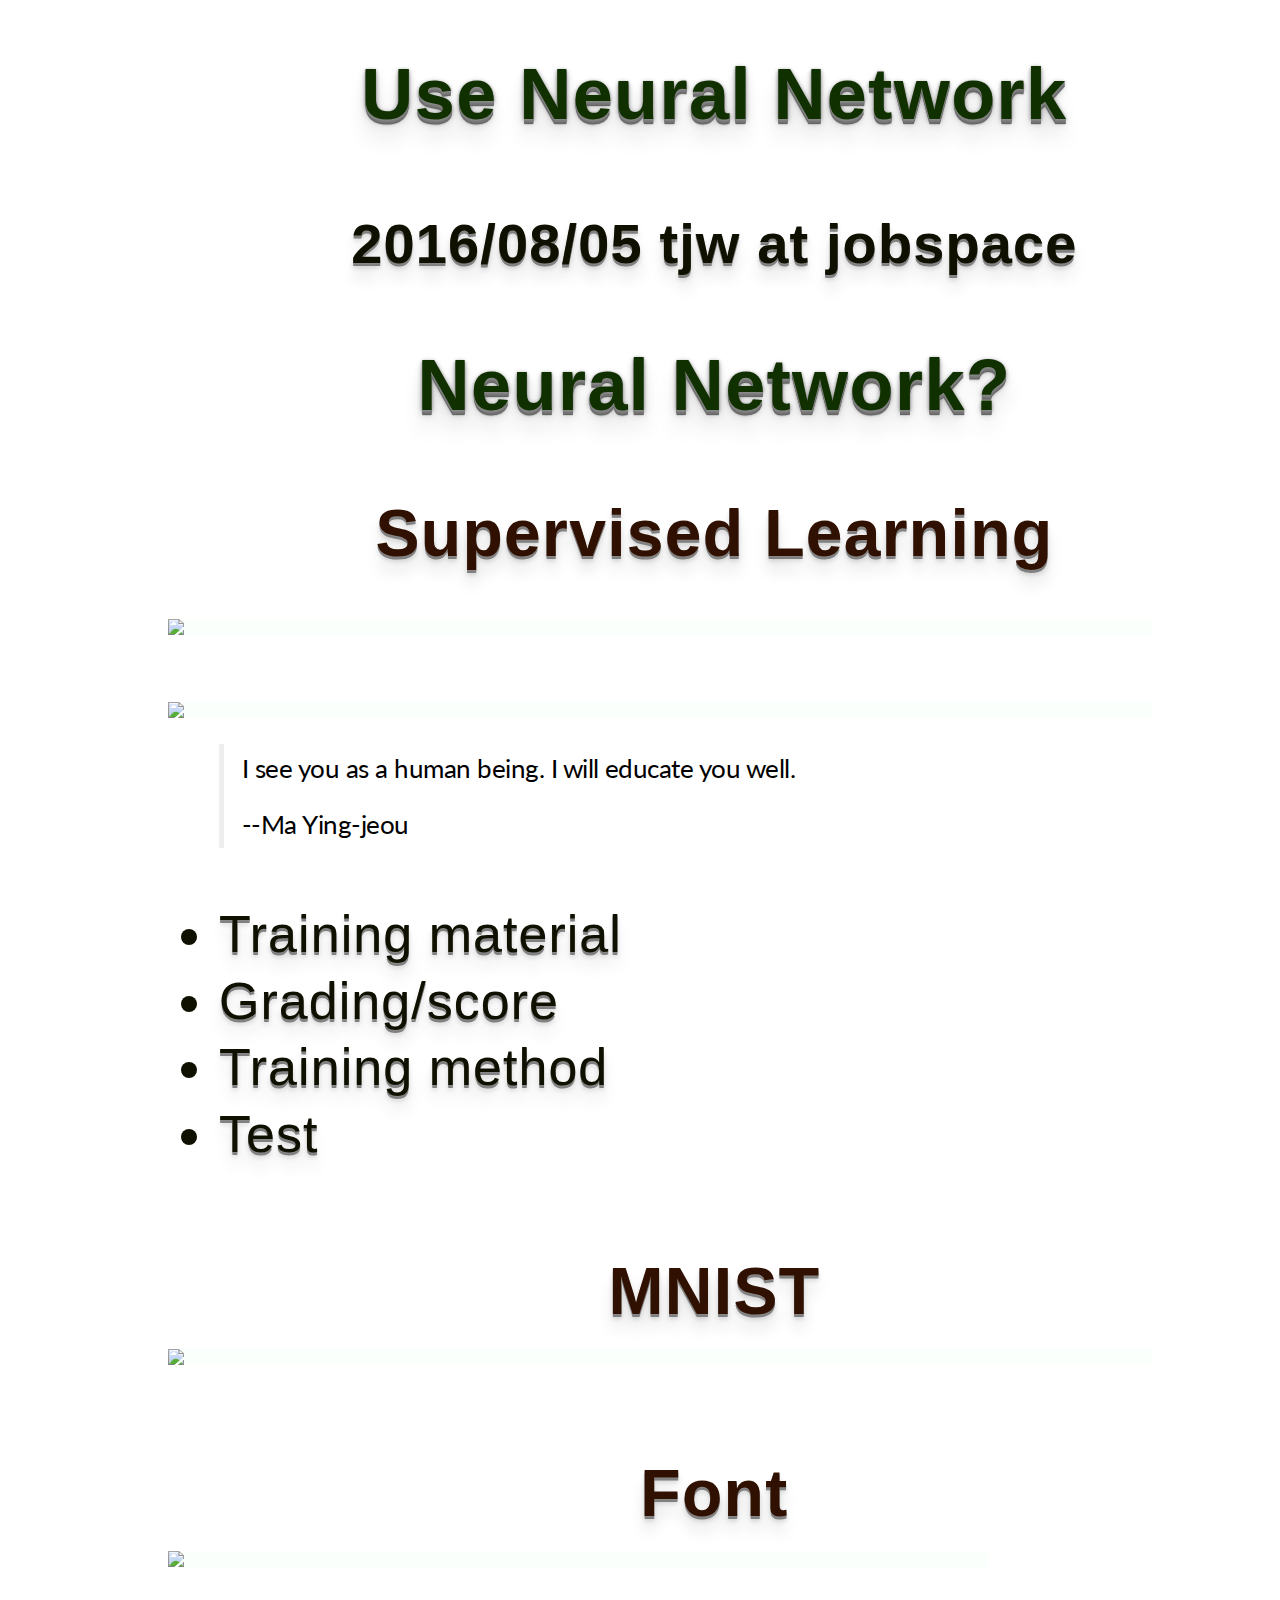
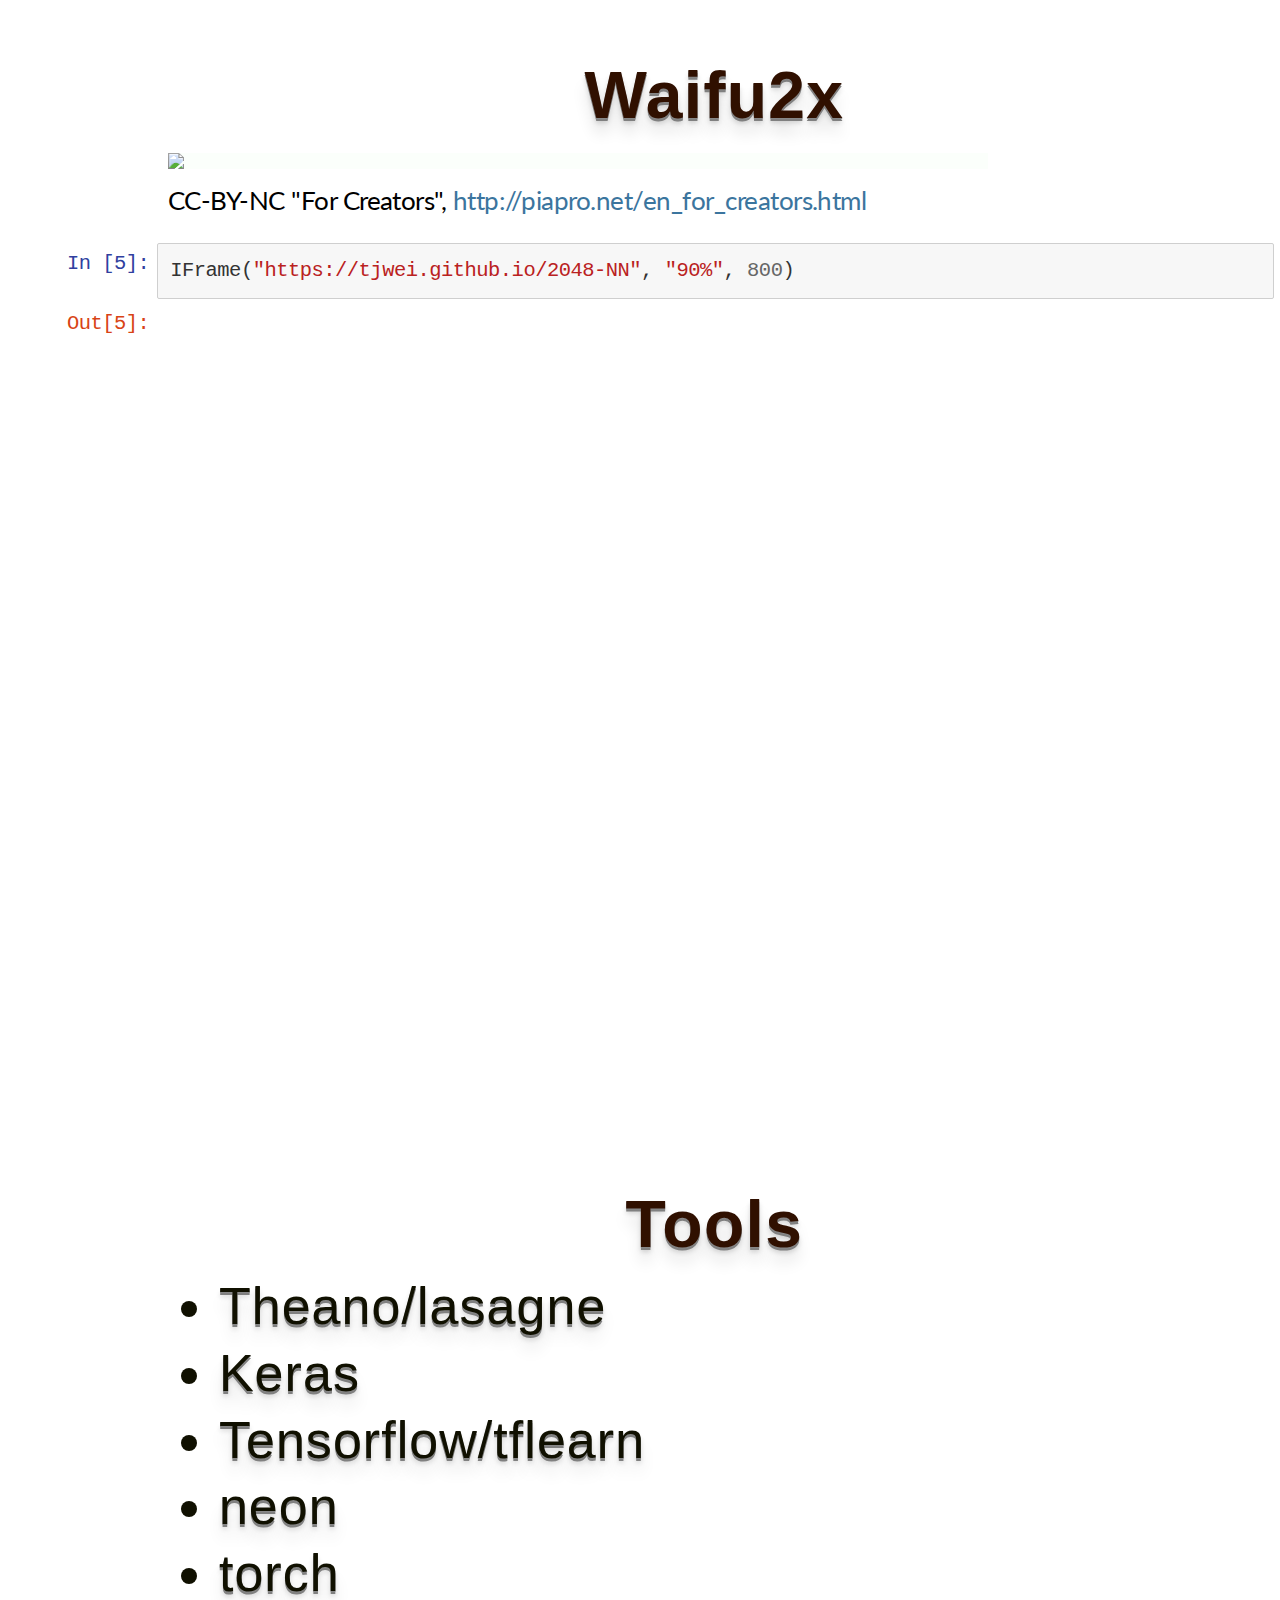
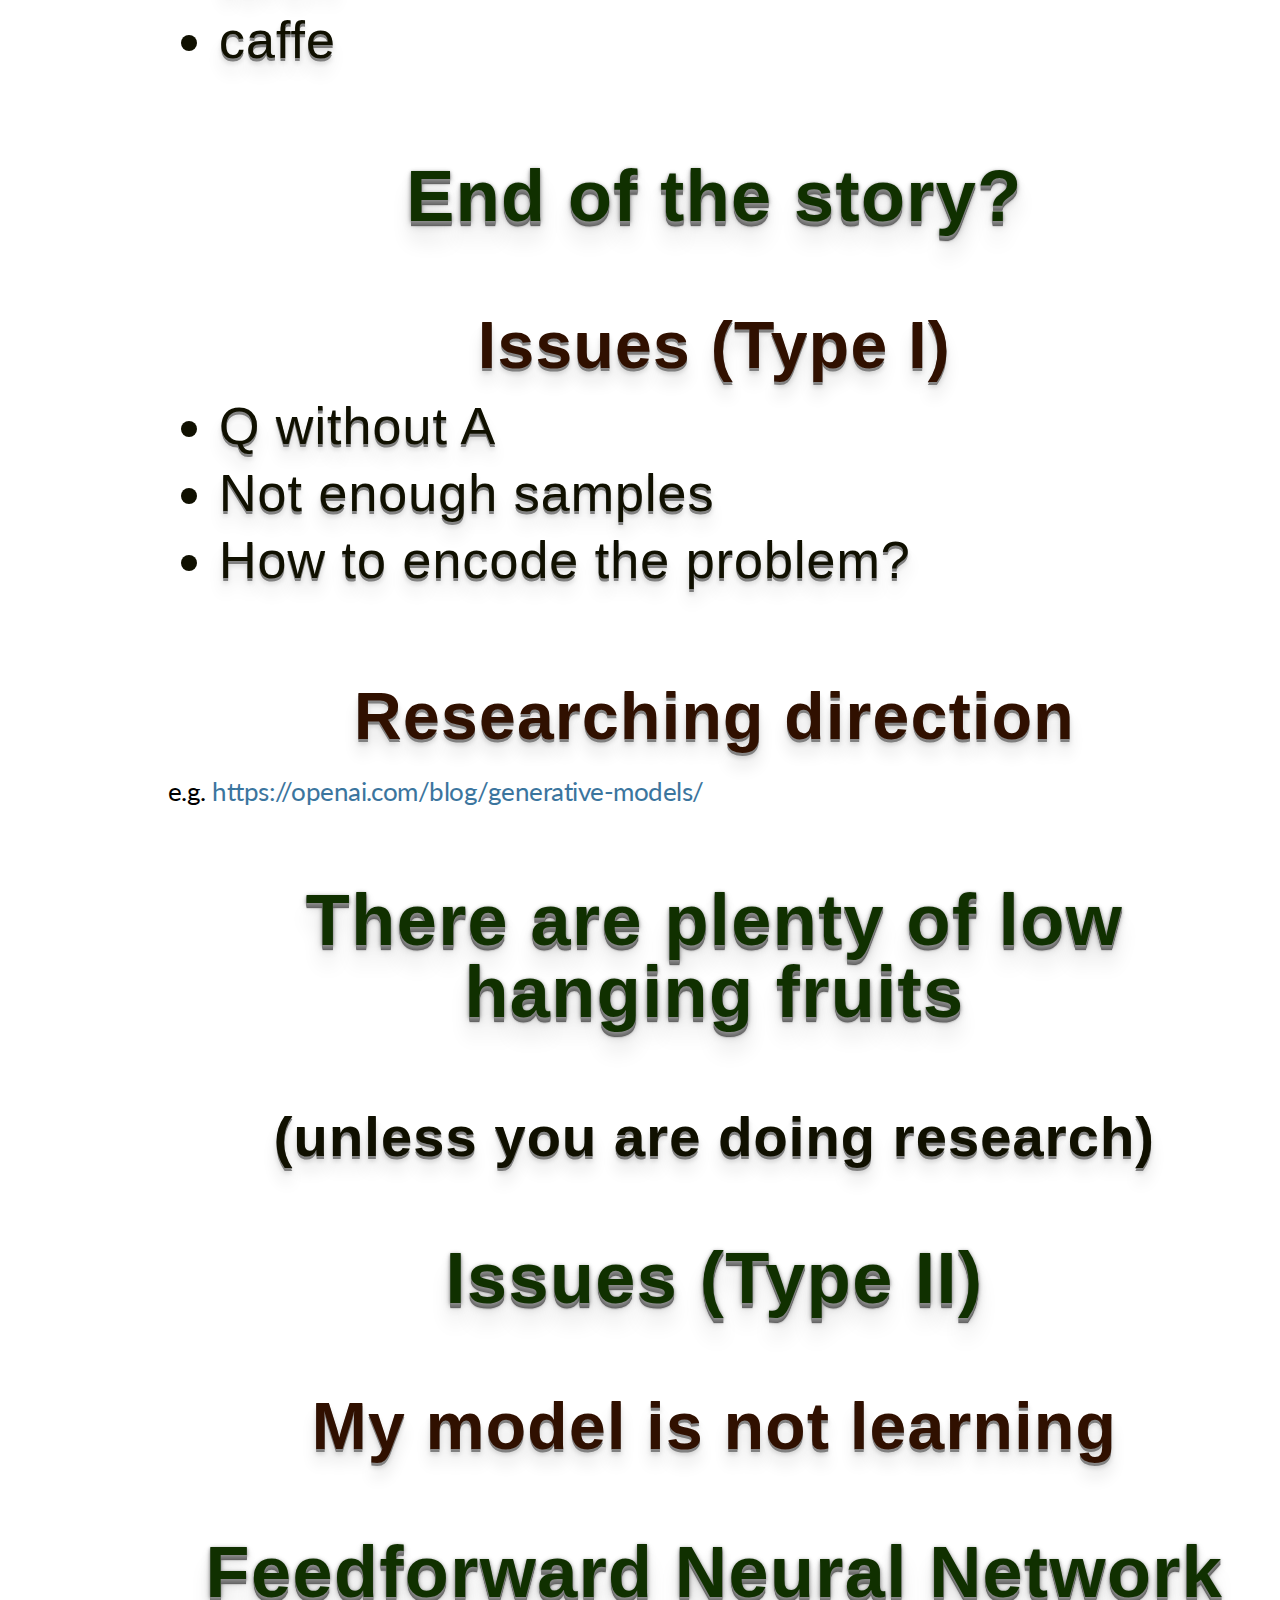
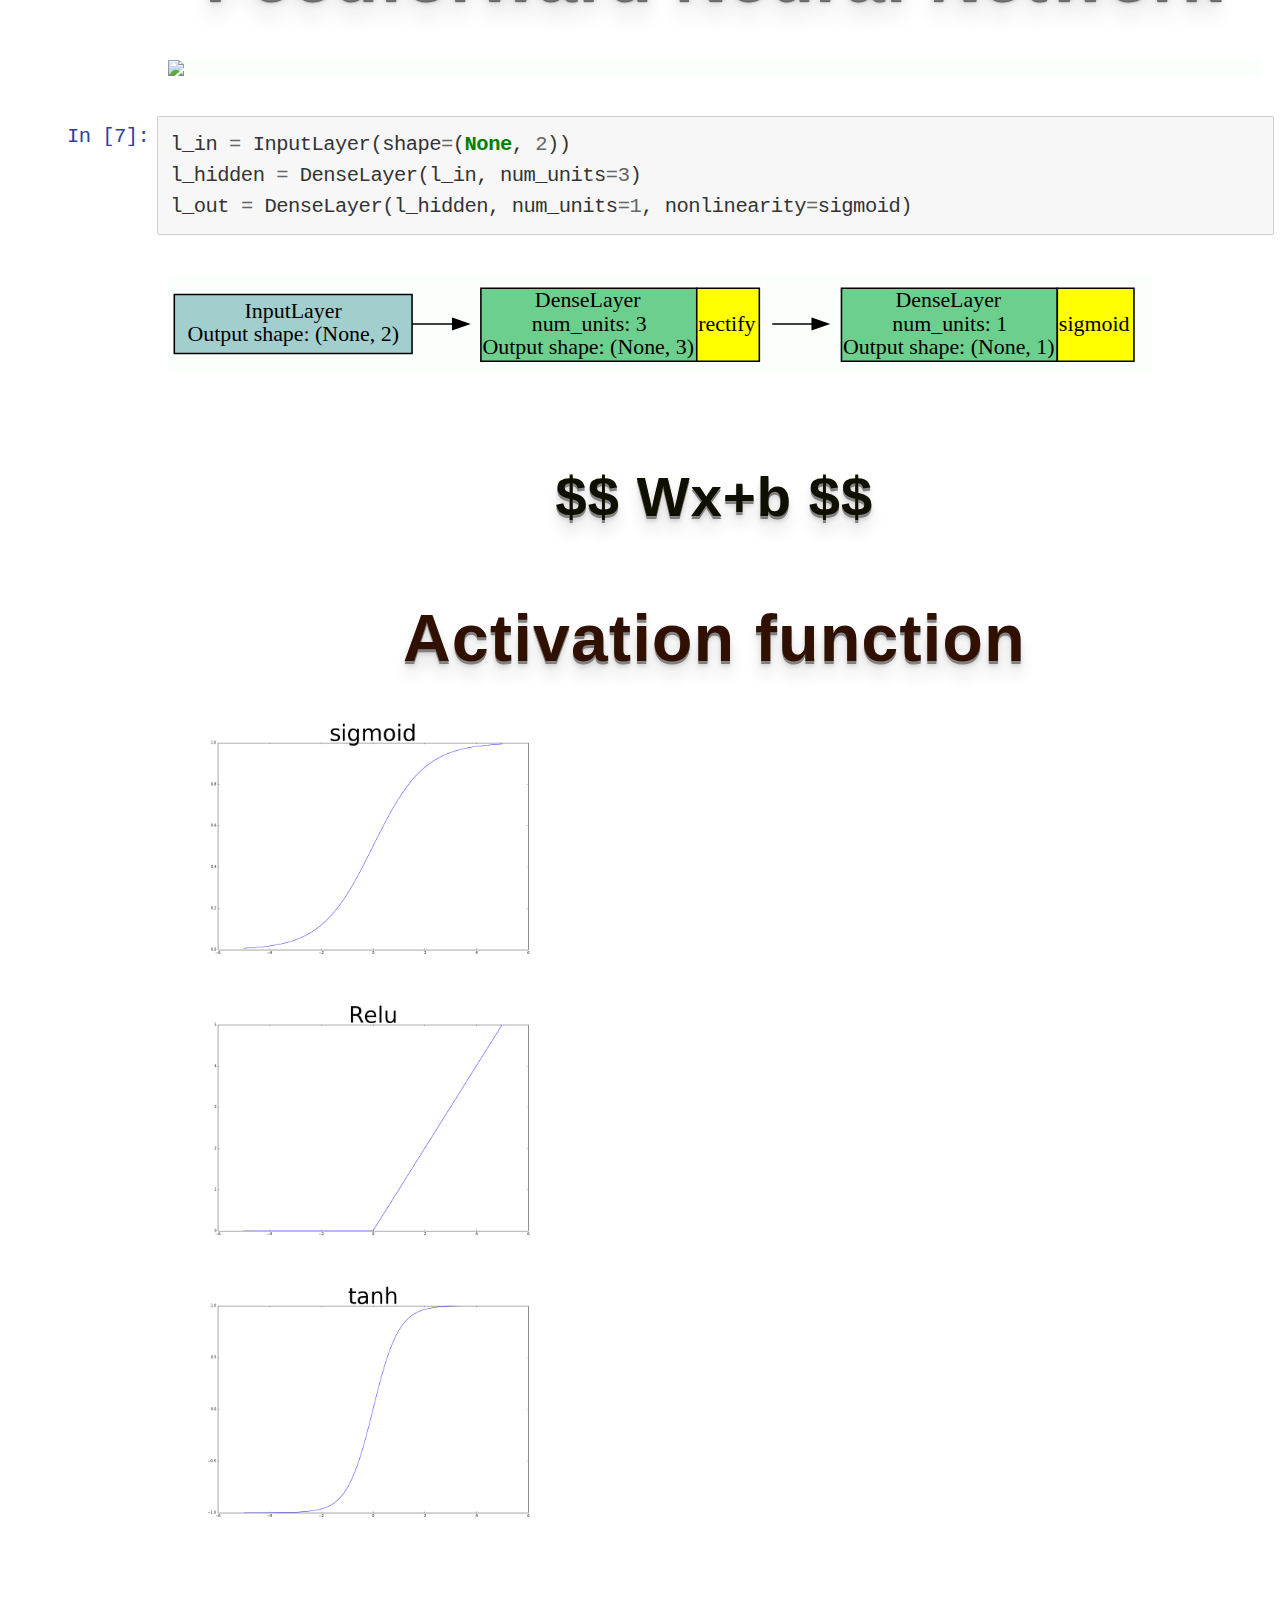
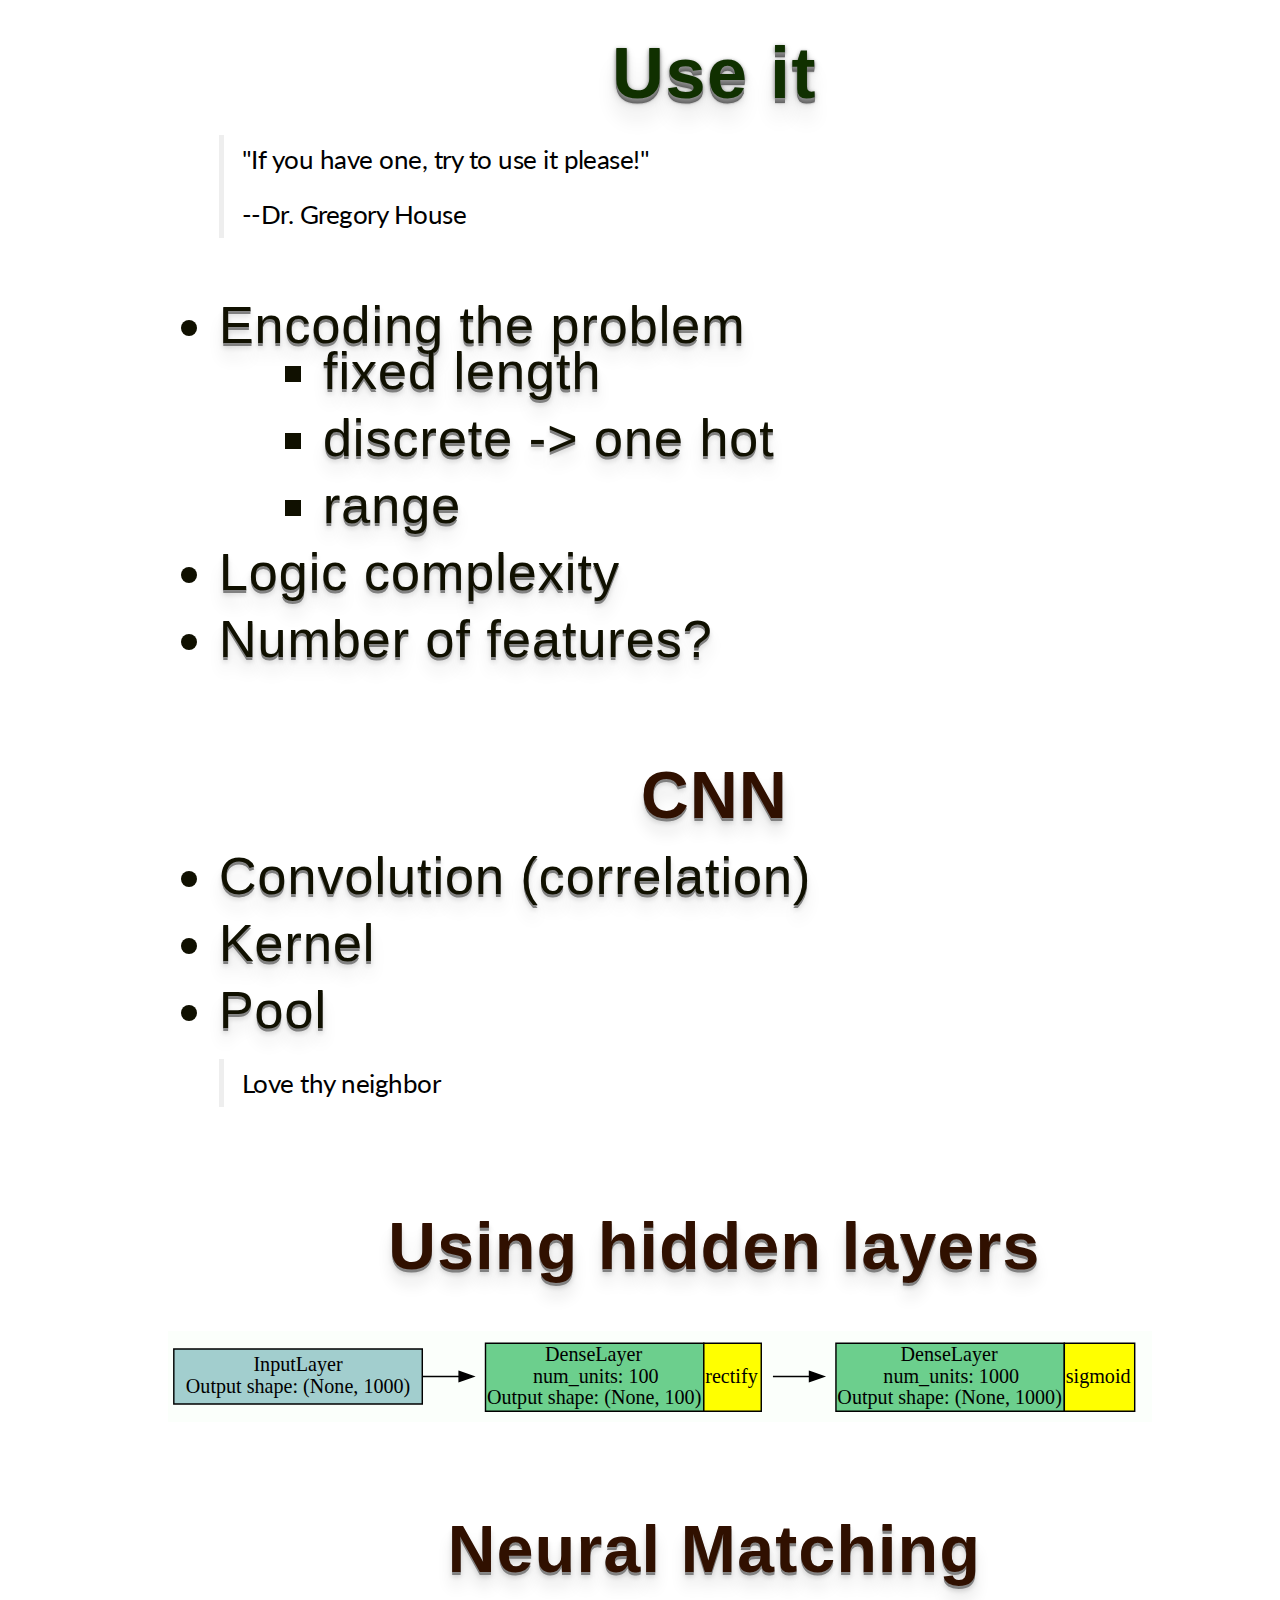
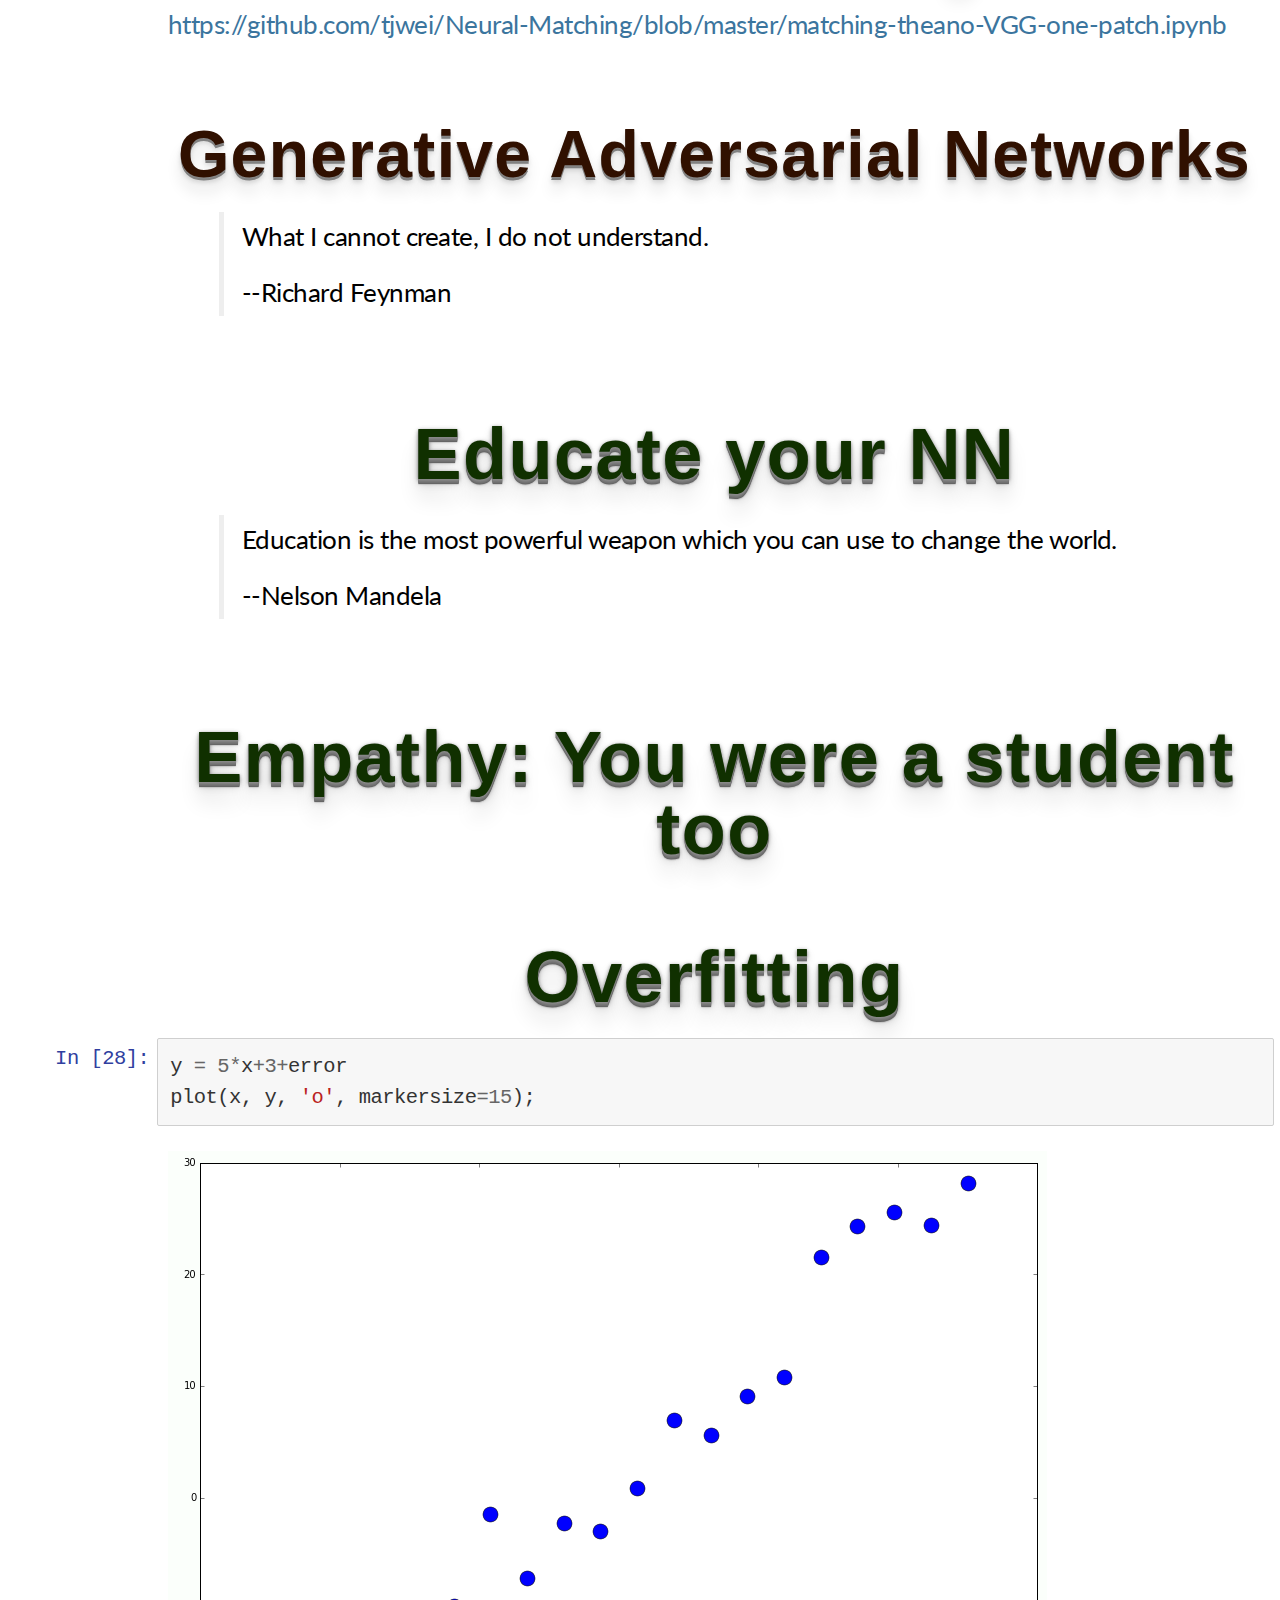
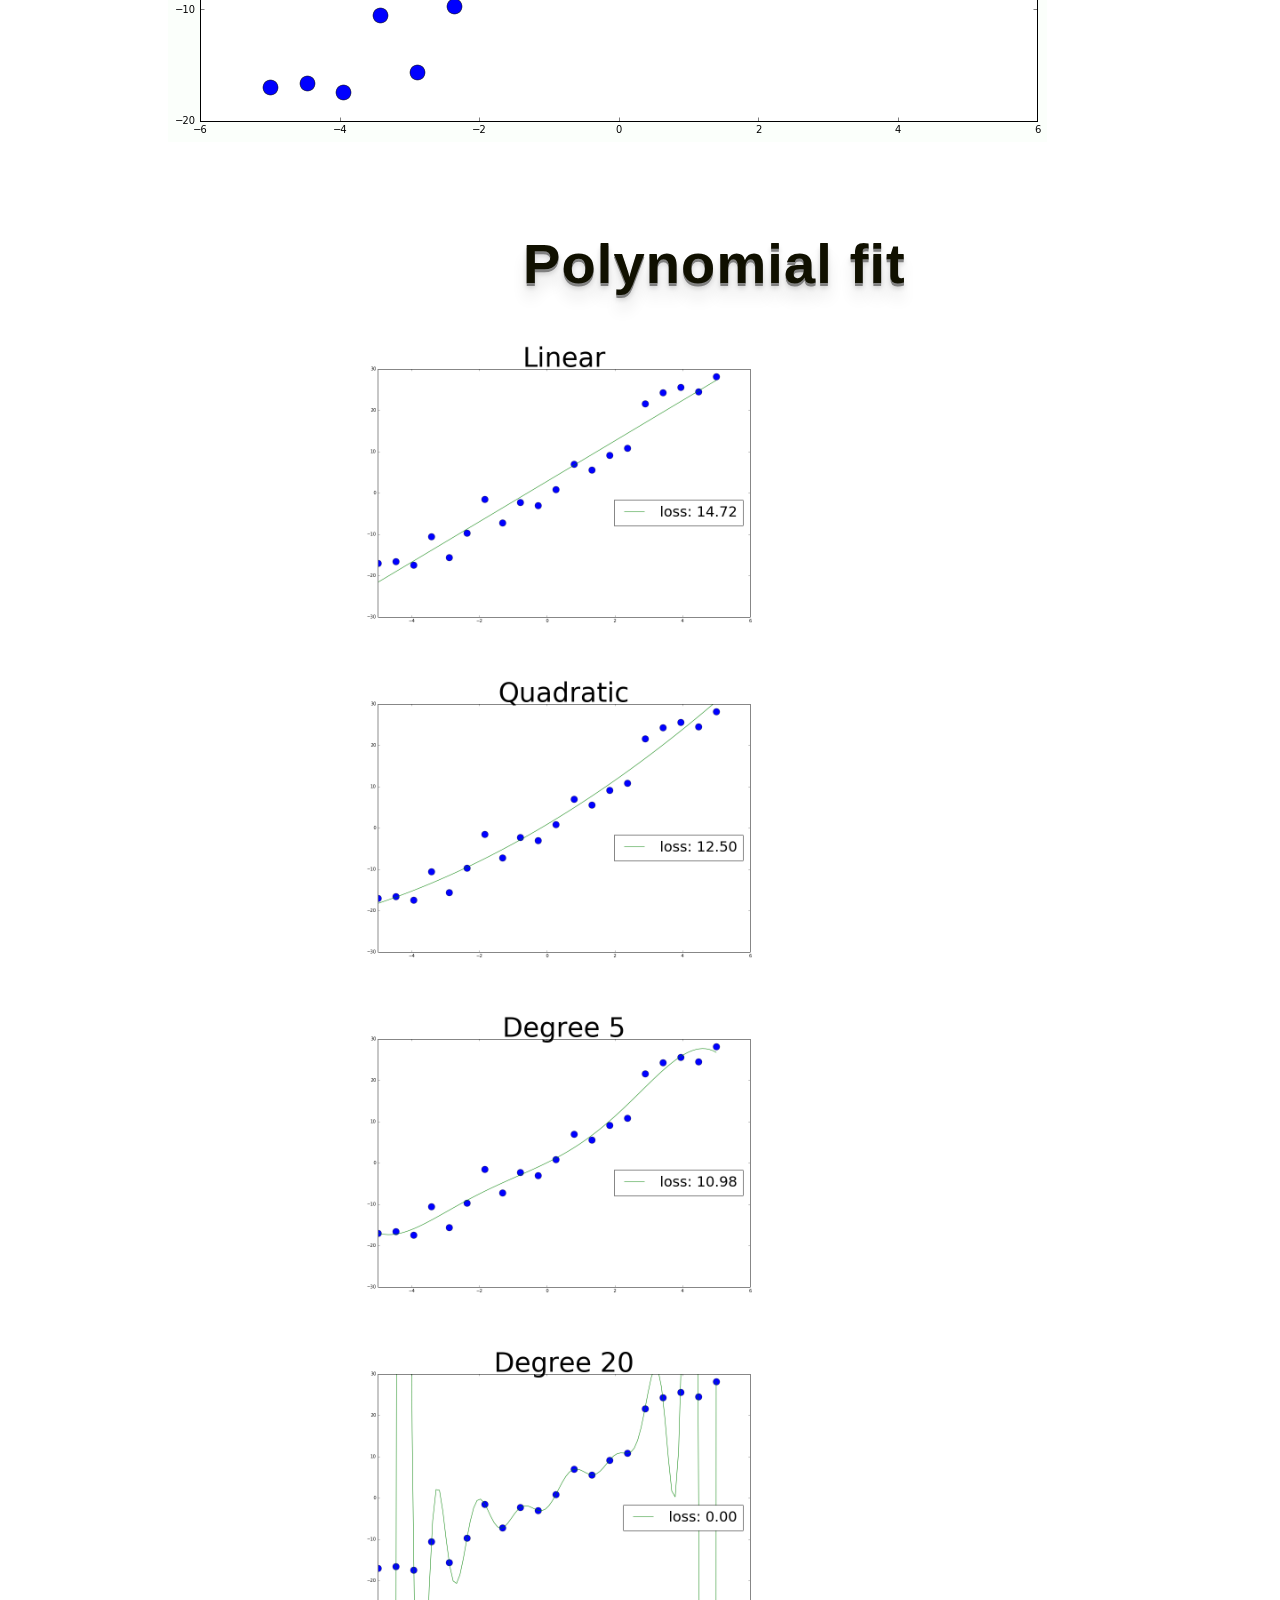
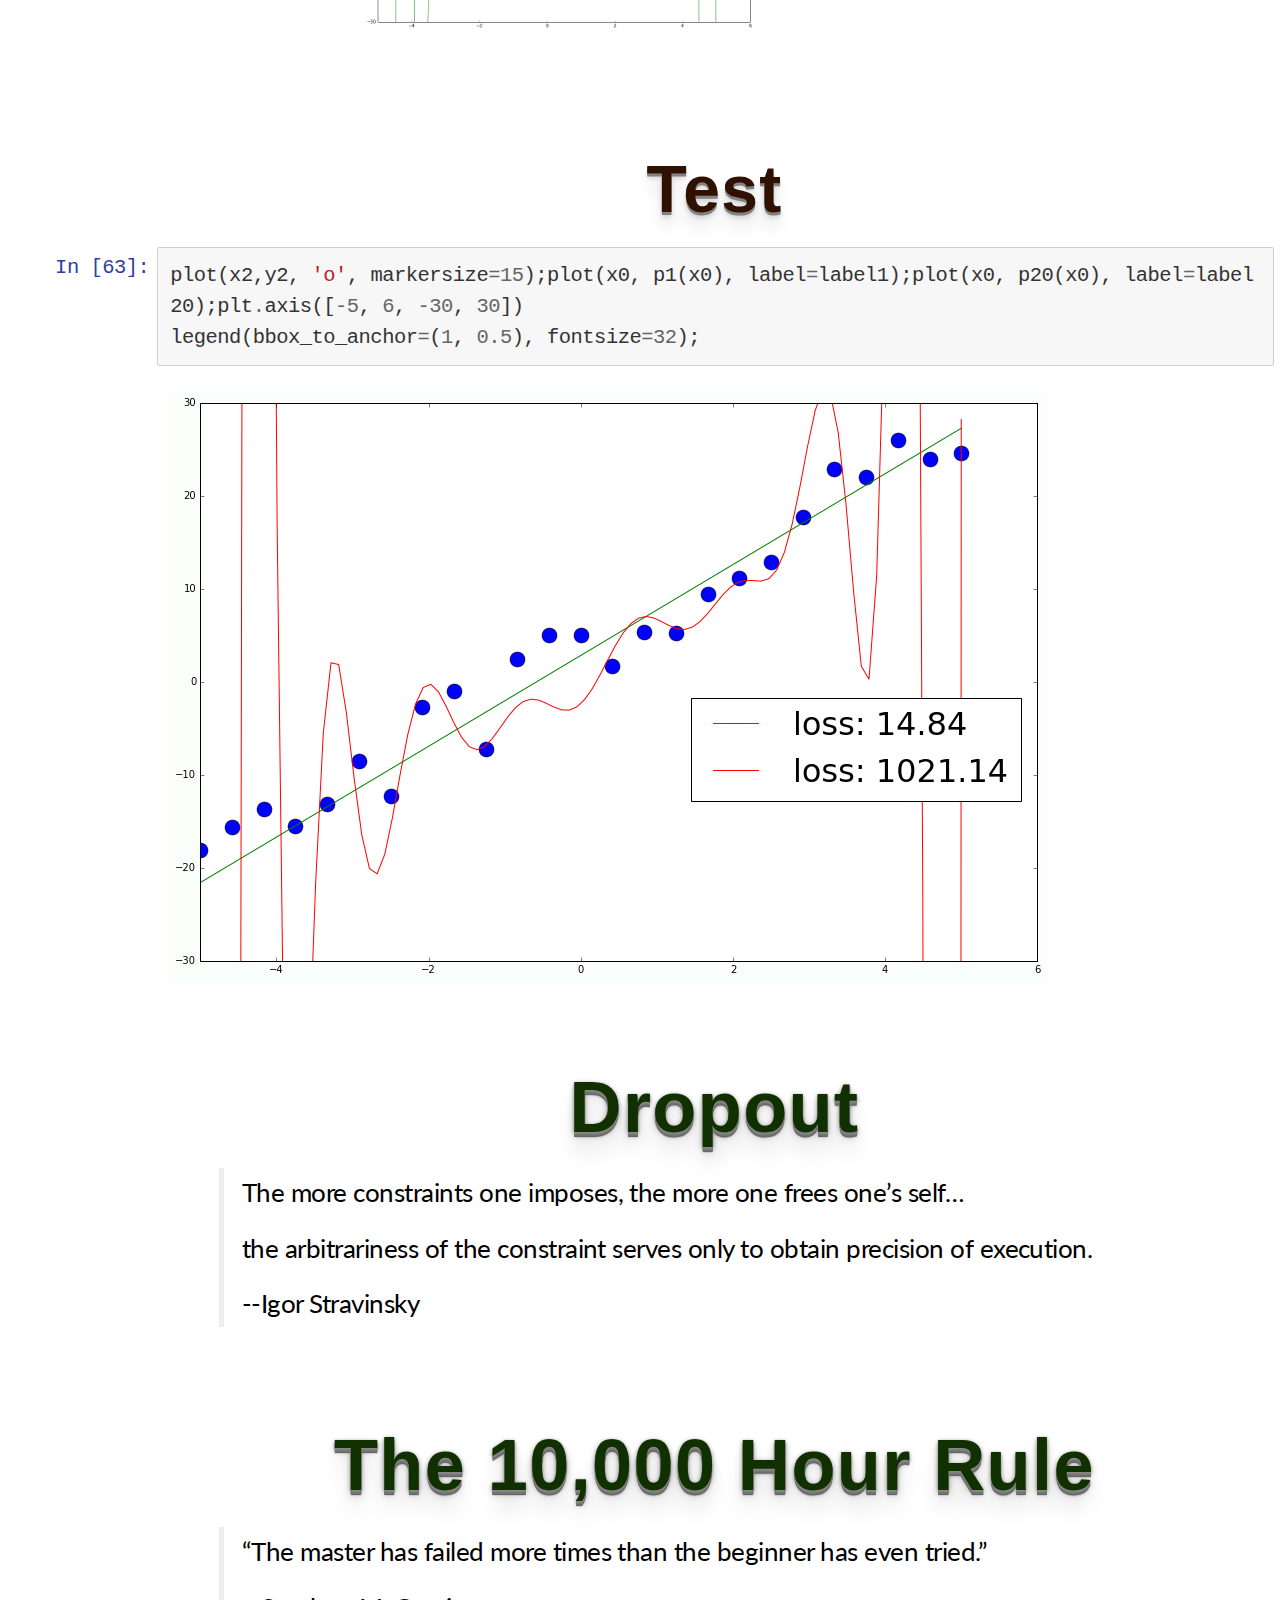
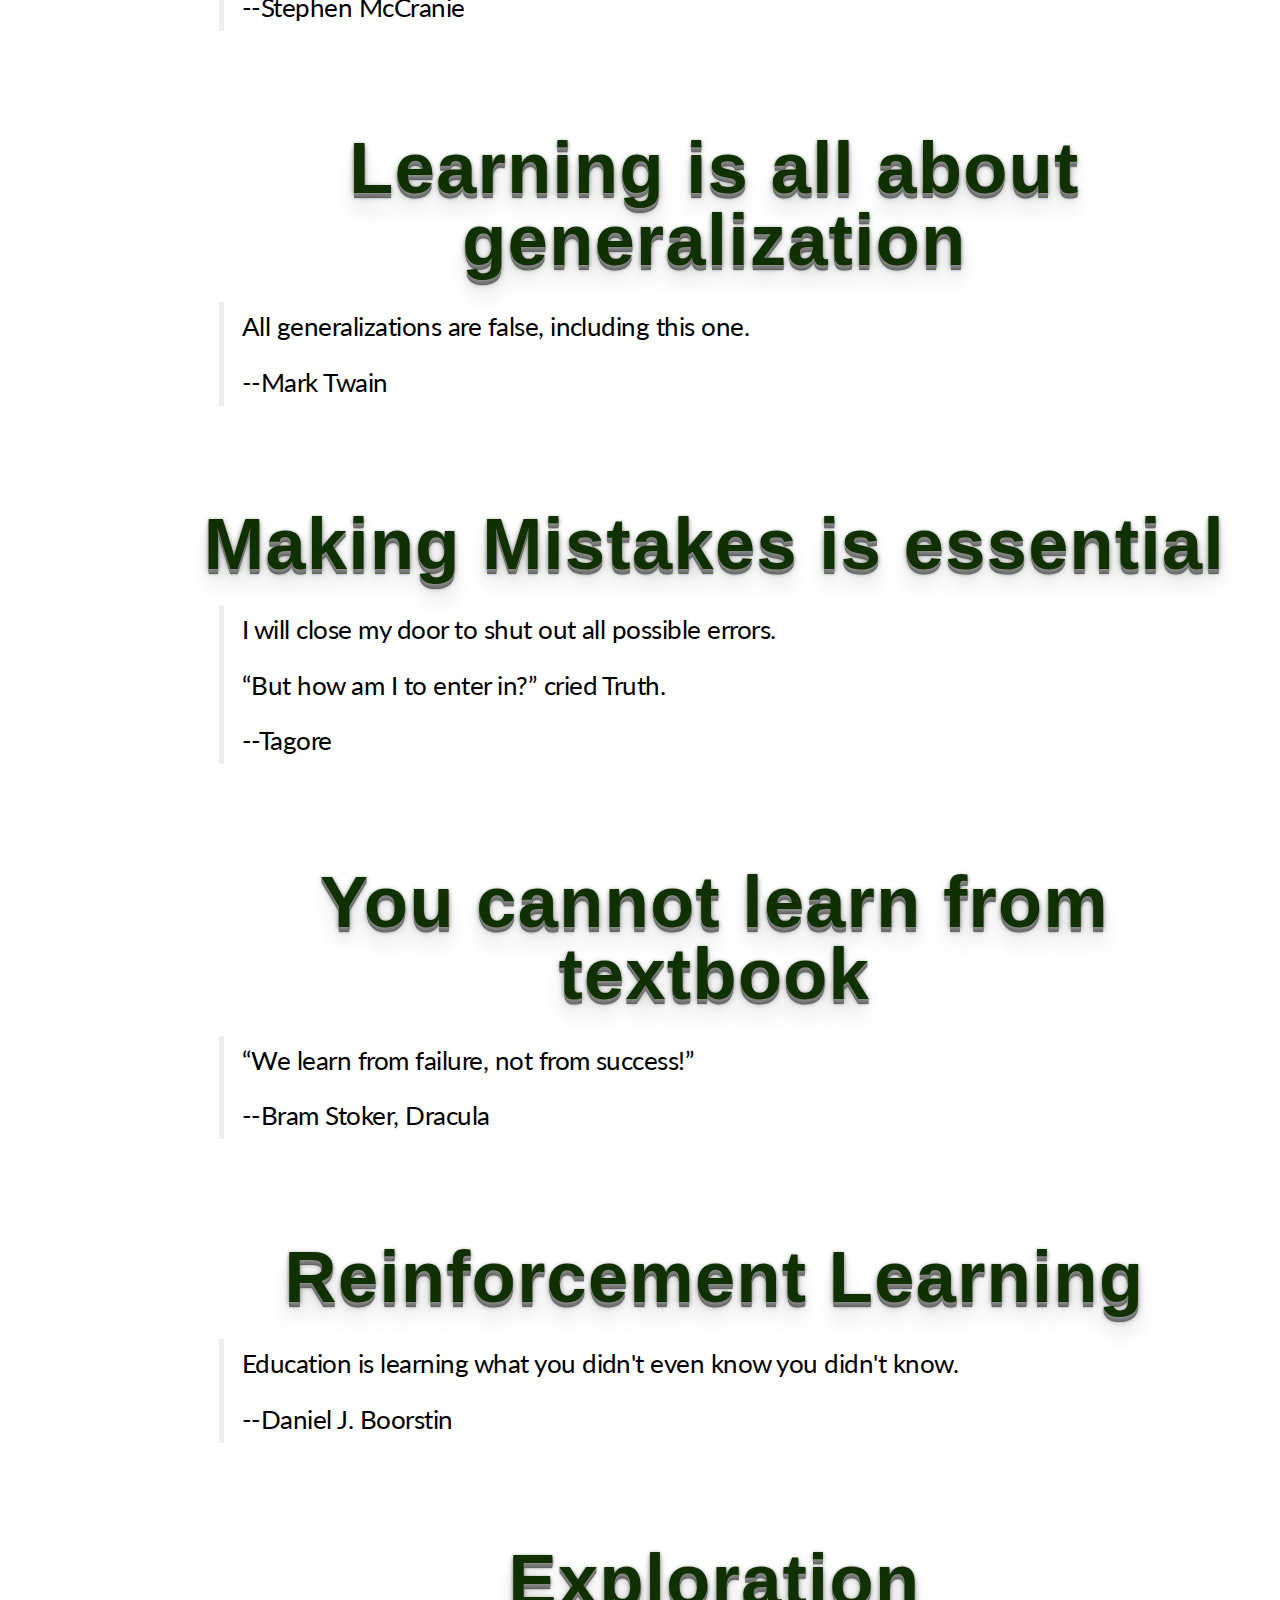
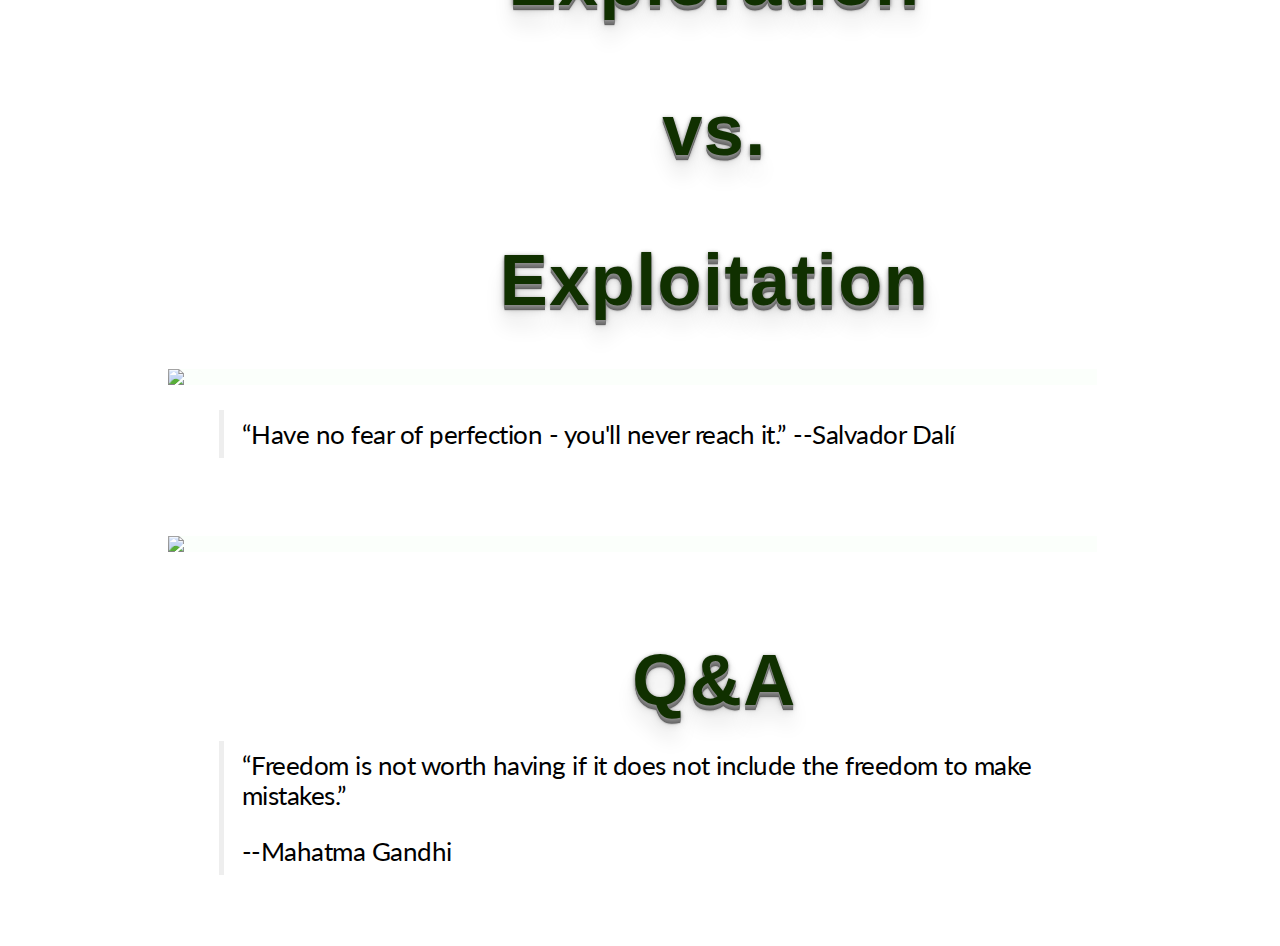
==== commit d318813d: "update" ====
--- a/index.html
+++ b/index.html
@@ -13530,7 +13530,7 @@
 </div>
 <div class="inner_cell">
 <div class="text_cell_render border-box-sizing rendered_html">
-<h1 id="Expectation">Expectation<a class="anchor-link" href="#Expectation">&#182;</a></h1><h1 id="vs.">vs.<a class="anchor-link" href="#vs.">&#182;</a></h1><h1 id="Exploration">Exploration<a class="anchor-link" href="#Exploration">&#182;</a></h1>
+<h1 id="Exploration">Exploration<a class="anchor-link" href="#Exploration">&#182;</a></h1><h1 id="vs.">vs.<a class="anchor-link" href="#vs.">&#182;</a></h1><h1 id="Exploitation">Exploitation<a class="anchor-link" href="#Exploitation">&#182;</a></h1>
 </div>
 </div>
 </div></section><section>
